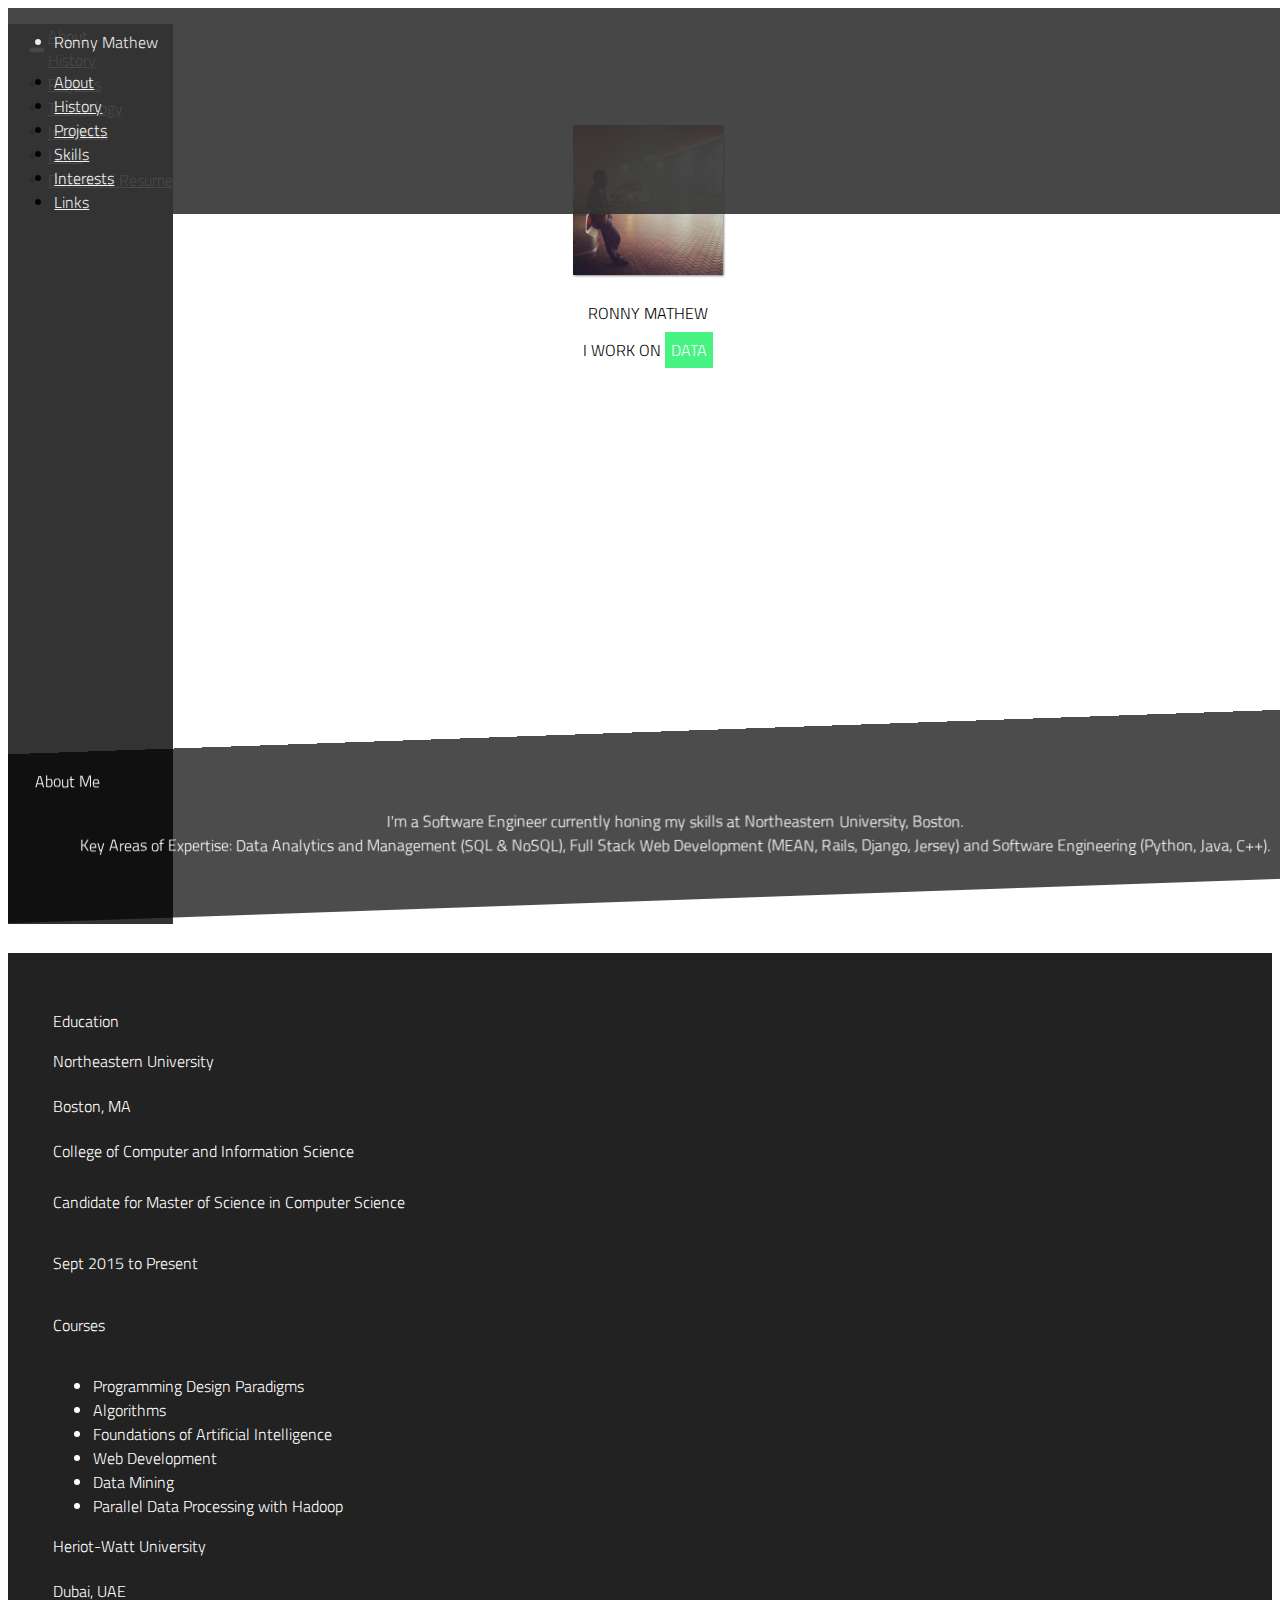
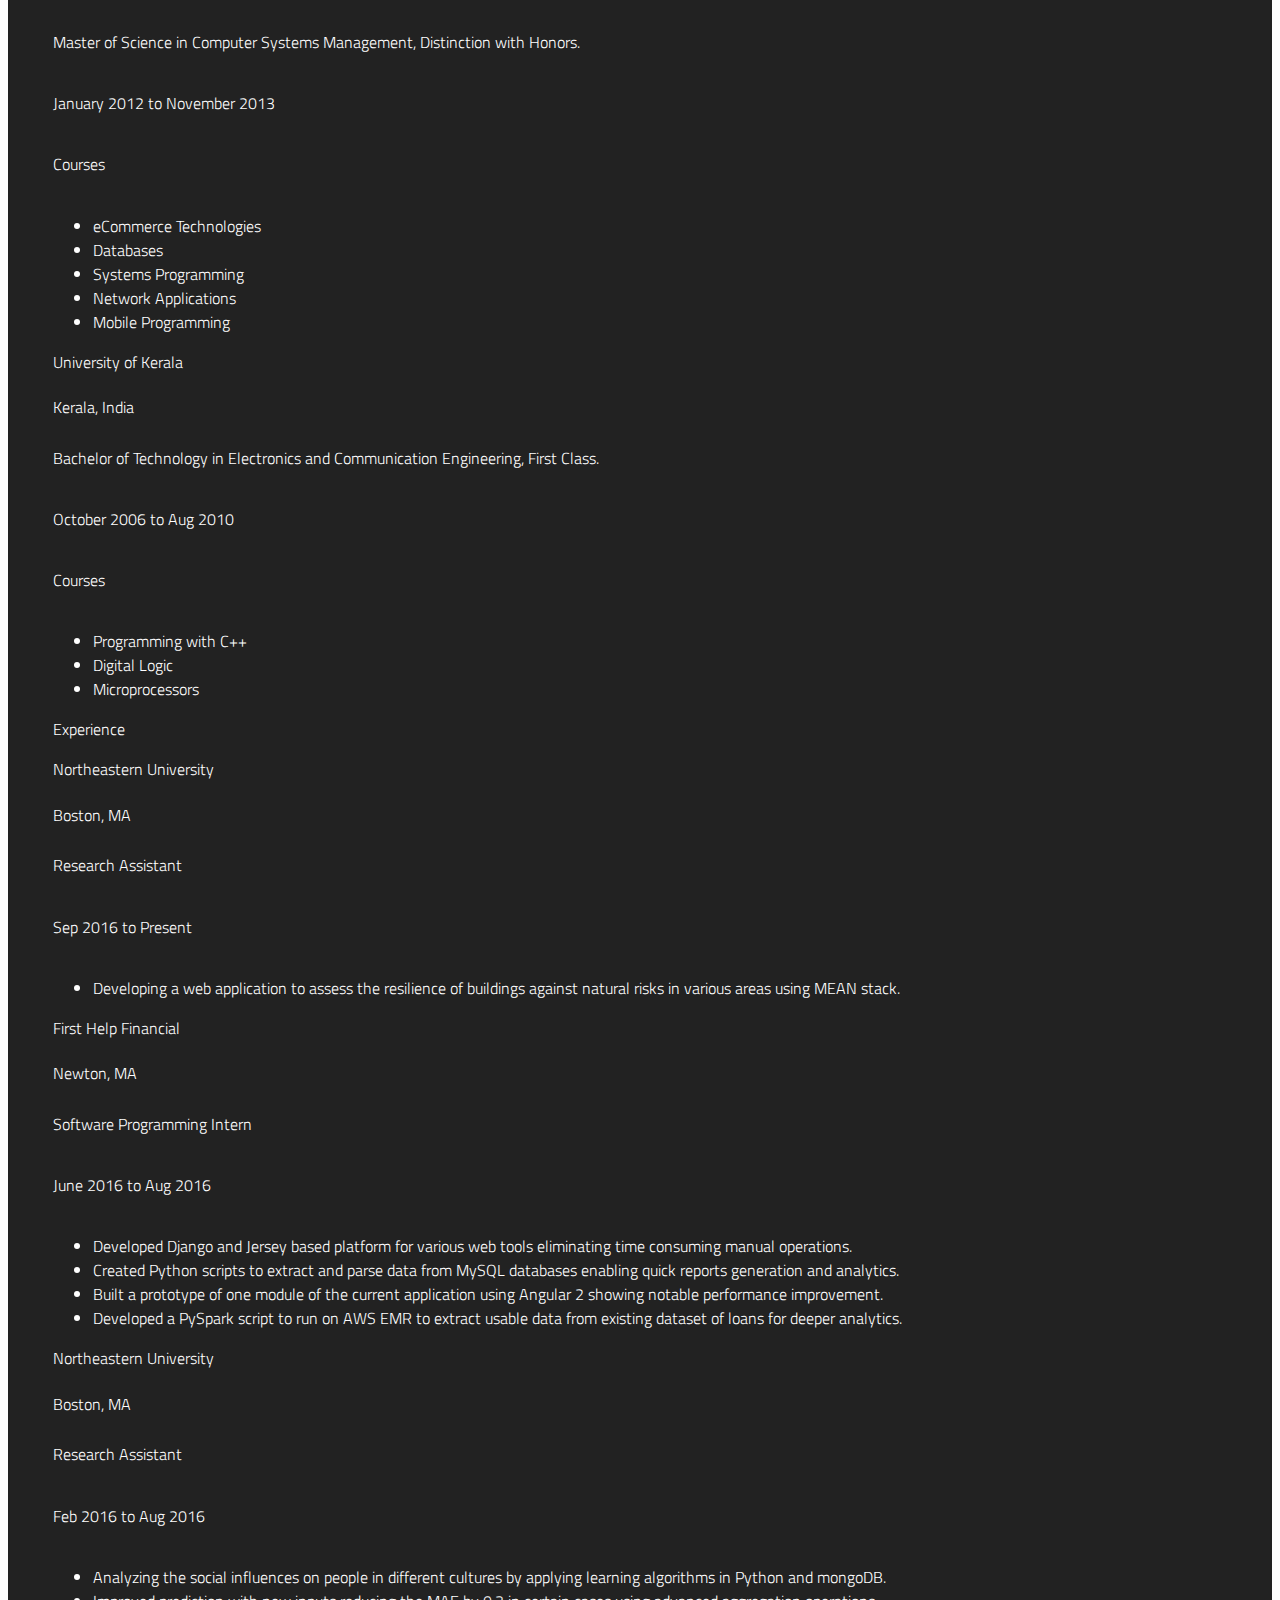
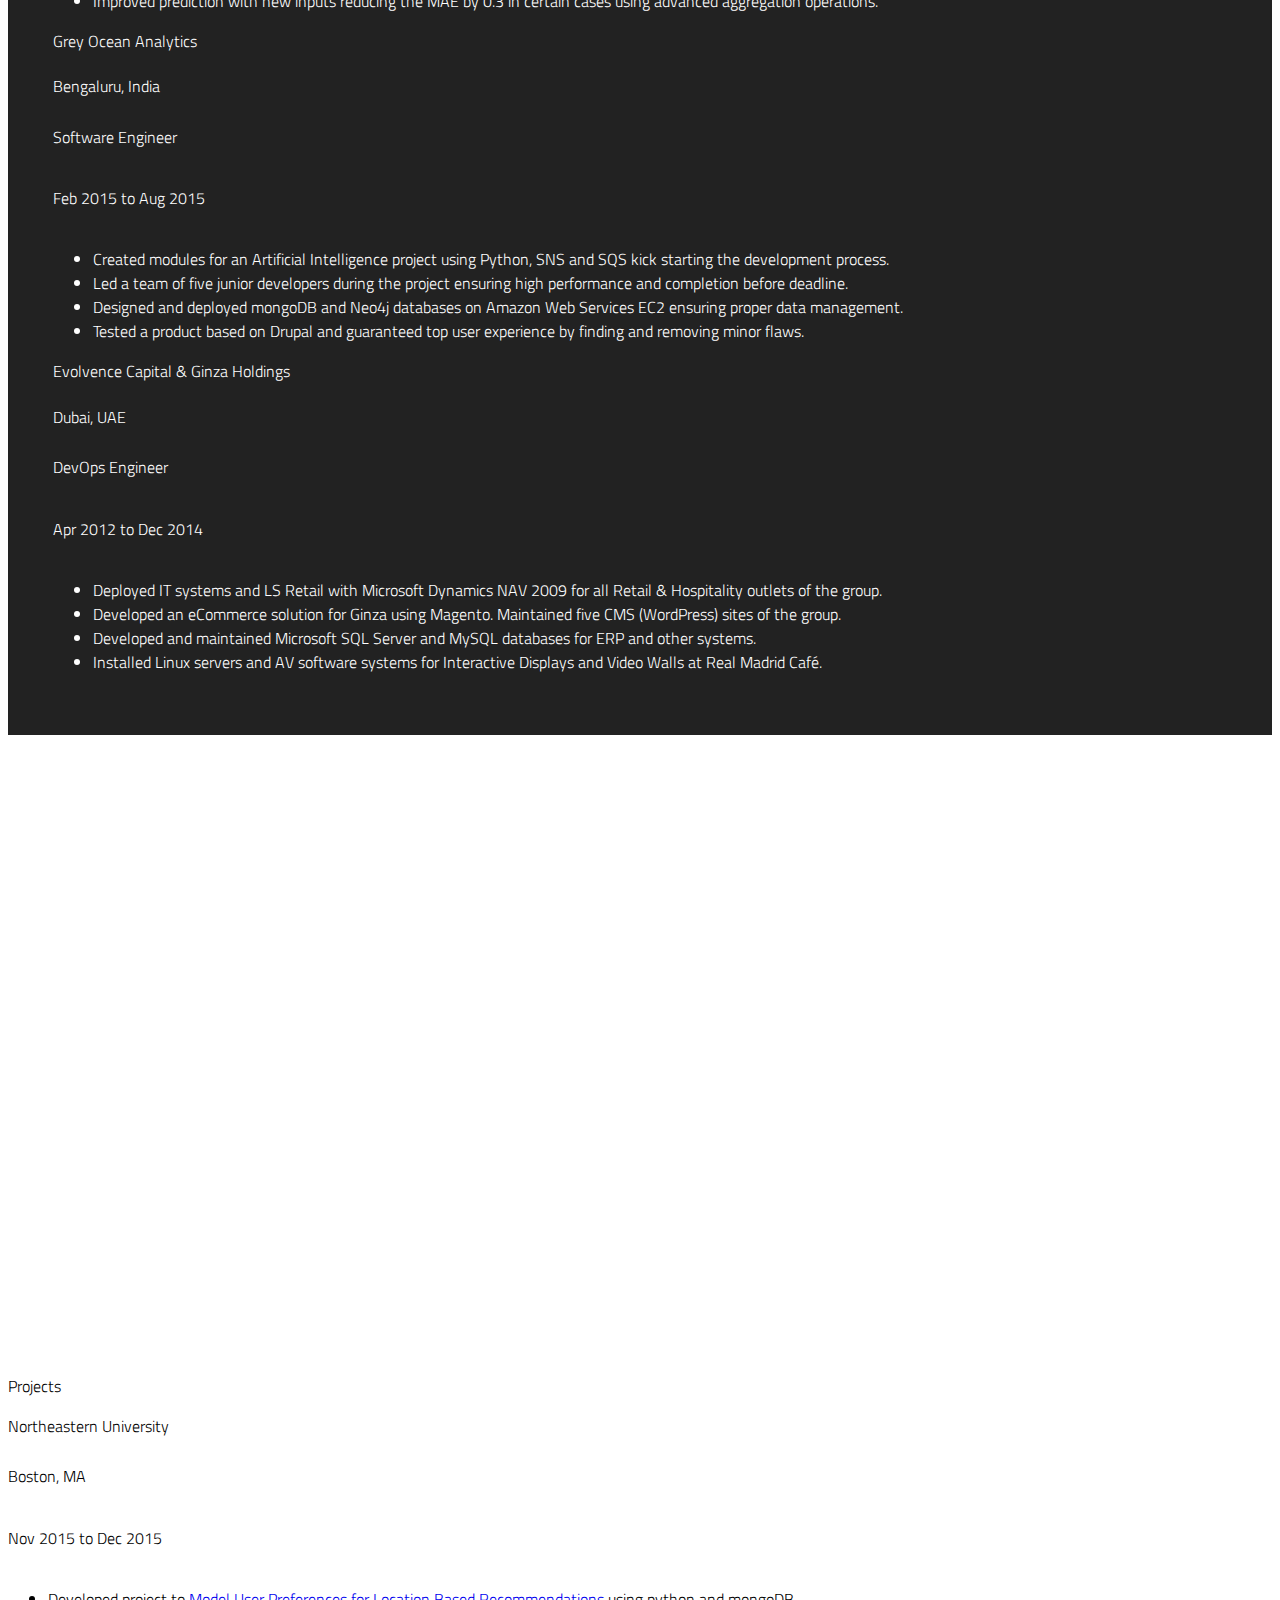
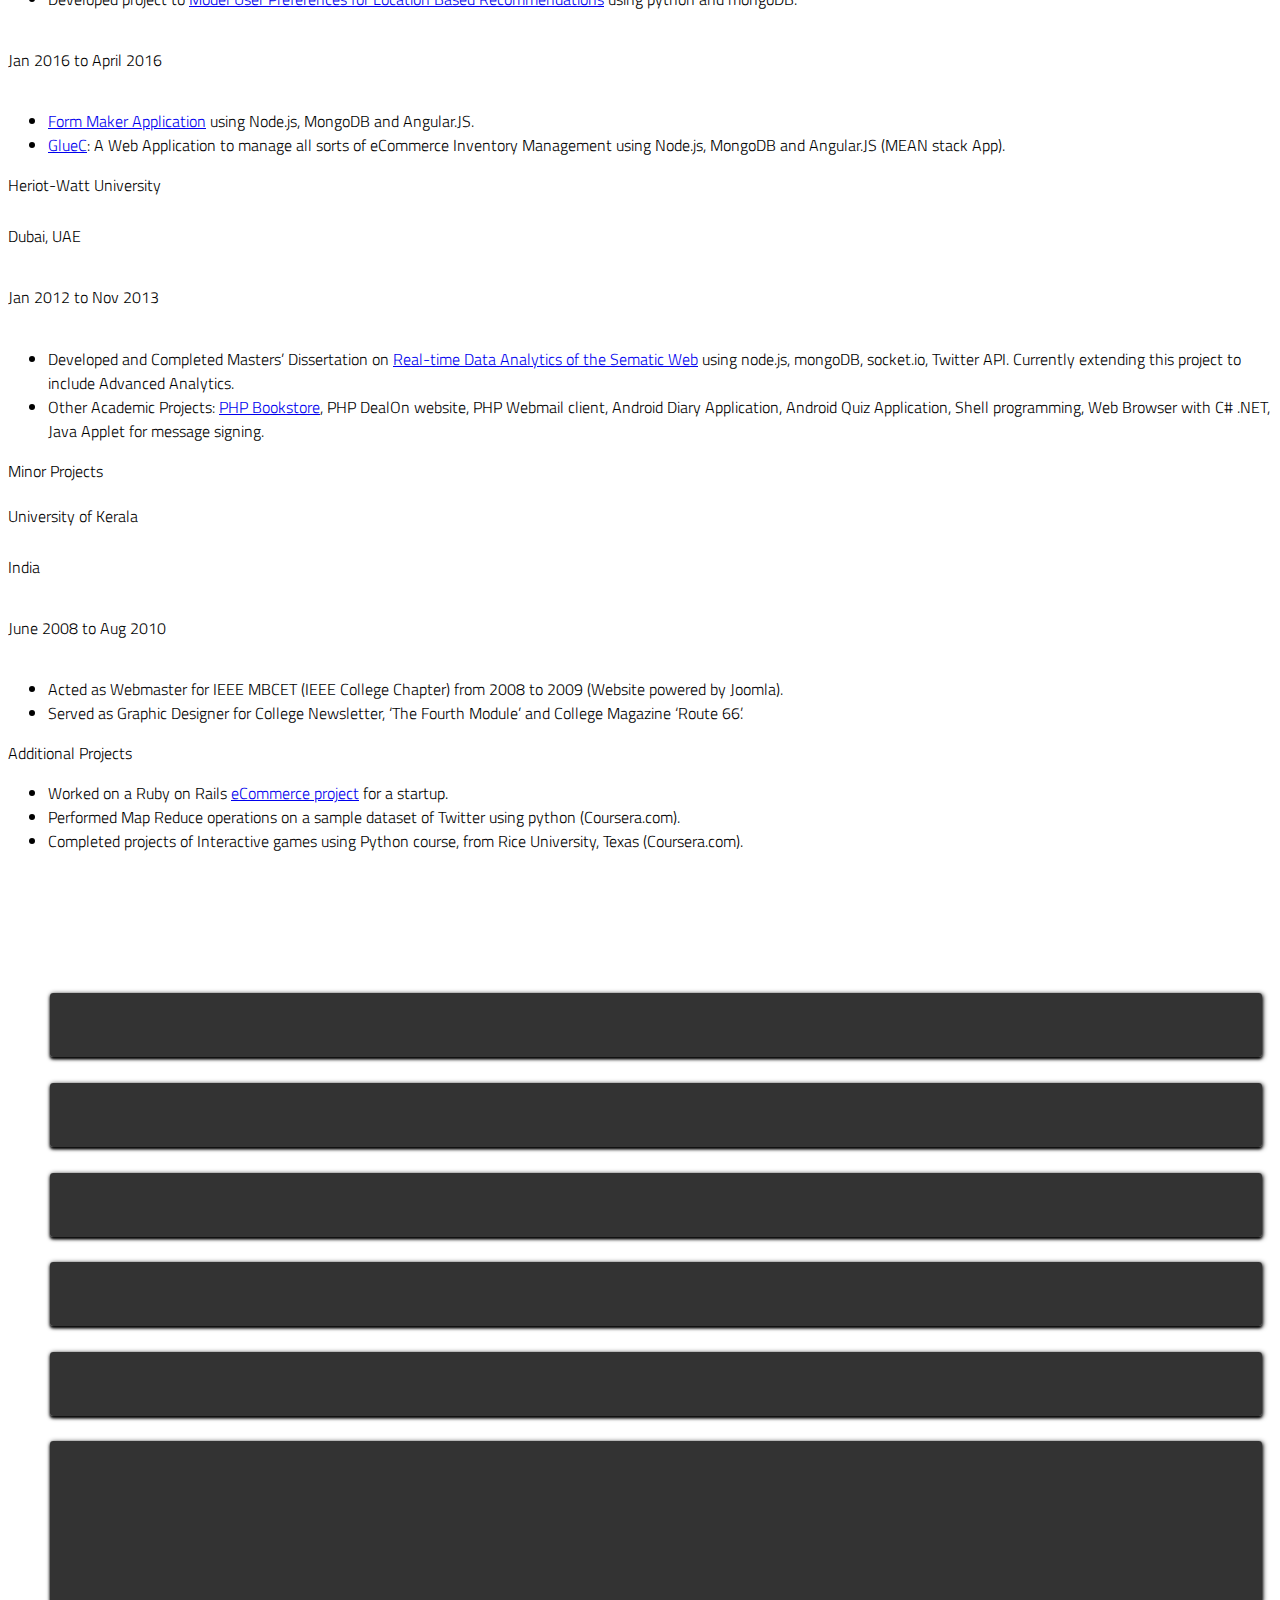
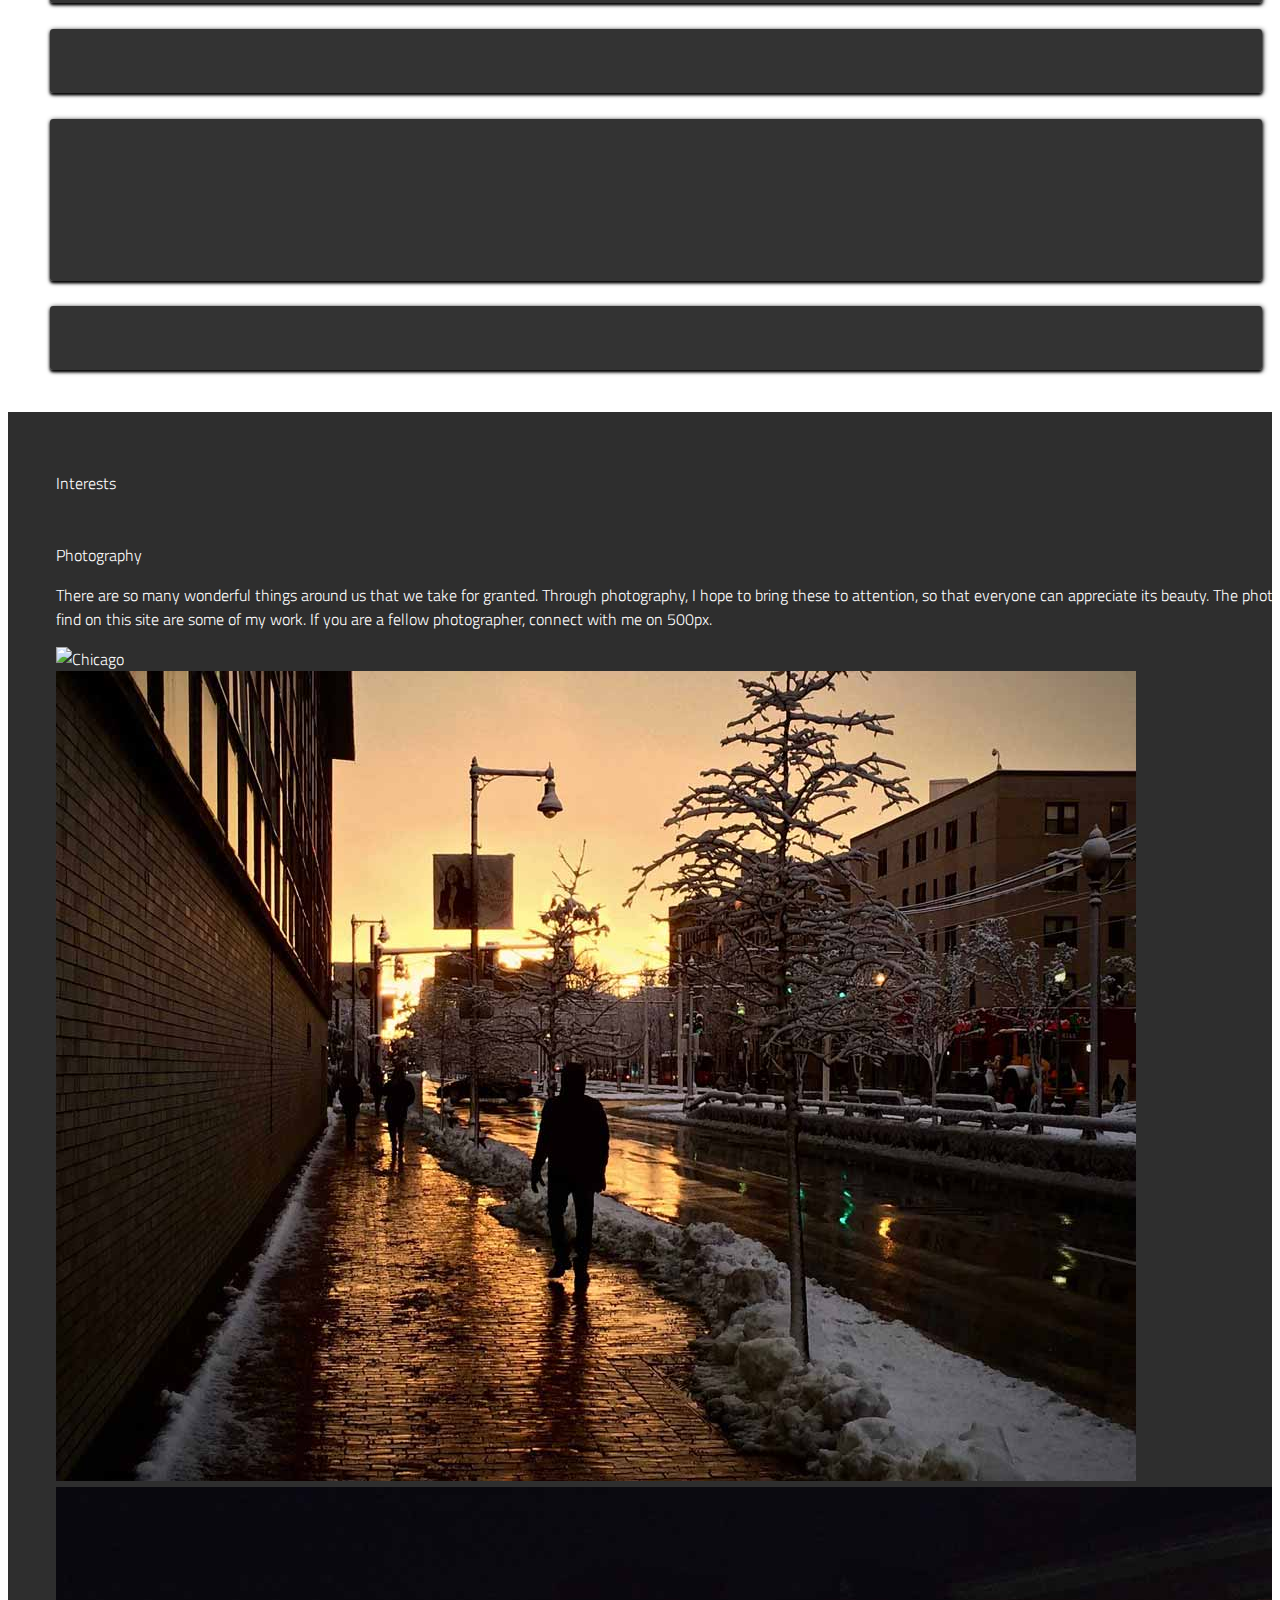
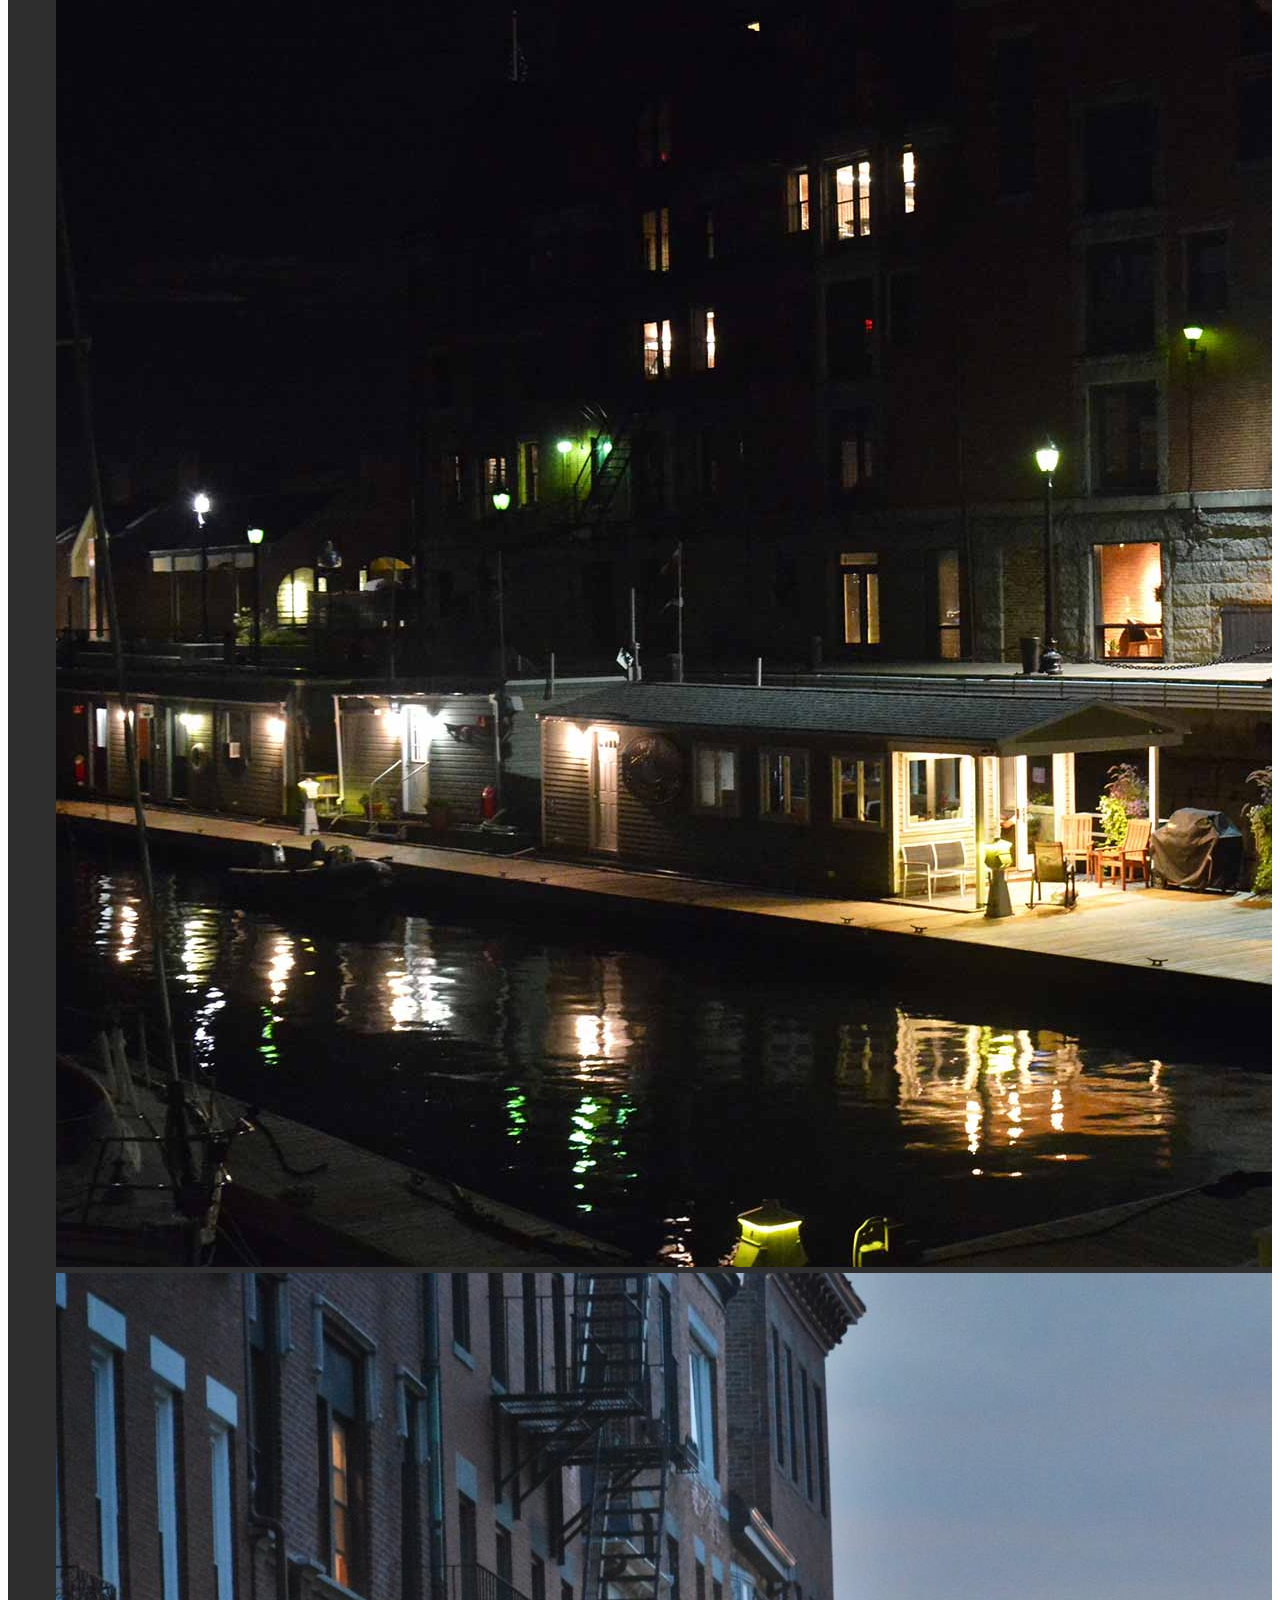
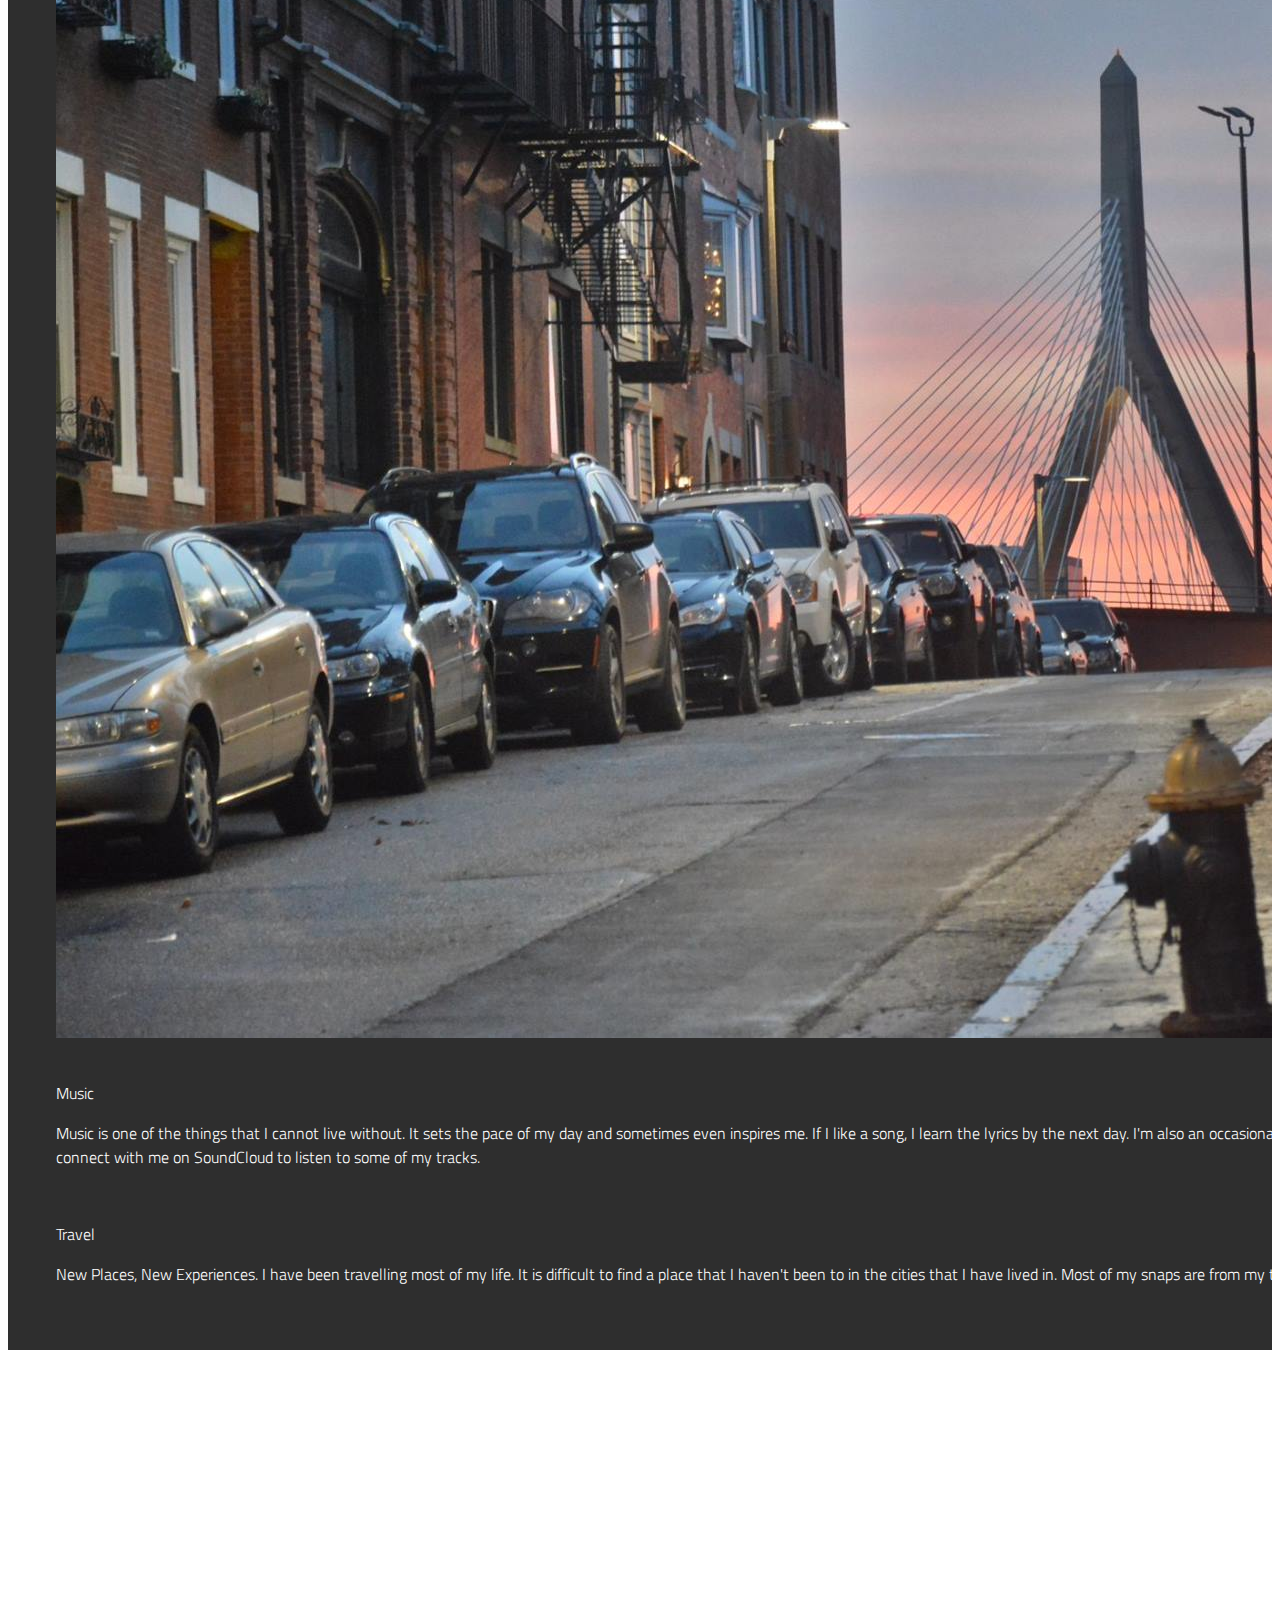
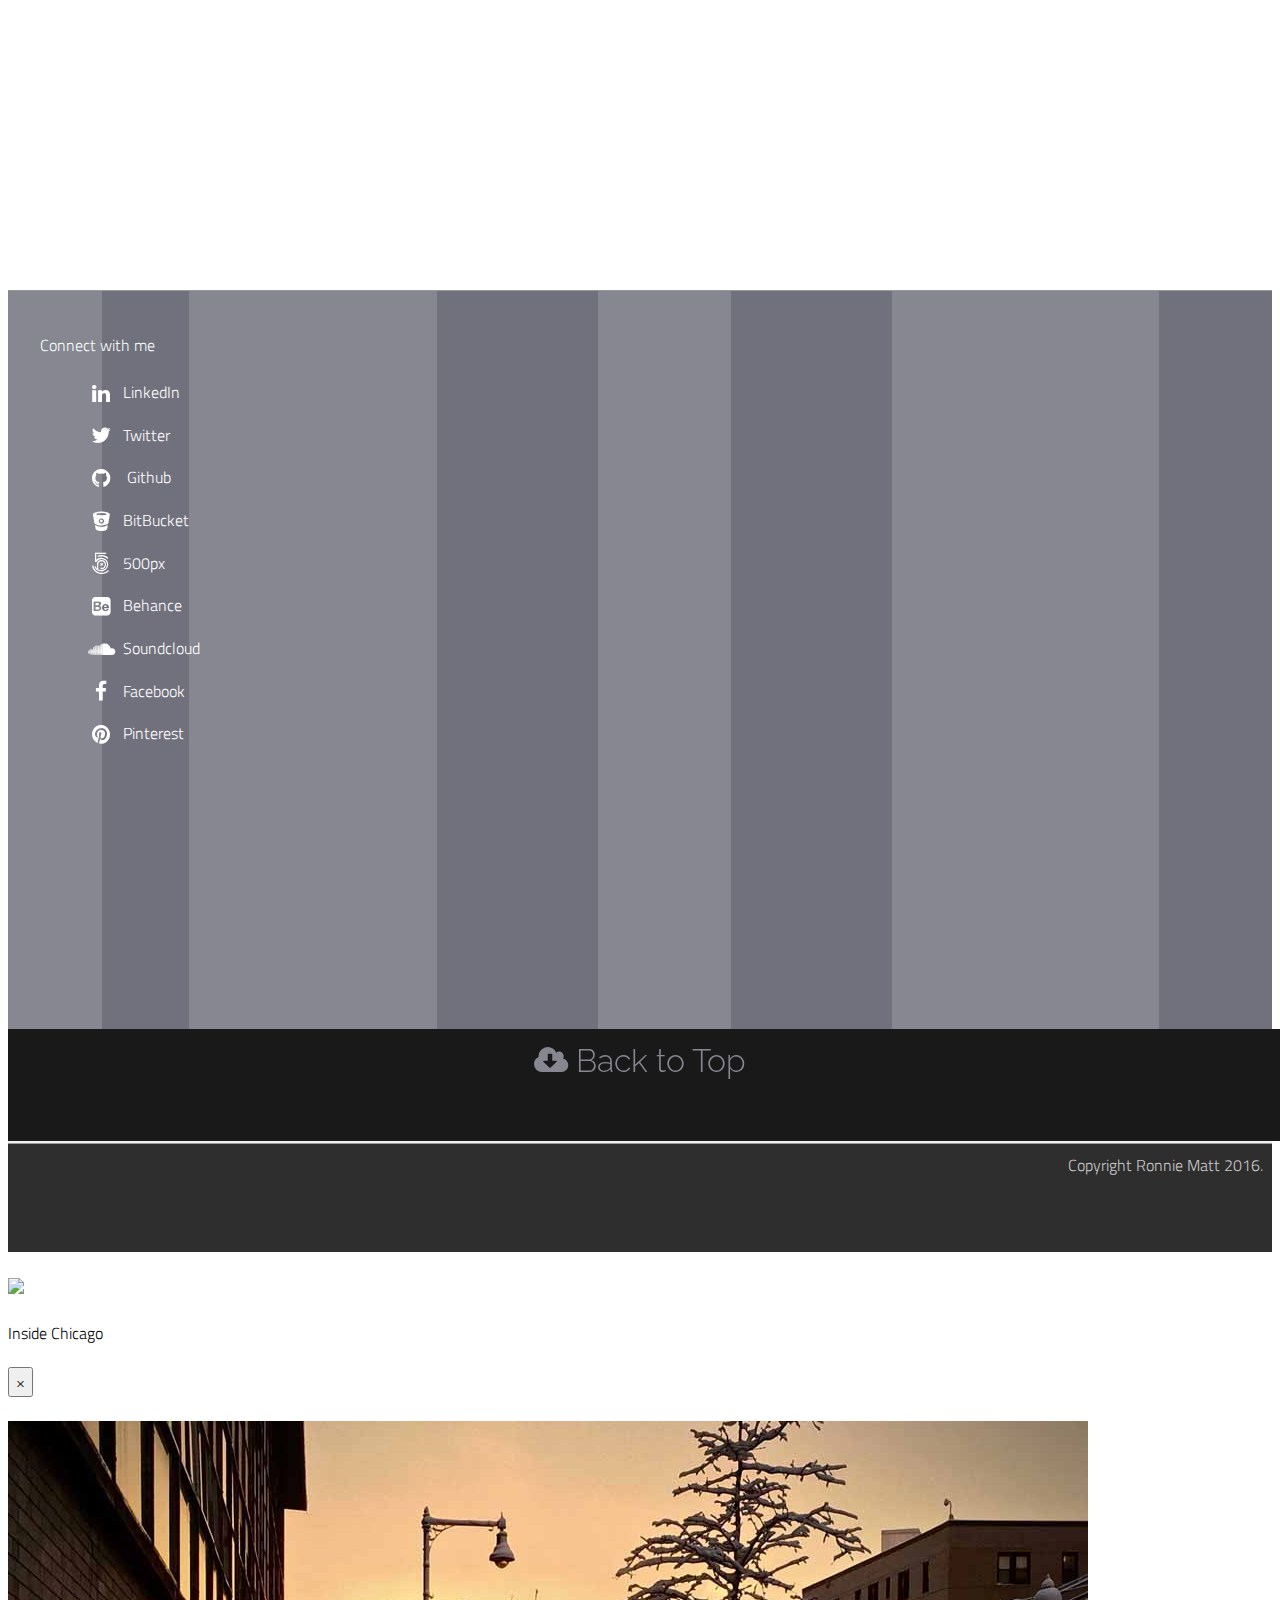
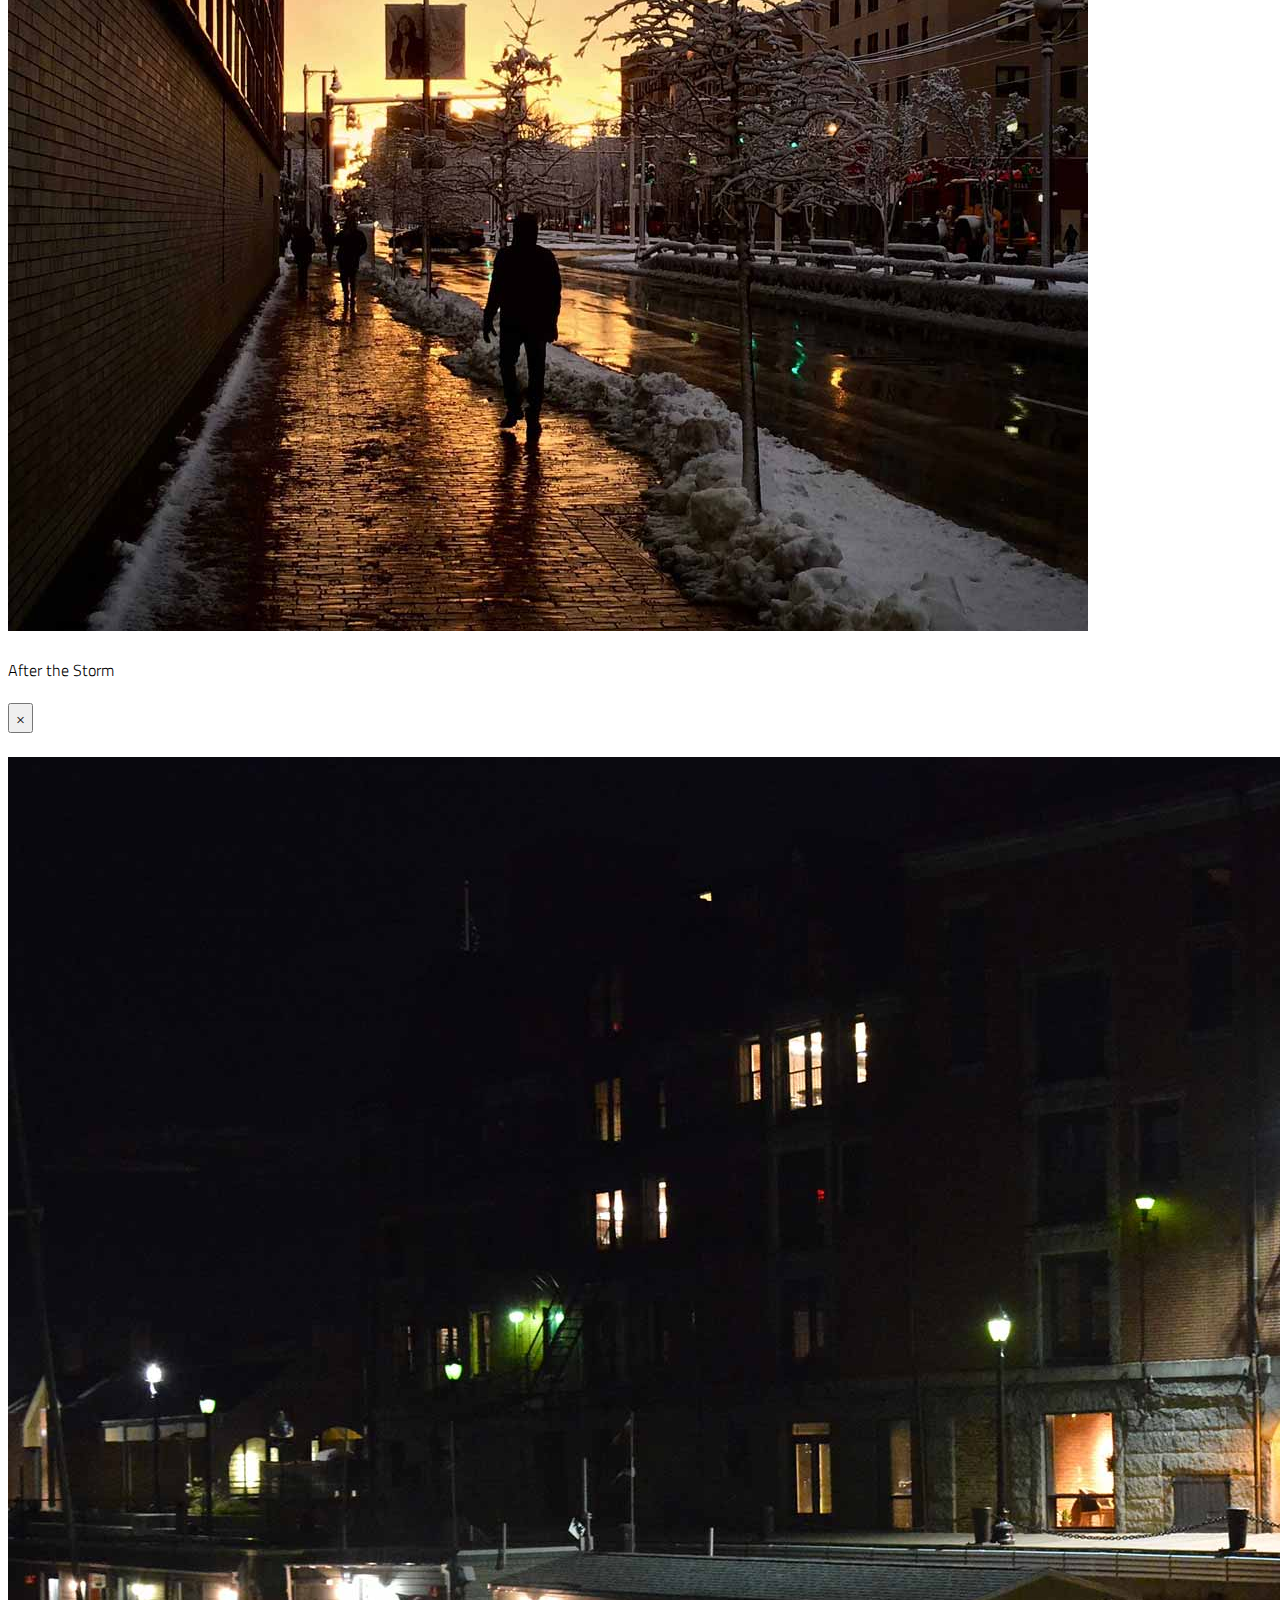
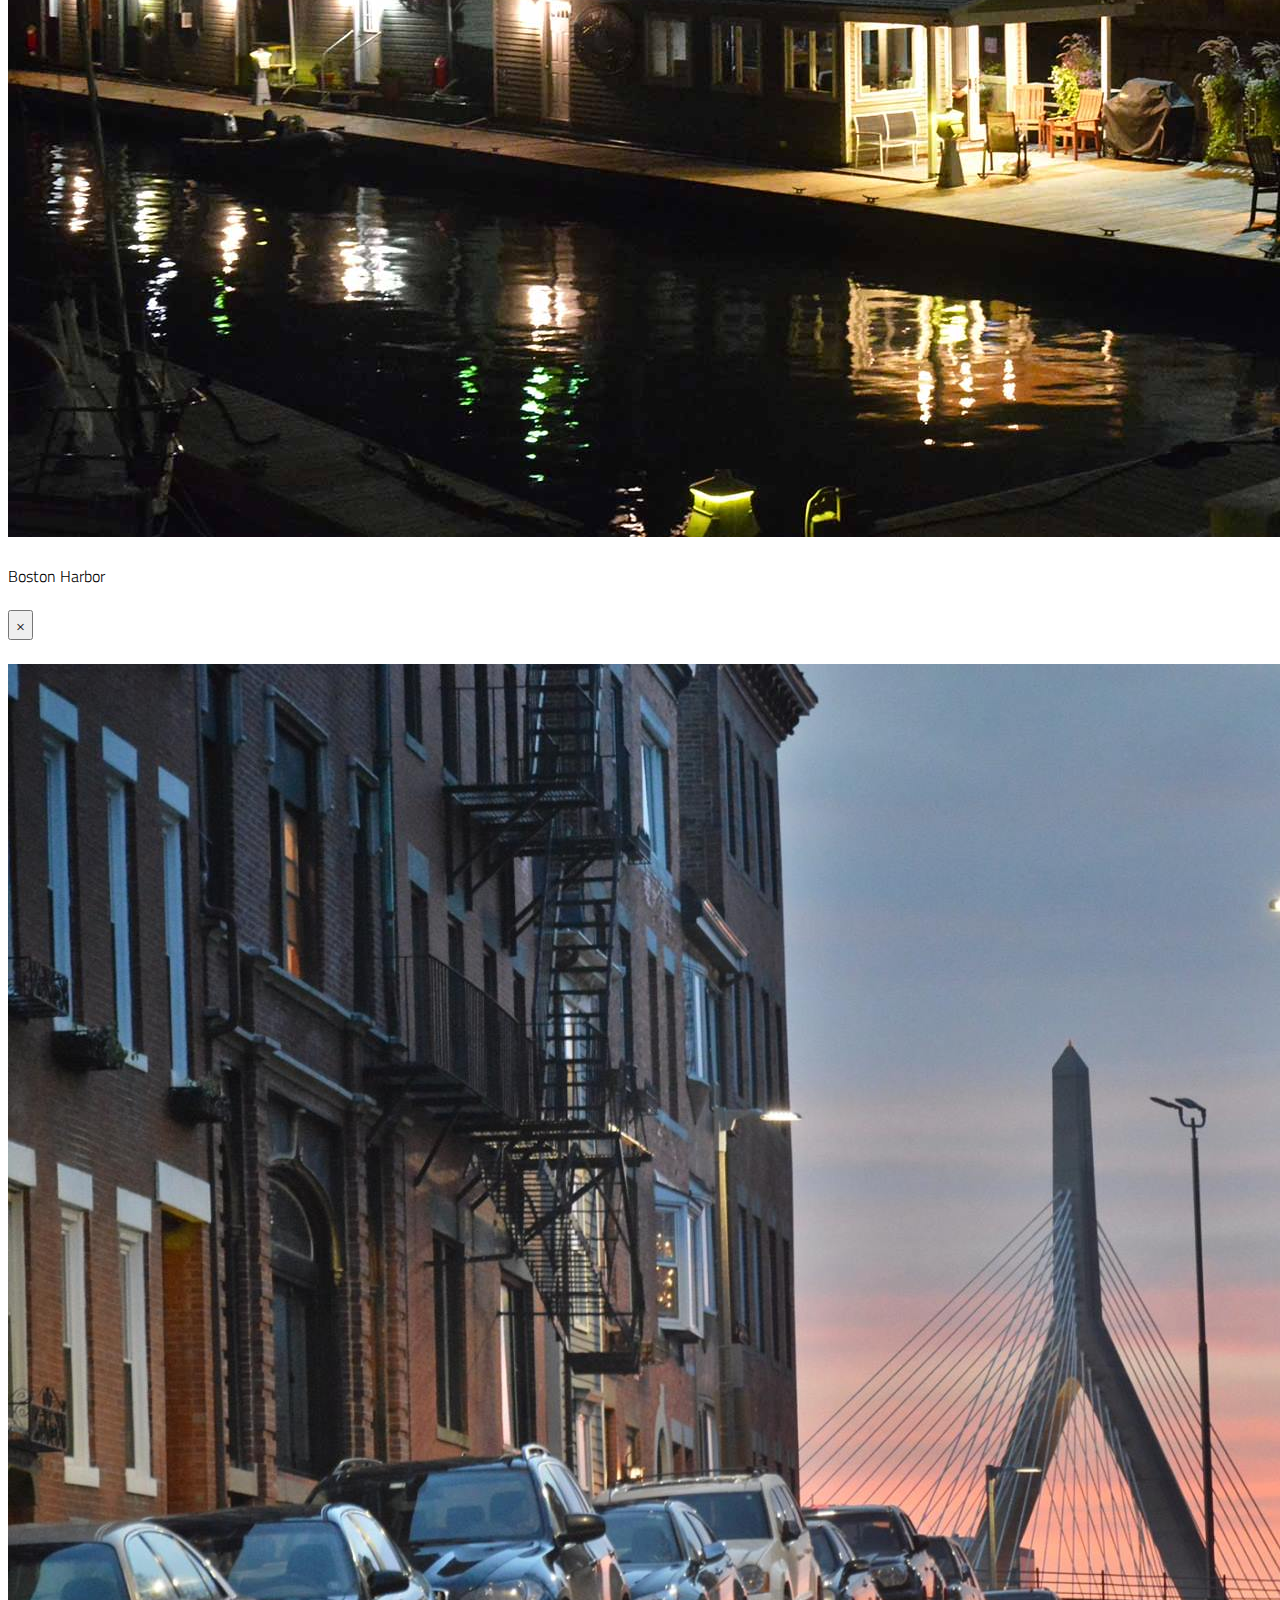
==== index.html @ aa796fb3 "Update index.html" ====
<!doctype html>
<html class="no-js" lang="en">
<head>
    <meta charset="utf-8" />
    <meta http-equiv="x-ua-compatible" content="ie=edge">
    <meta name="viewport" content="width=device-width, initial-scale=1.0" />
    <title>Ronny Mathew</title>
    <link rel="stylesheet" href="https://cdnjs.cloudflare.com/ajax/libs/foundation/6.1.2/foundation-flex.min.css" />
    <link rel="stylesheet" href="https://maxcdn.bootstrapcdn.com/font-awesome/4.5.0/css/font-awesome.min.css"/>
    <link href='https://fonts.googleapis.com/css?family=Titillium+Web:400,600,300' rel='stylesheet' type='text/css' />
    <link rel="stylesheet" href="https://cdn.rawgit.com/konpa/devicon/master/devicon.min.css" />
    <link href='https://fonts.googleapis.com/css?family=Raleway:300,400' rel='stylesheet' type='text/css'>
    <link href="css/foundation.css" rel="stylesheet"/>
    <link href="css/style.css" rel="stylesheet"/>
    <!--<script type="text/javascript" src="https://raw.githubusercontent.com/LeaVerou/prefixfree/gh-pages/prefixfree.min.js"></script>-->
    <meta name="description" content="Ronny Mathew's Personal Homepage.">
    <meta name="keywords" content="Node,node.js,angular,angular.js,HTML,CSS,Sass,JavaScript,Python,Rails,Ruby,Ronny,George,Mathew,ronnygeo">
    <meta name="author" content="Ronny Mathew">
    <script src="//fast.eager.io/3GxRuWCFHO.js"></script>
</head>
<body>

<div class="off-canvas-wrapper">
    <div class="off-canvas-wrapper-inner" id="offCanvasWrapper" data-off-canvas-wrapper>

        <div class="title-bar" data-responsive-toggle="widemenu" data-hide-for="medium">
            <div class="title-bar-left">
                <button id="closeOffCanvas" class="menu-icon" type="button" data-open="offCanvasLeft"></button>
                <span class="title-bar-title"></span>
            </div>
        </div>
        <!--<div class="sticky">-->
        <!-- off-canvas left menu -->
        <div class="off-canvas sticky position-left" id="offCanvasLeft" data-off-canvas>
            <ul class="vertical dropdown menu" id="ocMenu" data-dropdown-menu>
                <li><a href="#intro">About</a></li>
                <li><a href="#history">History</a></li>
                <li><a href="#projects">Projects</a></li>
                <li><a href="#skills">Technology</a></li>
                <li><a href="#interests">Interests</a></li>
                <li><a href="#links">Links</a></li>
                <li><a href="#resume">Download Resume</a></li>
            </ul>
        </div>
        <!--</div>-->
        <div id="widemenu" class="top-bar" data-magellan-target="intro">
            <div class="top-bar-left">
                <ul class="dropdown menu" data-dropdown-menu>
                    <li class="menu-text">Ronny Mathew</li>
                </ul>
            </div>
            <div class="top-bar-right">
                <ul class="menu" data-responsive-menu="drilldown medium-dropdown">
                    <li><a href="#intro">About</a></li>
                    <li><a href="#history">History</a></li>
                    <li><a href="#projects">Projects</a></li>
                    <li><a href="#skills">Skills</a></li>
                    <li><a href="#interests">Interests</a></li>
                    <li><a href="#links">Links</a></li>
                    <!--<li><a href="#resume">Resume</a></li>-->
                </ul>
            </div></div>

        <div data-off-canvas-content>
            <div  id="main-container">
                <div class="parallax-window" data-parallax="scroll" data-ios-fix="true" data-bleed="50" data-image-src="images/boston.jpg">
                    <div id="intro" class="row column">
                        <div id="intro-text">
                            <img src="images/me.jpg" id="intro-img" width="150px"/>
                            <h1>RONNY MATHEW</h1>
                            <h2>I WORK ON <span id="role"></span></h2>
                        </div>

                        <div class="align-bottom" id="about-me" style="width:100vw">
                            <h1>About Me</h1>
                            <p class="text-justify">I'm a Software Engineer currently honing my skills at Northeastern University, Boston.
                                <br>Key Areas of Expertise: Data Analytics and Management (SQL & NoSQL), Full Stack Web Development (MEAN, Rails, Django, Jersey) and Software Engineering (Python, Java, C++).</p>
                        </div>
                    </div>
                </div>

                <div id="history" class="page" data-magellan-target="history">

                    <div class="row">
                        <div class="column small-12 large-6" id="education"><h1>Education</h1>
                            <h3>Northeastern University</h3>
                            <h4>Boston, MA</h4>
                            <h4>College of Computer and Information Science</h4>
                            <h5>Candidate for Master of Science in Computer Science</h5>
                            <h6>Sept 2015 to Present</h6>
                            <h6>Courses</h6>
                            <ul>
                                <li>Programming Design Paradigms</li>
                                <li>Algorithms</li>
                                <li>Foundations of Artificial Intelligence</li>
                                <li>Web Development</li>
                                <li>Data Mining</li>
                                <li>Parallel Data Processing with Hadoop</li>
                            </ul>
                            <h3>Heriot-Watt University</h3>
                            <h4>Dubai, UAE</h4>
                            <h5>Master of Science in Computer Systems Management, Distinction with Honors. 	</h5>
                            <h6>January 2012 to November 2013</h6>
                            <h6>Courses</h6>
                            <ul><li>eCommerce Technologies
                            </li>
                                <li>Databases</li>
                                <li>Systems Programming</li>
                                <li>Network Applications</li>
                                <li>Mobile Programming</li>
                            </ul>

                            <h3>University of Kerala</h3>
                            <h4>Kerala, India</h4>
                            <h5>Bachelor of Technology in Electronics and Communication Engineering, First Class.</h5>
                            <h6>October 2006 to Aug 2010</h6>
                            <h6>Courses</h6>
                            <ul>
                                <li>Programming with C++</li>
                                <li>Digital Logic</li>
                                <li>Microprocessors</li>
                            </ul>
                        </div>

                        <div class="column small-12 large-6" id="experience">
                            <h1>Experience</h1>
                            <h3>Northeastern University</h3>
                            <h4>Boston, MA</h4>
                            <h5>Research Assistant</h5>
                            <h6>Sep 2016 to Present</h6>
                            <ul class="text-justify">
                                <li>Developing a web application to assess the resilience of buildings against natural risks in various areas using MEAN stack.</li>
                            </ul>
                            <h3>First Help Financial</h3>
                            <h4>Newton, MA</h4>
                            <h5>Software Programming Intern</h5>
                            <h6>June 2016 to Aug 2016</h6>
                            <ul class="text-justify">
                                <li>Developed Django and Jersey based platform for various web tools eliminating time consuming manual operations.</li>
                                <li>Created Python scripts to extract and parse data from MySQL databases enabling quick reports generation and analytics.</li>
                                <li>Built a prototype of one module of the current application using Angular 2 showing notable performance improvement.</li>
                                <li>Developed a PySpark script to run on AWS EMR to extract usable data from existing dataset of loans for deeper analytics.</li>
                            </ul>
                            <h3>Northeastern University</h3>
                            <h4>Boston, MA</h4>
                            <h5>Research Assistant</h5>
                            <h6>Feb 2016 to Aug 2016</h6>
                            <ul class="text-justify">
                                <li>Analyzing the social influences on people in different cultures by applying learning algorithms in Python and mongoDB.</li>
                                <li>Improved prediction with new inputs reducing the MAE by 0.3 in certain cases using advanced aggregation operations.</li>
                            </ul>
                            <h3>Grey Ocean Analytics</h3>
                            <h4>Bengaluru, India</h4>
                            <h5>Software Engineer</h5>
                            <h6>Feb 2015 to Aug 2015</h6>
                            <ul class="text-justify">
                                <li>Created modules for an Artificial Intelligence project using Python, SNS and SQS kick starting the development process.</li>
                                <li>Led a team of five junior developers during the project ensuring high performance and completion before deadline.</li>
                                <li>Designed and deployed mongoDB and Neo4j databases on Amazon Web Services EC2 ensuring proper data management.</li>
                                <li>Tested a product based on Drupal and guaranteed top user experience by finding and removing minor flaws.</li>
                            </ul>
                            <h3>Evolvence Capital & Ginza Holdings</h3>
                            <h4>Dubai, UAE</h4>
                            <h5>DevOps Engineer</h5>
                            <h6>Apr 2012 to Dec 2014</h6>
                            <ul class="text-justify">
                                <li>Deployed IT systems and LS Retail with Microsoft Dynamics NAV 2009 for all Retail & Hospitality outlets of the group.</li>
                                <li>Developed an eCommerce solution for Ginza using Magento. Maintained five CMS (WordPress) sites of the group.</li>
                                <li>Developed and maintained Microsoft SQL Server and MySQL databases for ERP and other systems.</li>
                                <li>Installed Linux servers and AV software systems for Interactive Displays and Video Walls at Real Madrid Café.</li>
                            </ul>
                        </div>
                    </div>
                </div>
                <!--<blockquote>-->
                <!--<p>If you feel like you are working for someone, you are not doing it right..</p>-->
                <!--<cite>Me.</cite>-->
                <!--</blockquote>-->



                <div class="parallax-window" data-parallax="scroll" data-ios-fix="true" data-natural-width="100vw" data-positionY="left"
                     data-image-src="./images/northeastern.jpg">
                </div>



                <div id="projects" class="page" data-magellan-target="projects">
                    <div class="row">
                        <div class="column small-12 large-6">
                            <h1>Projects</h1>
                            <h3>Northeastern University</h3>
                            <h5>Boston, MA</h5>
                            <h6>Nov 2015 to Dec 2015</h6>
                            <ul>
                                <li>Developed project to <a href="http://rohitbegani.github.io/FAIproject-CS5100/" target="_blank">Model User Preferences for Location Based Recommendations</a> using python and mongoDB.</li>
                            </ul>

                            <h6>Jan 2016 to April 2016</h6>
                            <ul>
                                <li><a href="http://webdevelopment-mathewronny.rhcloud.com/assignment/client/#/" target="_blank">Form Maker Application</a> using Node.js, MongoDB and Angular.JS.</li>
                                <li><a href="http://prod-gluec.rhcloud.com/" target="_blank">GlueC</a>: A Web Application to manage all sorts of eCommerce Inventory Management using Node.js, MongoDB and Angular.JS (MEAN stack App).</li>

                            </ul>

                            <h3>Heriot-Watt University</h3>
                            <h5>Dubai, UAE</h5>
                            <h6>Jan 2012 to Nov 2013</h6>
                            <ul class="text-justify">
                                <li>Developed and Completed Masters’ Dissertation on <a href="http://webemotion.ronnygeo.com/" target="_blank">Real-time Data Analytics of the Sematic Web</a> using node.js, mongoDB, socket.io, Twitter API. Currently extending this project to include Advanced Analytics.</li>
                                <li>Other Academic Projects: <a href="http://aws.ronnygeo.xyz/mybooks" target="_blank">PHP Bookstore</a>, PHP DealOn website, PHP Webmail client, Android Diary Application, Android Quiz Application, Shell programming, Web Browser with C# .NET, Java Applet for message signing.</li>
                            </ul>
                        </div>
                        <div class="column small-12 large-6">
                            <h3>Minor Projects</h3>
                            <h4>University of Kerala</h4>
                            <h5>India</h5>
                            <h6>June 2008 to Aug 2010</h6>
                            <ul class="text-justify">
                                <li>Acted as Webmaster for IEEE MBCET (IEEE College Chapter) from 2008 to 2009 (Website powered by Joomla).</li>
                                <li>Served as Graphic Designer for College Newsletter, ‘The Fourth Module’ and College Magazine ‘Route 66’.</li>
                            </ul>

                            <h3>Additional Projects</h3>
                            <ul class="text-justify">
                                <li>Worked on a Ruby on Rails <a href="http://aws.ronnygeo.xyz:3000/" target="_blank">eCommerce project</a> for a startup.</li>
                                <li>Performed Map Reduce operations on a sample dataset of Twitter using python (Coursera.com).</li>
                                <li>Completed projects of Interactive games using Python course, from Rice University, Texas (Coursera.com).</li>
                            </ul>
                        </div>
                    </div>
                </div>

                <!--<div class="parallax-window" data-parallax="scroll" data-ios-fix="true"-->
                <!--data-image-src="./images/bicycle.jpg"></div>-->

                <div id="skills" class="parallax-window page" data-parallax="scroll" data-ios-fix="true" data-bleed="10" data-image-src="images/tunnel.jpg" data-magellan-target="skills">
                    <h1>Technology</h1>

                    <div class="row align-spaced align-stretch" data-equalizer>
                        <div class="column small-12 medium-3 skill-box align-middle" data-equalizer-watch>
                            <i class="devicon-javascript-plain"></i>
                            <i class="devicon-sass-original"></i>
                        </div>
                        <div class="column small-12 medium-3 skill-box" data-equalizer-watch>
                            <!--<div class="skill-box">-->
                            <i class="devicon-python-plain"></i>
                            <i class="devicon-django-plain"></i>
                            <!--</div>-->
                        </div>
                        <div class="column small-12 medium-3 skill-box" data-equalizer-watch>
                            <i class="devicon-ruby-plain"></i>
                            <i class="devicon-rails-plain-wordmark"></i>
                        </div>
                        <div class="column  small-12 medium-3 skill-box skill-box-bigger-font" data-equalizer-watch>
                            <i class="devicon-nodejs-plain-wordmark"></i>
                        </div>
                        <div class="column small-12 medium-3 skill-box" data-equalizer-watch>
                            <i class="devicon-angularjs-plain"></i>
                            <i class="devicon-react-original"></i>
                        </div>
                        <div class="column small-12 medium-3 skill-box" data-equalizer-watch>
                            <i class="devicon-html5-plain-wordmark"></i>&nbsp;<i class="devicon-css3-plain-wordmark"></i>
                        </div>
                        <div class="column small-12 medium-3 skill-box align-stretch" data-equalizer-watch>
                            <i class="devicon-mongodb-plain-wordmark"></i>
                            <i class="devicon-redis-plain-wordmark"></i>
                        </div>
                        <div class="column small-12 medium-3 skill-box" data-equalizer-watch>
                            <i class="devicon-mysql-plain-wordmark"></i>&nbsp;<i class="devicon-postgresql-plain-wordmark"></i>
                        </div>
                        <div class="column skill-box small-12 medium-3" data-equalizer-watch>
                            <i class="devicon-java-plain-wordmark"></i>
                            <i class="devicon-cplusplus-plain"></i>
                        </div>

                    </div>

                </div>

                <div id="interests" class="page" data-magellan-target="interests">
                    <!--<div class="bg-dark">-->
                    <h1>Interests</h1><br>
                    <h2>Photography</h2>
                    <p class="text-justify">There are so many wonderful things around us that we take for granted.
                        Through photography, I hope to bring these to attention, so that everyone can appreciate its beauty. The photos you find on this site are some of my work. If you are a fellow photographer, connect with me on 500px.</p>
                    <div class="row align-middle" id="photos">
                        <div class="small-3 columns" id="image-thumb-1">
                            <a data-open="modalChicago"><img class="thumbnail" width=70% src="./images/chicago.jpg" alt="Chicago"></a>
                        </div>

                        <div class="small-3 columns" id="image-thumb-2">
                            <a data-open="modalSunset"><img class="thumbnail" src="./images/sunset.jpg" alt="Sunset"/></a>
                        </div>

                        <div class="small-3 columns" id="image-thumb-3">
                            <a data-open="modalHarbor"><img class="thumbnail" src="./images/harbor.jpg" alt="Boston Harbor"/></a>
                        </div>

                        <div class="small-3 columns" id="image-thumb-4">
                            <a data-open="modalBridge"><img class="thumbnail" src="./images/bridge.jpg" alt="Boston bridge in the Sunset"/></a>
                        </div>
                    </div>
                    <br><h2>Music</h2>
                    <p class="text-justify">Music is one of the things that I cannot live without. It sets the pace of my day and sometimes even inspires me. If I like a song, I learn the lyrics by the next day. I'm also an occasional singer, connect with me on SoundCloud to listen to some of my tracks.</p>
                    <br><h2>Travel</h2>
                    <p class="text-justify">New Places, New Experiences. I have been travelling most of my life. It is difficult to find a place that I haven't been to in the cities that I have lived in. Most of my snaps are from my travels.</p>
                    <!--<div class="row align-center"><div id="map"></div></div>-->
                </div>



                <!--<div class="parallax-window" id="image-after">-->

                <div class="parallax-window" data-parallax="scroll" data-ios-fix="true" data-natural-width="100vw" data-positionY="left"
                     data-image-src="./images/sunsetbeach.jpg">
                </div>

                <!--<blockquote class="blockquote-reverse">-->
                <!--<p>You never know when your visa to this world expires, but before it does, make sure you have done something that-->
                <!--people will remember you for.</p>-->
                <!--<cite>Me.</cite>-->
                <!--</blockquote>-->
            </div>

            <div id="links" class="my-links" data-magellan-target="links">
                <div class="row">
                    <h1>Connect with me</h1>
                </div>
                <div class="row align-center">
                    <ul class="no-decoration-links">
                        <li><a href="https://www.linkedin.com/in/ronnygeo" target="_blank"><span class="fa-stack fa-lg">
  <i class="fa fa-linkedin fa-stack-1x"></i>
</span>LinkedIn</a></li>
                        <li><a href="https://www.twitter.com/ronnygeo" target="_blank"><span class="fa-stack fa-lg">
  <i class="fa fa-twitter fa-stack-1x"></i>
</span>Twitter</a></li>
                        <li><a href="https://www.github.com/ronnygeo" target="_blank">
                <span class="fa-stack fa-lg">
  <i class="fa fa-github fa-stack-1x"></i>
</span>
                            Github<br></a></li>
                        <li><a href="https://www.bitbucket.com/ronnygeo" target="_blank">
                <span class="fa-stack fa-lg">
  <i class="fa fa-bitbucket fa-stack-1x"></i>
</span>BitBucket</a></li>
                        <li><a href="https://500px.com/ronnygeo" target="_blank"><span class="fa-stack fa-lg">
  <i class="fa fa-500px fa-stack-1x"></i>
</span>500px</a></li>
                        <li><a href="https://behance.net/ronnygeo" target="_blank"><span class="fa-stack fa-lg">
  <i class="fa fa-behance-square fa-stack-1x"></i>
</span>Behance</a></li>
                        <li><a href="https://soundcloud.com/ronnie-matt" target="_blank"><span class="fa-stack fa-lg">
  <i class="fa fa-soundcloud fa-stack-1x"></i>
</span>Soundcloud</a></li>
                        <li><a href="https://www.facebook.com/ronnygeo" target="_blank"><span class="fa-stack fa-lg">
  <i class="fa fa-facebook fa-stack-1x"></i>
</span>Facebook</a></li>
                        <li><a href="https://pinterest.com/ronniematt/" target="_blank"><span class="fa-stack fa-lg">
  <i class="fa fa-pinterest fa-stack-1x"></i>
</span>Pinterest</a></li>
                    </ul>
                </div>
            </div>

            <div id="resume">
                <a href="#">
                    <div>

                        <span class="fa fa-cloud-download fa-stack-2x">&nbsp;<span id="resume-text">Back to Top</span></span>
                    </div></a>
            </div>
            <footer>Copyright Ronnie Matt 2016.
            </footer>
        </div>
    </div>
</div>
</div>

<div class="reveal" id="modalChicago" data-reveal>
    <br><img class="img-responsive" width=70% src="./images/chicago.jpg"/>
    <h4 class="text-center">Inside Chicago</h4>
    <button class="close-button" data-close aria-label="Close modal" type="button">
        <span aria-hidden="true">&times;</span>
    </button>
</div>
<div class="reveal" id="modalSunset" data-reveal>
    <br>
    <img class="img-responsive" src="./images/sunset.jpg"/>
    <h4 class="text-center">After the Storm</h4>
    <button class="close-button" data-close aria-label="Close modal" type="button">
        <span aria-hidden="true">&times;</span>
    </button>
</div>
<div class="reveal" id="modalHarbor" data-reveal>
    <br>
    <img class="img-responsive" src="./images/harbor.jpg"/>
    <h4 class="text-center">Boston Harbor</h4>
    <button class="close-button" data-close aria-label="Close modal" type="button">
        <span aria-hidden="true">&times;</span>
    </button>
</div>
<div class="reveal" id="modalBridge" data-reveal>
    <br>
    <img class="img-responsive" src="./images/bridge.jpg"/>
    <h4 class="text-center">Bridge in the Sunset</h4>
    <button class="close-button" data-close aria-label="Close modal" type="button">
        <span aria-hidden="true">&times;</span>
    </button>
</div>

<script src="https://code.jquery.com/jquery-1.12.0.min.js"></script>
<script src="https://cdnjs.cloudflare.com/ajax/libs/foundation/6.1.2/foundation.min.js"></script>
<script src="js/theater.min.js"></script>
<script src="https://cdn.jsdelivr.net/scrollreveal.js/3.0.9/scrollreveal.min.js"></script>
<script src="https://cdnjs.cloudflare.com/ajax/libs/parallax.js/1.4.2/parallax.min.js"></script>
<script src="js/smoothscroll.js"></script>
<!--<script src="https://maps.googleapis.com/maps/api/js?callback=initMap" async defer></script>-->
<script src="js/script.js"></script>
</body>
</html>
---- css/style.css ----
* {
  font-size: 1em;
  font-family: "Titillium Web", "Helvetica Neue", sans-serif;
  font-weight: 300; }

h1, h2, h3, h4, h5, h6 {
  font-family: "Titillium Web", san-serif;
  font-weight: 300; }

body {
  overflow-x: hidden; }

.top-bar {
  position: fixed;
  width: 100vw;
  z-index: 250;
  padding: 0.4rem !important;
  margin-bottom: 5vh;
  height: 3.2rem;
  opacity: 0.9; }

.title-bar {
  position: fixed;
  z-index: 250;
  padding: 0.5rem 0 0.7rem 0.3rem !important;
  margin-left: 1em;
  margin-top: 1em;
  border-radius: 5px;
  text-align: center; }

#offCanvasLeft {
  position: fixed !important; }

#main-container {
  padding: 0 !important;
  overflow: hidden; }

#ocMenu {
  background-color: rgba(0, 0, 0, 0.8);
  height: 100vh; }

#ocMenu a {
  color: white; }

.page {
  width: 100vw;
  min-height: 100vh;
  padding-top: 10vh; }

#intro {
  /*background:url("../images/boston.jpg"); */
  /*background-size: cover; */
  width: 100vw;
  min-height: 100vh;
  color: white;
  min-width: 100vw !important;
  margin-right: 0 !important;
  margin-left: 0 !important;
  overflow: hidden;
  padding-top: 5vh !important;
  width: 100vw; }

#history {
  /*top: -2em; */
  background-color: #222222;
  color: #ffffff;
  padding: 5vmin; }

#intro-text {
  margin: 5vh auto 25vh auto;
  text-align: center;
  color: #000000;
  padding: 3vh;
  width: 90vw;
  background-color: rgba(255, 255, 255, 0.4); }

#intro-img {
  box-sizing: border-box;
  width: 150px;
  box-shadow: 1px 1px 2px #888888;
  margin-bottom: 1vh; }

#about-me {
  position: absolute;
  background-color: rgba(0, 0, 0, 0.7);
  font-size: 1em;
  color: white;
  -webkit-transform: skewY(-2deg);
  -moz-transform: skewY(-2deg);
  -ms-transform: skewY(-2deg);
  -o-transform: skewY(-2deg);
  transform: skewY(-2deg);
  padding: 3vmin;
  overflow: hidden;
  width: 100vw !important; 
  bottom: 0;
}

#about-me p {
  text-align: center; }

#intro #role {
  color: #ffffff;
  background-color: rgba(24, 240, 100, 0.8);
  padding: 0.5vw; }

#about-me * {
  transform: skewY(2deg);
  -webkit-transform: skewY(2deg); }

#projects {
  padding-top: 5.5em;
  padding-bottom: 2em; }

#interests {
  background-color: #2e2e2e;
  color: #ffffff;
  padding: 3em;
  margin-top: 0 !important; }

#skills {
  padding: 1rem;
  padding-top: 2rem;
  display: block;
  color: white;
  margin: auto; }

.skill-box {
  padding-top: 4rem;
  font-size: 4rem;
  color: #f4fff8;
  text-align: center;
  background-color: rgba(0, 0, 0, 0.8);
  margin: 2vw;
  border-radius: 3px;
  box-shadow: 0 2px 3px black, 1px 1px 5px #1f1f1f; }

.skill-container {
  box-shadow: 1px 3px 28px #000000;
  border: black solid 0.5px;
  background-color: rgba(255, 255, 0, 0.5); }

.skill-box-bigger-font {
  font-size: 8rem !important; }

#image-after {
  background-image: url("../images/sunsetbeach.jpg");
  background-size: cover;
  background-position-y: 70%;
  background-position-x: 50%;
  width: 100vw;
  height: 50vh; }

.my-links {
  background-color: #878792;
  background-image: url("../images/lines.svg");
  min-width: 50vw;
  color: #f4fff8;
  margin: auto;
  padding: 2em;
  min-height: 75vh; }
  .my-links a {
    color: white;
    transition: color 0.4s ease-in-out; }
  .my-links a:hover {
    color: #D0D0D0; }

#resume {
  background-color: rgba(0, 0, 0, 0.9);
  margin: auto;
  min-height: 5rem;
  width: 100vw;
  padding: 1rem;
  transition: background-color 0.5s ease-in; }

#resume a {
  color: #878792;
  transition: color 0.5s linear; }

#resume-text {
  font-family: "Helvetica Neue", "Raleway", san-serif !important; }

#resume:hover {
  background-color: rgba(255, 255, 255, 0.7);
  color: #878792;
  transition: background-color 0.5s ease-in; }

#resume:hover a {
  color: #000000;
  transition: color 0.5s linear; }

.my-links a {
  text-decoration: none;
  color: #FFFFFF; }

/*font-size: 3em; */
/* div Styling classes. */
.overlay-dark {
  background-color: rgba(0, 0, 0, 0.3); }

.overlay-light {
  background-color: rgba(255, 255, 255, 0.5); }

.bg-dark {
  background-color: rgba(20, 20, 20, 0.9); }

.bg-light {
  background-color: rgba(200, 200, 200, 0.9); }

footer {
  height: 10vh;
  padding: 1vmin;
  background-color: #2e2e2e;
  color: #cacaca;
  border-top-style: ridge;
  text-align: right; }

.section-break {
  height: 30vh; }

.page-break {
  height: 10vh; }

.no-decoration-links {
  list-style: none; }

.parallax-window {
  min-height: 60vh;
  width: 100%;
  background: transparent; }

#map {
  text-align: center;
  width: 85vw;
  height: 50vh;
  background-color: #CCC; }

@media (min-width: 640px) {
  #intro {
    margin-top: 0 !important; } }

/*# sourceMappingURL=style.css.map */
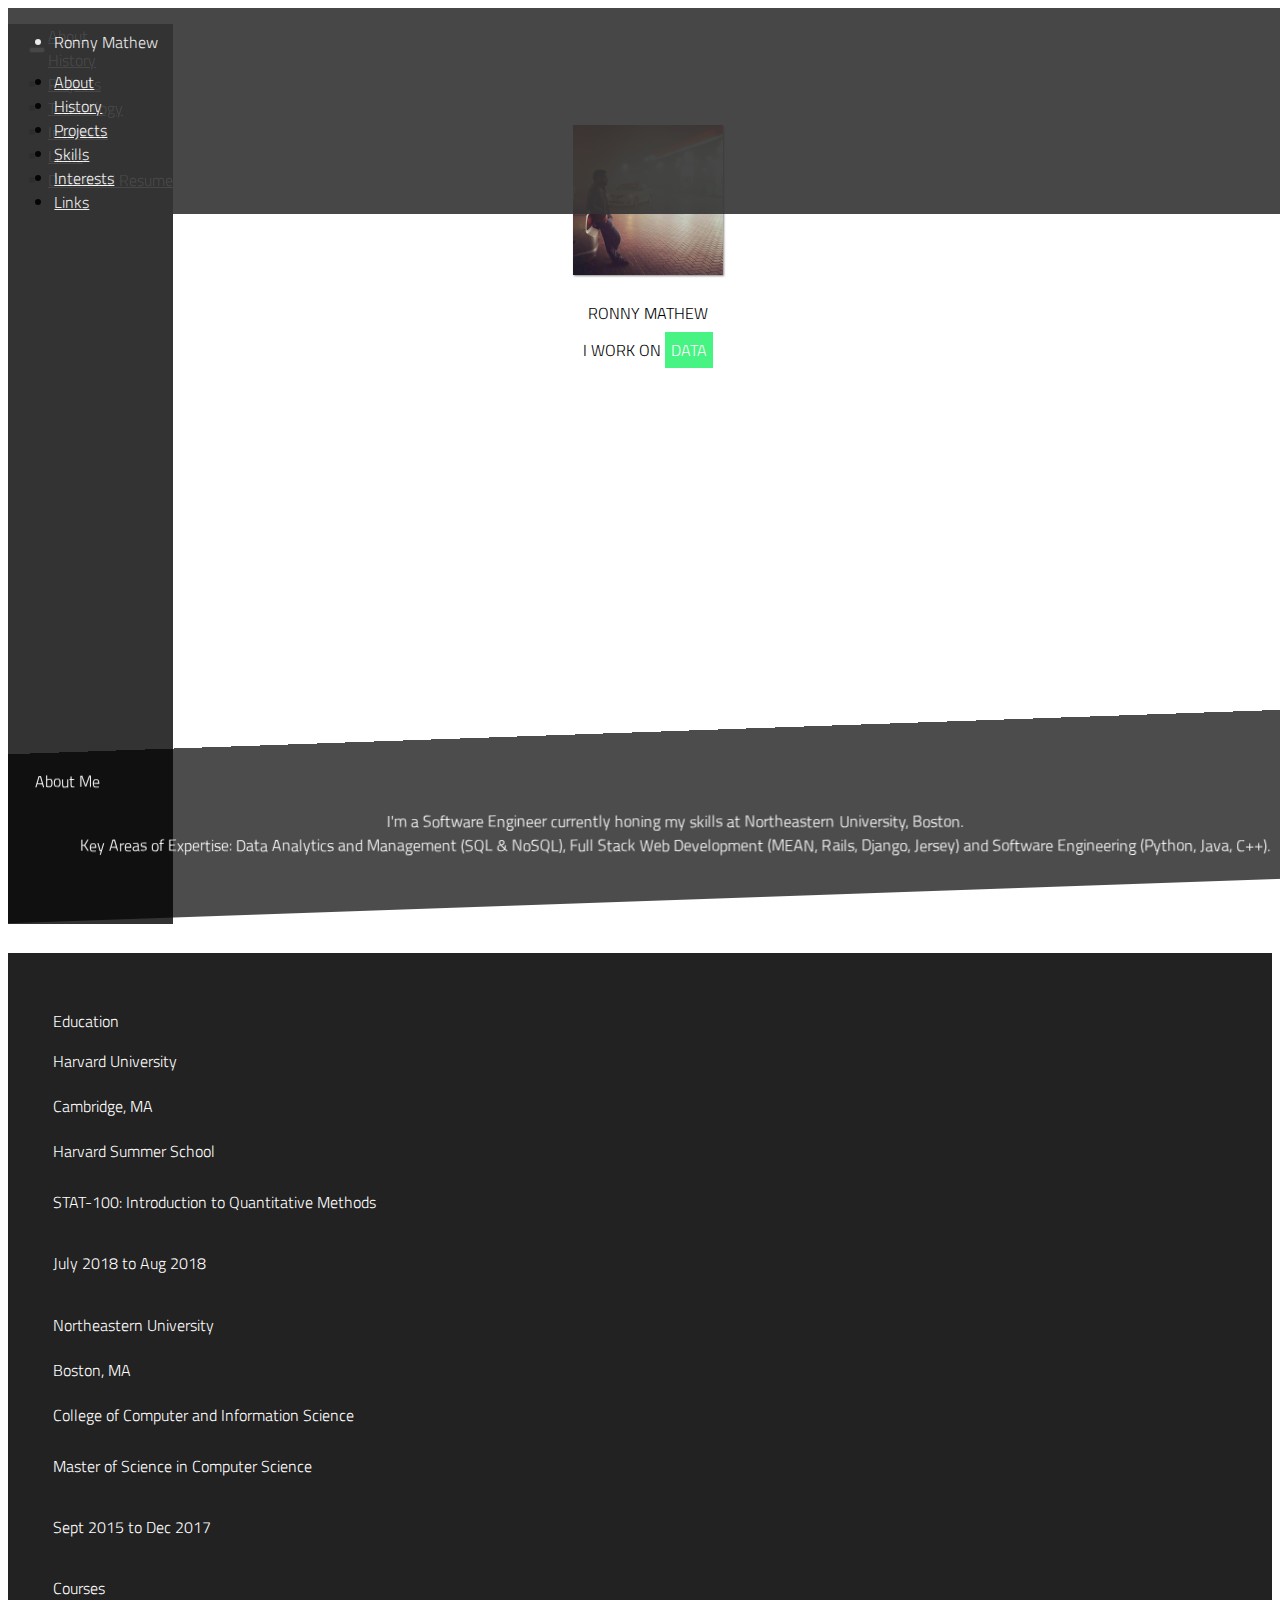
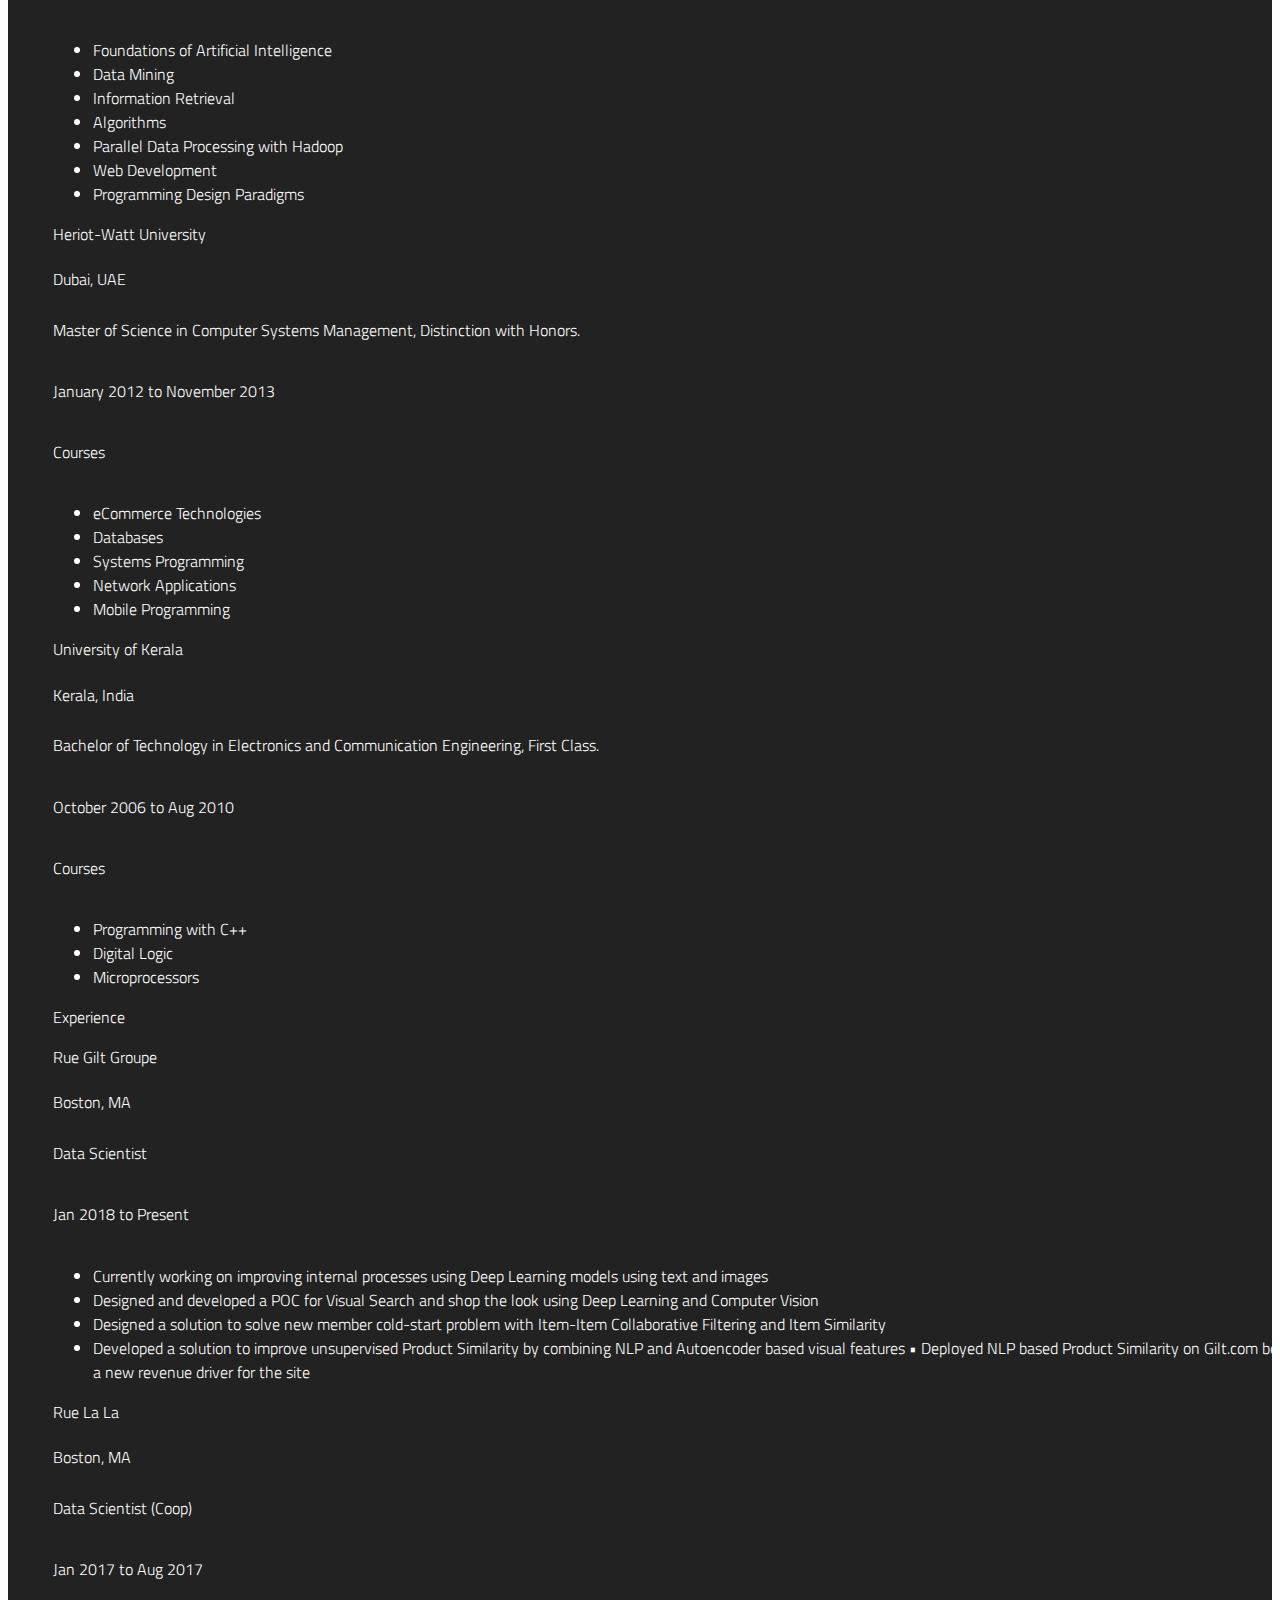
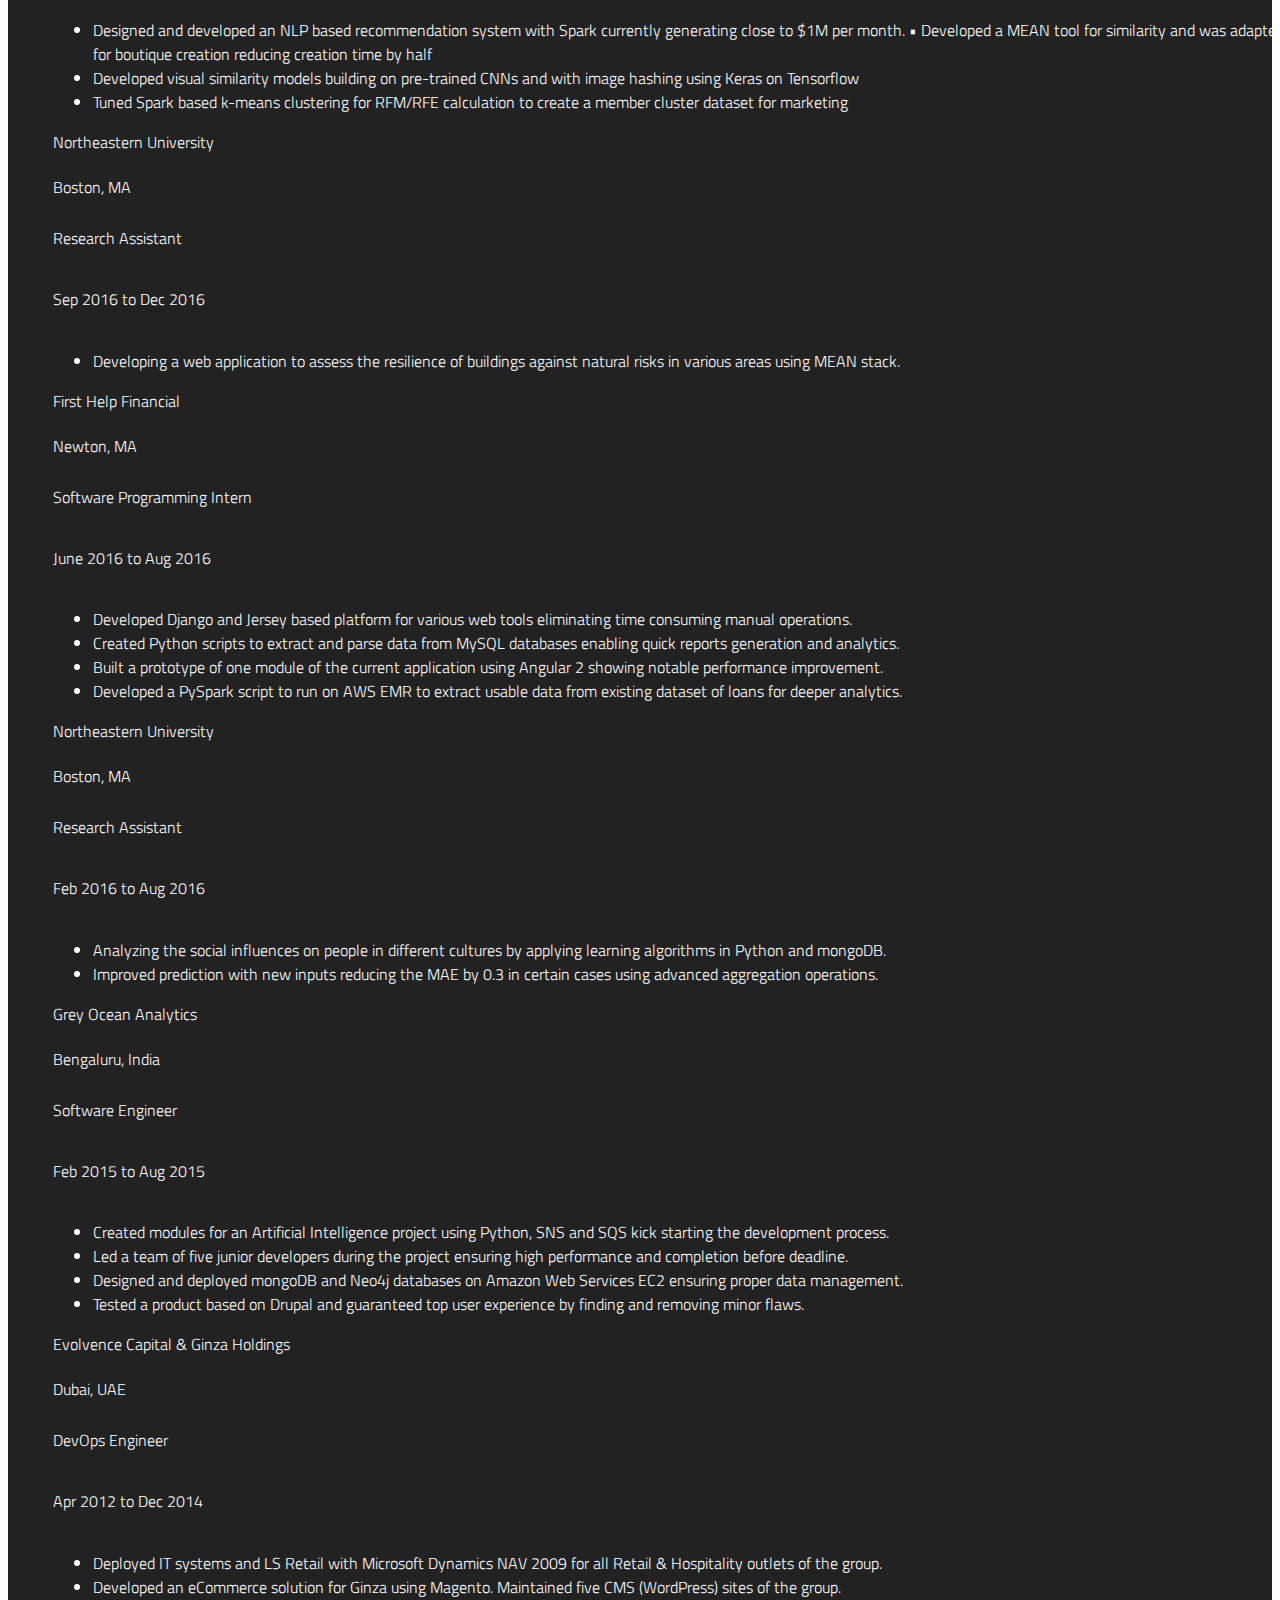
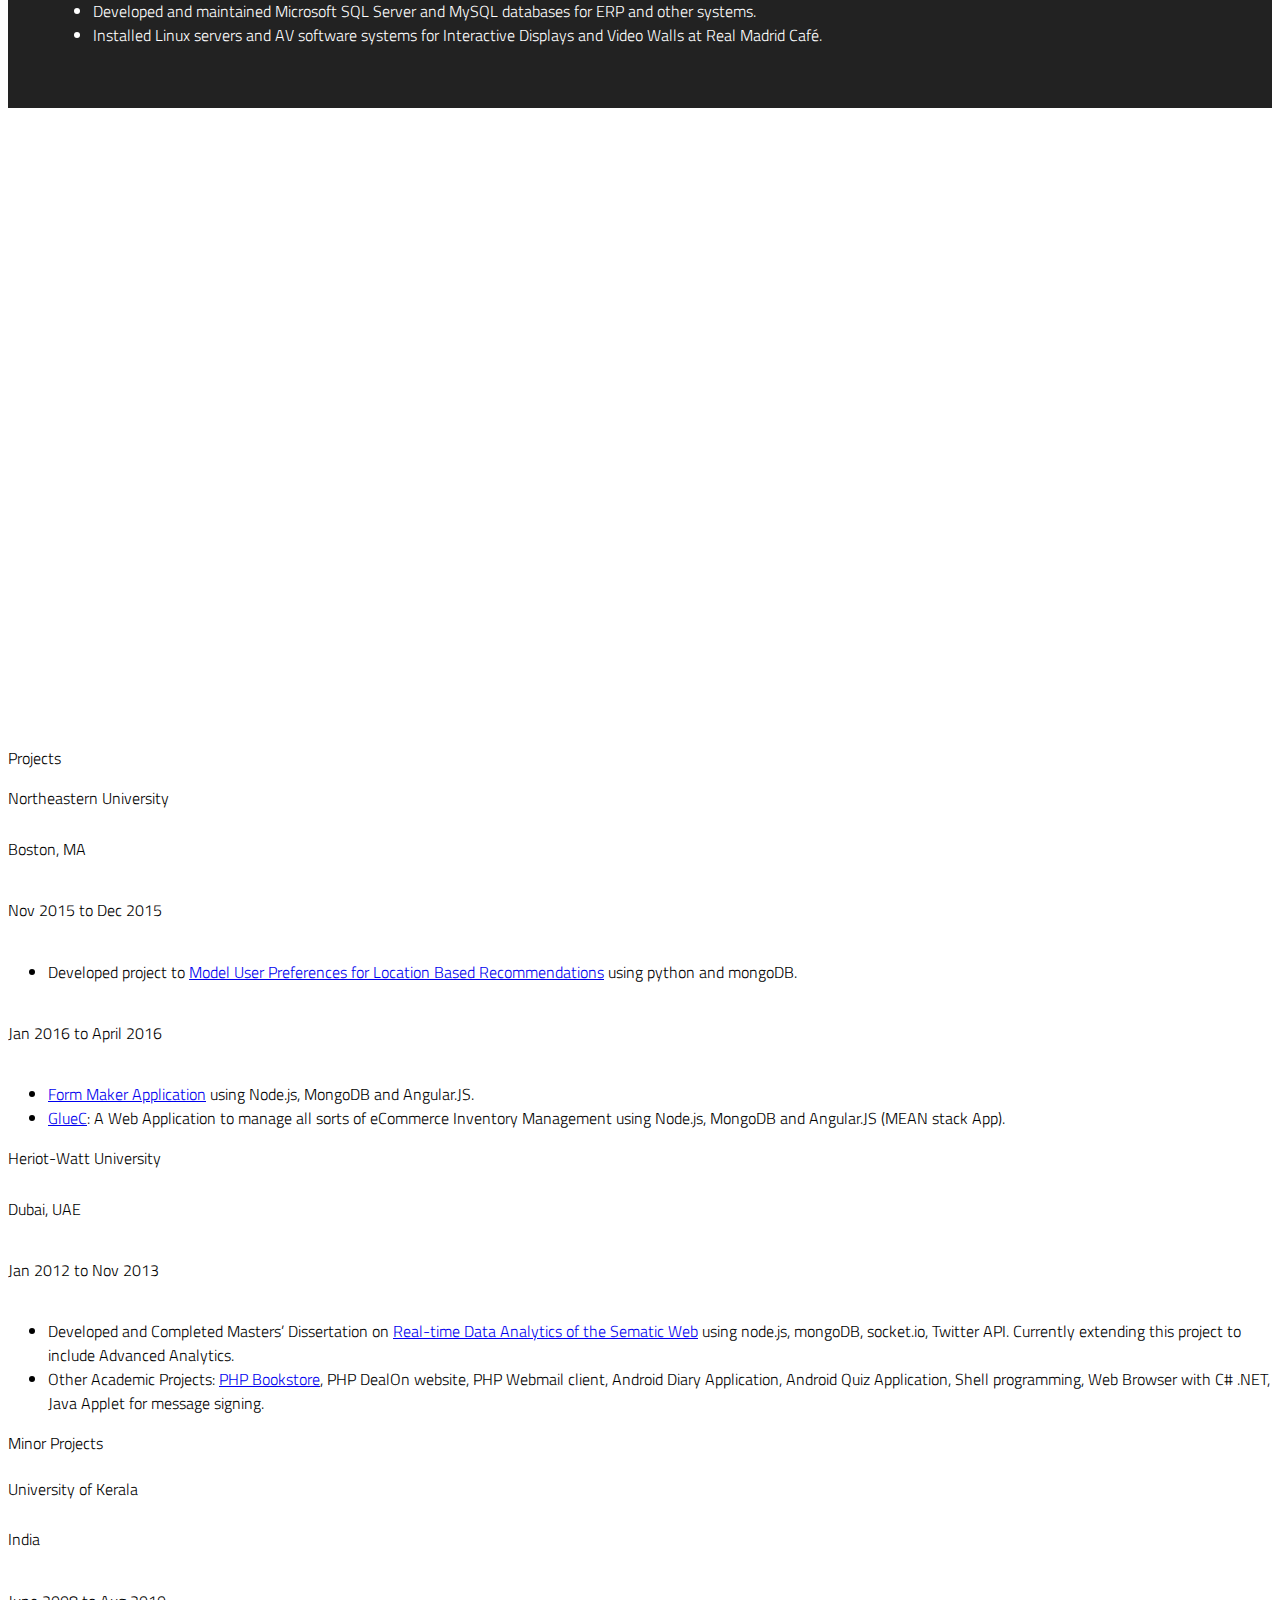
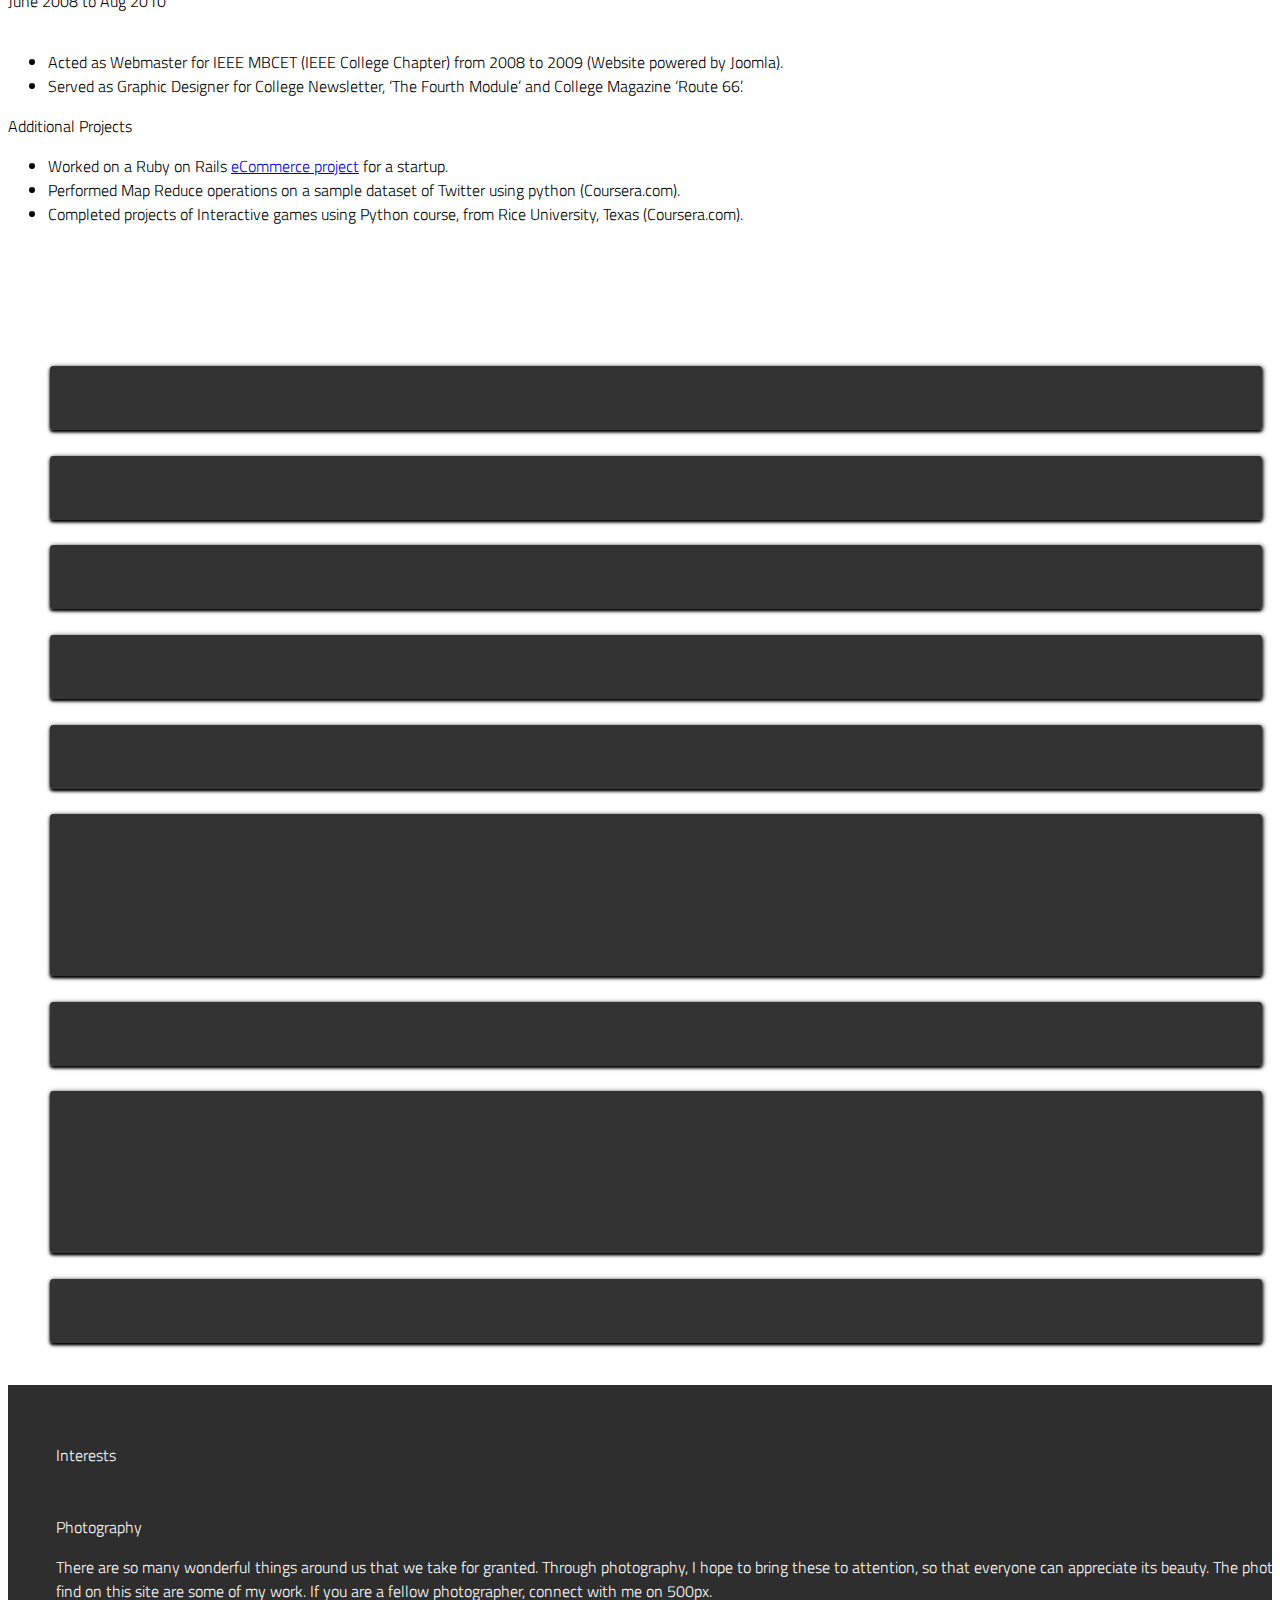
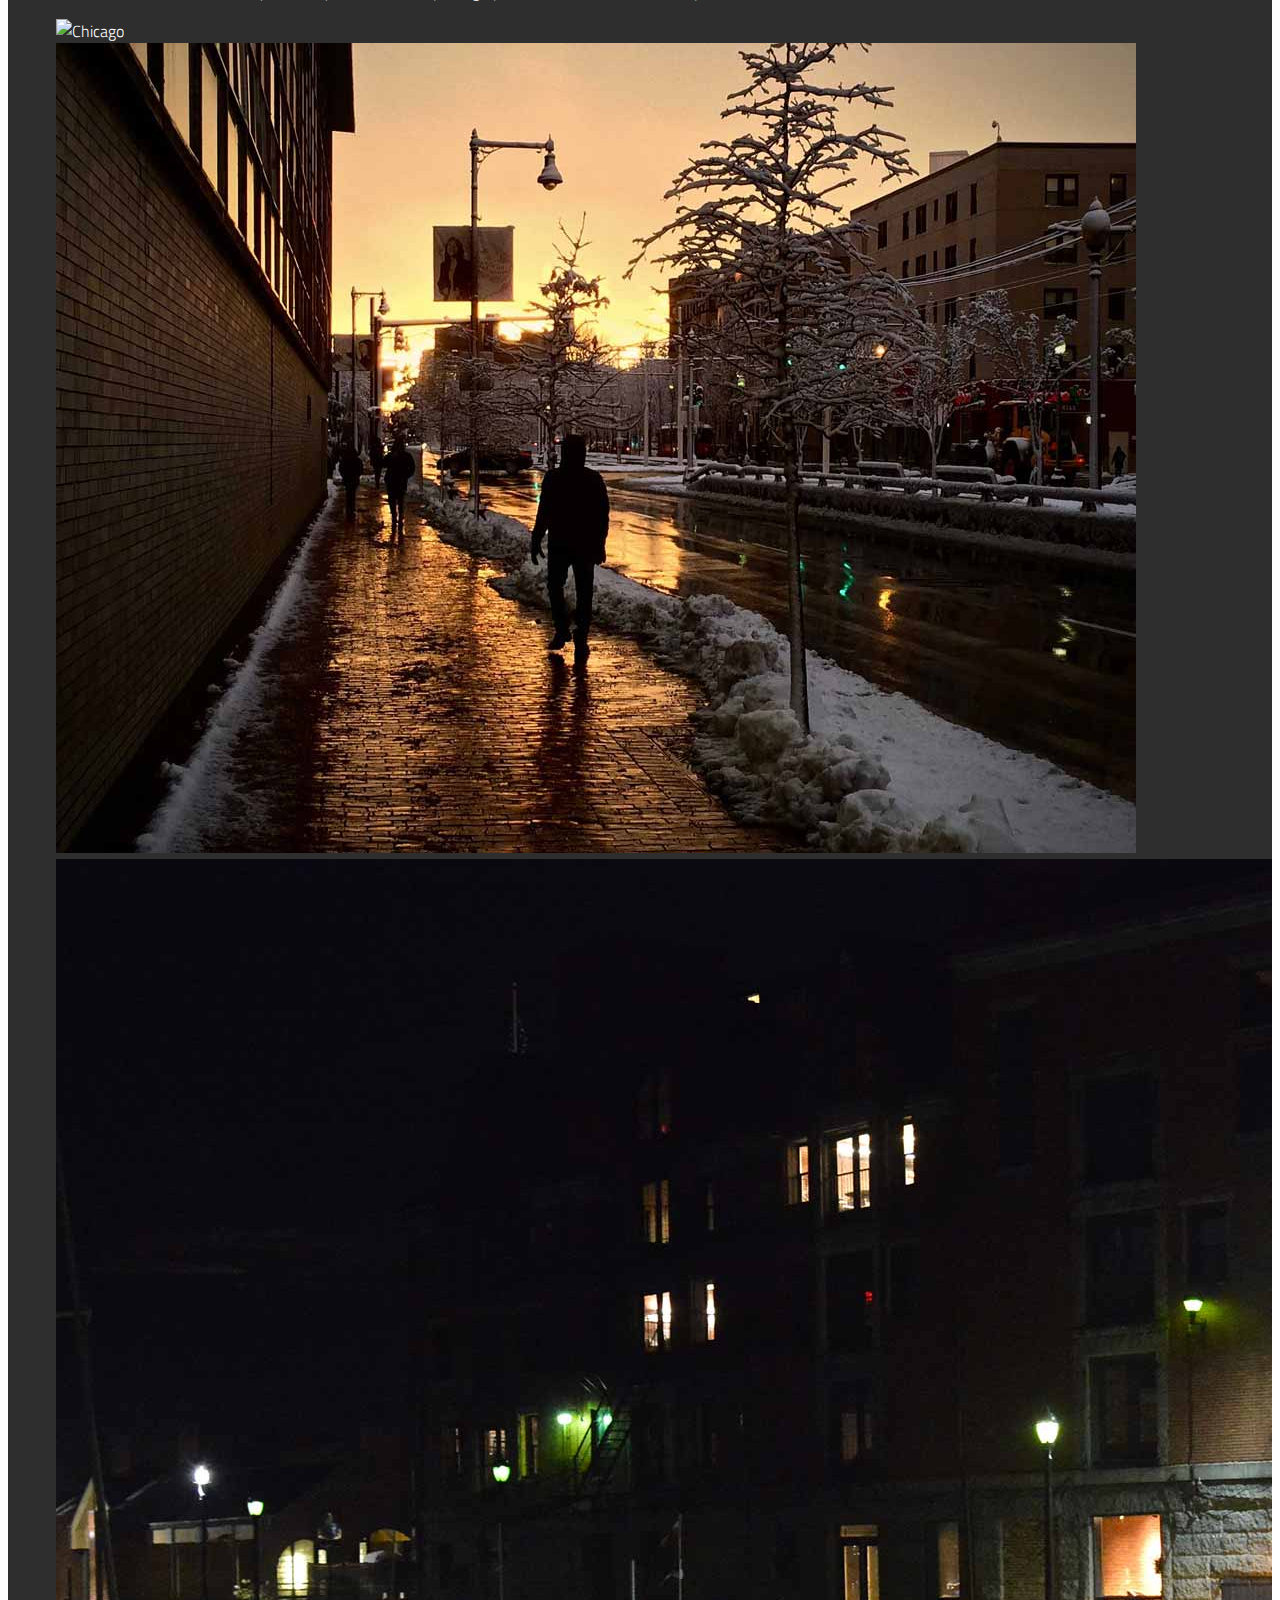
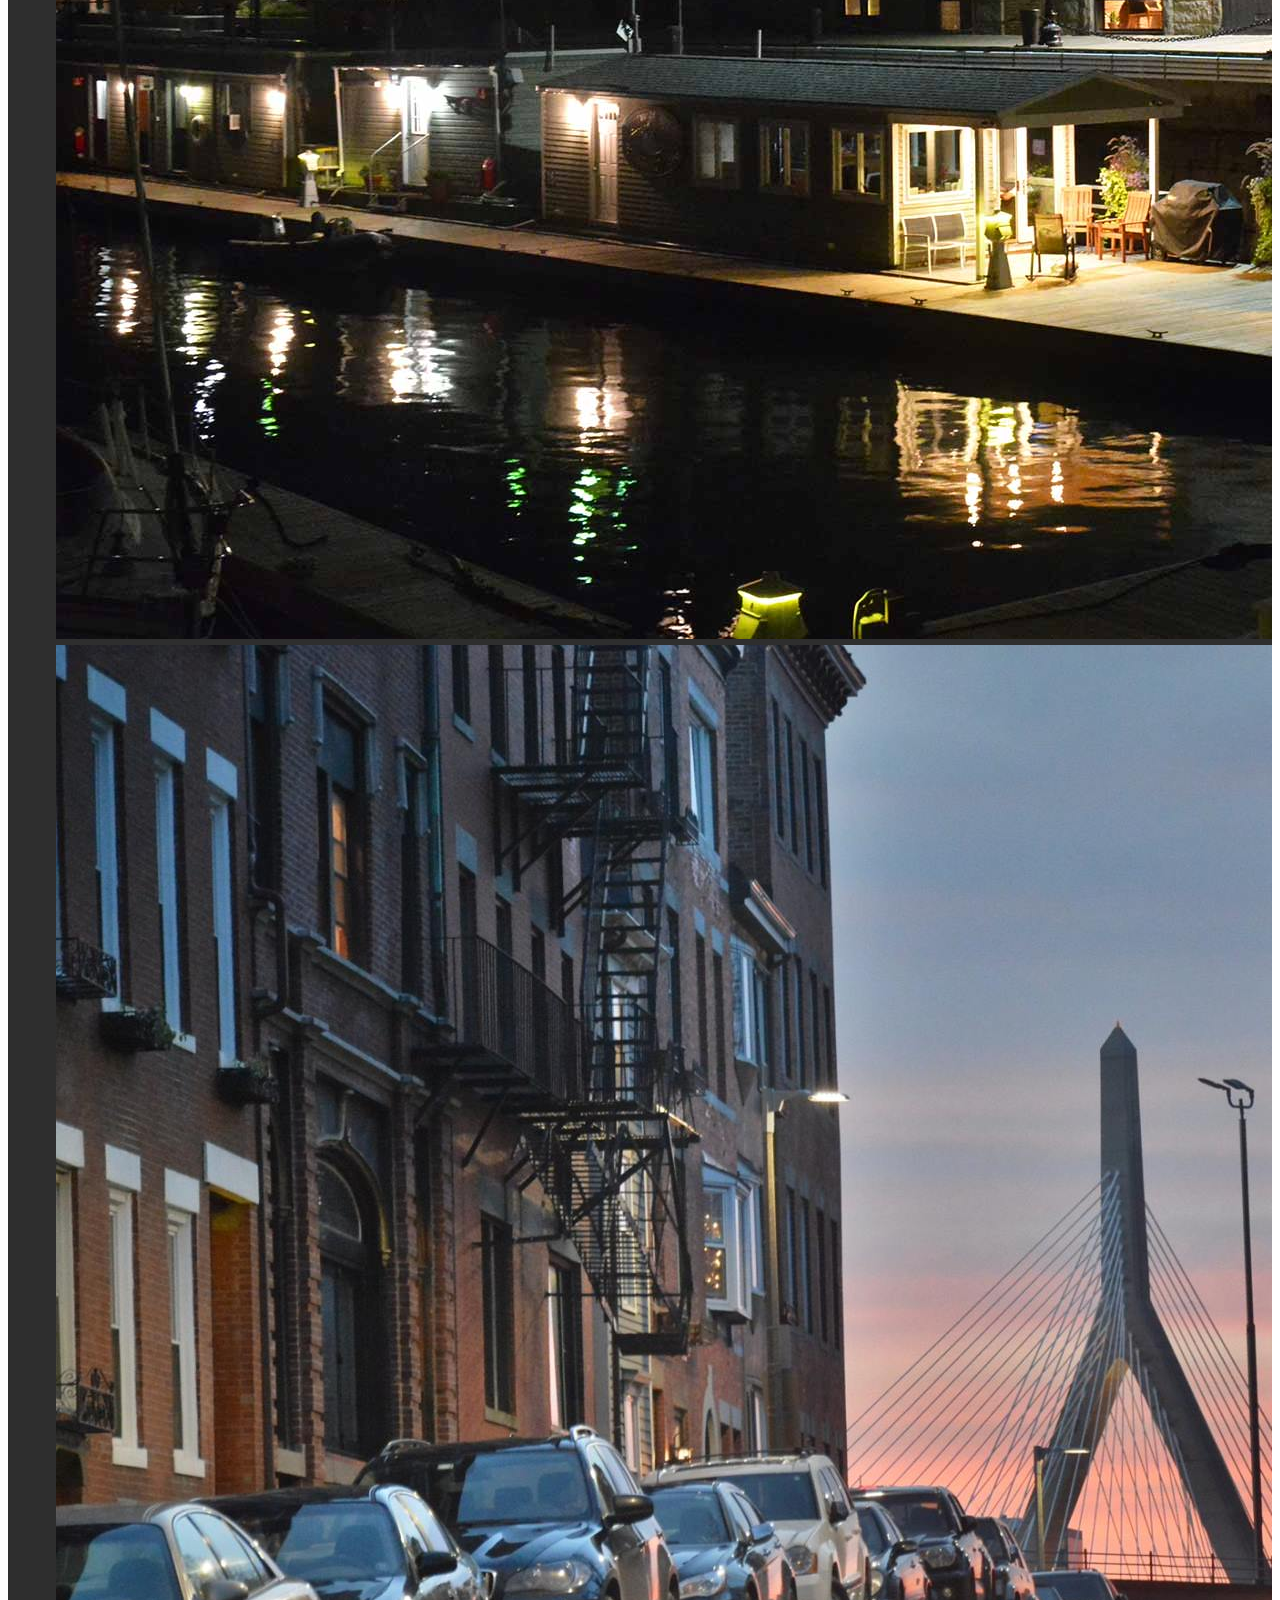
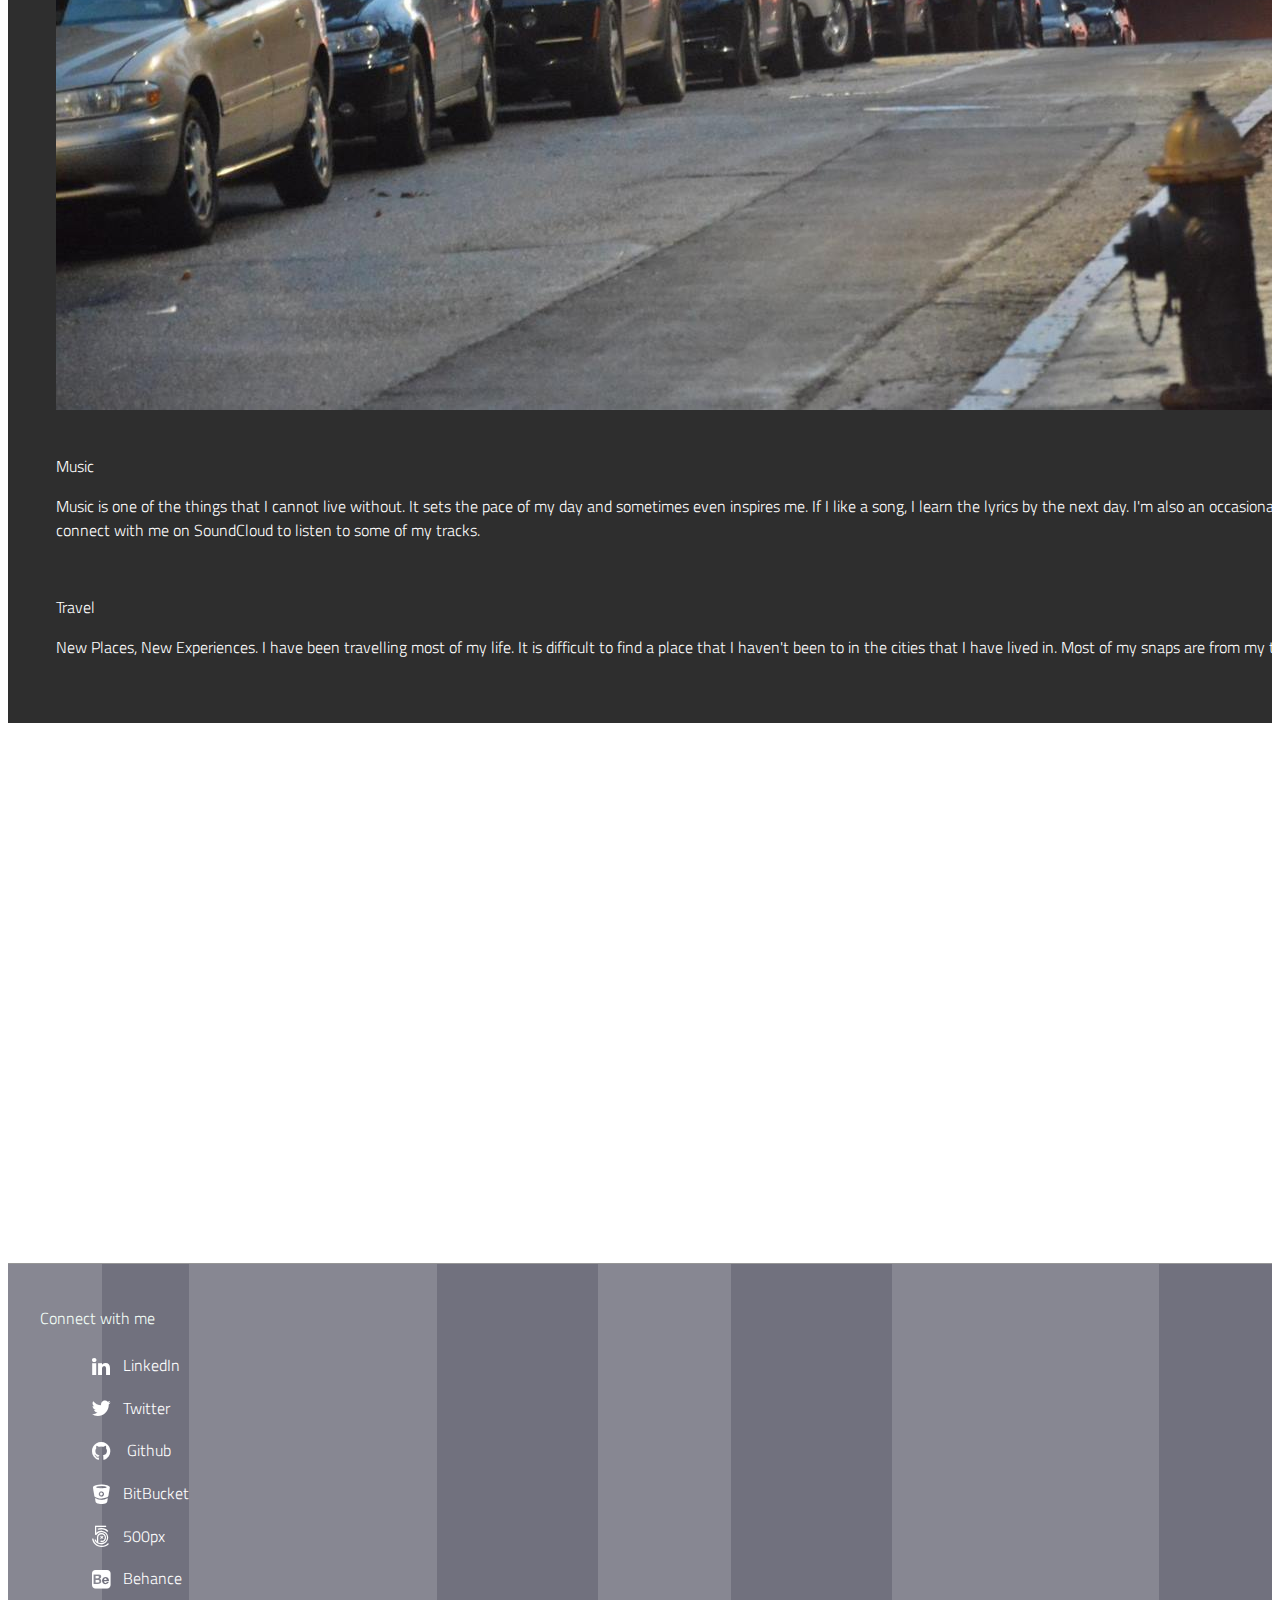
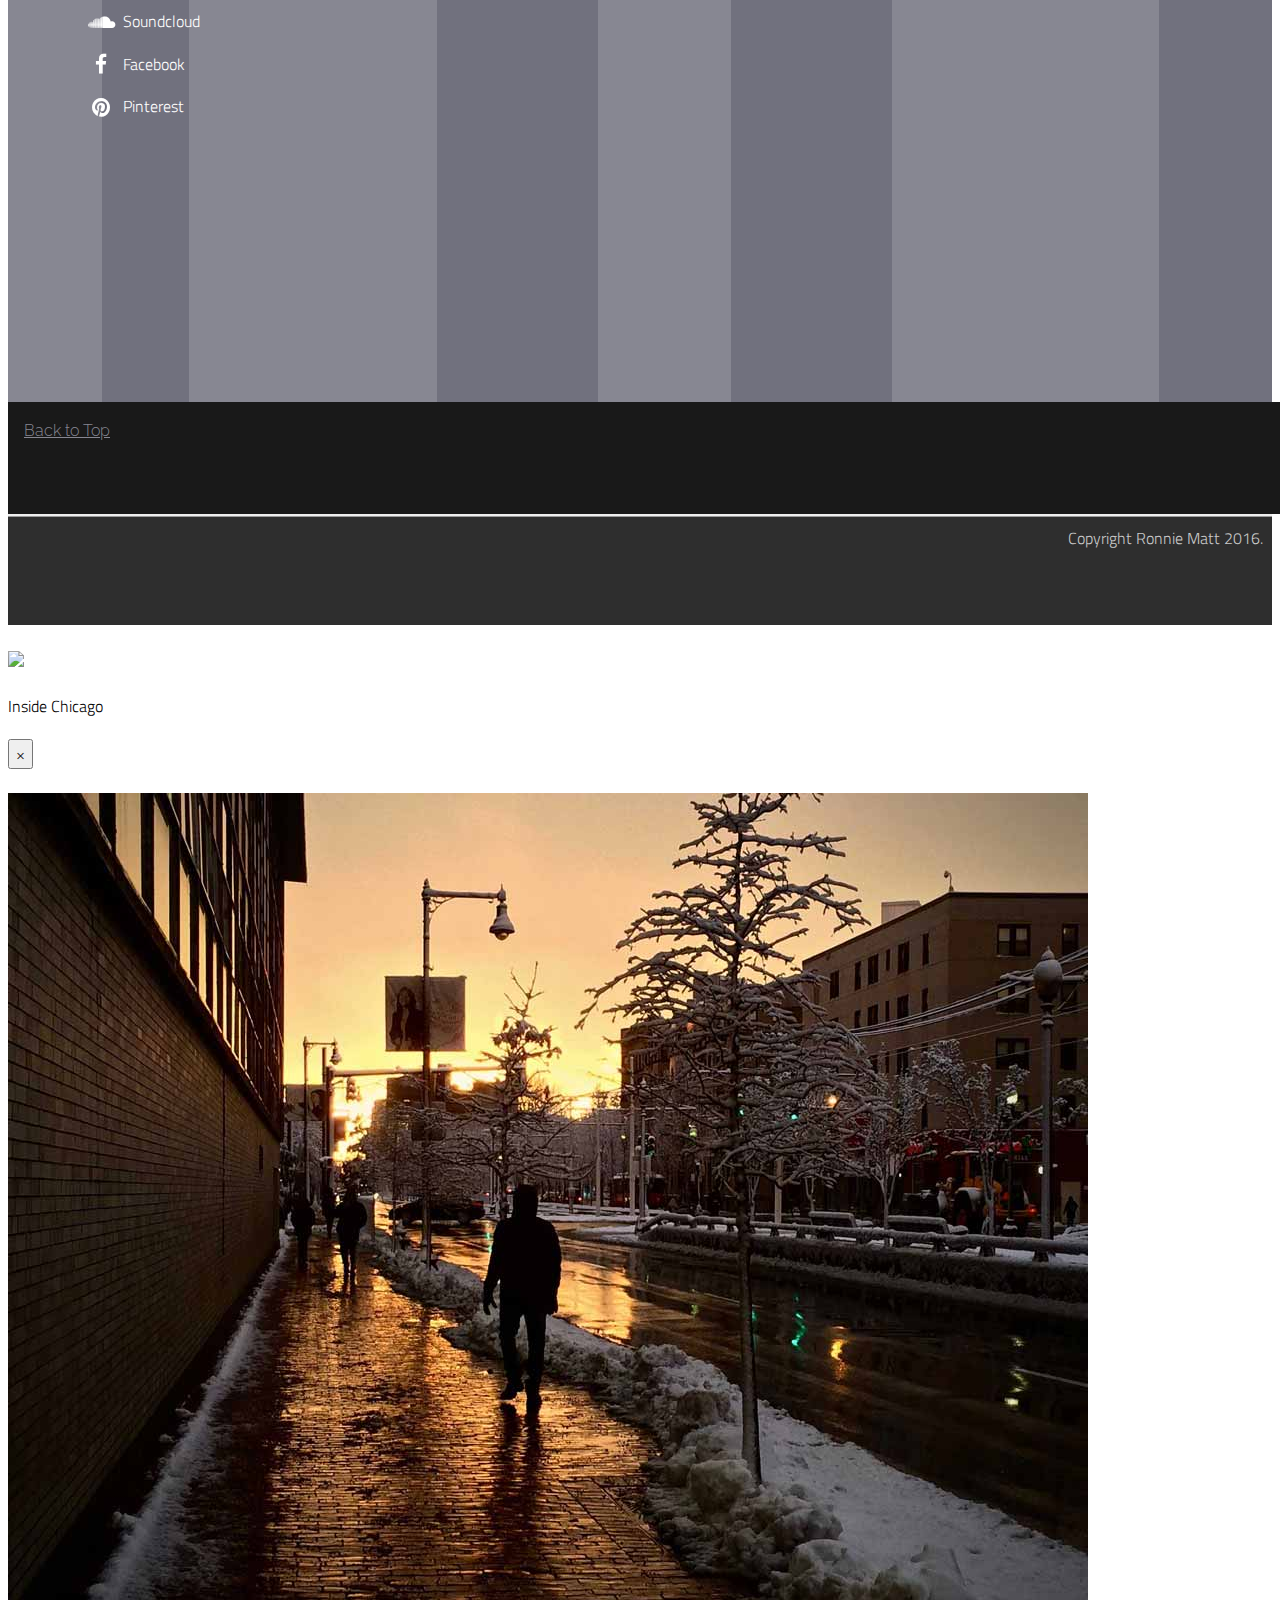
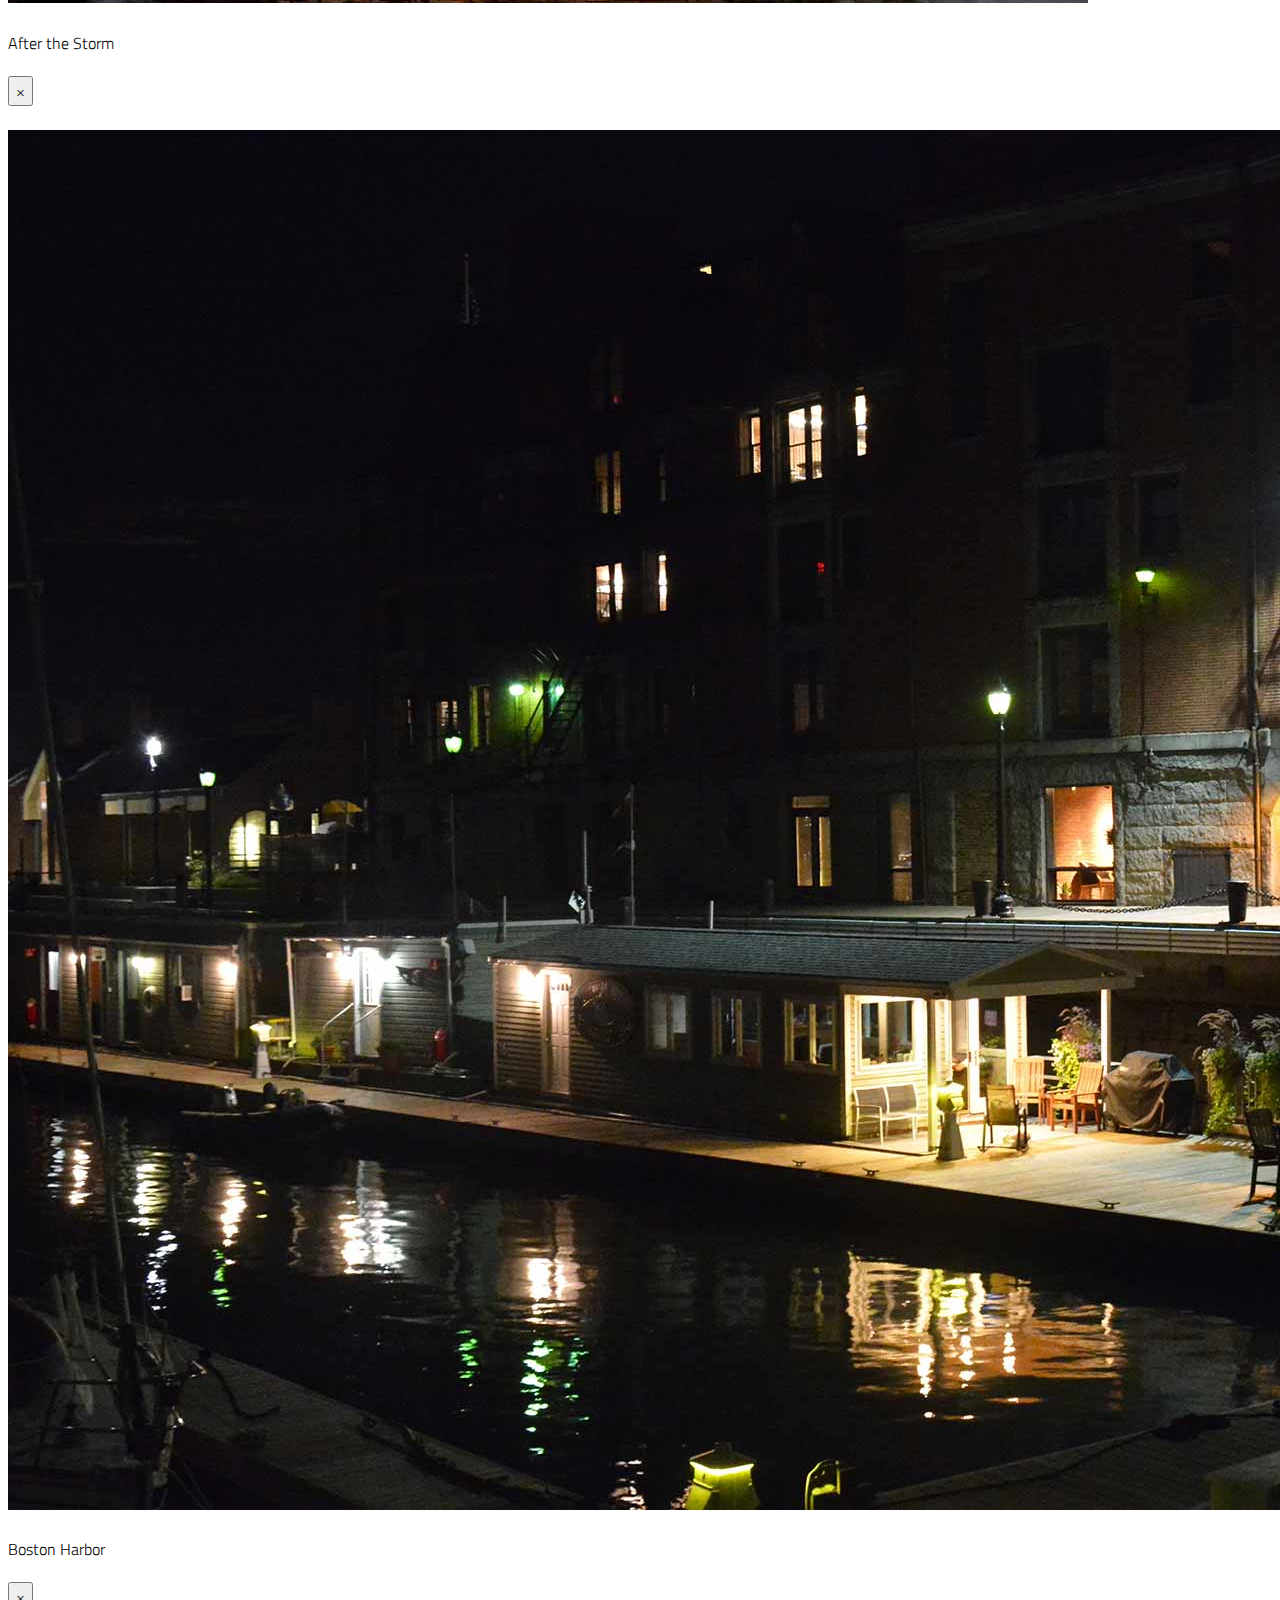
==== commit ad9e4953: "Update index.html" ====
--- a/index.html
+++ b/index.html
@@ -83,19 +83,25 @@
 
                     <div class="row">
                         <div class="column small-12 large-6" id="education"><h1>Education</h1>
+                            <h3>Harvard University</h3>
+                            <h4>Cambridge, MA</h4>
+                            <h4>Harvard Summer School</h4>
+                            <h5>STAT-100: Introduction to Quantitative Methods</h5>
+                            <h6>July 2018 to Aug 2018</h6>
                             <h3>Northeastern University</h3>
                             <h4>Boston, MA</h4>
                             <h4>College of Computer and Information Science</h4>
-                            <h5>Candidate for Master of Science in Computer Science</h5>
-                            <h6>Sept 2015 to Present</h6>
+                            <h5>Master of Science in Computer Science</h5>
+                            <h6>Sept 2015 to Dec 2017</h6>
                             <h6>Courses</h6>
                             <ul>
+                                <li>Foundations of Artificial Intelligence</li>
+                                <li>Data Mining</li>
+                                <li>Information Retrieval</li>
+                                <li>Algorithms</li>
+                                <li>Parallel Data Processing with Hadoop</li>
+                                <li>Web Development</li>
                                 <li>Programming Design Paradigms</li>
-                                <li>Algorithms</li>
-                                <li>Foundations of Artificial Intelligence</li>
-                                <li>Web Development</li>
-                                <li>Data Mining</li>
-                                <li>Parallel Data Processing with Hadoop</li>
                             </ul>
                             <h3>Heriot-Watt University</h3>
                             <h4>Dubai, UAE</h4>
@@ -124,10 +130,29 @@
 
                         <div class="column small-12 large-6" id="experience">
                             <h1>Experience</h1>
+                            <h3>Rue Gilt Groupe</h3>
+                            <h4>Boston, MA</h4>
+                            <h5>Data Scientist</h5>
+                            <h6>Jan 2018 to Present</h6>
+                            <ul class="text-justify">
+                                <li>Currently working on improving internal processes using Deep Learning models using text and images</li>
+                                <li>Designed and developed a POC for Visual Search and shop the look using Deep Learning and Computer Vision</li>
+                                <li>Designed a solution to solve new member cold-start problem with Item-Item Collaborative Filtering and Item Similarity</li>
+                                <li>Developed a solution to improve unsupervised Product Similarity by combining NLP and Autoencoder based visual features • Deployed NLP based Product Similarity on Gilt.com becoming a new revenue driver for the site</li>
+                            </ul>
+                            <h3>Rue La La</h3>
+                            <h4>Boston, MA</h4>
+                            <h5>Data Scientist (Coop)</h5>
+                            <h6>Jan 2017 to Aug 2017</h6>
+                            <ul class="text-justify">
+                                <li>Designed and developed an NLP based recommendation system with Spark currently generating close to $1M per month. • Developed a MEAN tool for similarity and was adapted to use for boutique creation reducing creation time by half</li>
+                                <li>Developed visual similarity models building on pre-trained CNNs and with image hashing using Keras on Tensorflow</li>
+                                <li>Tuned Spark based k-means clustering for RFM/RFE calculation to create a member cluster dataset for marketing</li>
+                            </ul>
                             <h3>Northeastern University</h3>
                             <h4>Boston, MA</h4>
                             <h5>Research Assistant</h5>
-                            <h6>Sep 2016 to Present</h6>
+                            <h6>Sep 2016 to Dec 2016</h6>
                             <ul class="text-justify">
                                 <li>Developing a web application to assess the resilience of buildings against natural risks in various areas using MEAN stack.</li>
                             </ul>
@@ -366,8 +391,7 @@
             <div id="resume">
                 <a href="#">
                     <div>
-
-                        <span class="fa fa-cloud-download fa-stack-2x">&nbsp;<span id="resume-text">Back to Top</span></span>
+                        <span id="resume-text">Back to Top</span>
                     </div></a>
             </div>
             <footer>Copyright Ronnie Matt 2016.
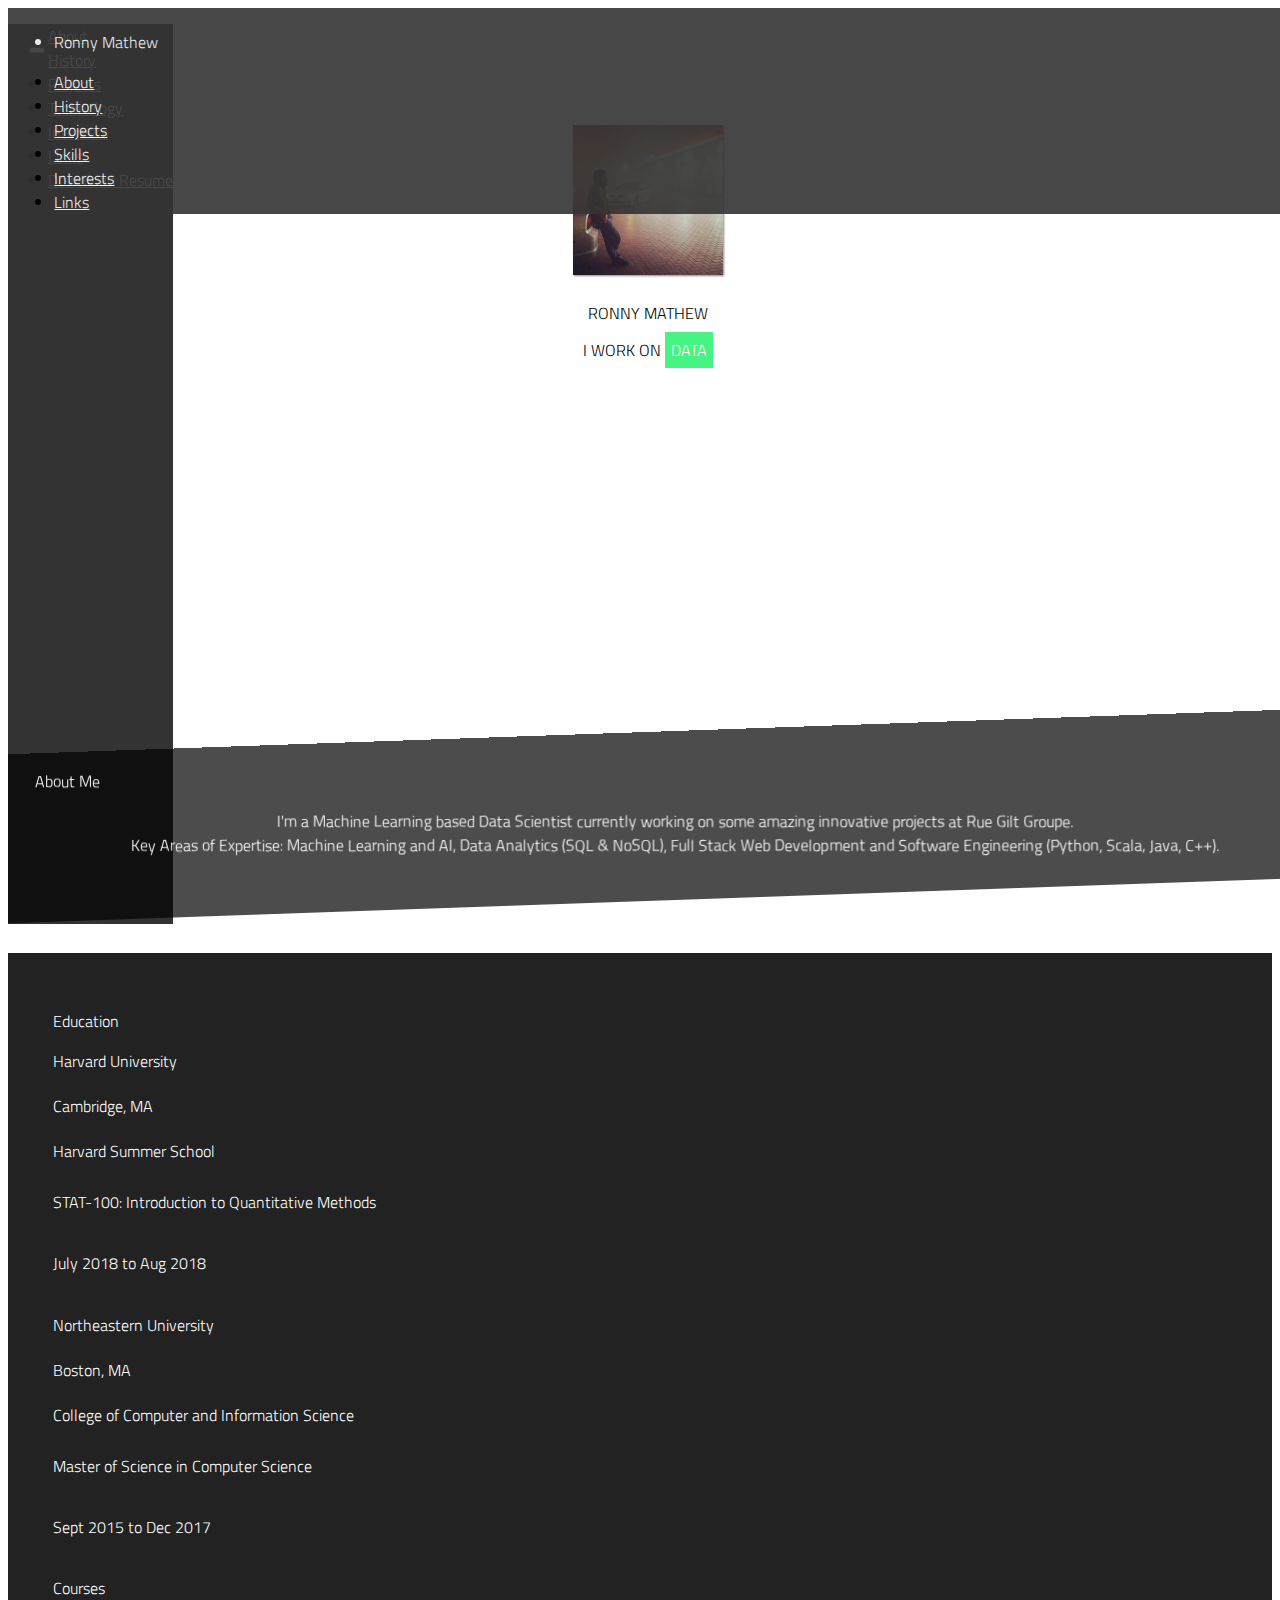
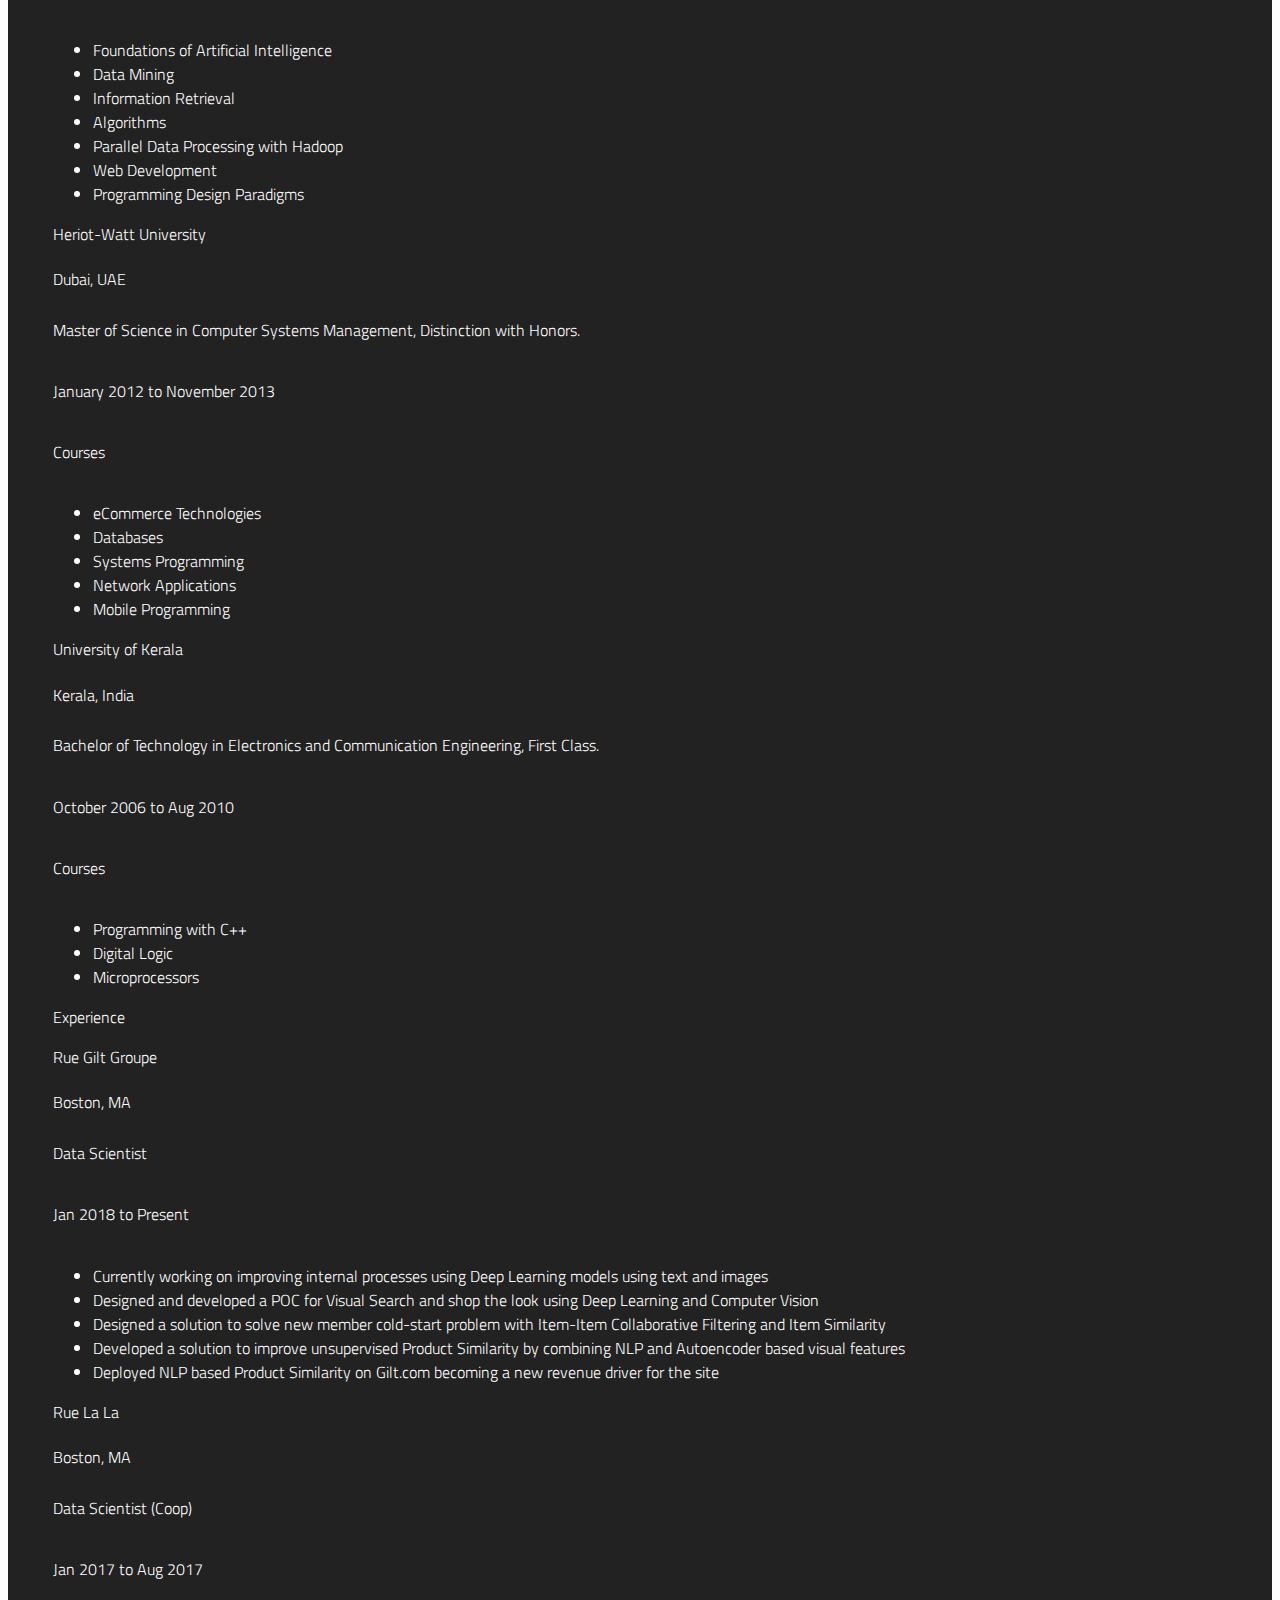
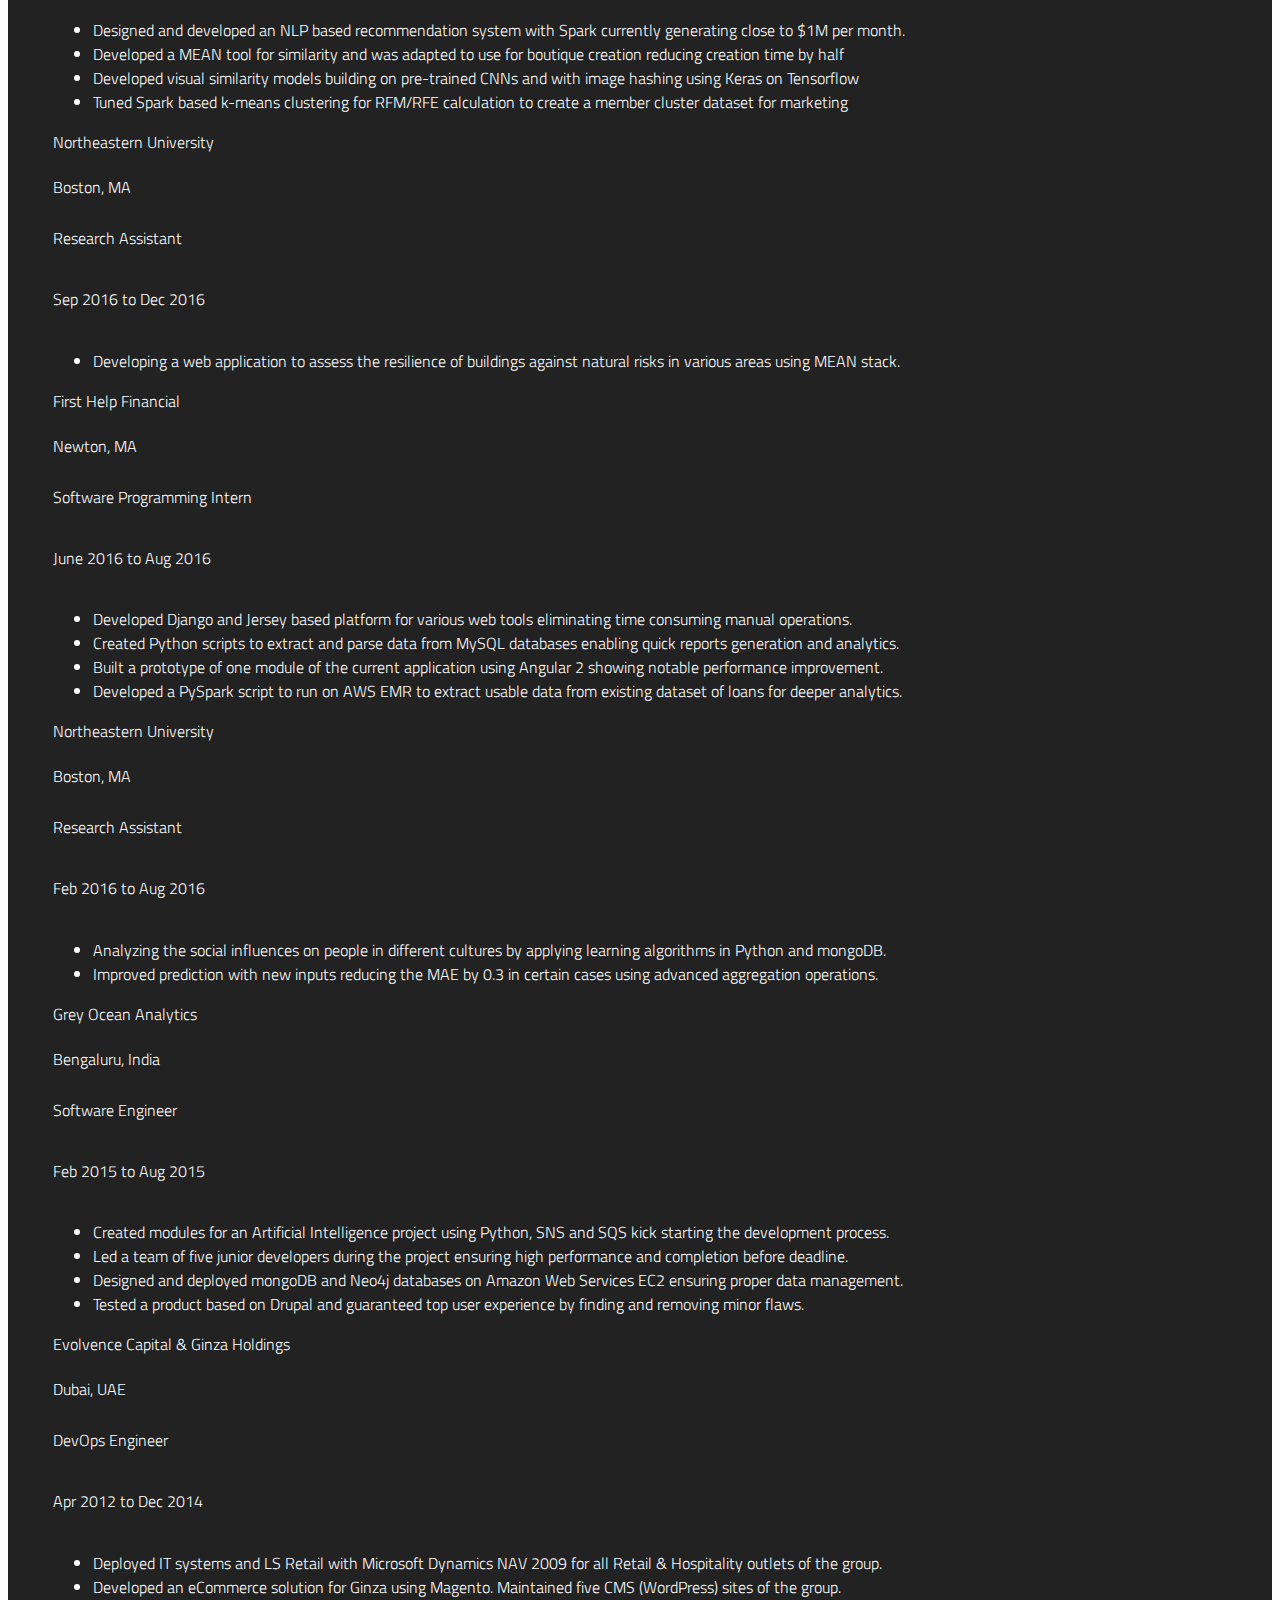
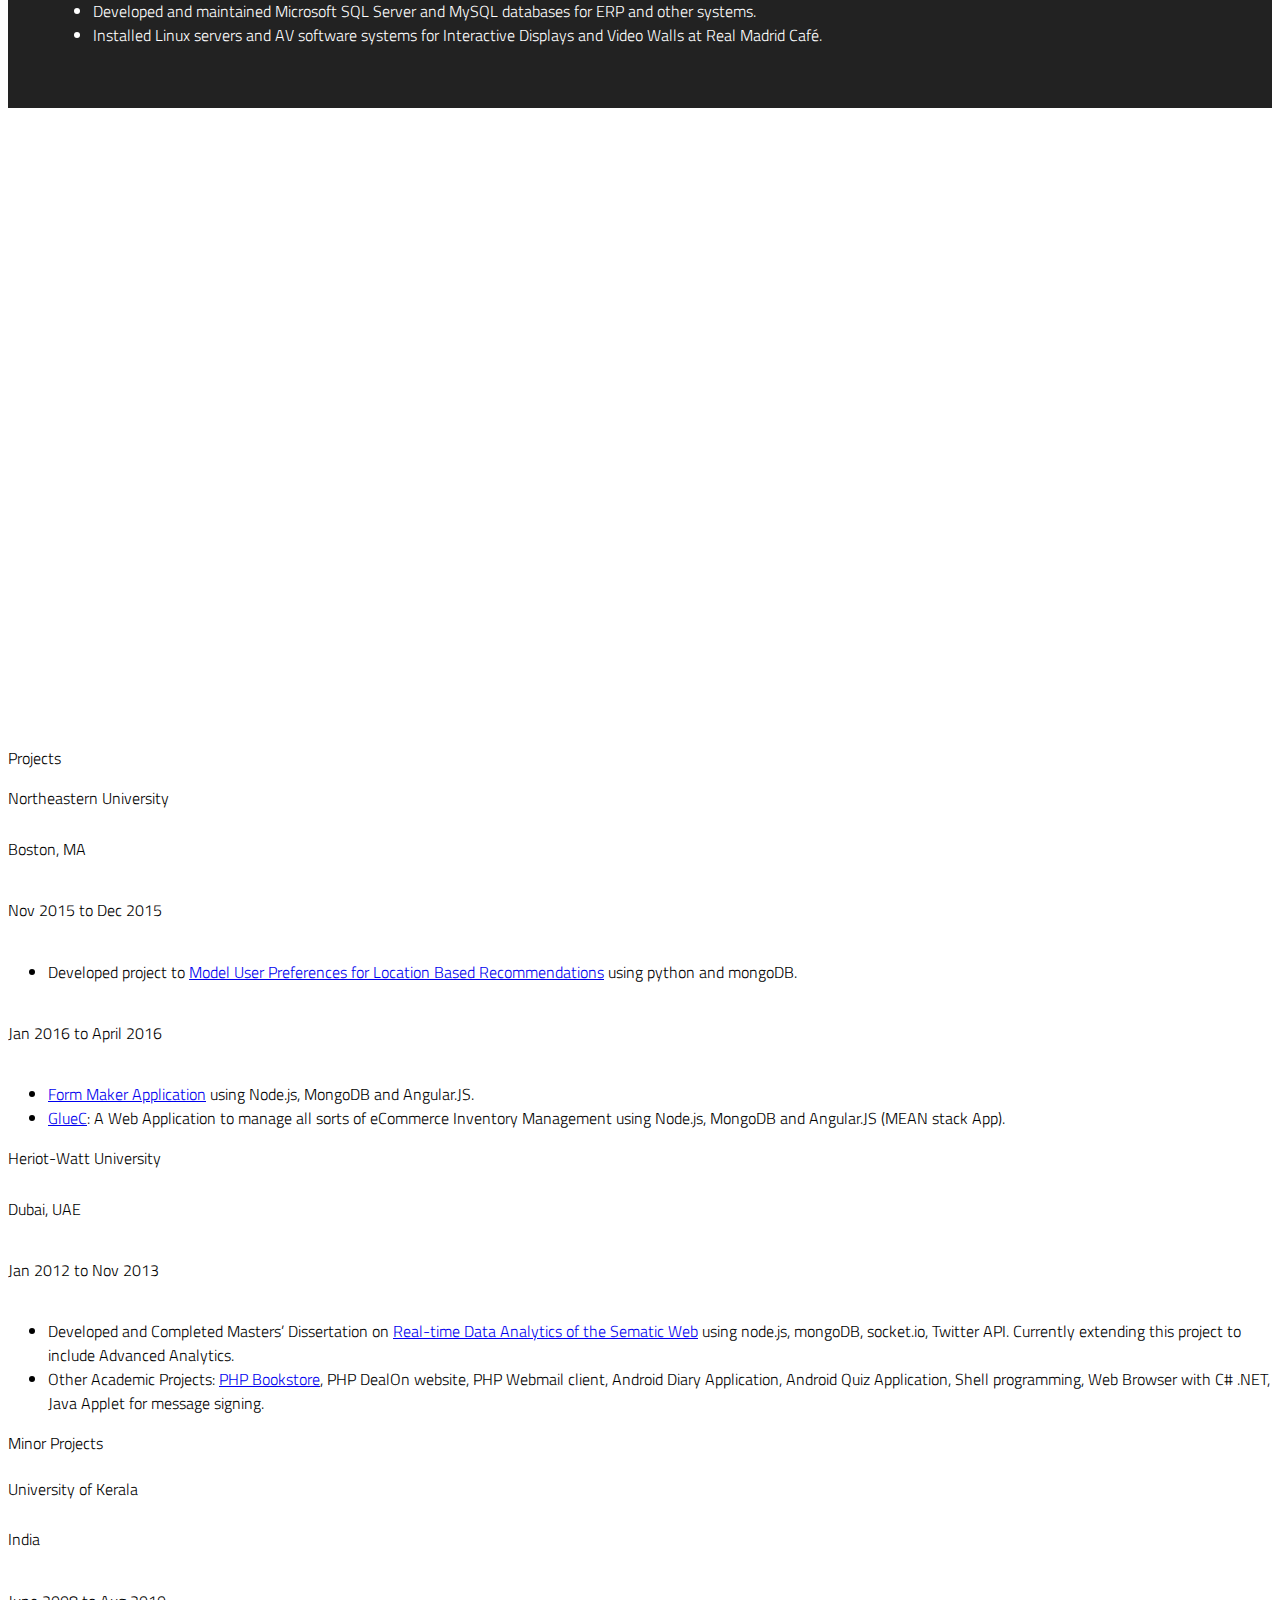
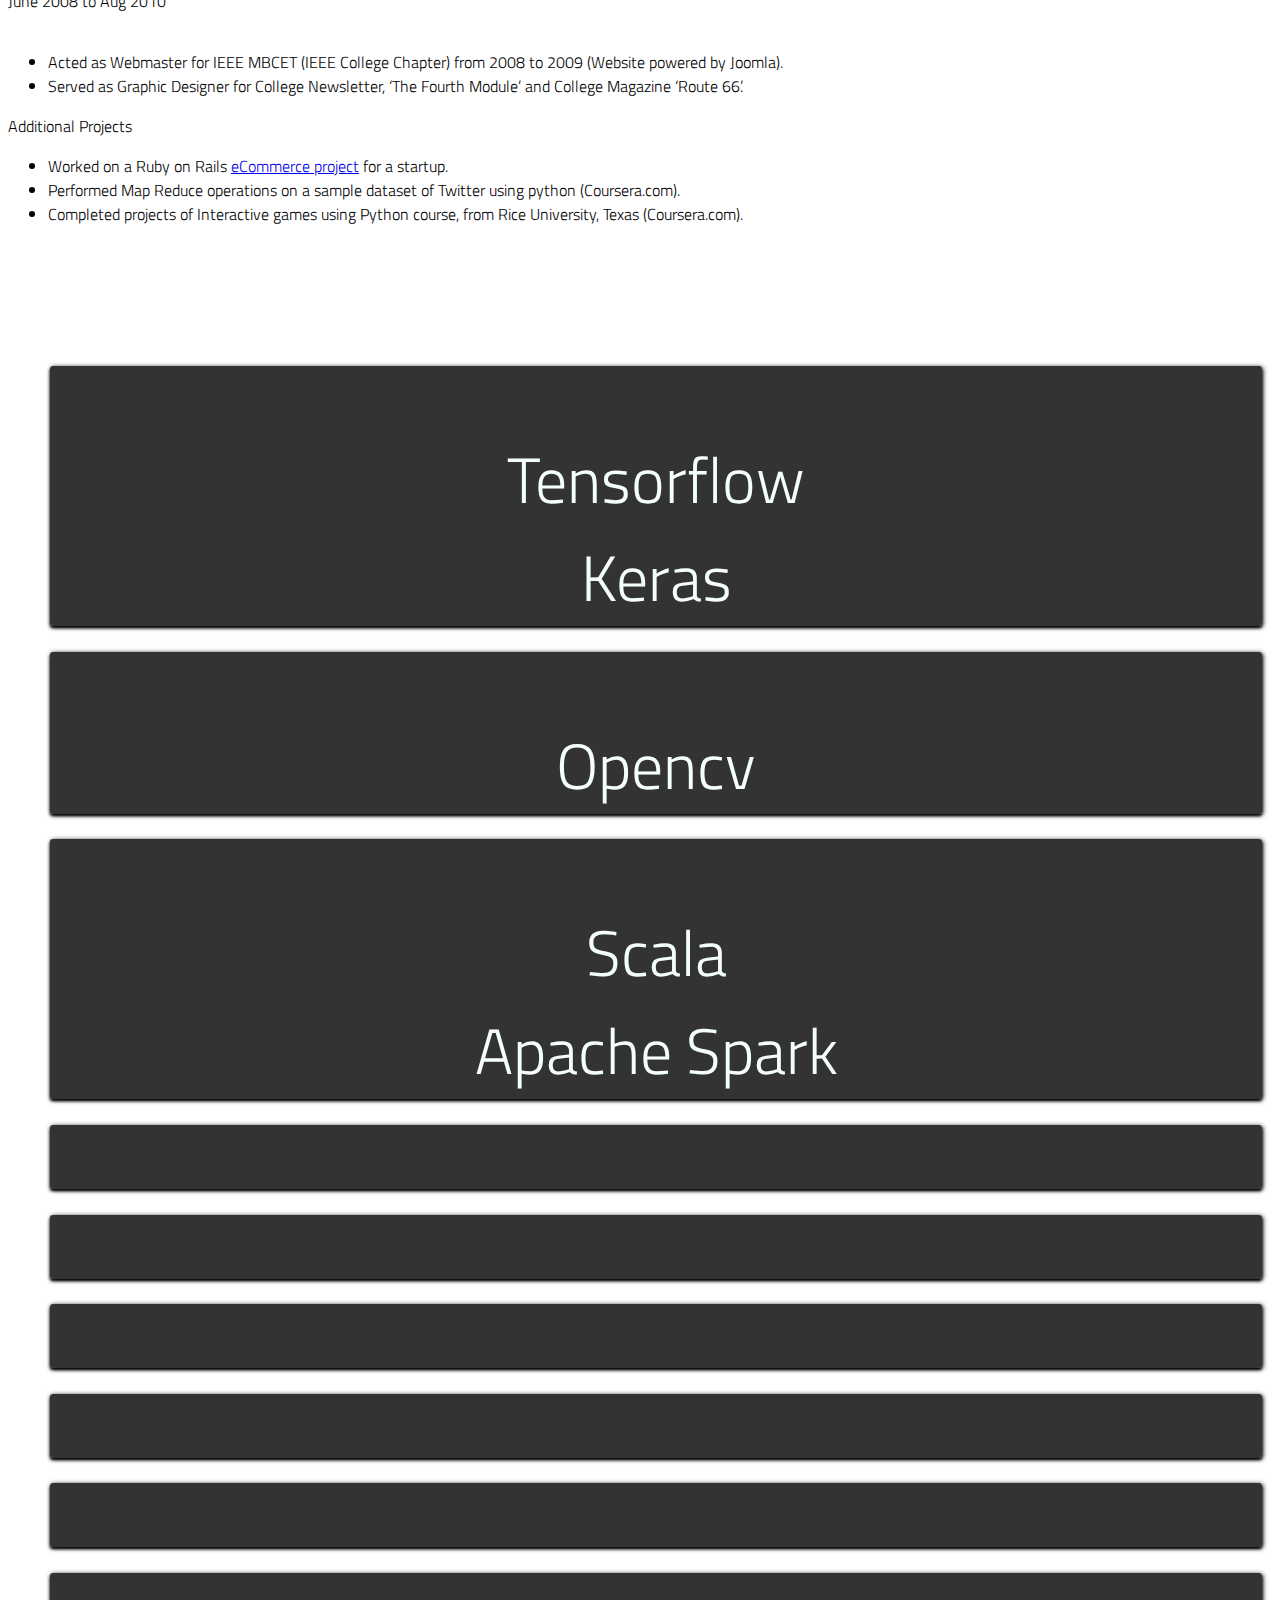
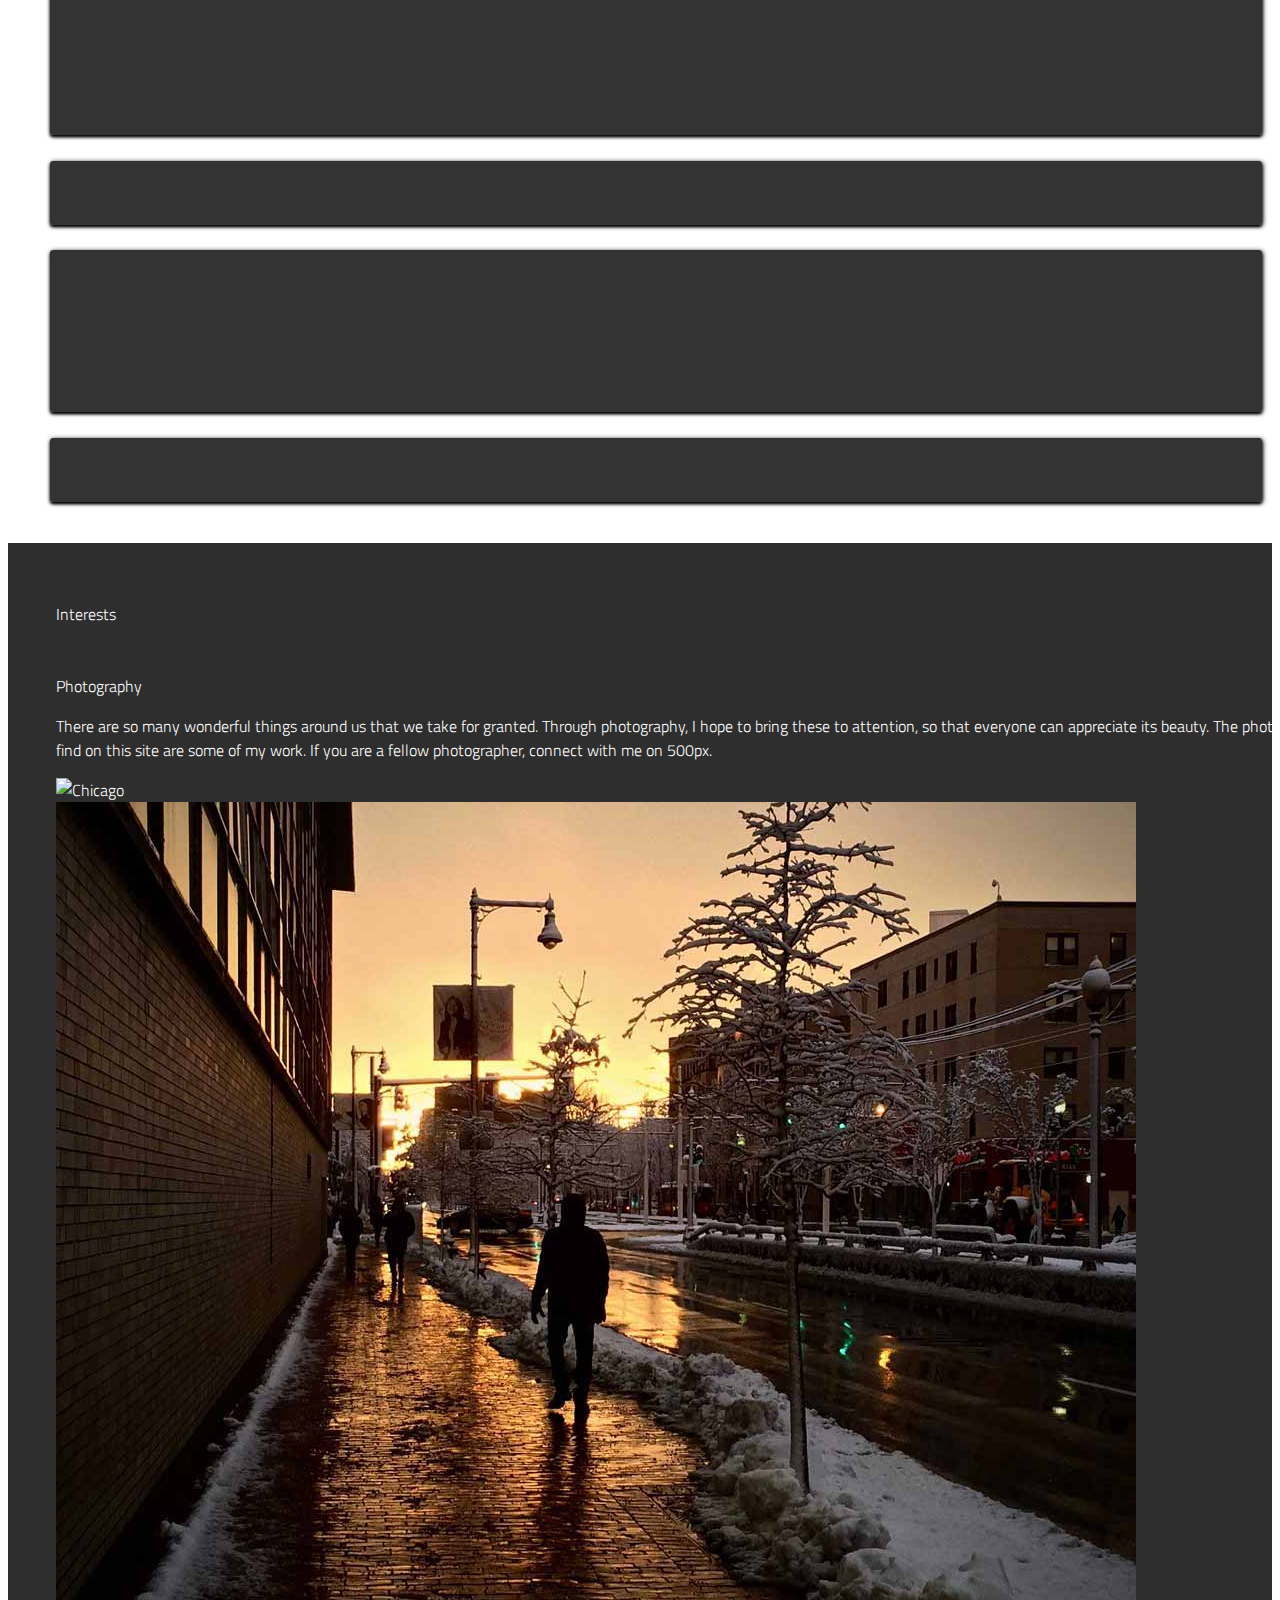
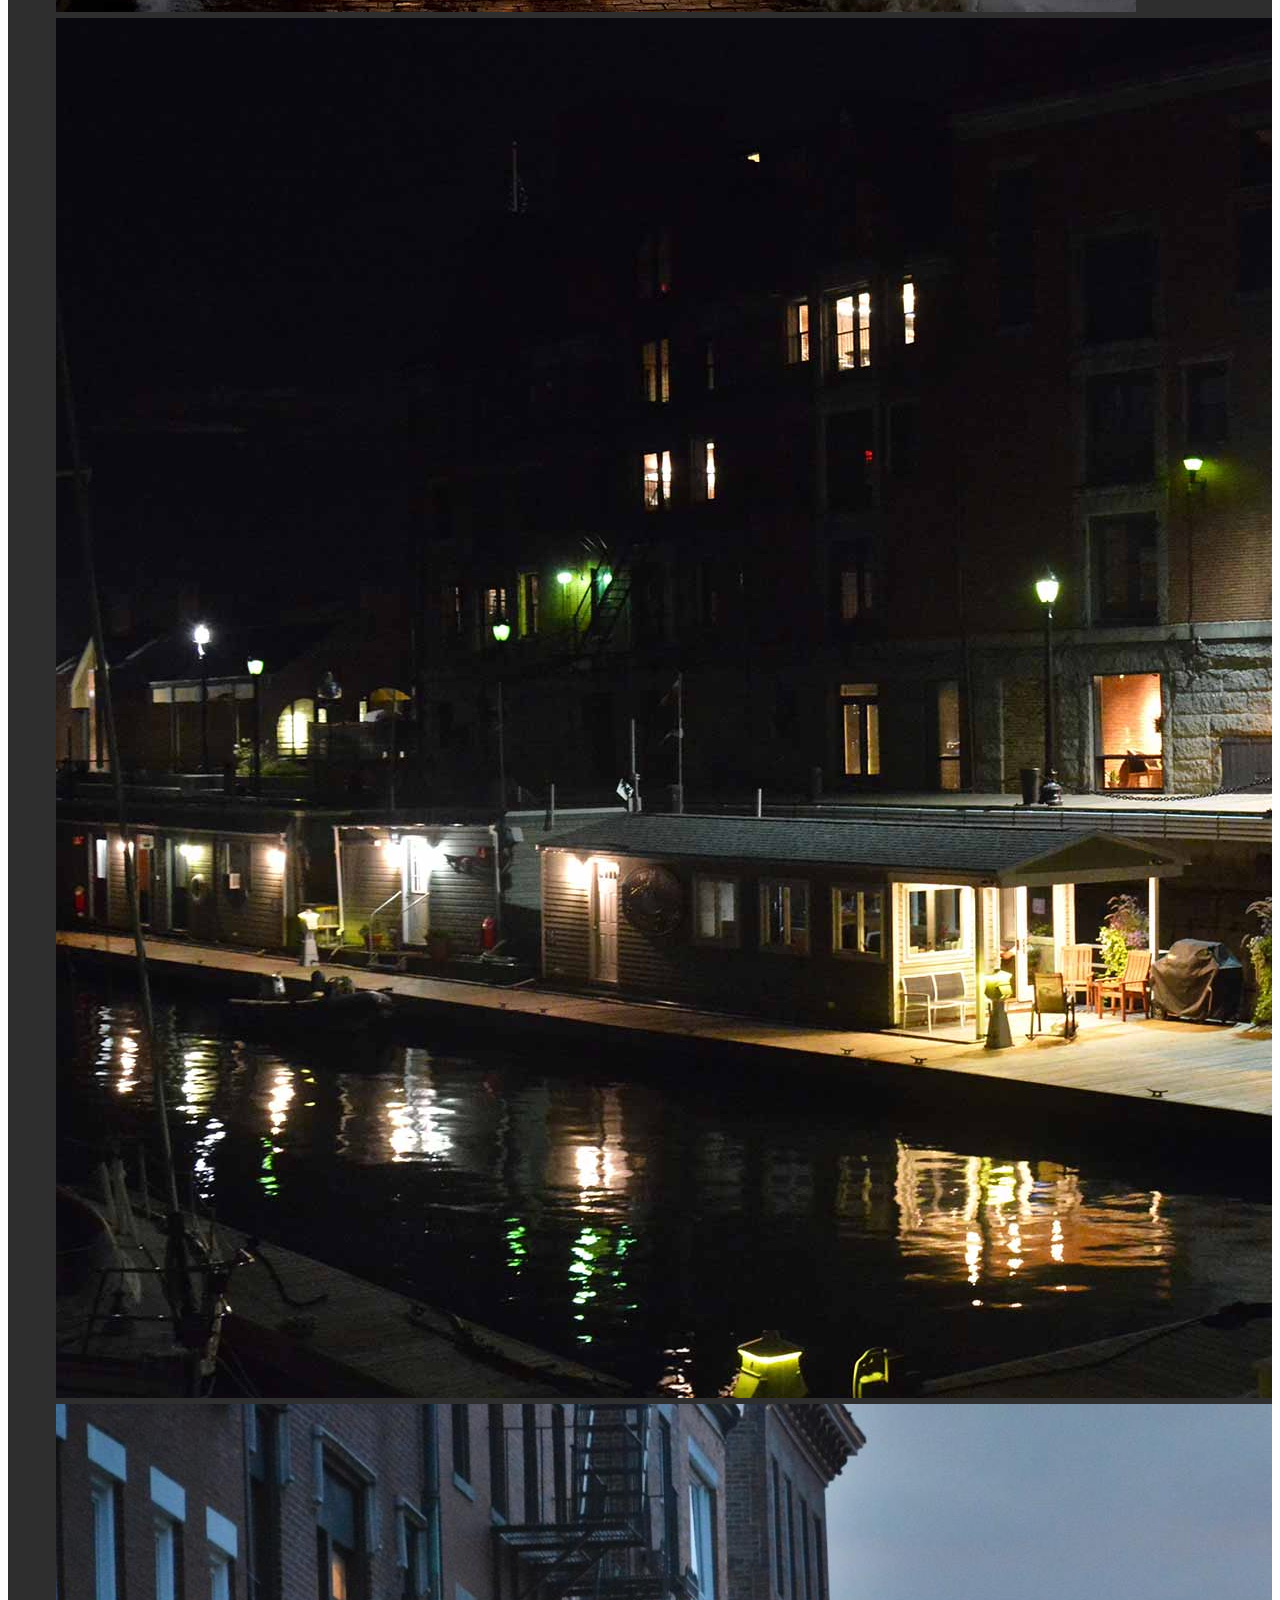
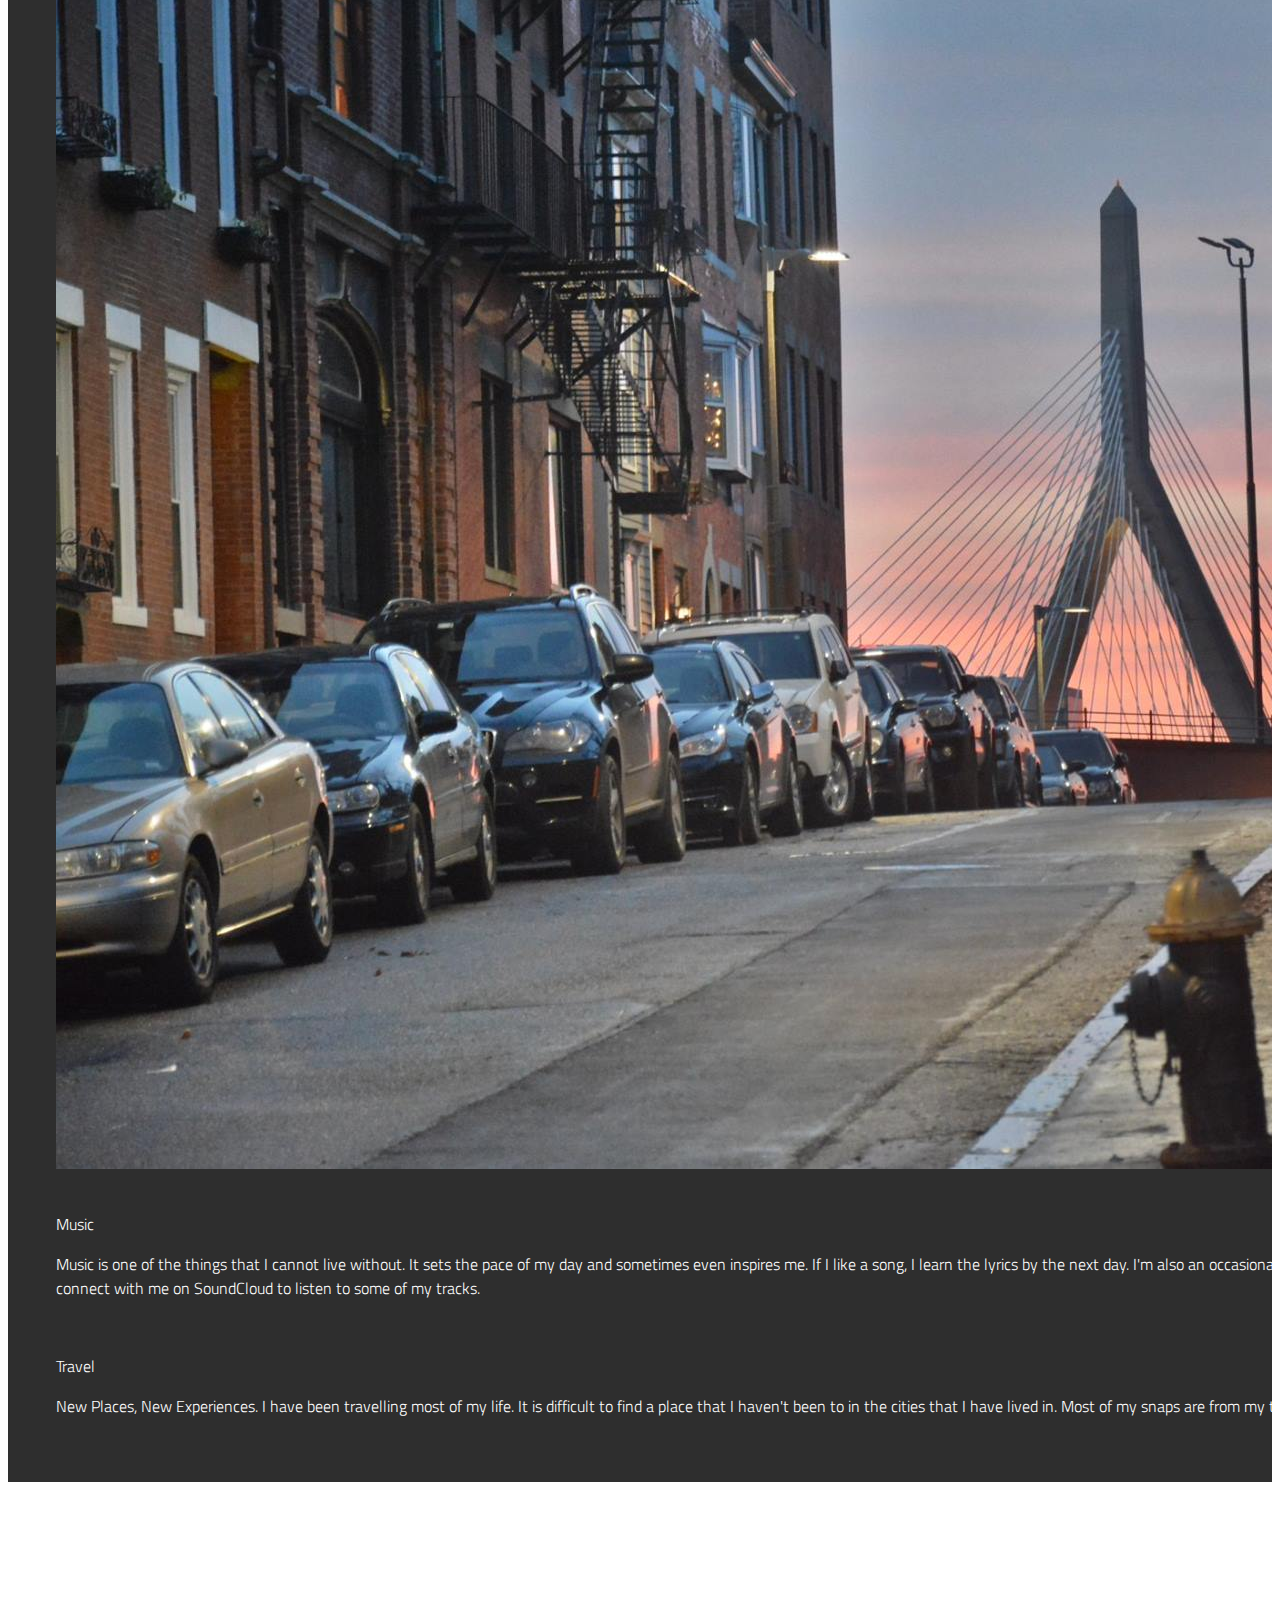
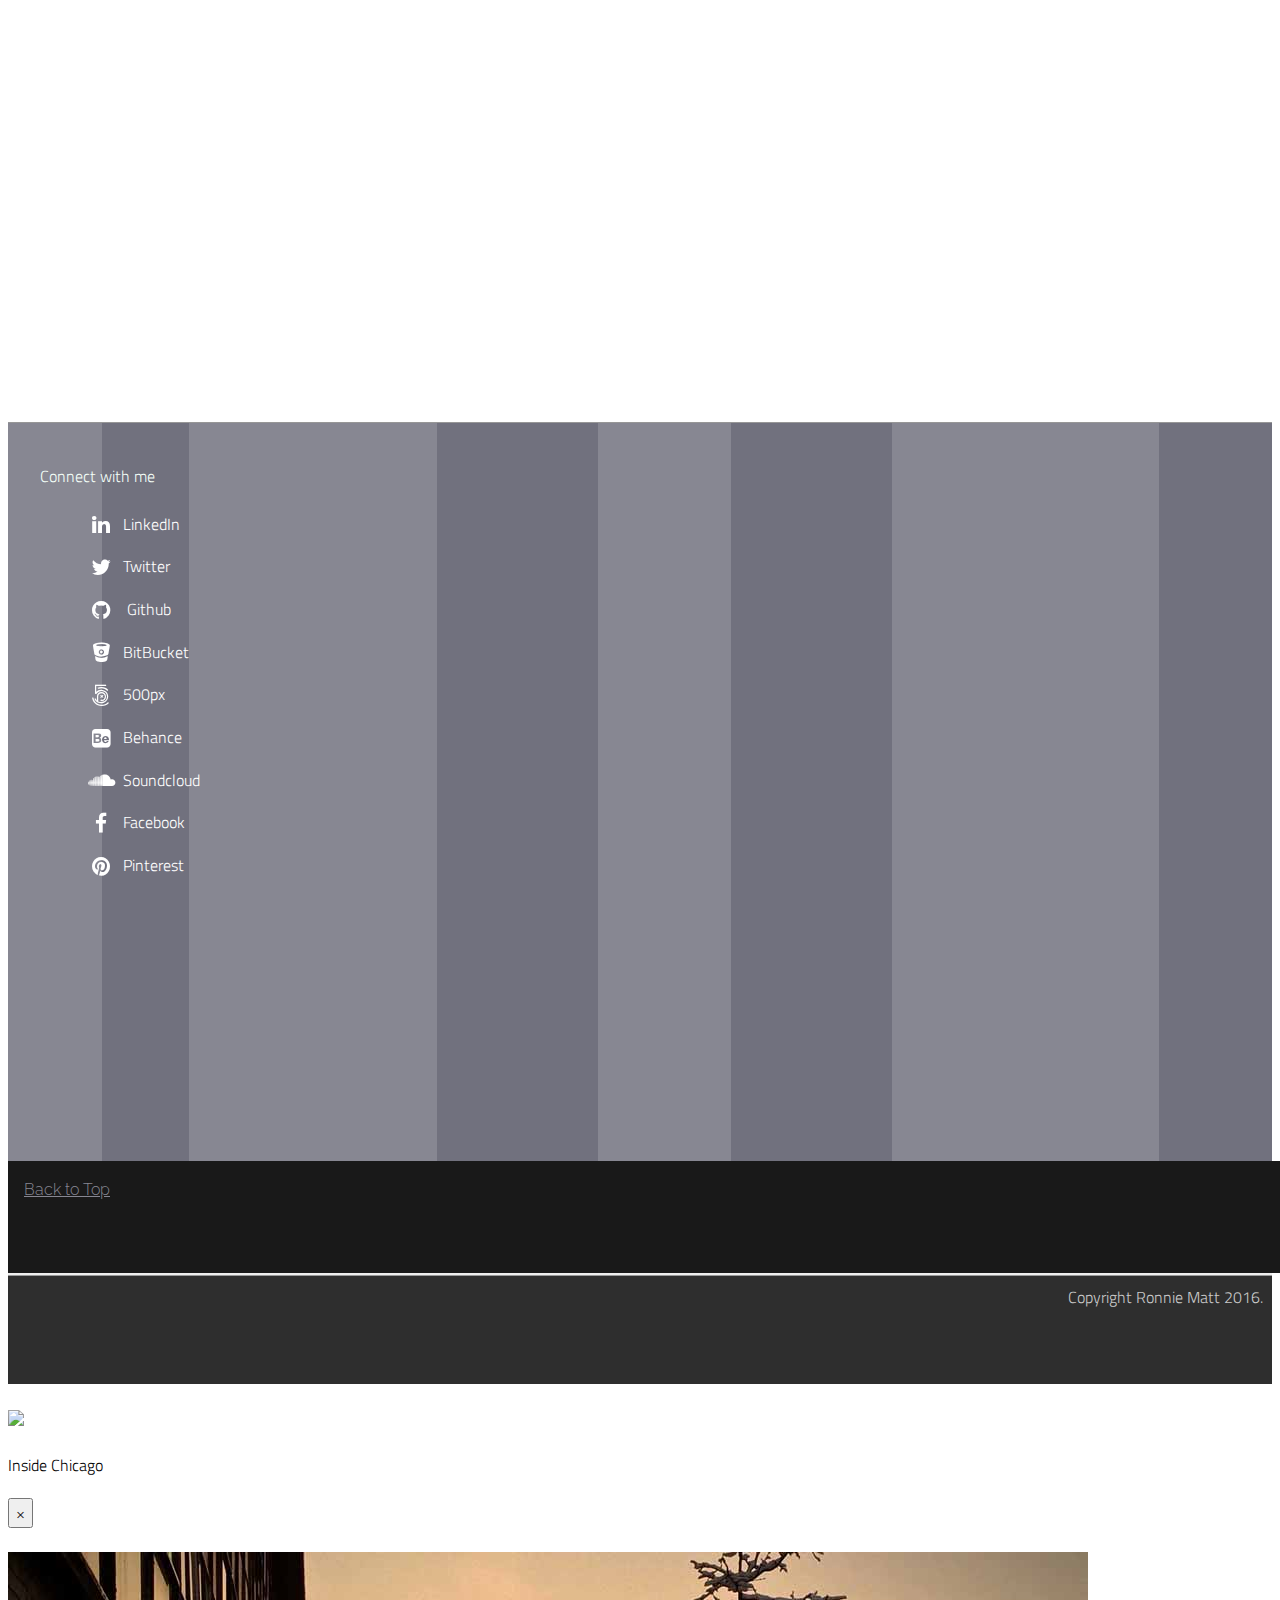
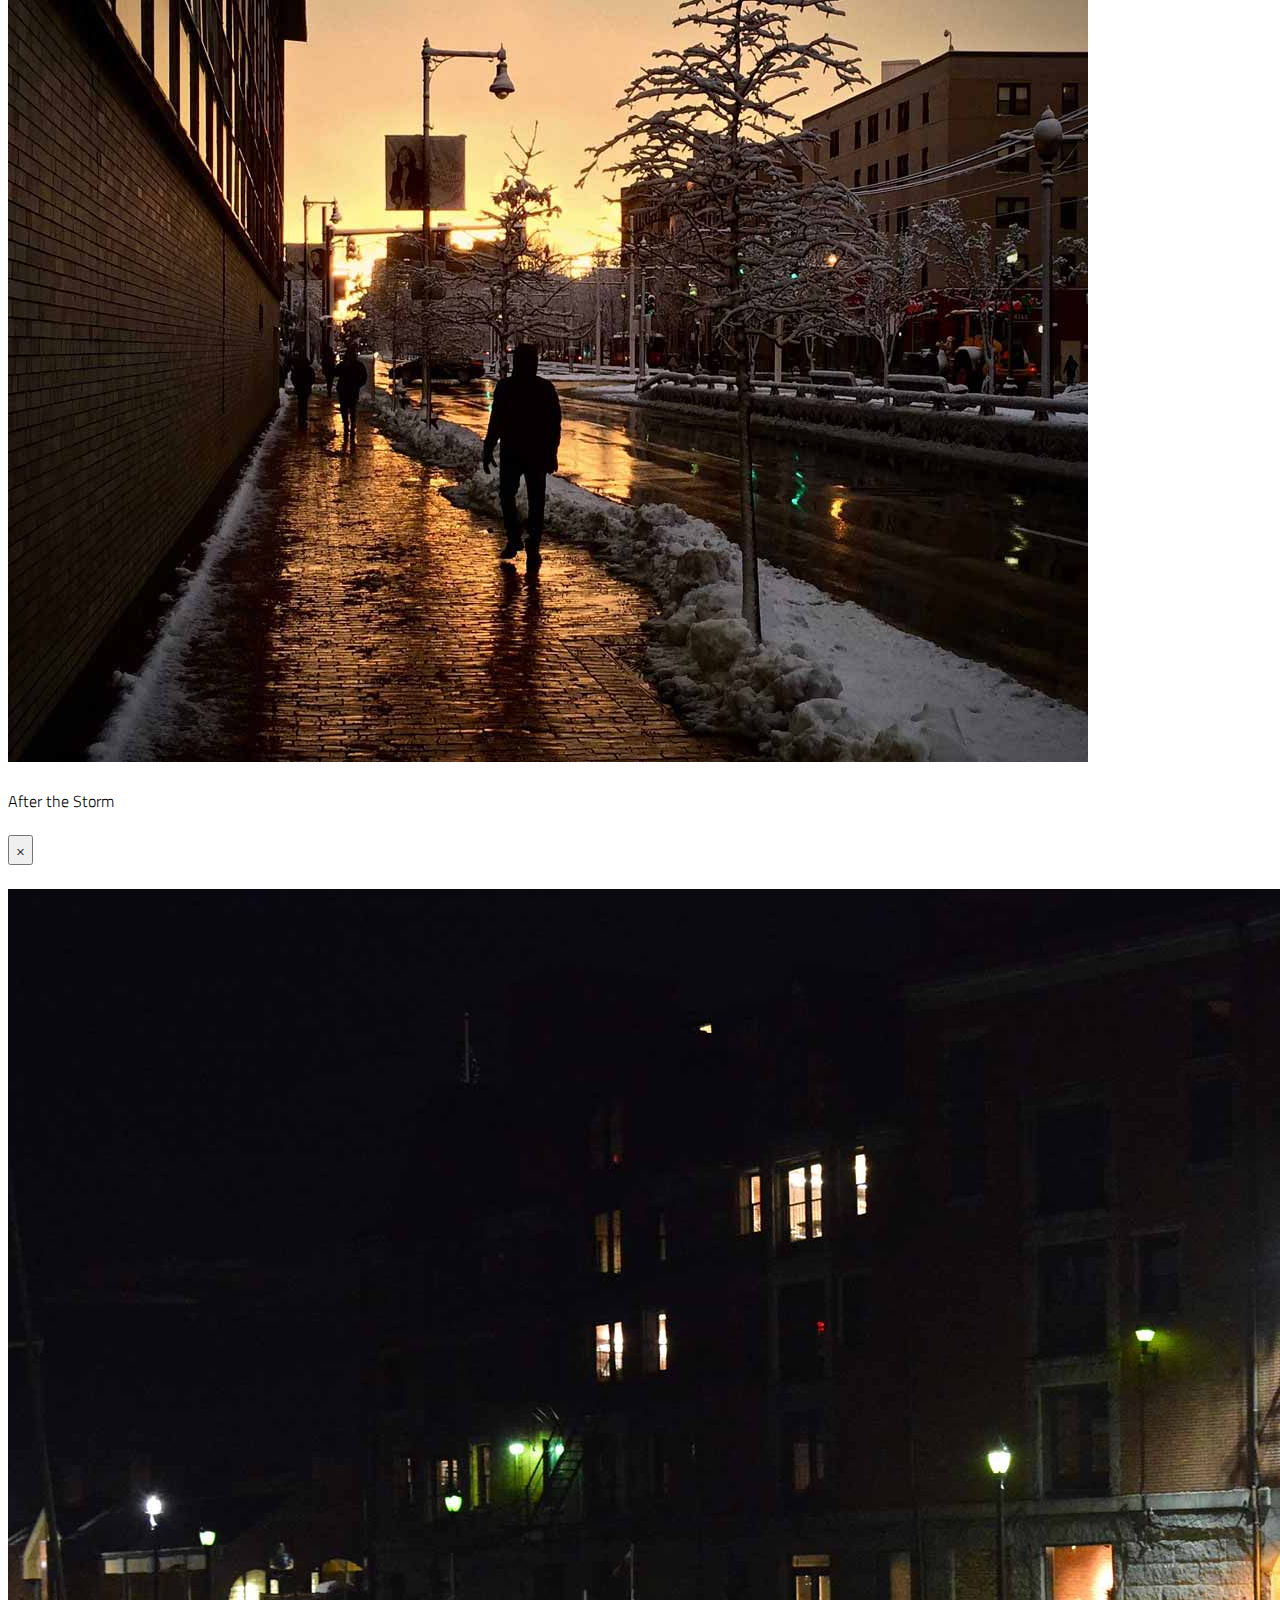
==== commit c388caad: "Update index.html" ====
--- a/index.html
+++ b/index.html
@@ -73,8 +73,8 @@
 
                         <div class="align-bottom" id="about-me" style="width:100vw">
                             <h1>About Me</h1>
-                            <p class="text-justify">I'm a Software Engineer currently honing my skills at Northeastern University, Boston.
-                                <br>Key Areas of Expertise: Data Analytics and Management (SQL & NoSQL), Full Stack Web Development (MEAN, Rails, Django, Jersey) and Software Engineering (Python, Java, C++).</p>
+                            <p class="text-justify">I'm a Machine Learning based Data Scientist currently working on some amazing innovative projects at Rue Gilt Groupe.
+                                <br>Key Areas of Expertise: Machine Learning and AI, Data Analytics (SQL & NoSQL), Full Stack Web Development and Software Engineering (Python, Scala, Java, C++).</p>
                         </div>
                     </div>
                 </div>
@@ -138,14 +138,16 @@
                                 <li>Currently working on improving internal processes using Deep Learning models using text and images</li>
                                 <li>Designed and developed a POC for Visual Search and shop the look using Deep Learning and Computer Vision</li>
                                 <li>Designed a solution to solve new member cold-start problem with Item-Item Collaborative Filtering and Item Similarity</li>
-                                <li>Developed a solution to improve unsupervised Product Similarity by combining NLP and Autoencoder based visual features • Deployed NLP based Product Similarity on Gilt.com becoming a new revenue driver for the site</li>
+                                <li>Developed a solution to improve unsupervised Product Similarity by combining NLP and Autoencoder based visual features</li> 
+                                <li>Deployed NLP based Product Similarity on Gilt.com becoming a new revenue driver for the site</li>
                             </ul>
                             <h3>Rue La La</h3>
                             <h4>Boston, MA</h4>
                             <h5>Data Scientist (Coop)</h5>
                             <h6>Jan 2017 to Aug 2017</h6>
                             <ul class="text-justify">
-                                <li>Designed and developed an NLP based recommendation system with Spark currently generating close to $1M per month. • Developed a MEAN tool for similarity and was adapted to use for boutique creation reducing creation time by half</li>
+                                <li>Designed and developed an NLP based recommendation system with Spark currently generating close to $1M per month.</li>
+                                <li>Developed a MEAN tool for similarity and was adapted to use for boutique creation reducing creation time by half</li>
                                 <li>Developed visual similarity models building on pre-trained CNNs and with image hashing using Keras on Tensorflow</li>
                                 <li>Tuned Spark based k-means clustering for RFM/RFE calculation to create a member cluster dataset for marketing</li>
                             </ul>
@@ -263,6 +265,17 @@
                     <h1>Technology</h1>
 
                     <div class="row align-spaced align-stretch" data-equalizer>
+                        <div class="column small-12 medium-3 skill-box align-middle" data-equalizer-watch>
+                            Tensorflow<i class="tensorflow"></i><br>
+                            Keras<i class="keras"></i>
+                        </div>
+                        <div class="column small-12 medium-3 skill-box align-middle" data-equalizer-watch>
+                            Opencv<i class="opencv"></i>
+                        </div>
+                        <div class="column small-12 medium-3 skill-box align-middle" data-equalizer-watch>
+                            Scala<i class="scala"></i><br>
+                            Apache Spark<i class="spark"></i>
+                        </div>
                         <div class="column small-12 medium-3 skill-box align-middle" data-equalizer-watch>
                             <i class="devicon-javascript-plain"></i>
                             <i class="devicon-sass-original"></i>
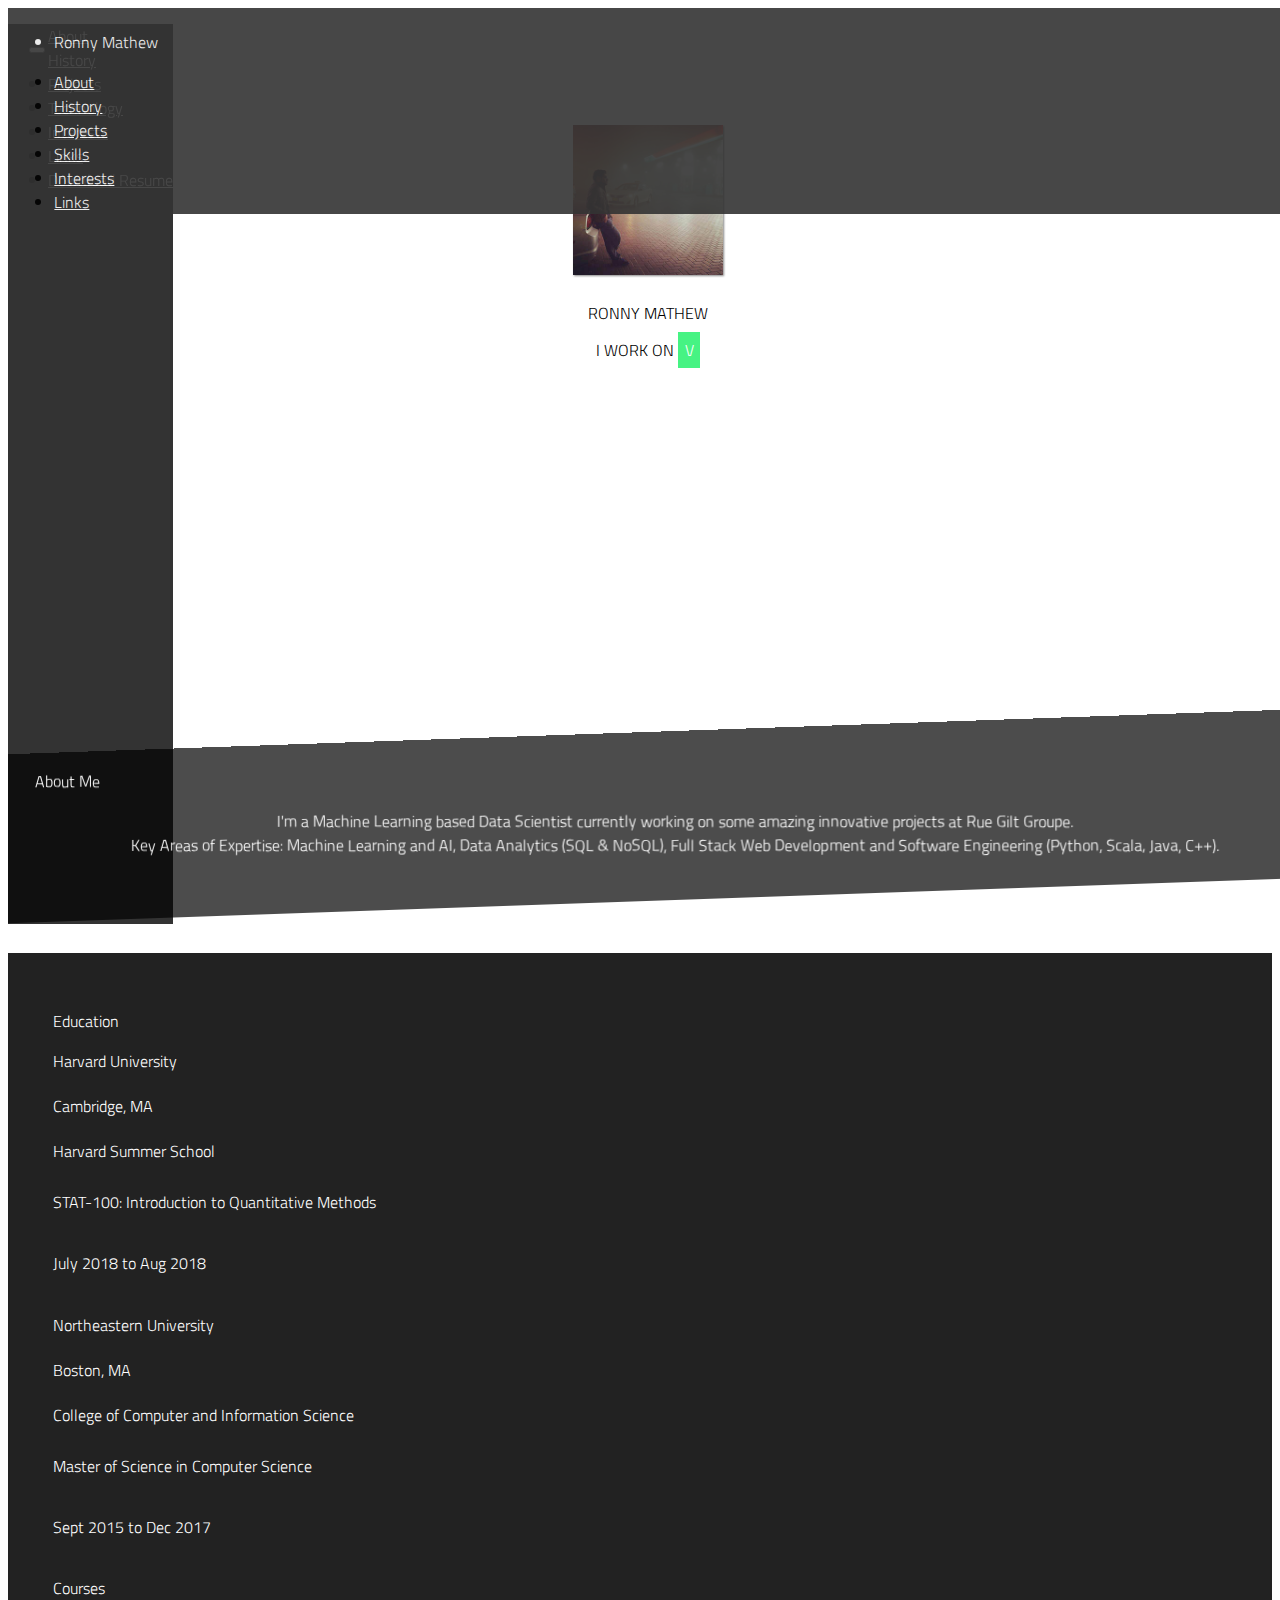
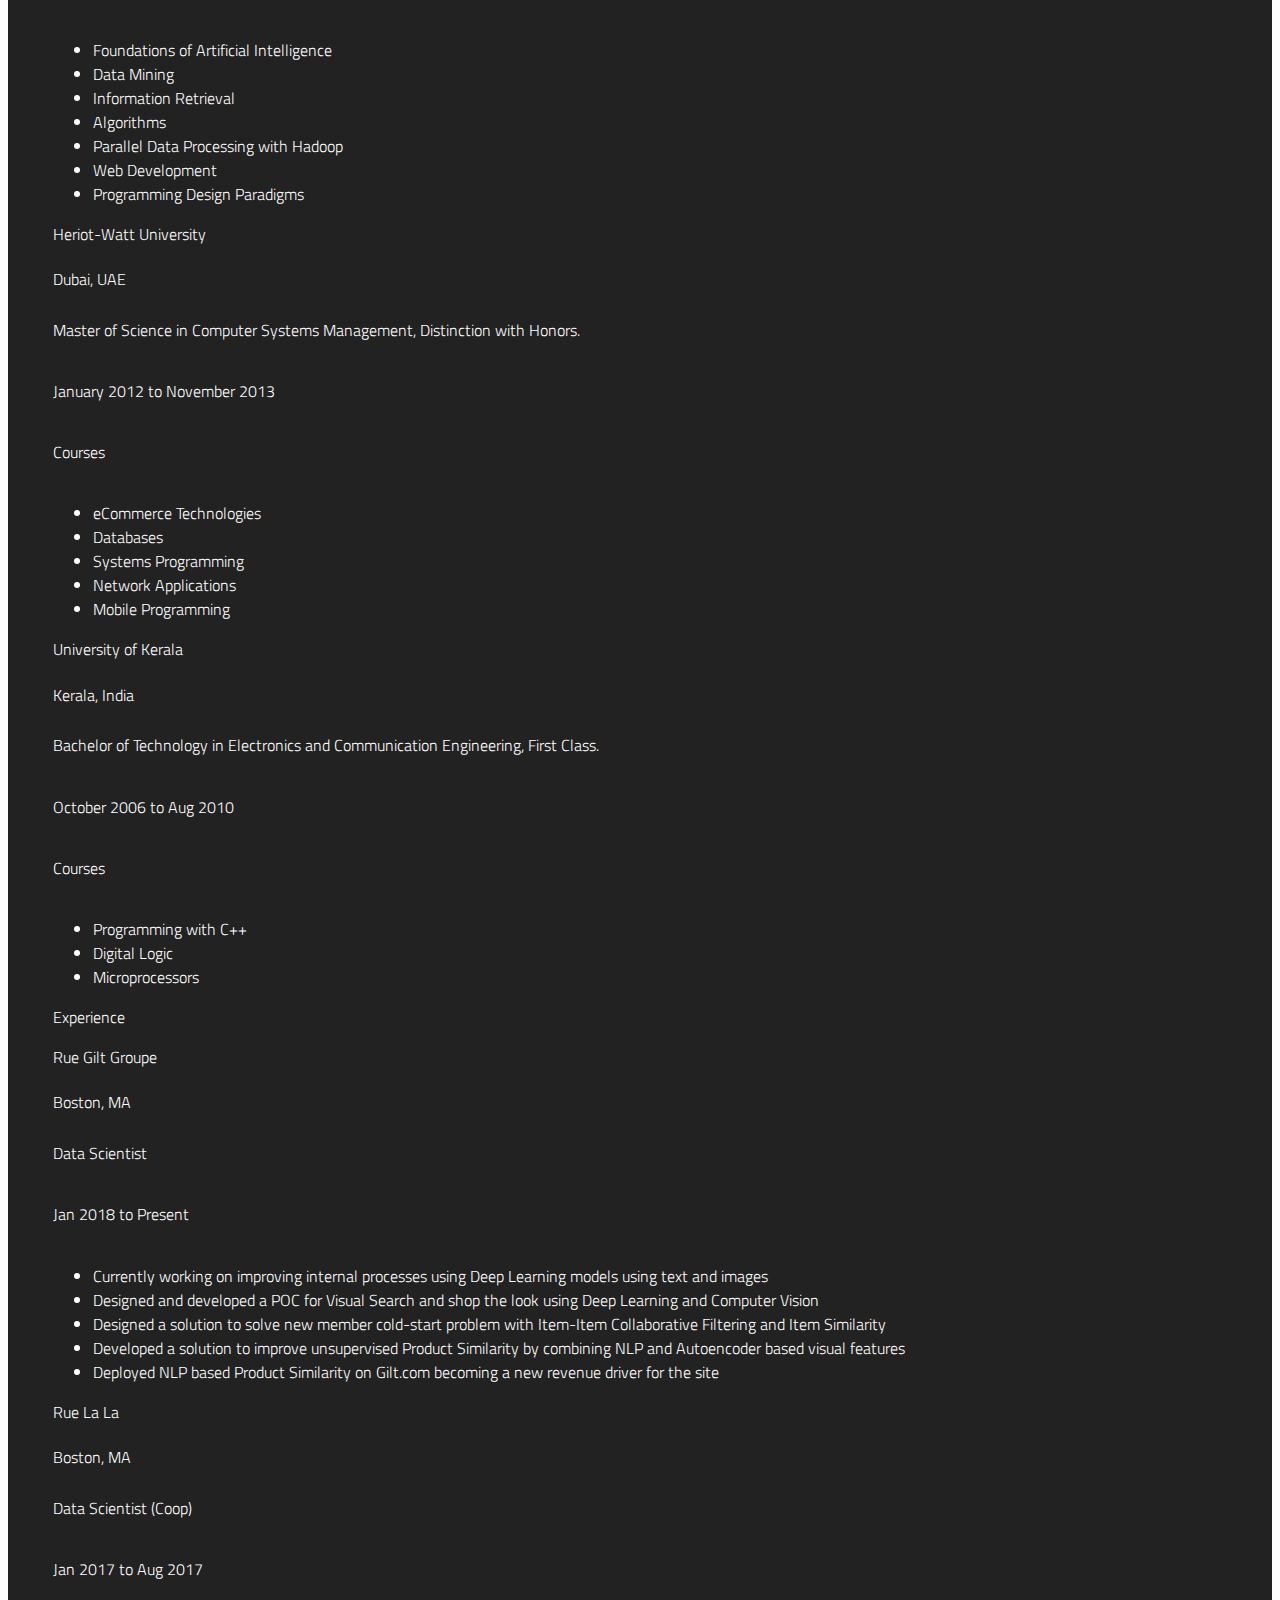
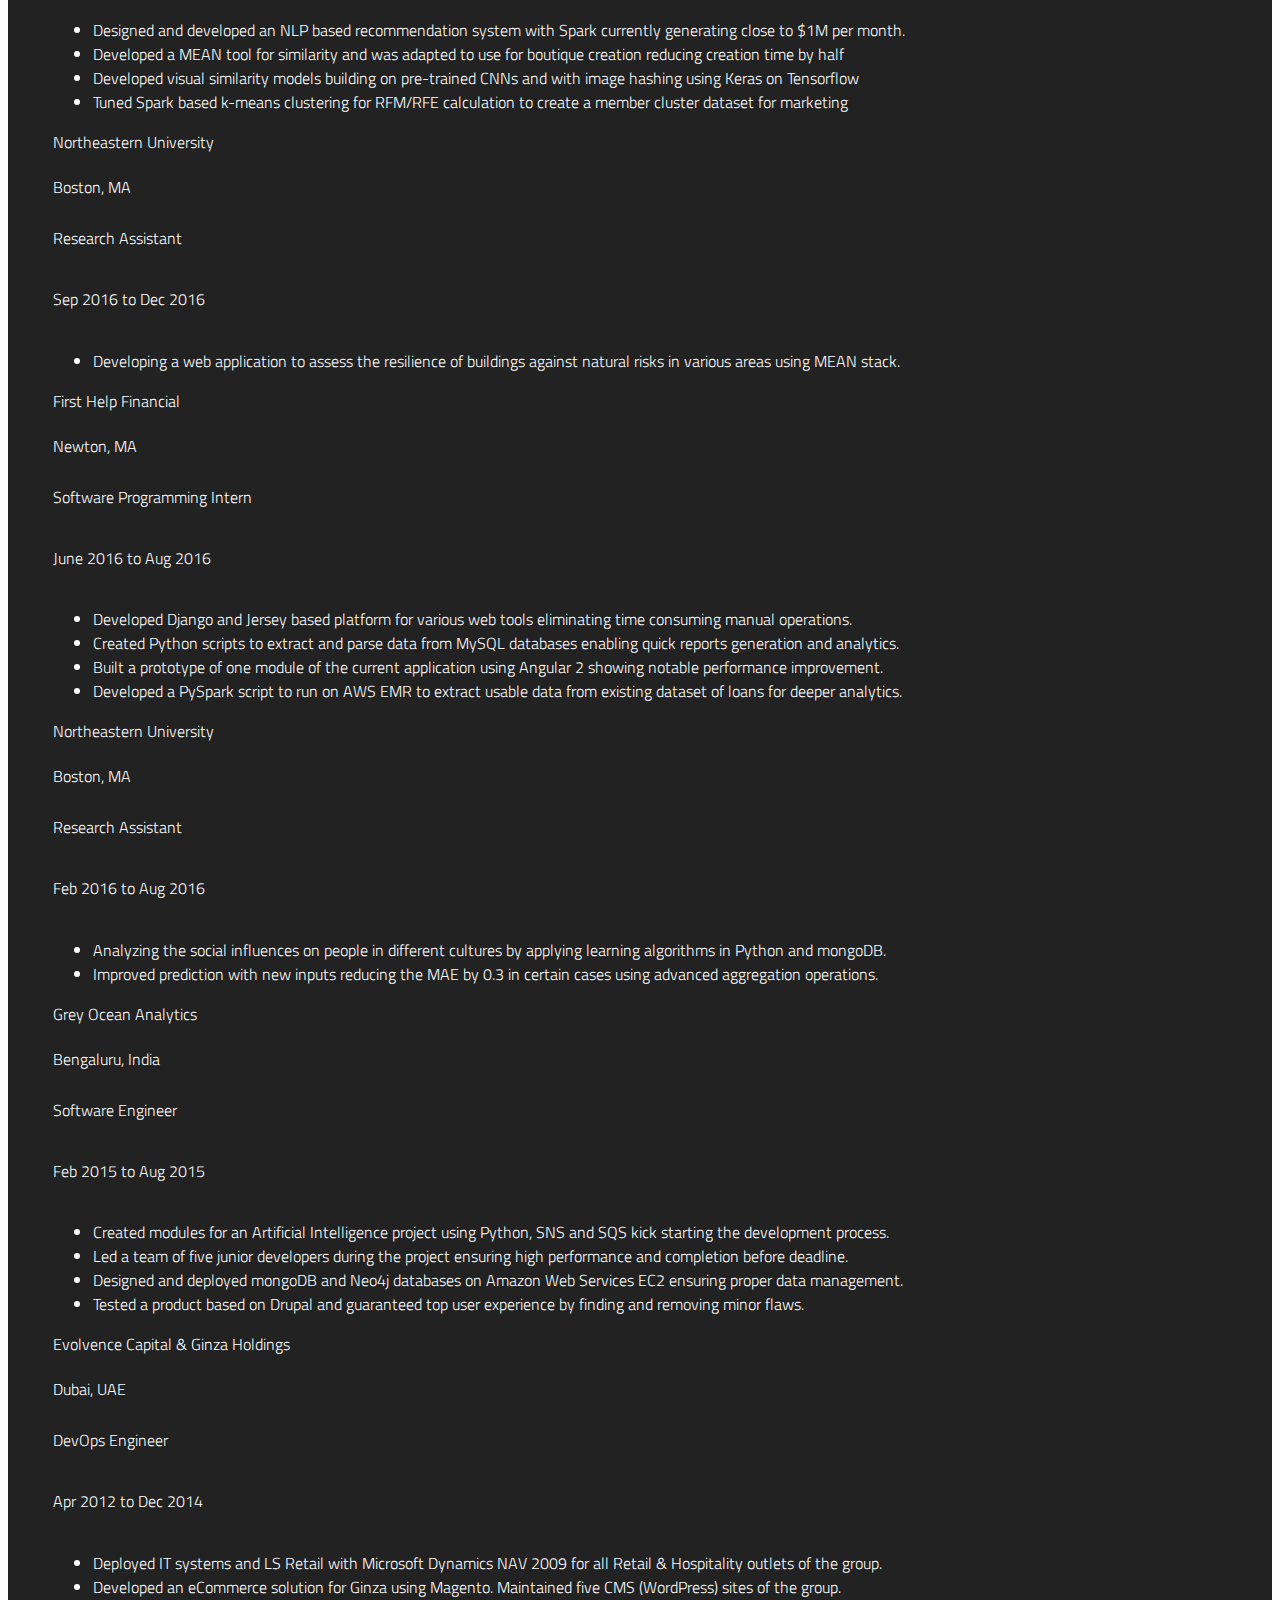
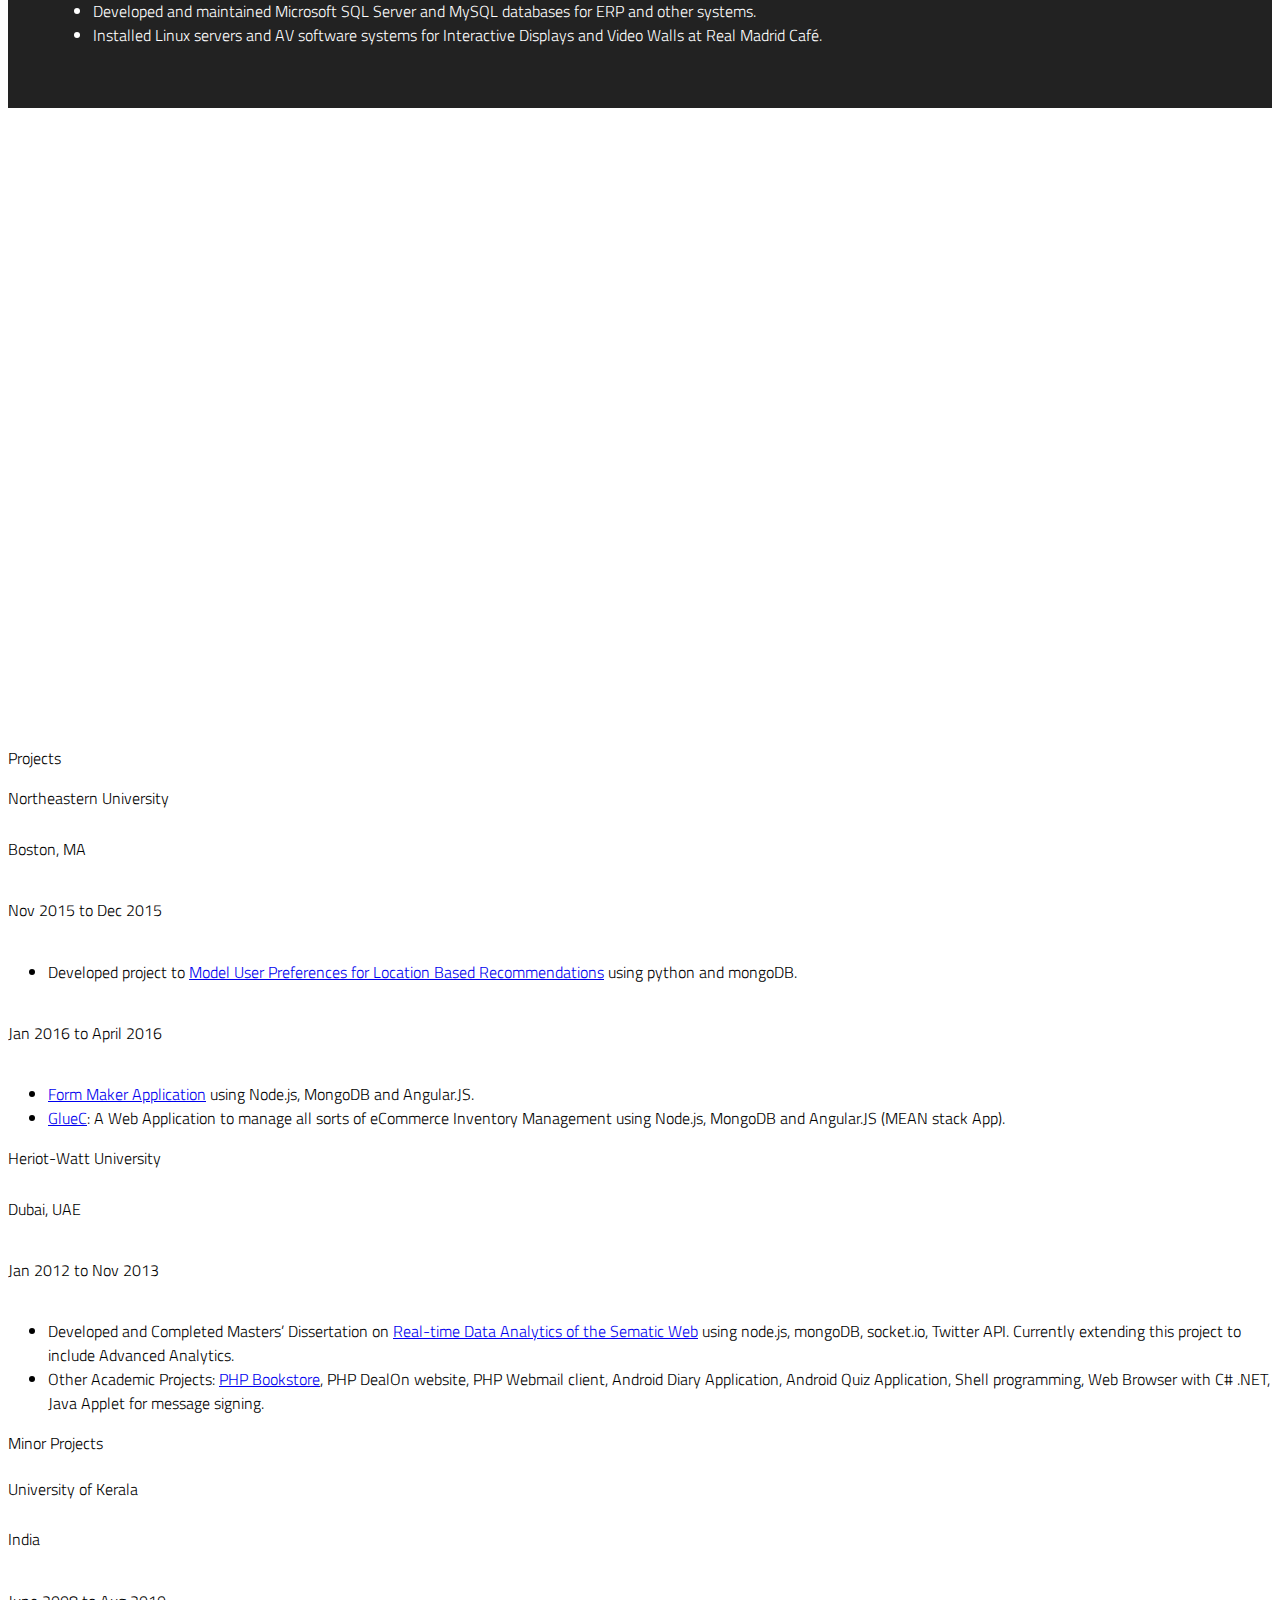
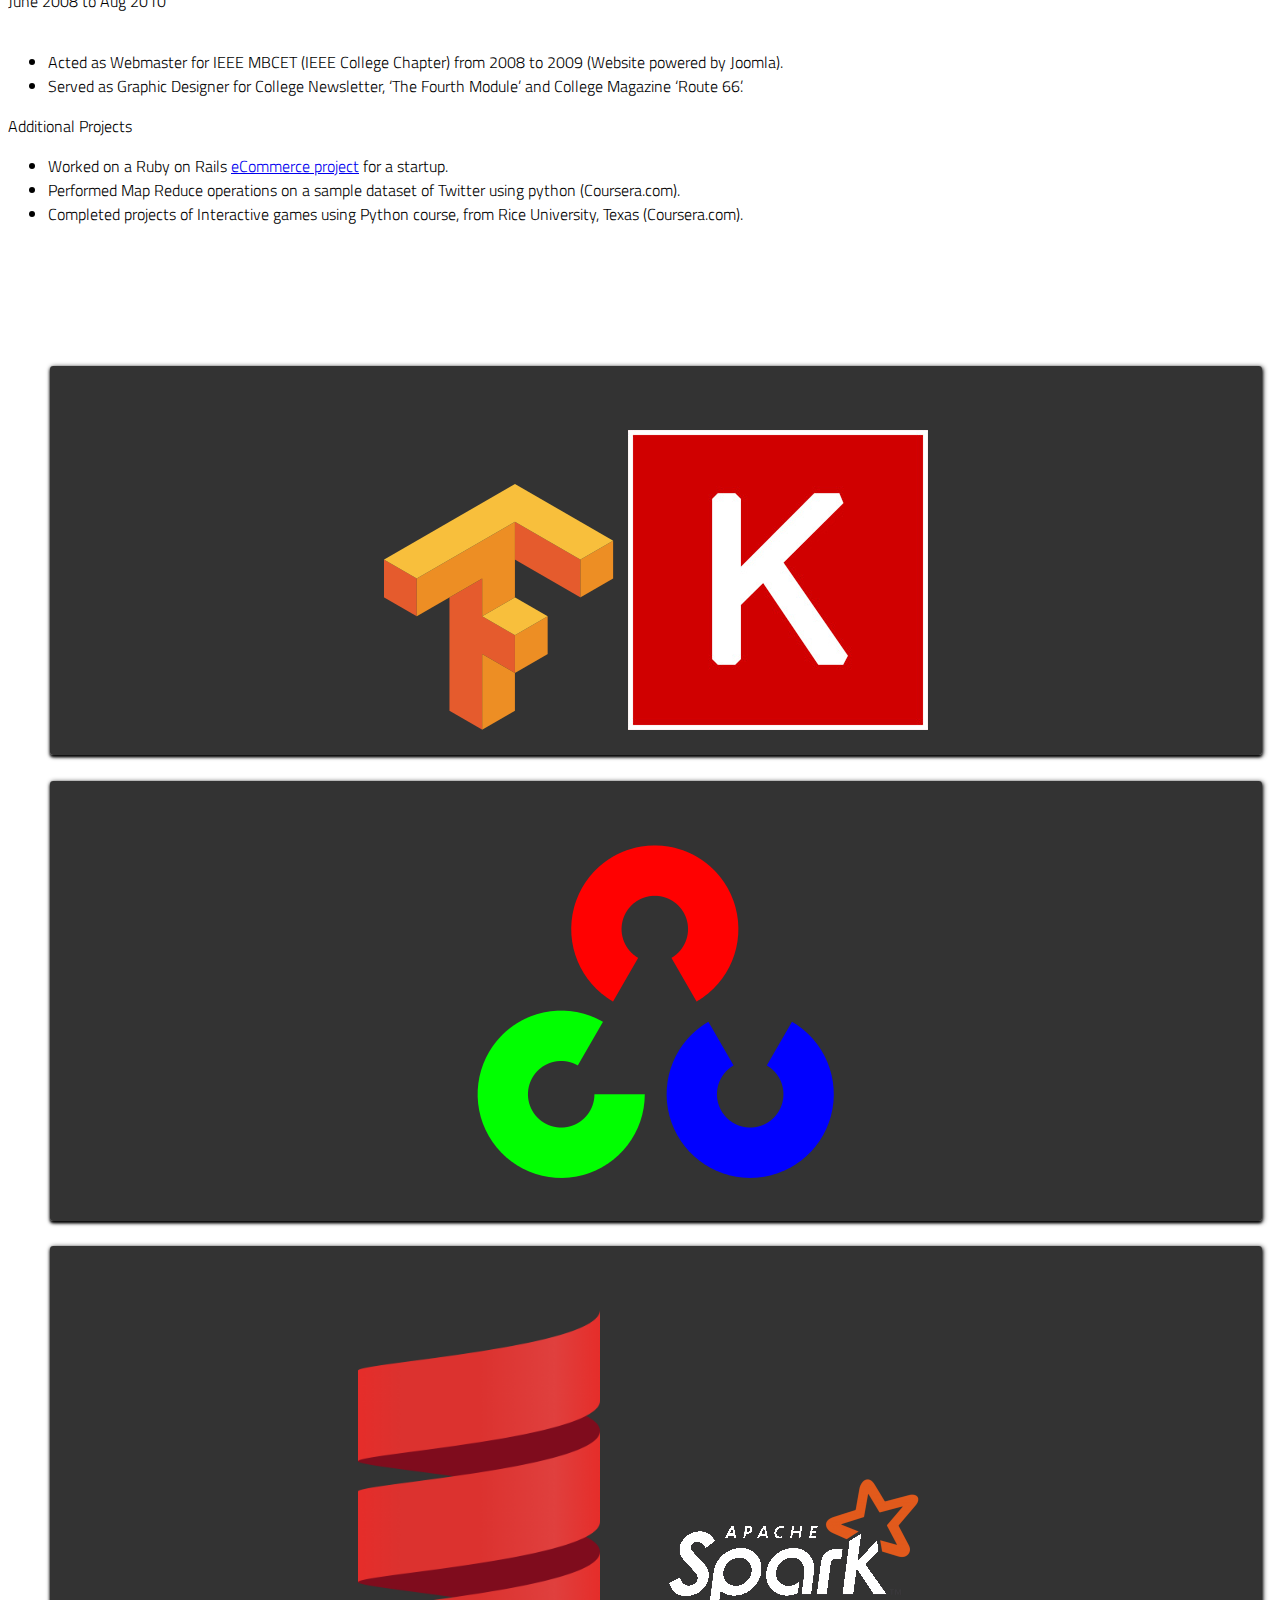
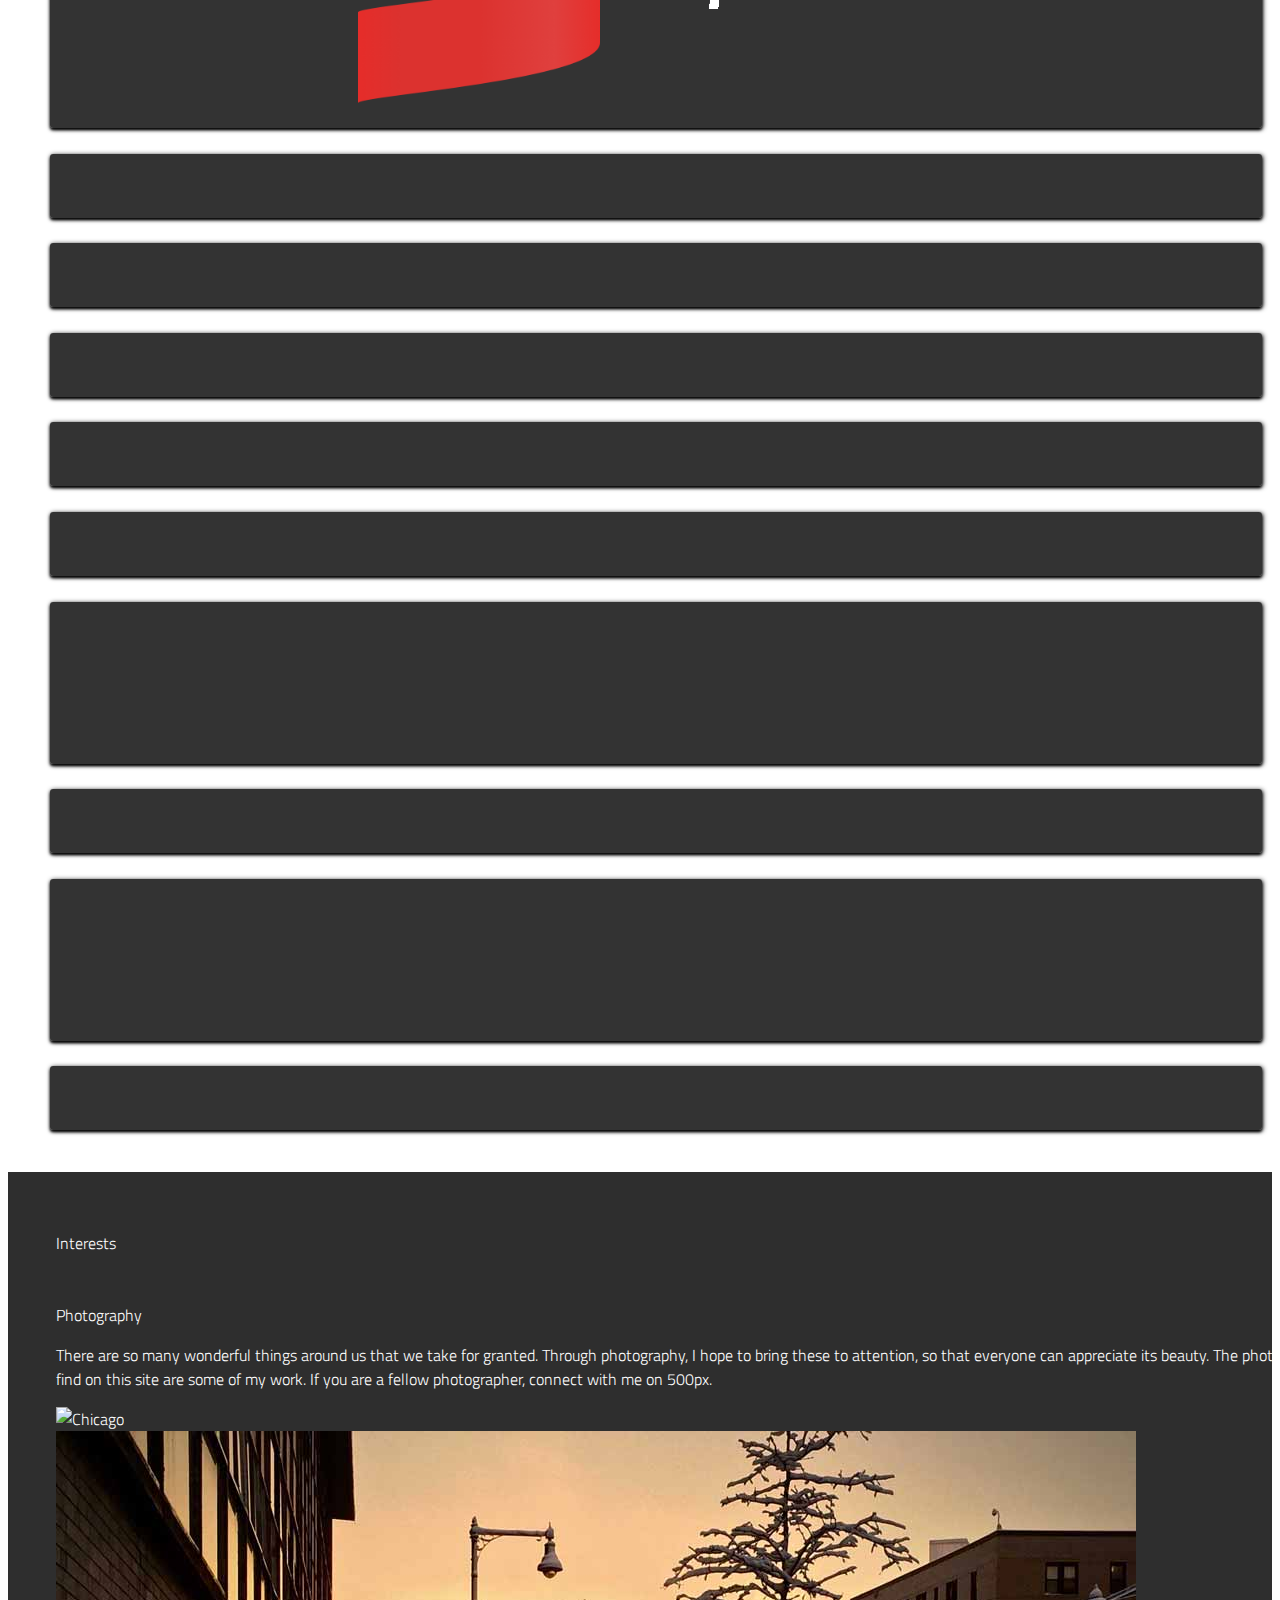
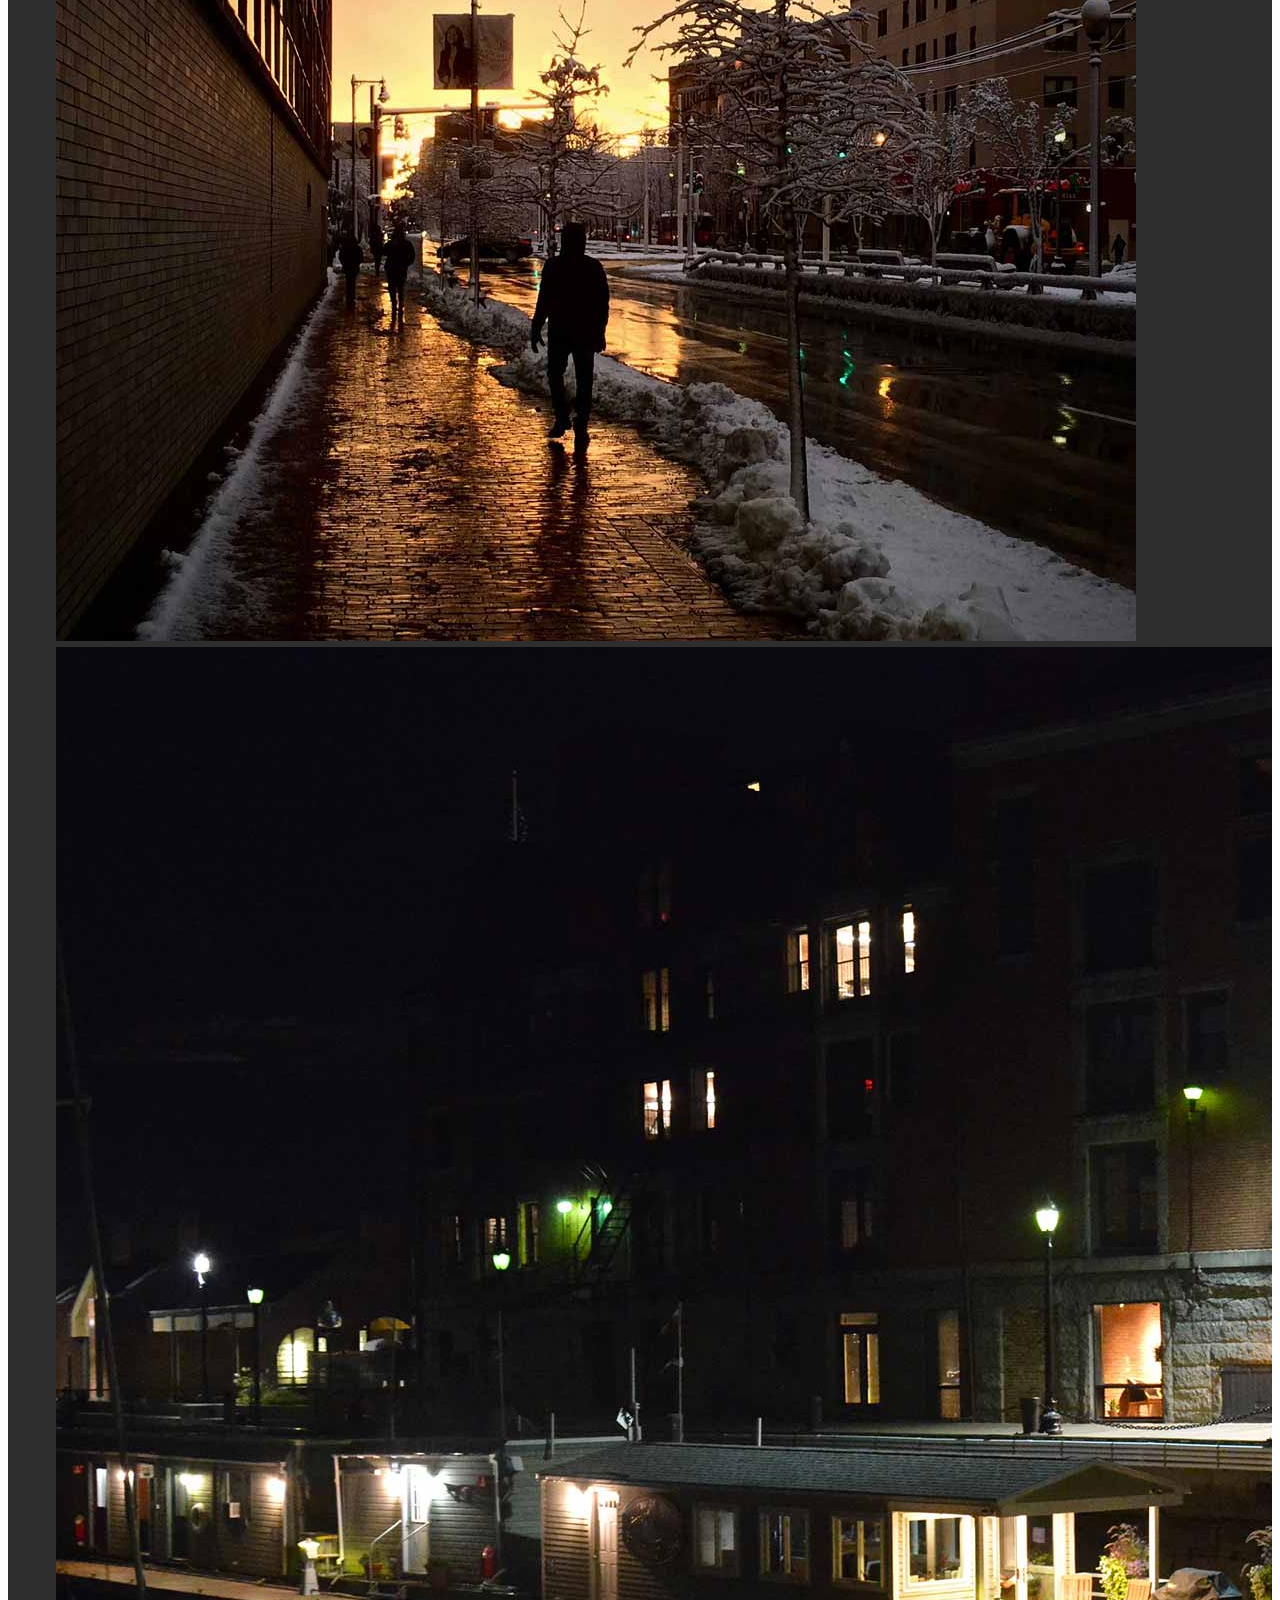
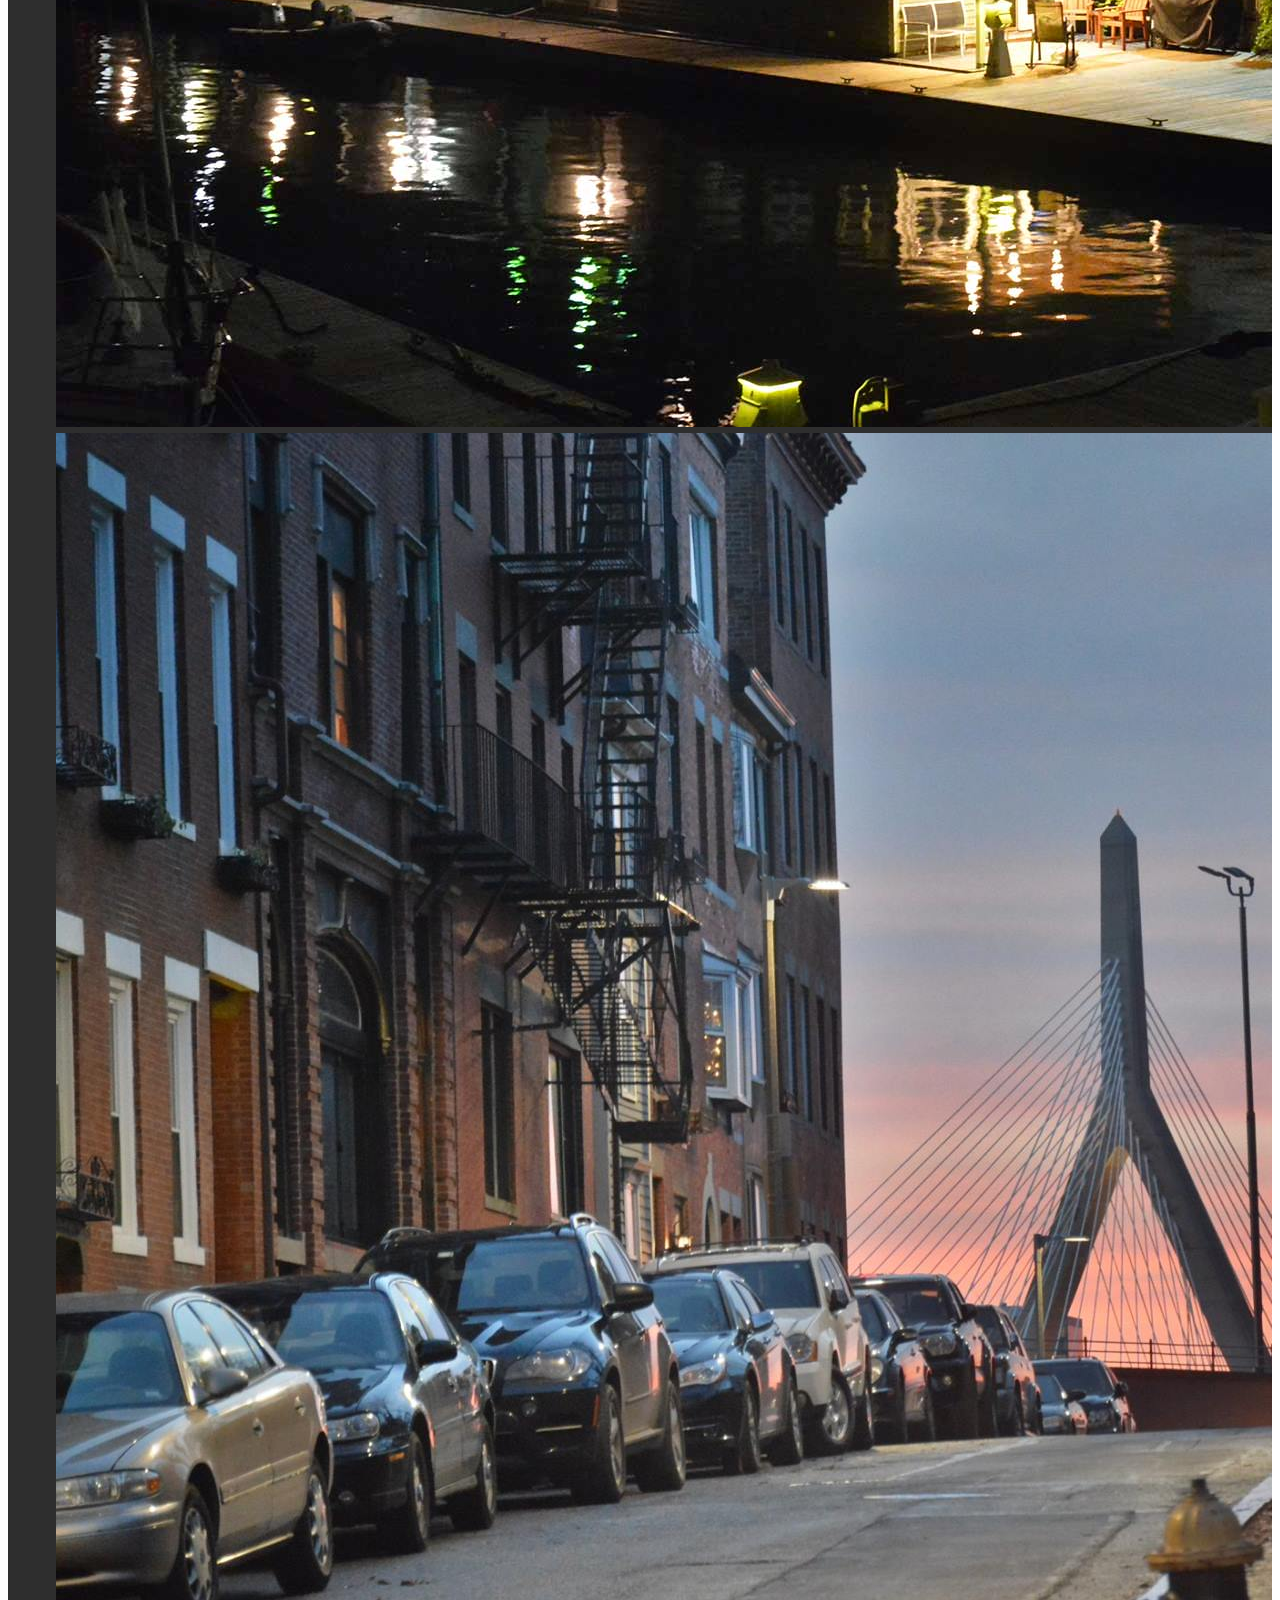
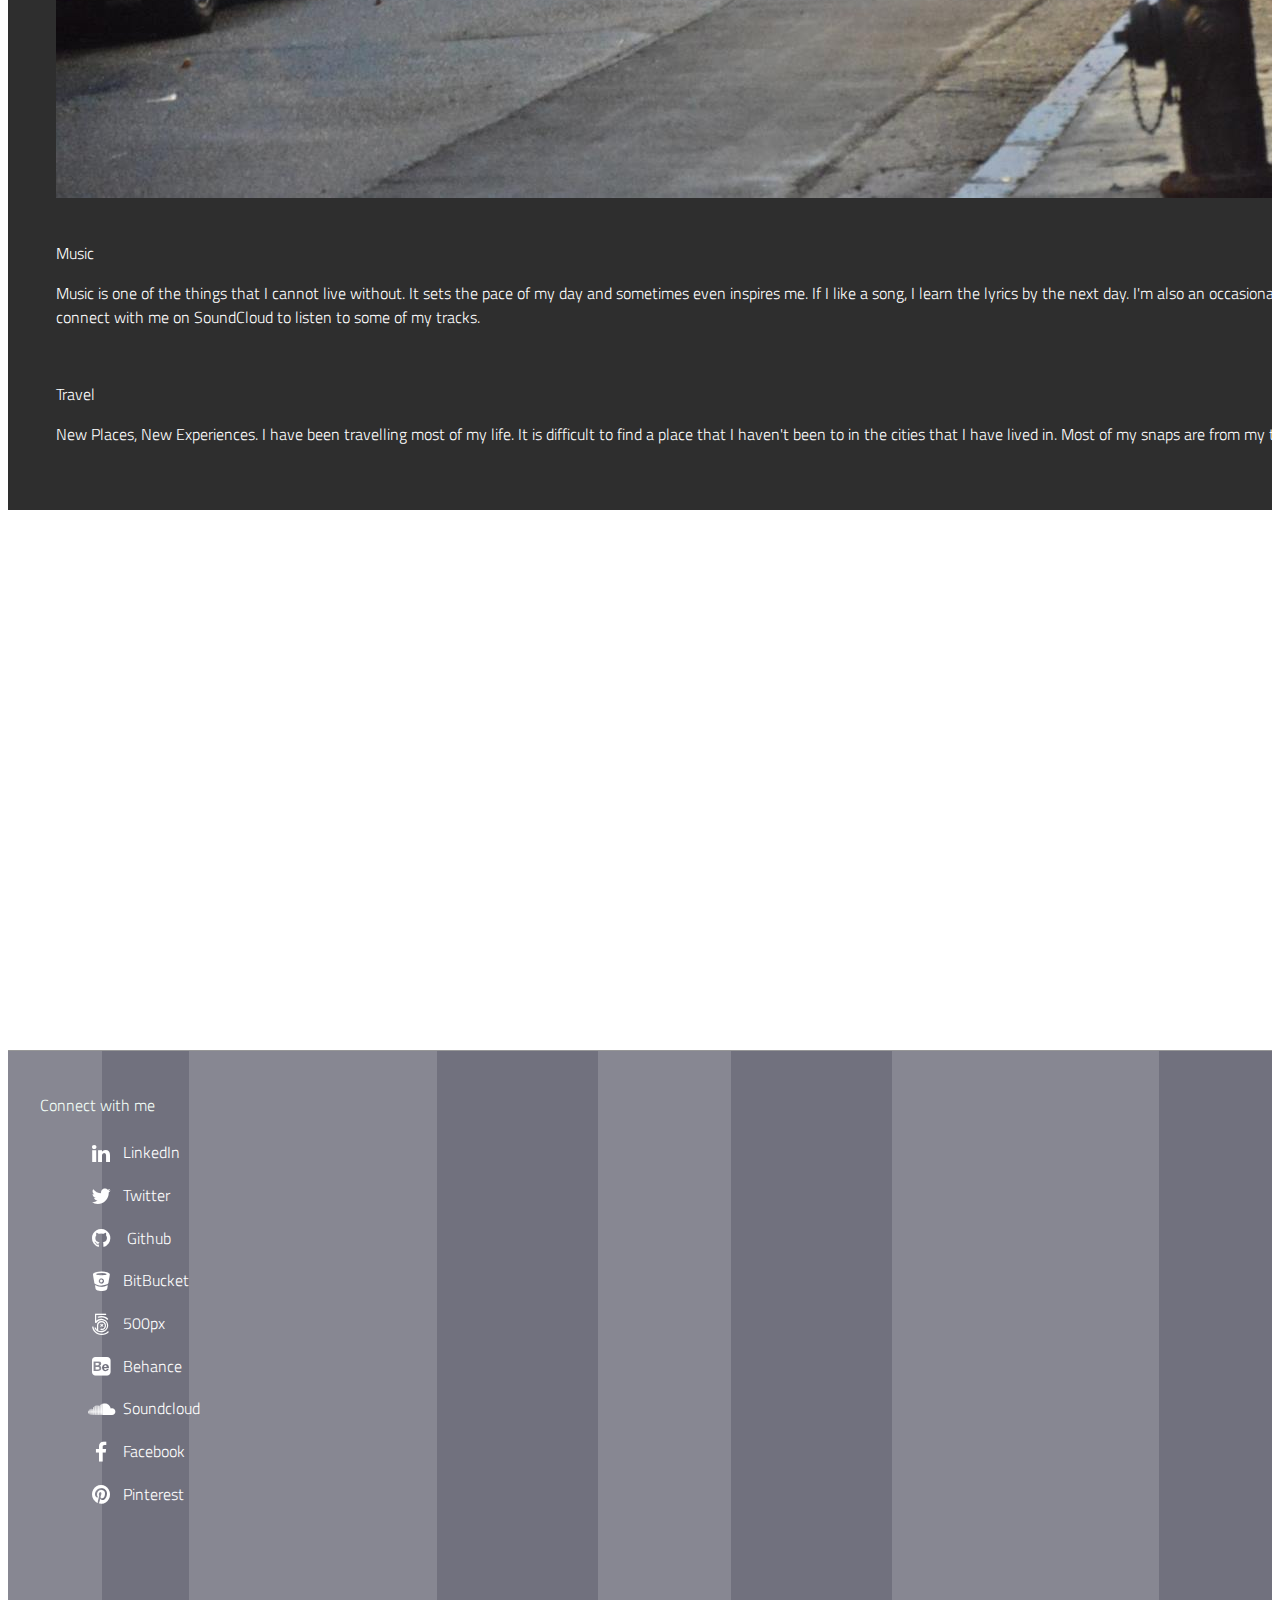
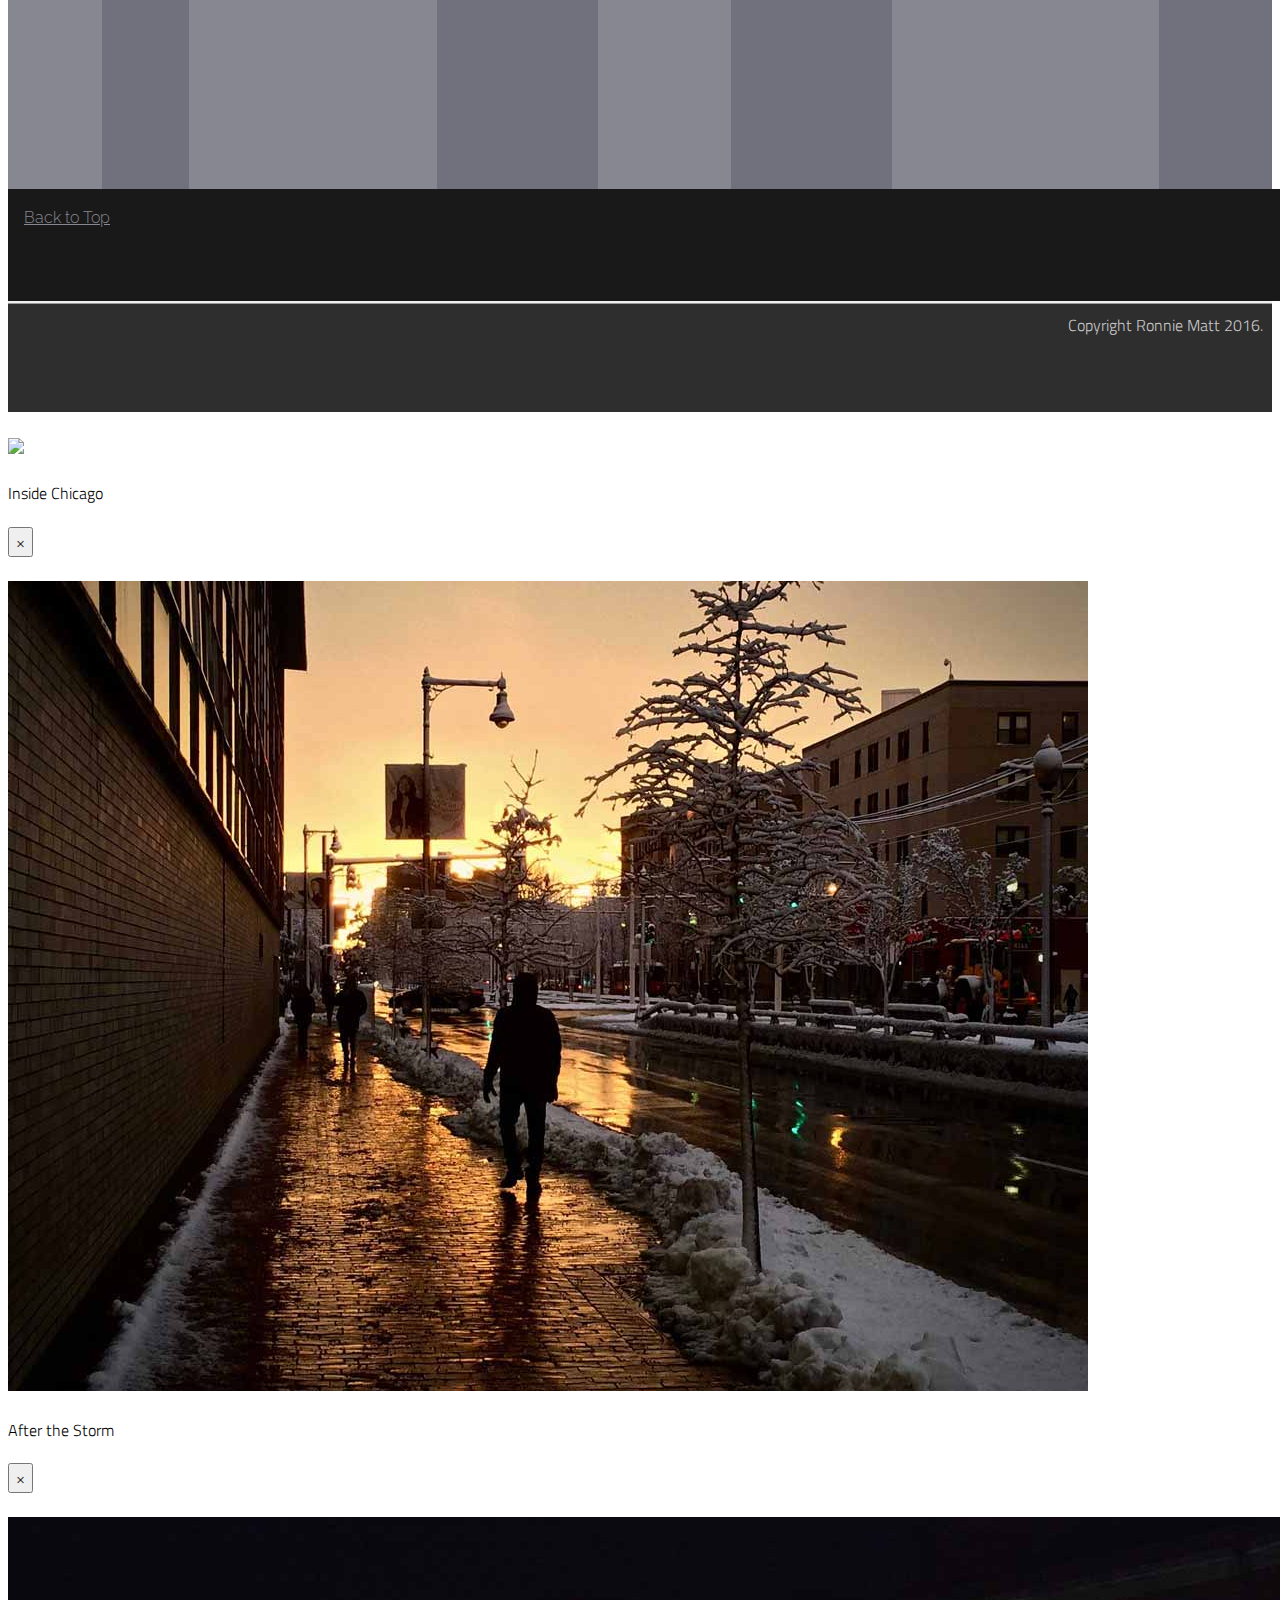
==== commit c481bbe5: "Update with images." ====
--- a/index.html
+++ b/index.html
@@ -138,7 +138,7 @@
                                 <li>Currently working on improving internal processes using Deep Learning models using text and images</li>
                                 <li>Designed and developed a POC for Visual Search and shop the look using Deep Learning and Computer Vision</li>
                                 <li>Designed a solution to solve new member cold-start problem with Item-Item Collaborative Filtering and Item Similarity</li>
-                                <li>Developed a solution to improve unsupervised Product Similarity by combining NLP and Autoencoder based visual features</li> 
+                                <li>Developed a solution to improve unsupervised Product Similarity by combining NLP and Autoencoder based visual features</li>
                                 <li>Deployed NLP based Product Similarity on Gilt.com becoming a new revenue driver for the site</li>
                             </ul>
                             <h3>Rue La La</h3>
@@ -266,15 +266,15 @@
 
                     <div class="row align-spaced align-stretch" data-equalizer>
                         <div class="column small-12 medium-3 skill-box align-middle" data-equalizer-watch>
-                            Tensorflow<i class="tensorflow"></i><br>
-                            Keras<i class="keras"></i>
+                            <img src="./images/tensorflow.png" style="max-width: 40%" />
+                            <img src="./images/keras.jpg" style="max-width: 40%" />
                         </div>
                         <div class="column small-12 medium-3 skill-box align-middle" data-equalizer-watch>
-                            Opencv<i class="opencv"></i>
+                            <img src="./images/opencv.png" style="max-width: 50%" />
                         </div>
                         <div class="column small-12 medium-3 skill-box align-middle" data-equalizer-watch>
-                            Scala<i class="scala"></i><br>
-                            Apache Spark<i class="spark"></i>
+                          <img src="./images/scala.png" style="max-width: 20%" />
+                          <img src="./images/apache_spark.png" style="max-width: 60%" />
                         </div>
                         <div class="column small-12 medium-3 skill-box align-middle" data-equalizer-watch>
                             <i class="devicon-javascript-plain"></i>
@@ -456,4 +456,3 @@
 <script src="js/script.js"></script>
 </body>
 </html>
-
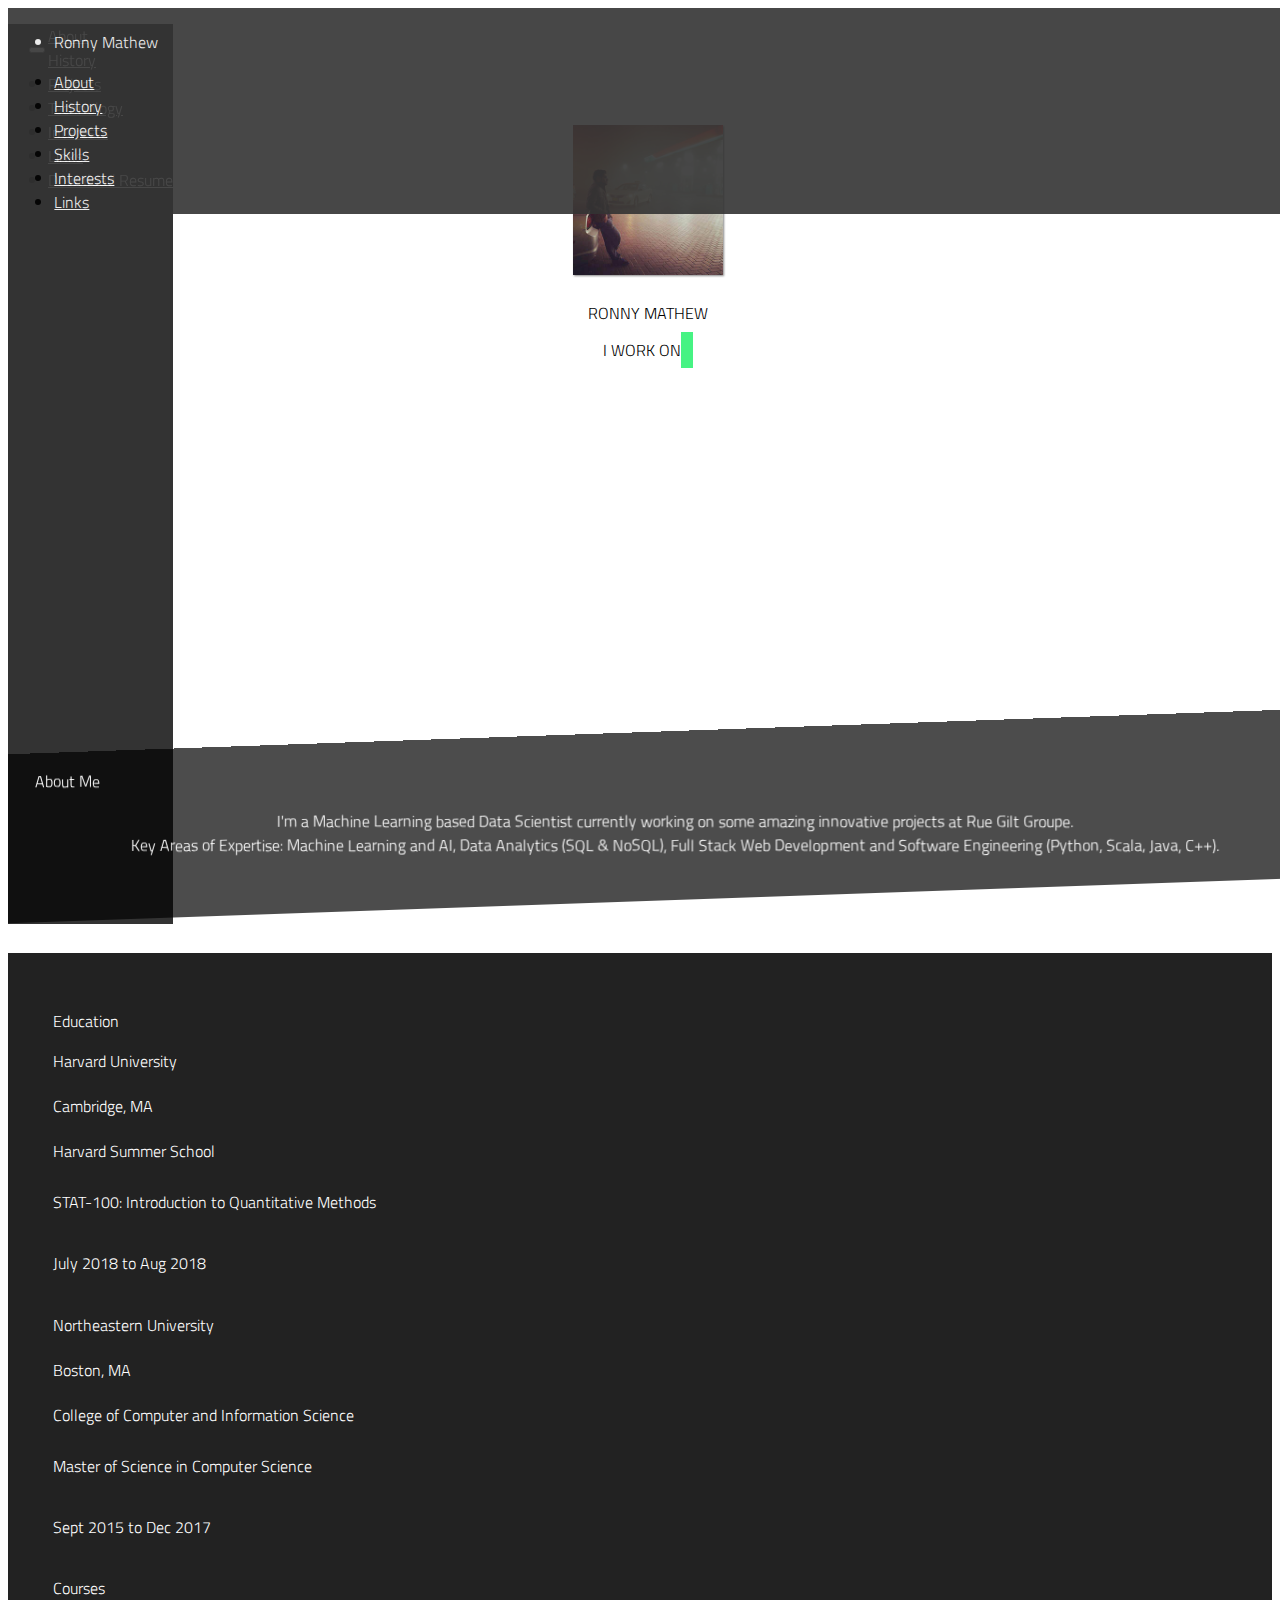
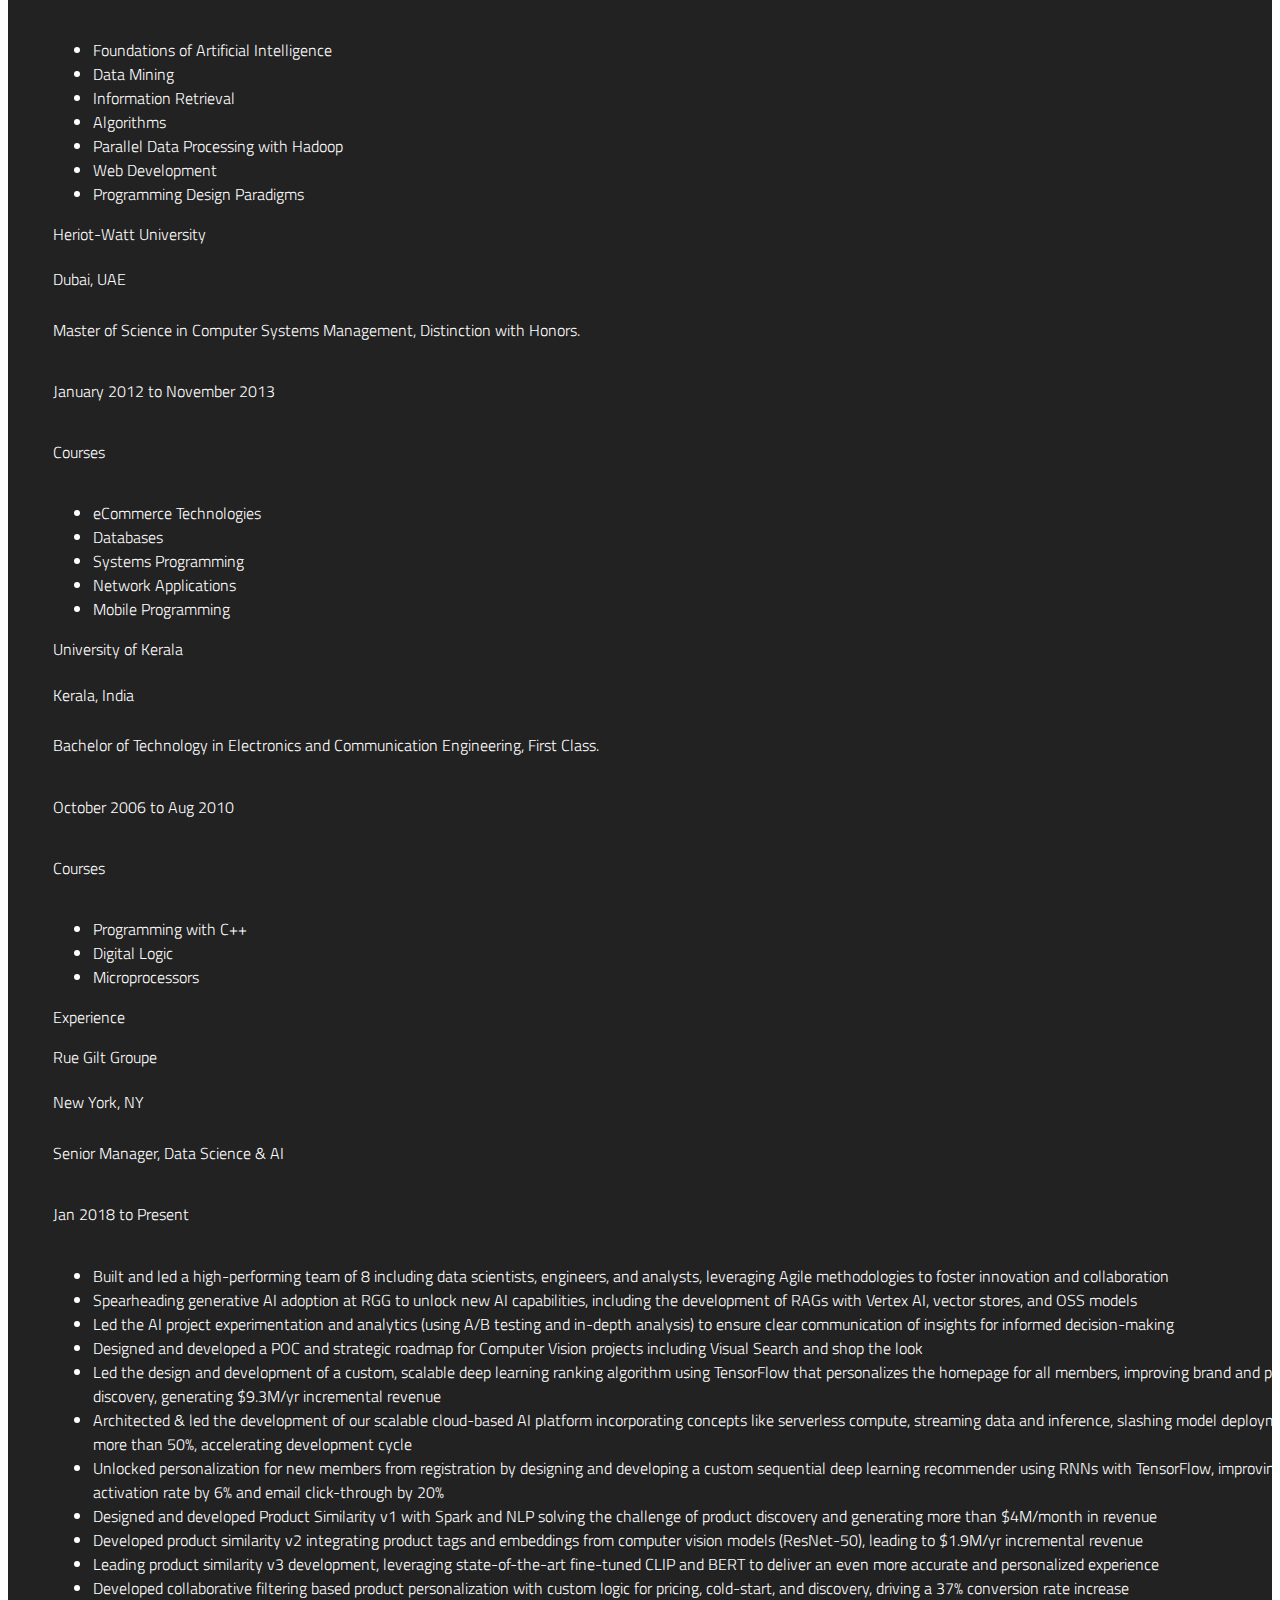
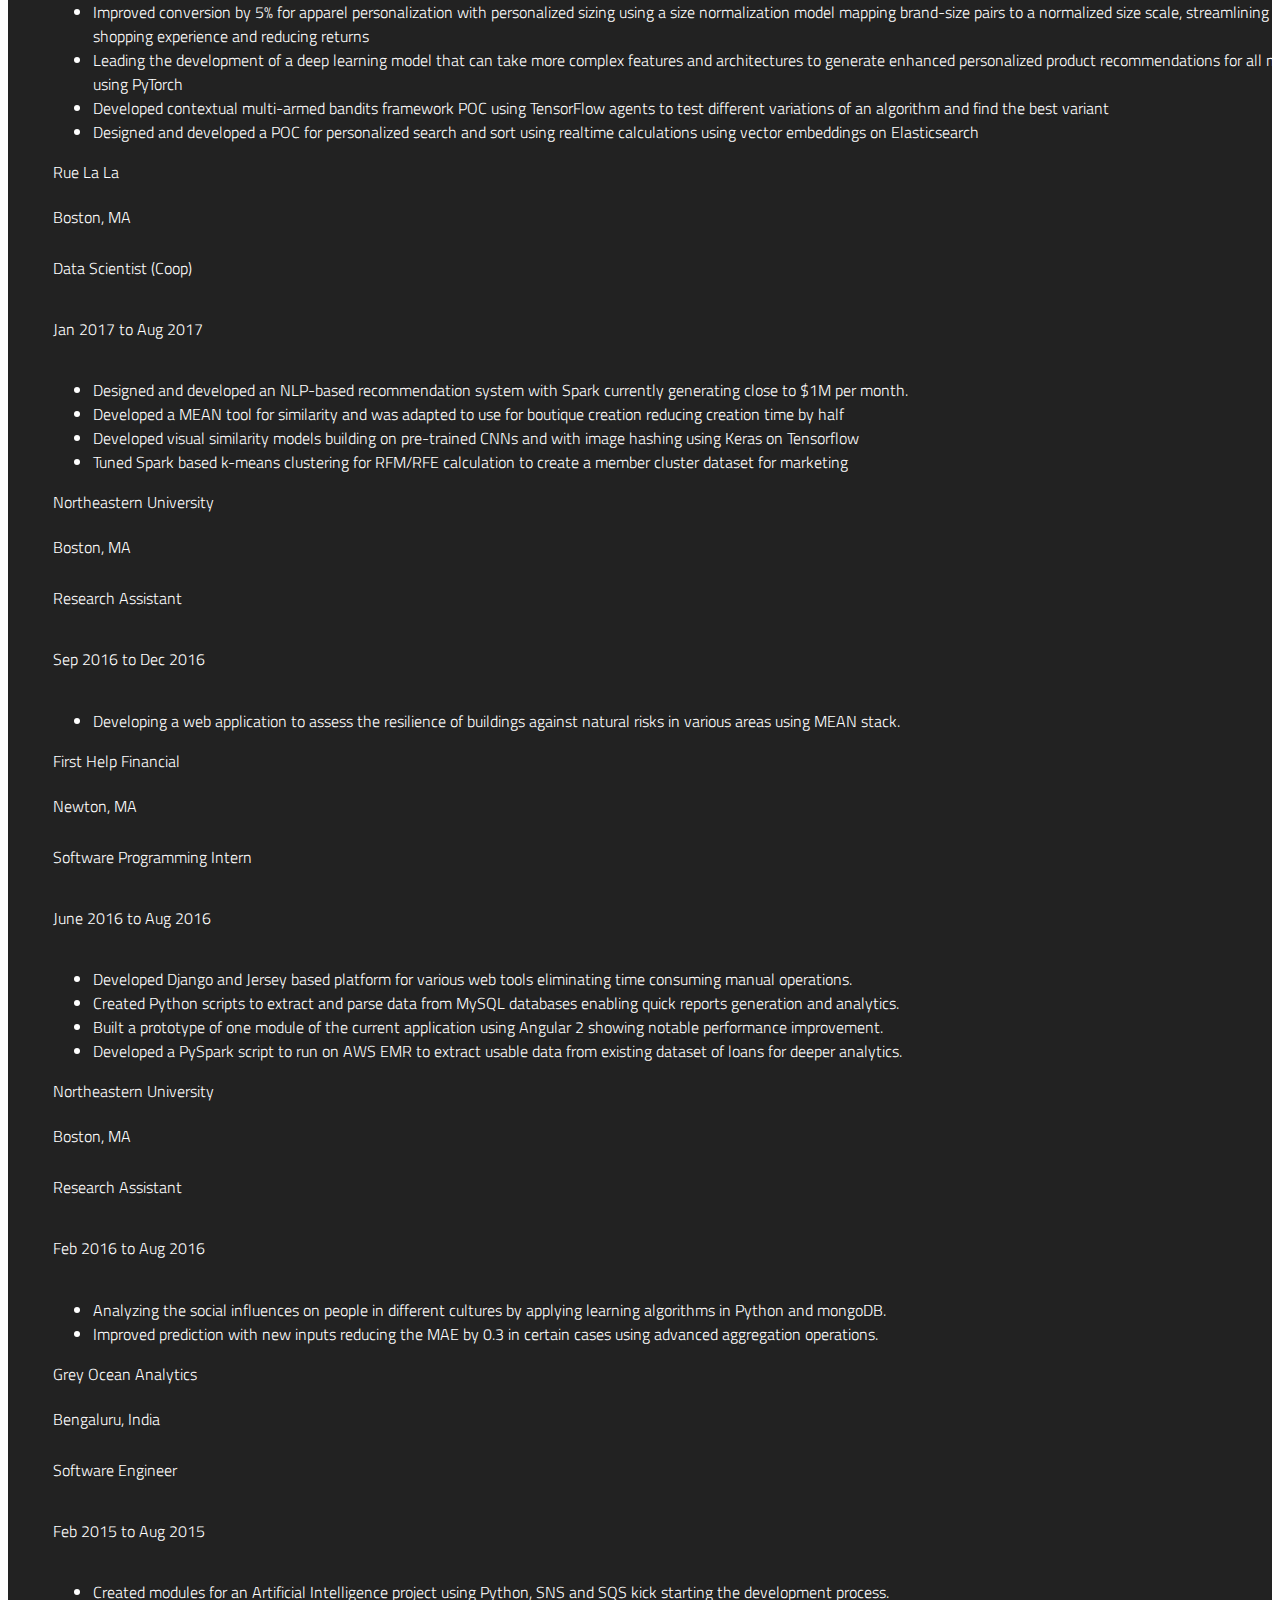
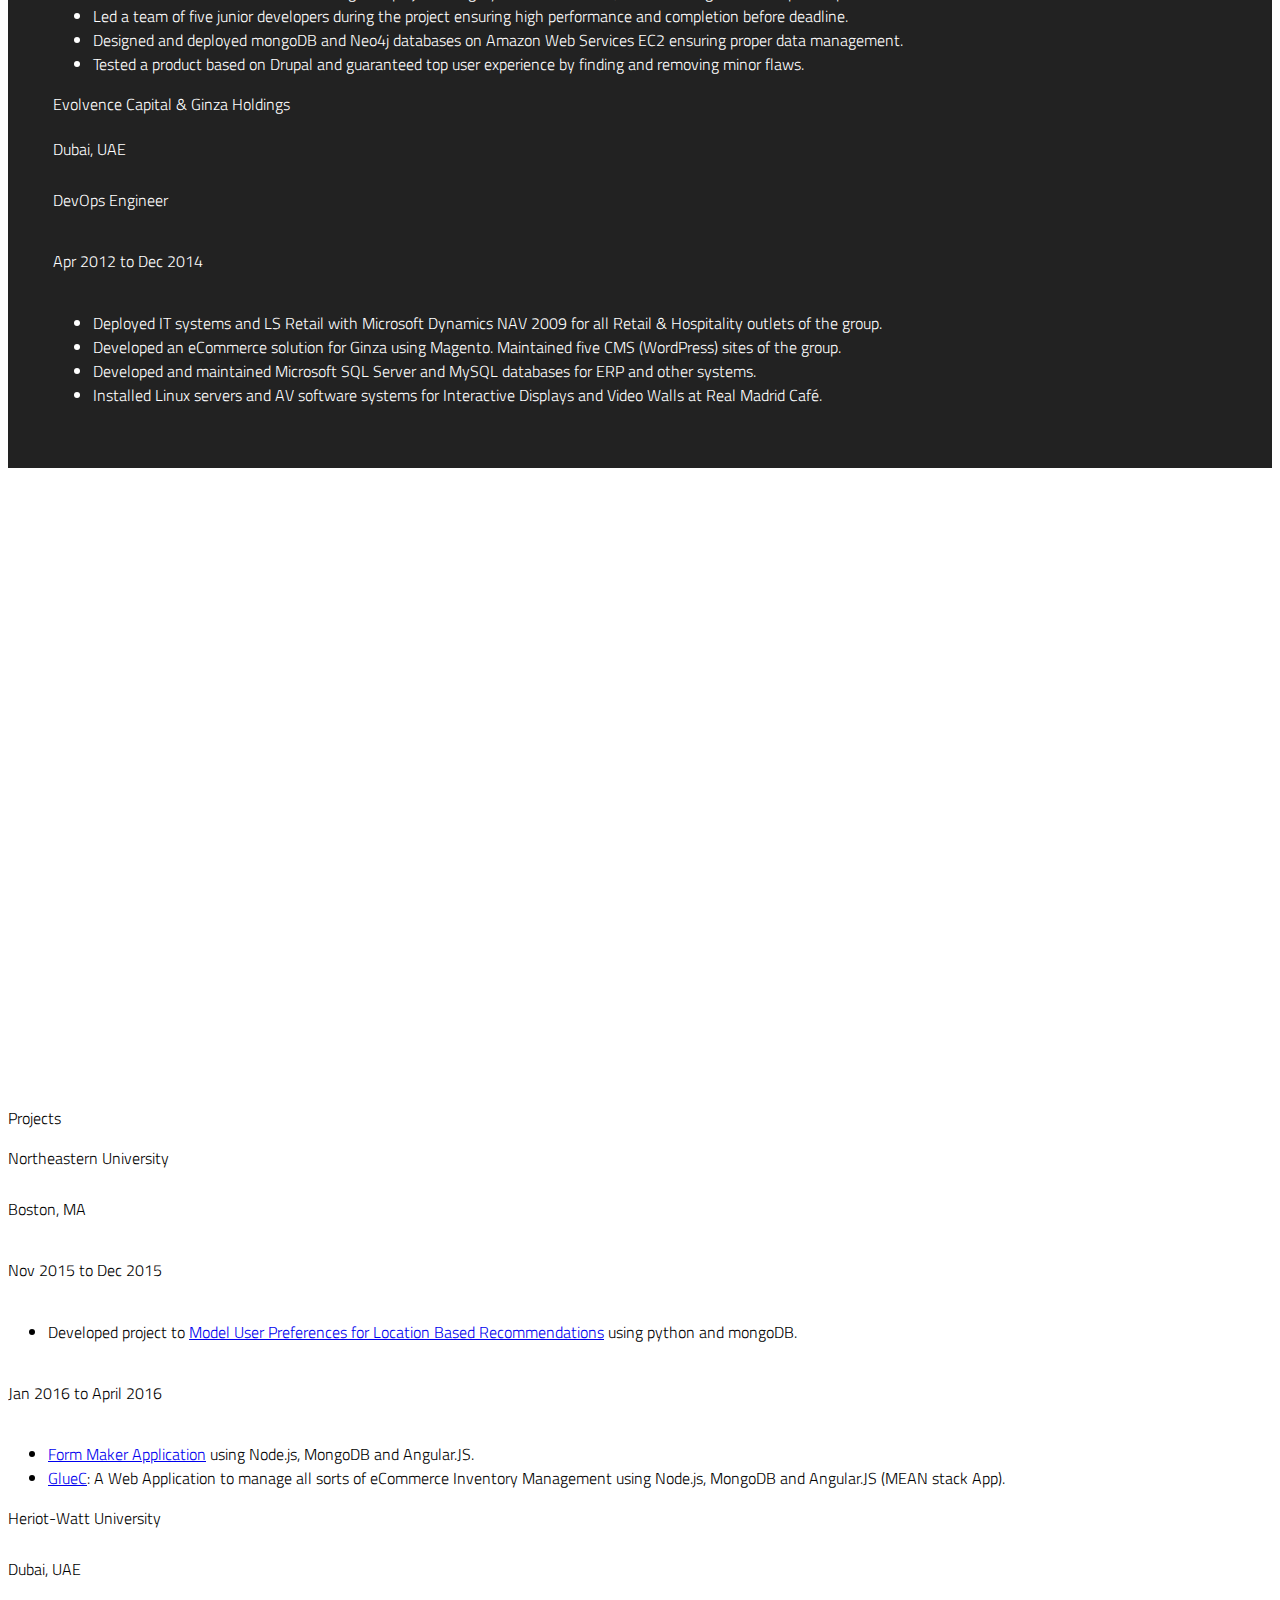
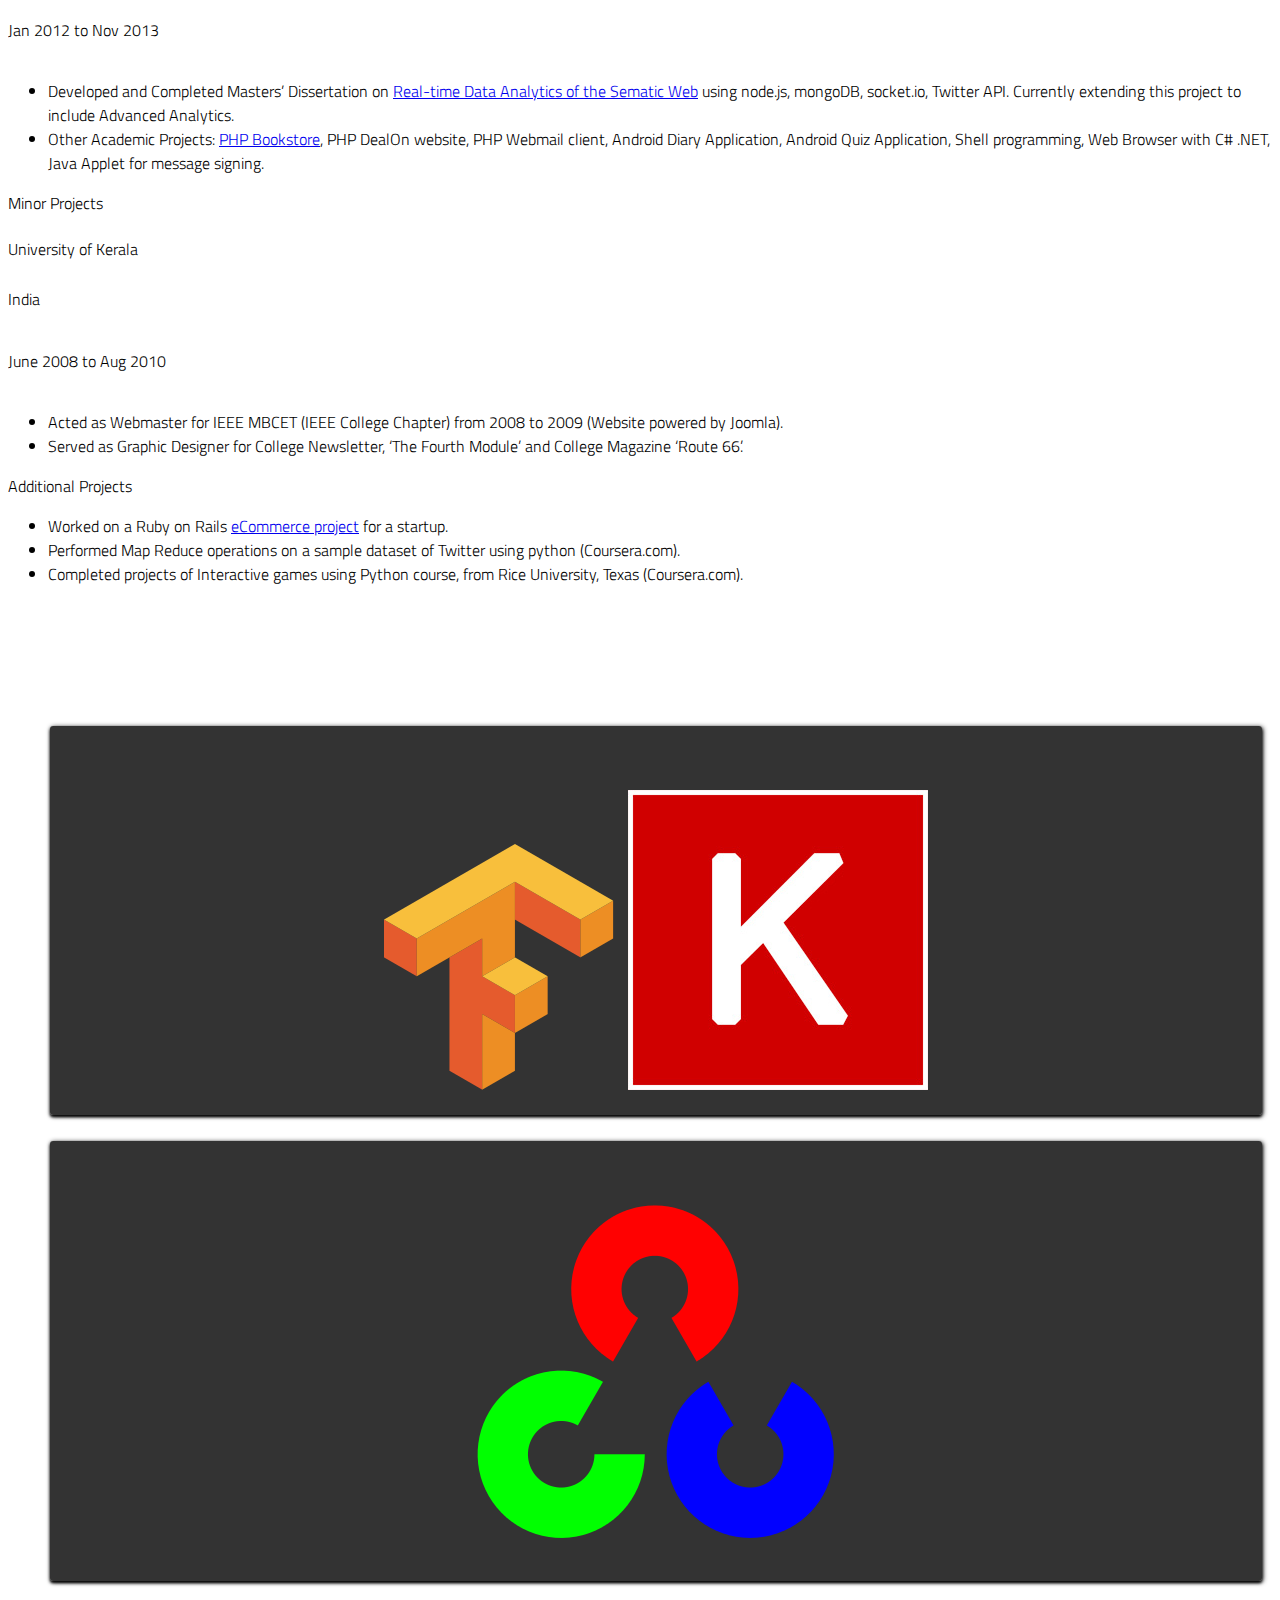
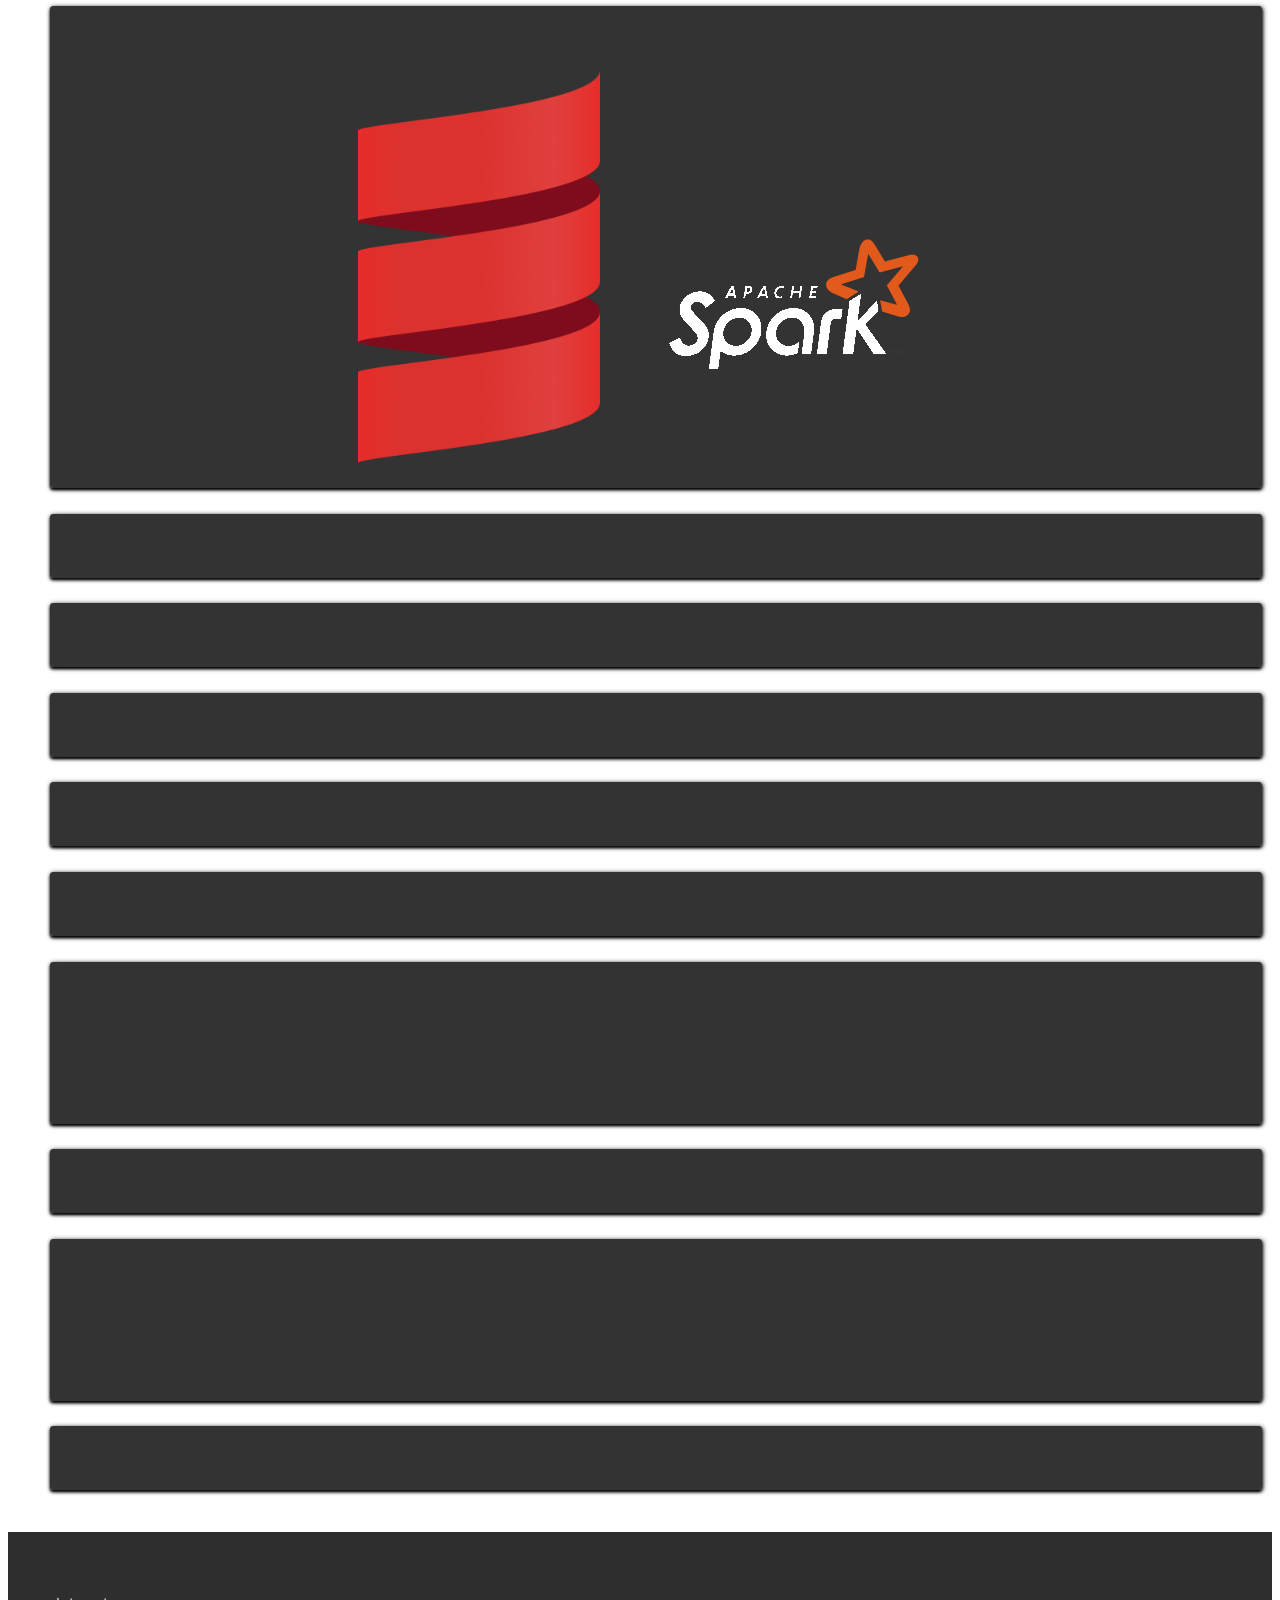
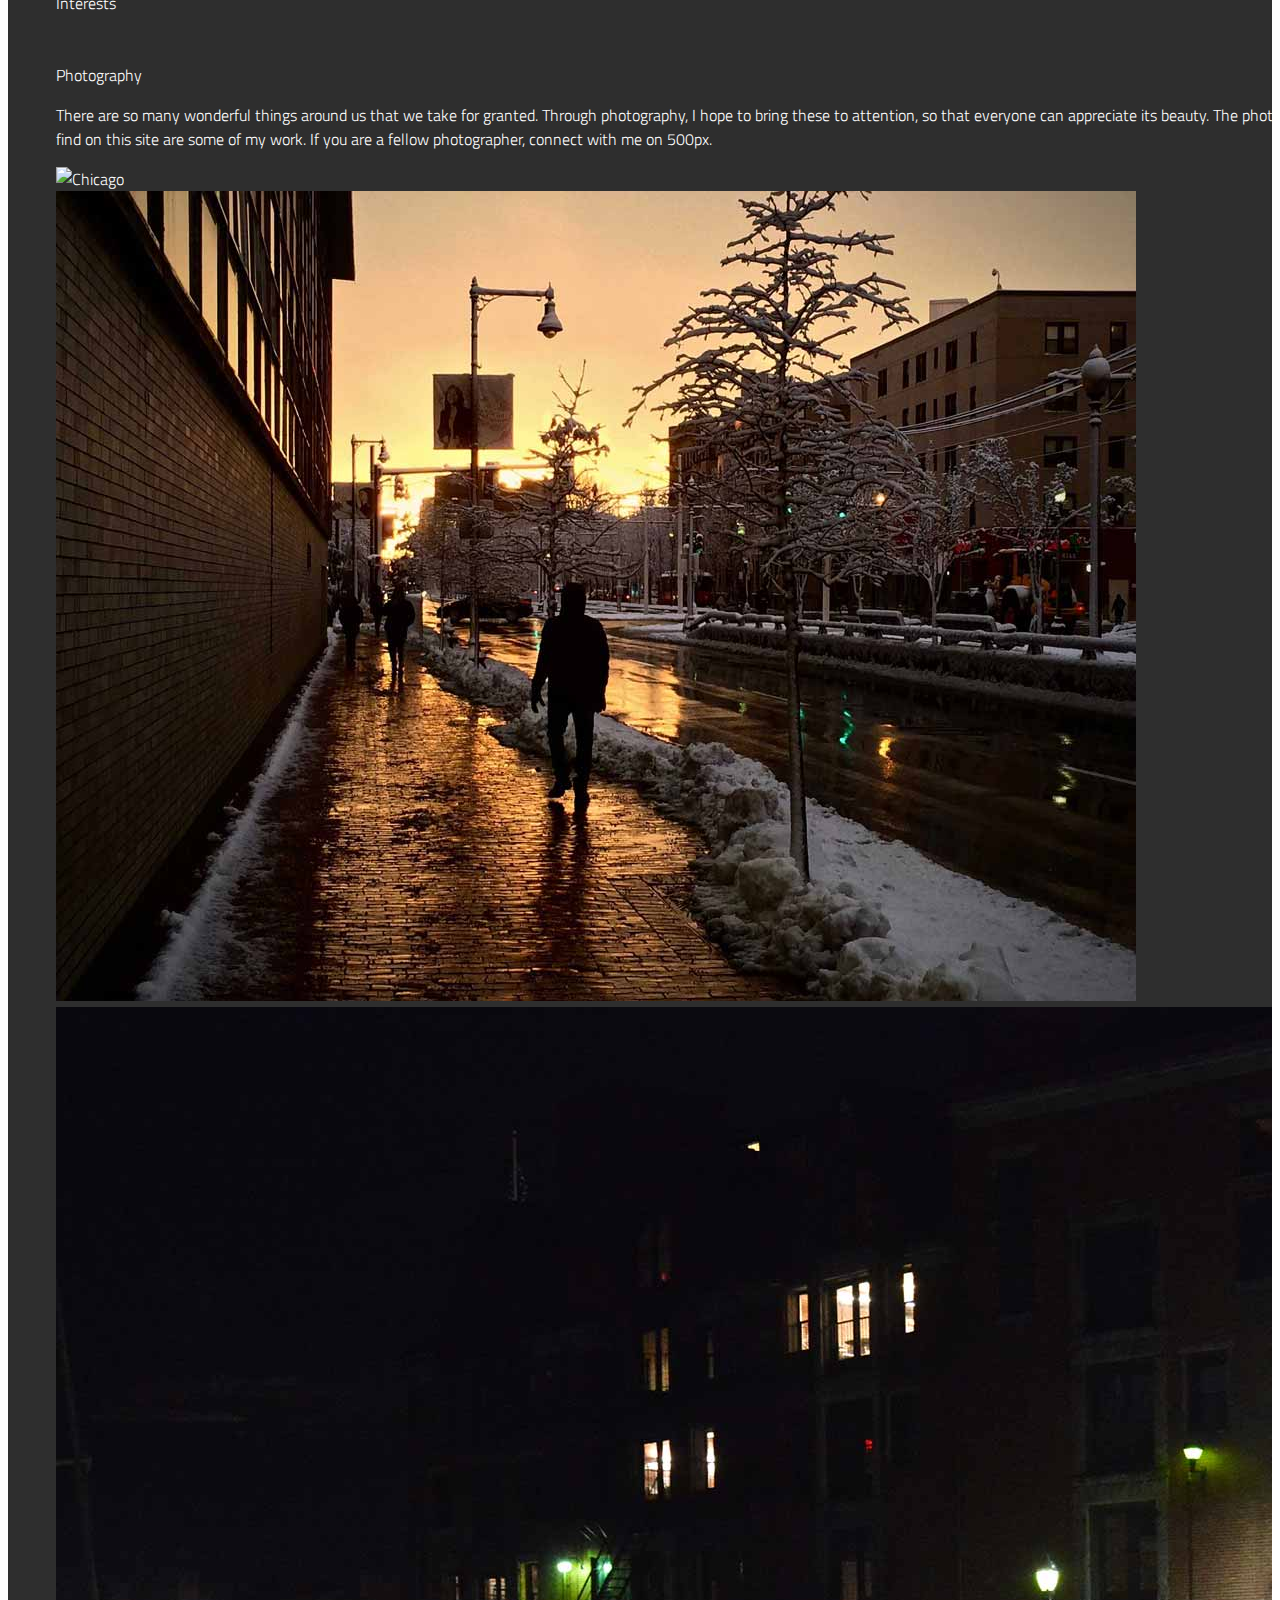
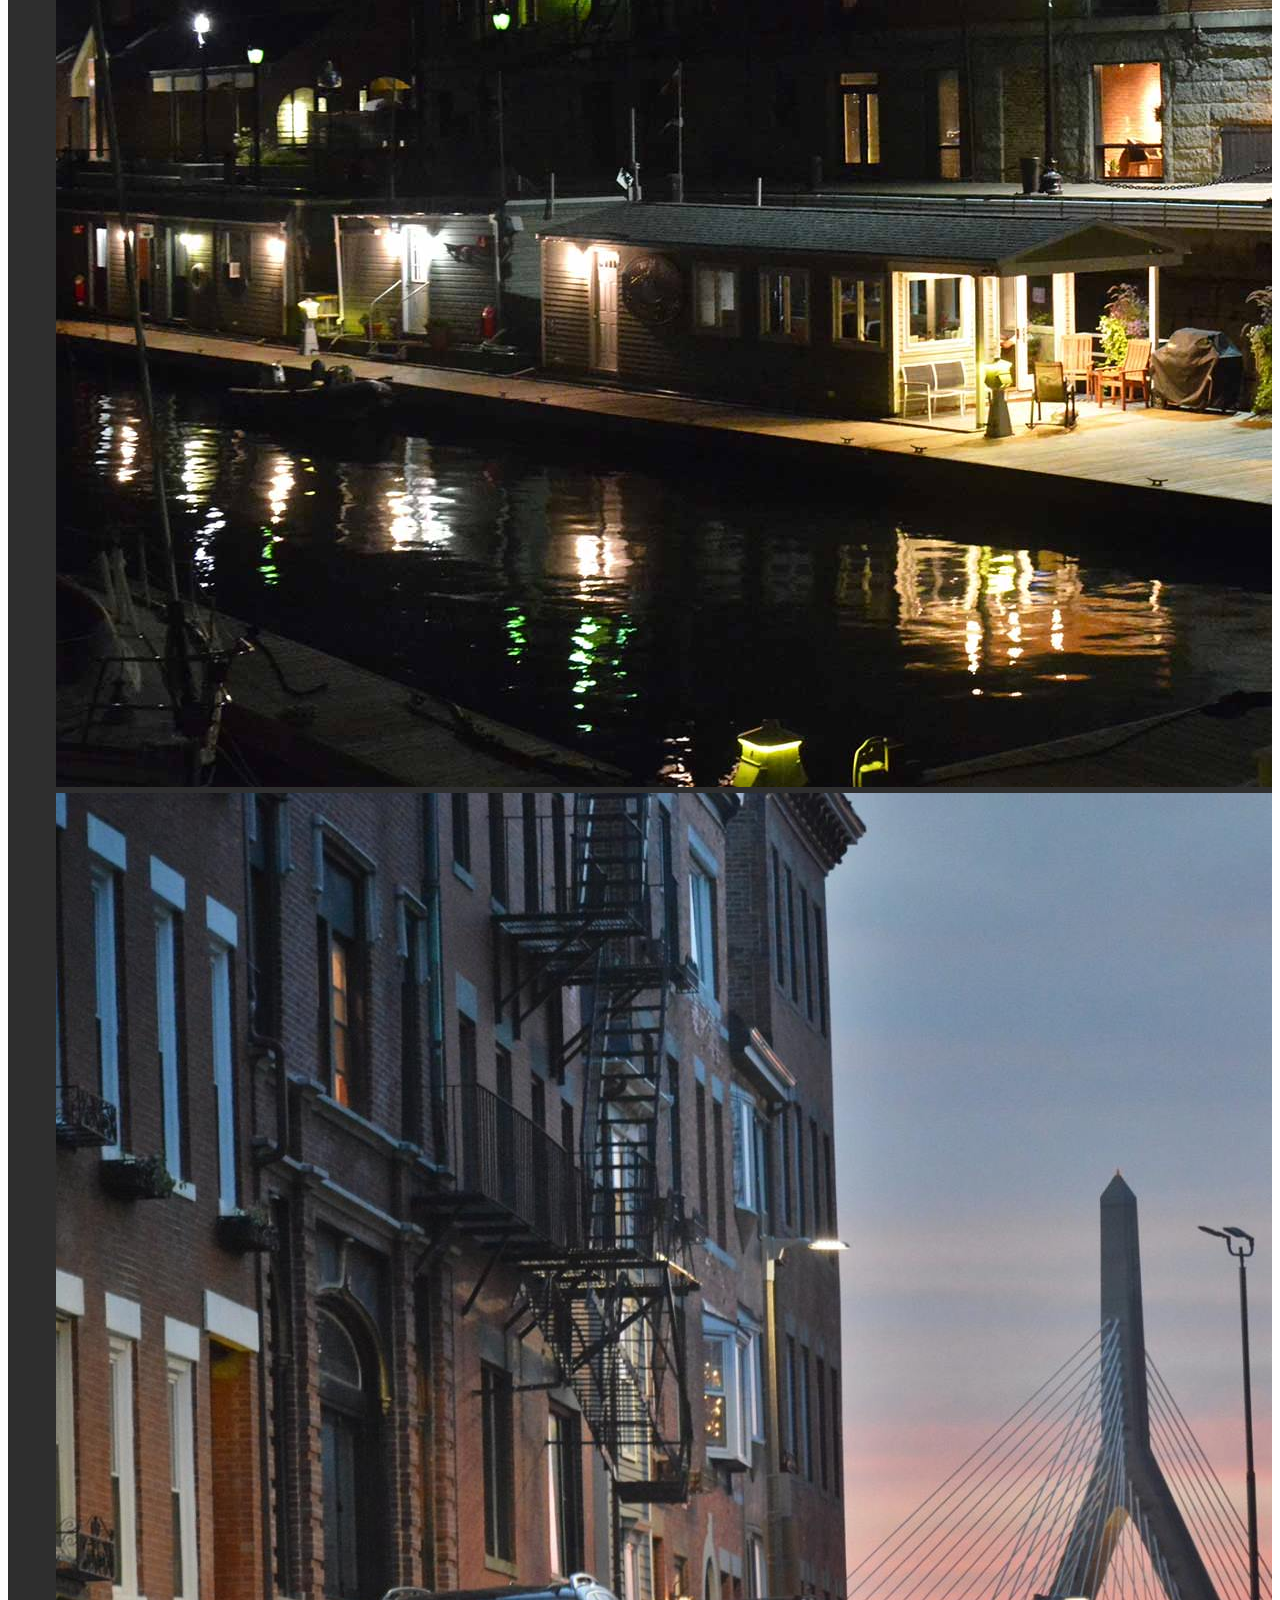
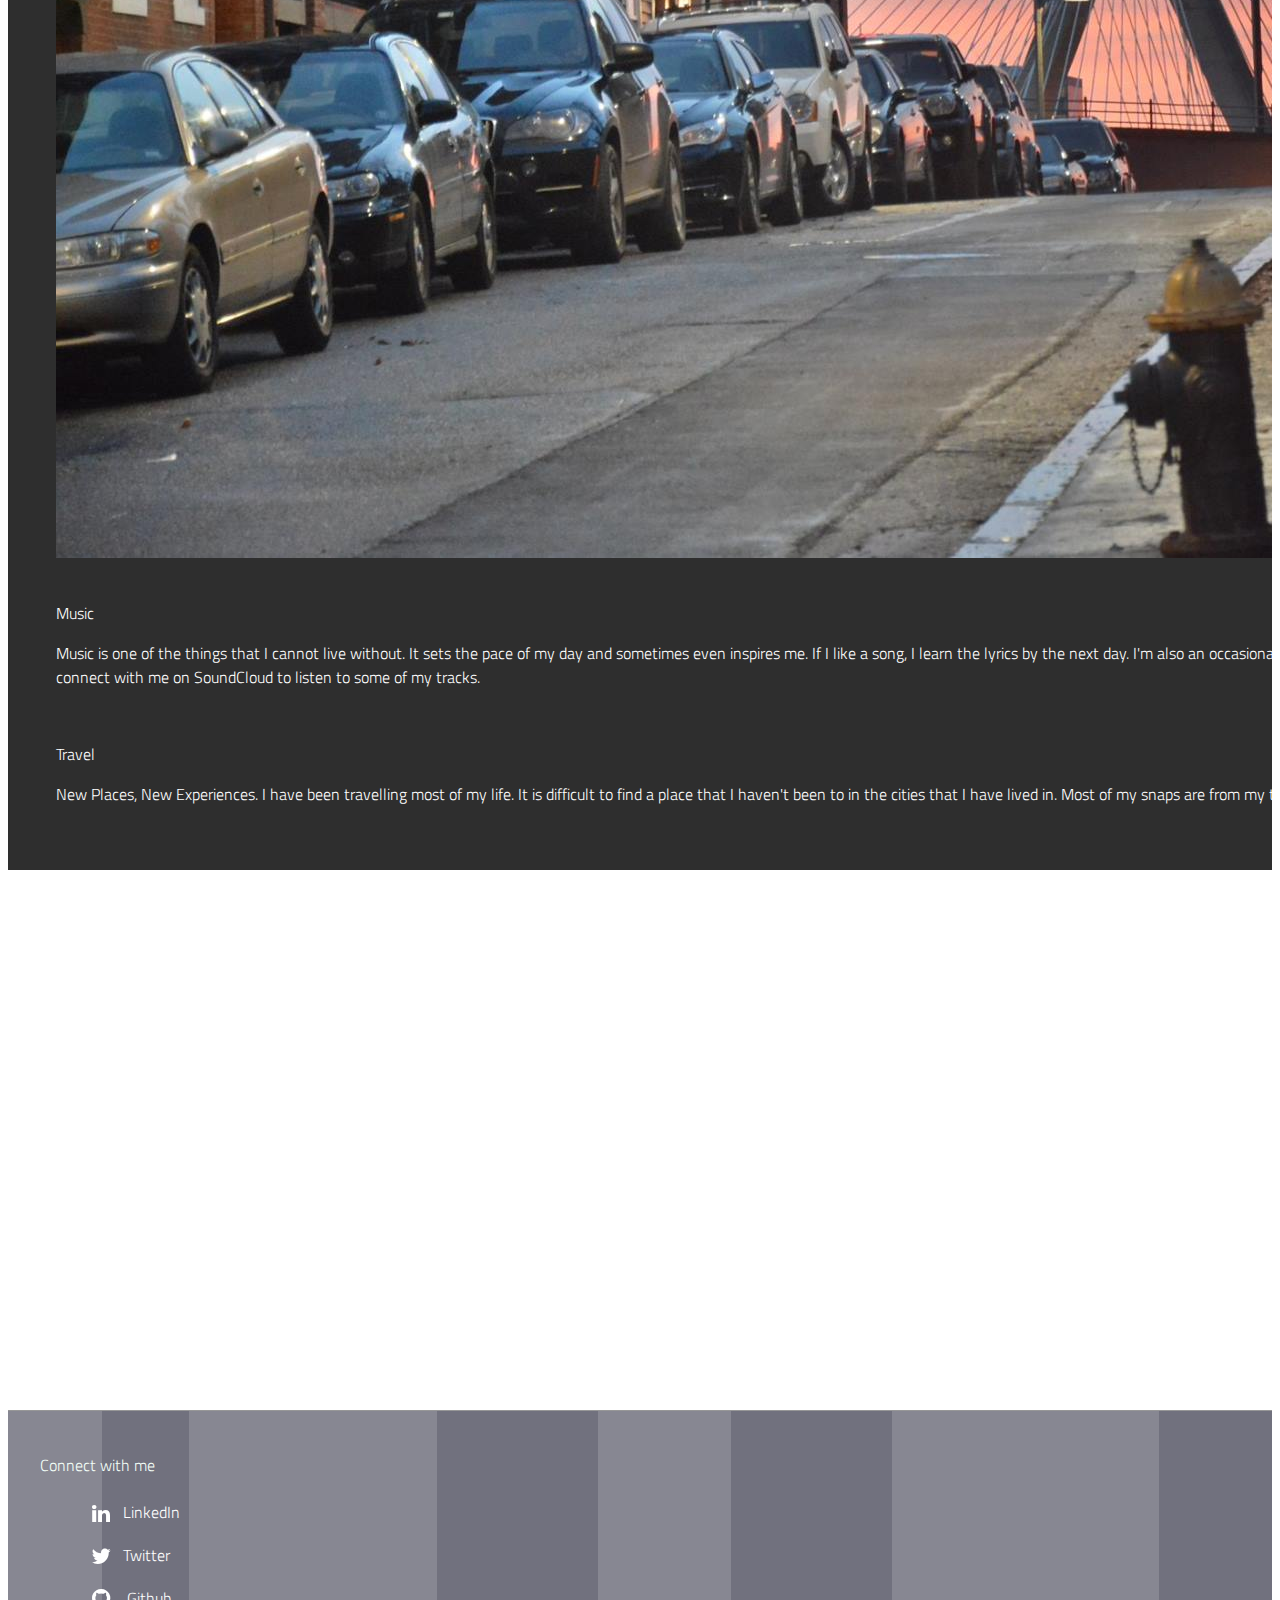
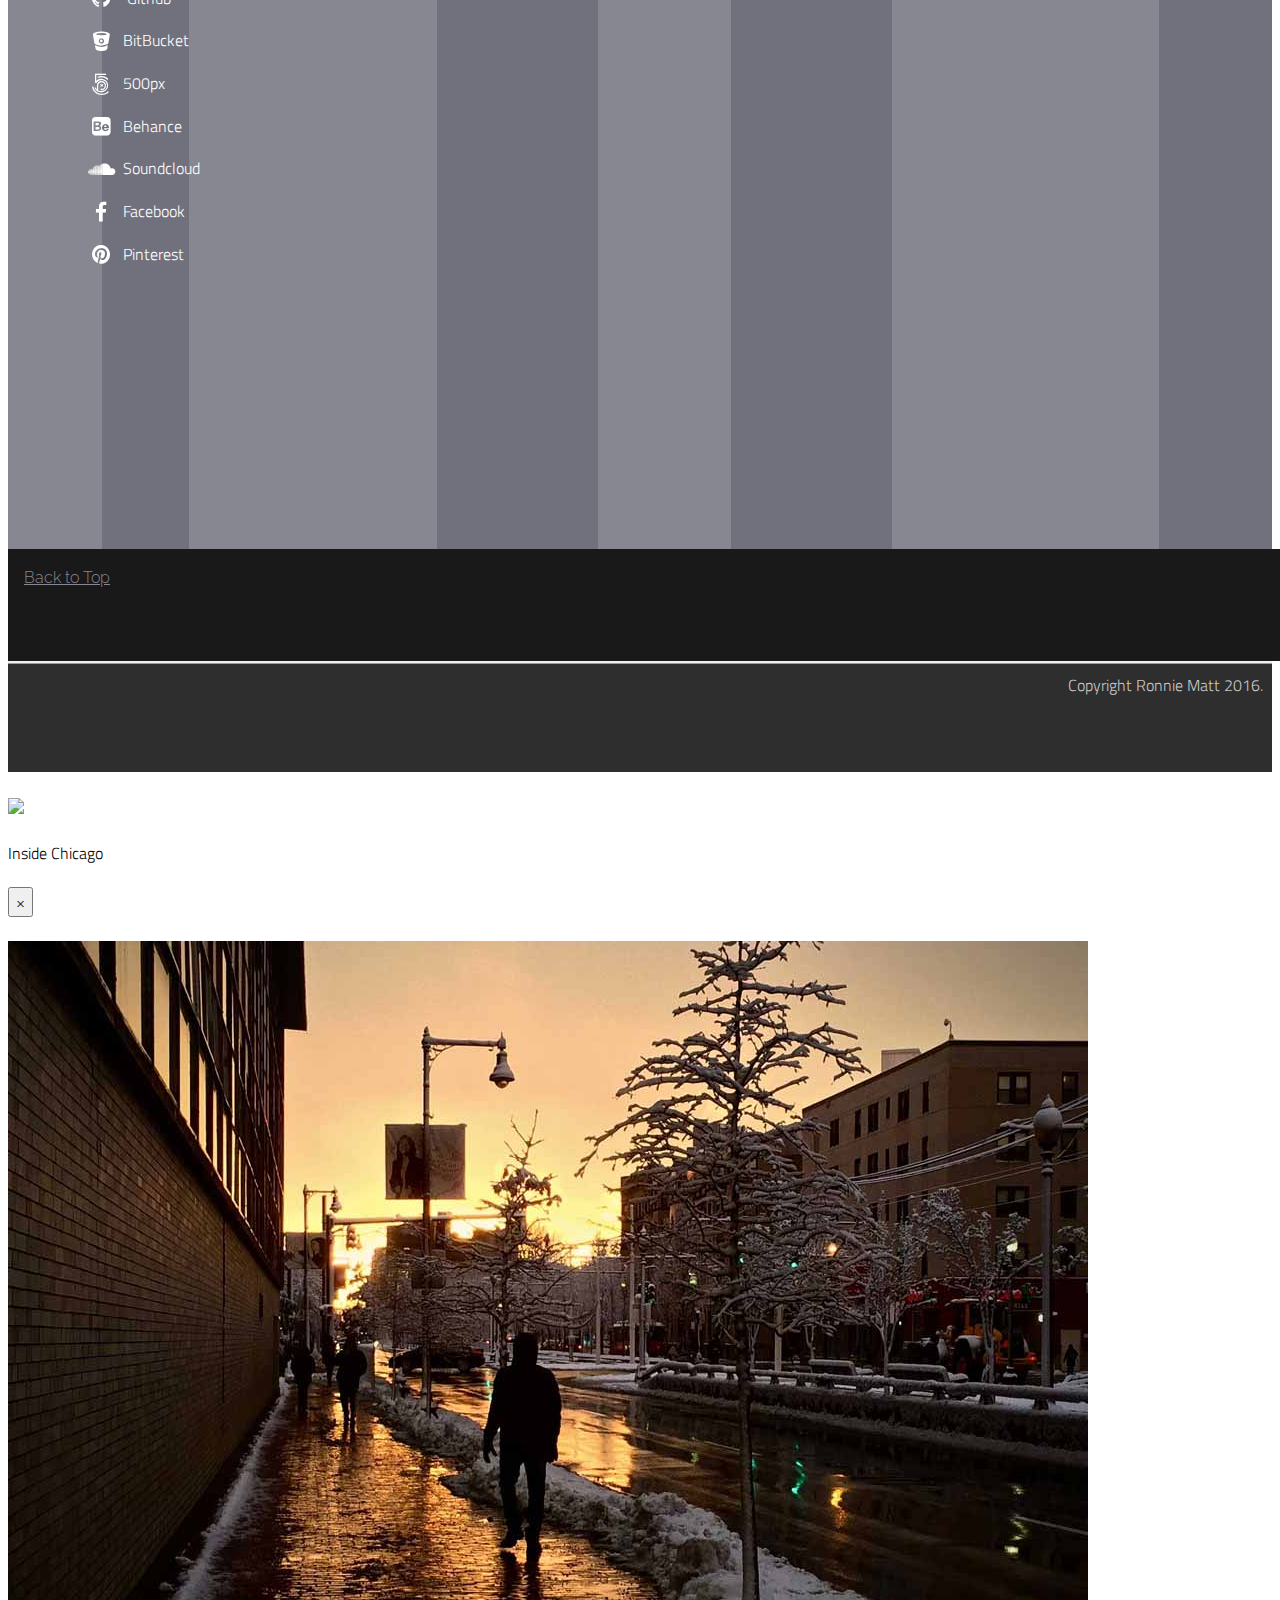
==== commit df5fcd02: "Update index.html" ====
--- a/index.html
+++ b/index.html
@@ -131,22 +131,33 @@
                         <div class="column small-12 large-6" id="experience">
                             <h1>Experience</h1>
                             <h3>Rue Gilt Groupe</h3>
-                            <h4>Boston, MA</h4>
-                            <h5>Data Scientist</h5>
+                            <h4>New York, NY</h4>
+                            <h5>Senior Manager, Data Science & AI</h5>
                             <h6>Jan 2018 to Present</h6>
                             <ul class="text-justify">
-                                <li>Currently working on improving internal processes using Deep Learning models using text and images</li>
-                                <li>Designed and developed a POC for Visual Search and shop the look using Deep Learning and Computer Vision</li>
-                                <li>Designed a solution to solve new member cold-start problem with Item-Item Collaborative Filtering and Item Similarity</li>
-                                <li>Developed a solution to improve unsupervised Product Similarity by combining NLP and Autoencoder based visual features</li>
-                                <li>Deployed NLP based Product Similarity on Gilt.com becoming a new revenue driver for the site</li>
+                                <li>Built and led a high-performing team of 8 including data scientists, engineers, and analysts, leveraging Agile methodologies to foster innovation and collaboration</li>
+                                <li>Spearheading generative AI adoption at RGG to unlock new AI capabilities, including the development of RAGs with Vertex AI, vector stores, and OSS models</li>
+                                <li>Led the AI project experimentation and analytics (using A/B testing and in-depth analysis) to ensure clear communication of insights for informed decision-making</li>
+
+                                <li>Designed and developed a POC and strategic roadmap for Computer Vision projects including Visual Search and shop the look</li>
+                                <li>Led the design and development of a custom, scalable deep learning ranking algorithm using TensorFlow that personalizes the homepage for all members, improving brand and product discovery, generating $9.3M/yr incremental revenue</li>
+                                <li>Architected & led the development of our scalable cloud-based AI platform incorporating concepts like serverless compute, streaming data and inference, slashing model deployment by more than 50%, accelerating development cycle</li>
+                                <li>Unlocked personalization for new members from registration by designing and developing a custom sequential deep learning recommender using RNNs with TensorFlow, improving activation rate by 6% and email click-through by 20%</li>
+                                <li>Designed and developed Product Similarity v1 with Spark and NLP solving the challenge of product discovery and generating more than $4M/month in revenue</li>
+                                <li>Developed product similarity v2 integrating product tags and embeddings from computer vision models (ResNet-50), leading to $1.9M/yr incremental revenue</li>
+                                <li>Leading product similarity v3 development, leveraging state-of-the-art fine-tuned CLIP and BERT to deliver an even more accurate and personalized experience</li>
+                                <li>Developed collaborative filtering based product personalization with custom logic for pricing, cold-start, and discovery, driving a 37% conversion rate increase</li>
+                                <li>Improved conversion by 5% for apparel personalization with personalized sizing using a size normalization model mapping brand-size pairs to a normalized size scale, streamlining the shopping experience and reducing returns</li>
+                                <li>Leading the development of a deep learning model that can take more complex features and architectures to generate enhanced personalized product recommendations for all members using PyTorch</li>
+                                <li>Developed contextual multi-armed bandits framework POC using TensorFlow agents to test different variations of an algorithm and find the best variant</li>
+                                <li>Designed and developed a POC for personalized search and sort using realtime calculations using vector embeddings on Elasticsearch</li>
                             </ul>
                             <h3>Rue La La</h3>
                             <h4>Boston, MA</h4>
                             <h5>Data Scientist (Coop)</h5>
                             <h6>Jan 2017 to Aug 2017</h6>
                             <ul class="text-justify">
-                                <li>Designed and developed an NLP based recommendation system with Spark currently generating close to $1M per month.</li>
+                                <li>Designed and developed an NLP-based recommendation system with Spark currently generating close to $1M per month.</li>
                                 <li>Developed a MEAN tool for similarity and was adapted to use for boutique creation reducing creation time by half</li>
                                 <li>Developed visual similarity models building on pre-trained CNNs and with image hashing using Keras on Tensorflow</li>
                                 <li>Tuned Spark based k-means clustering for RFM/RFE calculation to create a member cluster dataset for marketing</li>
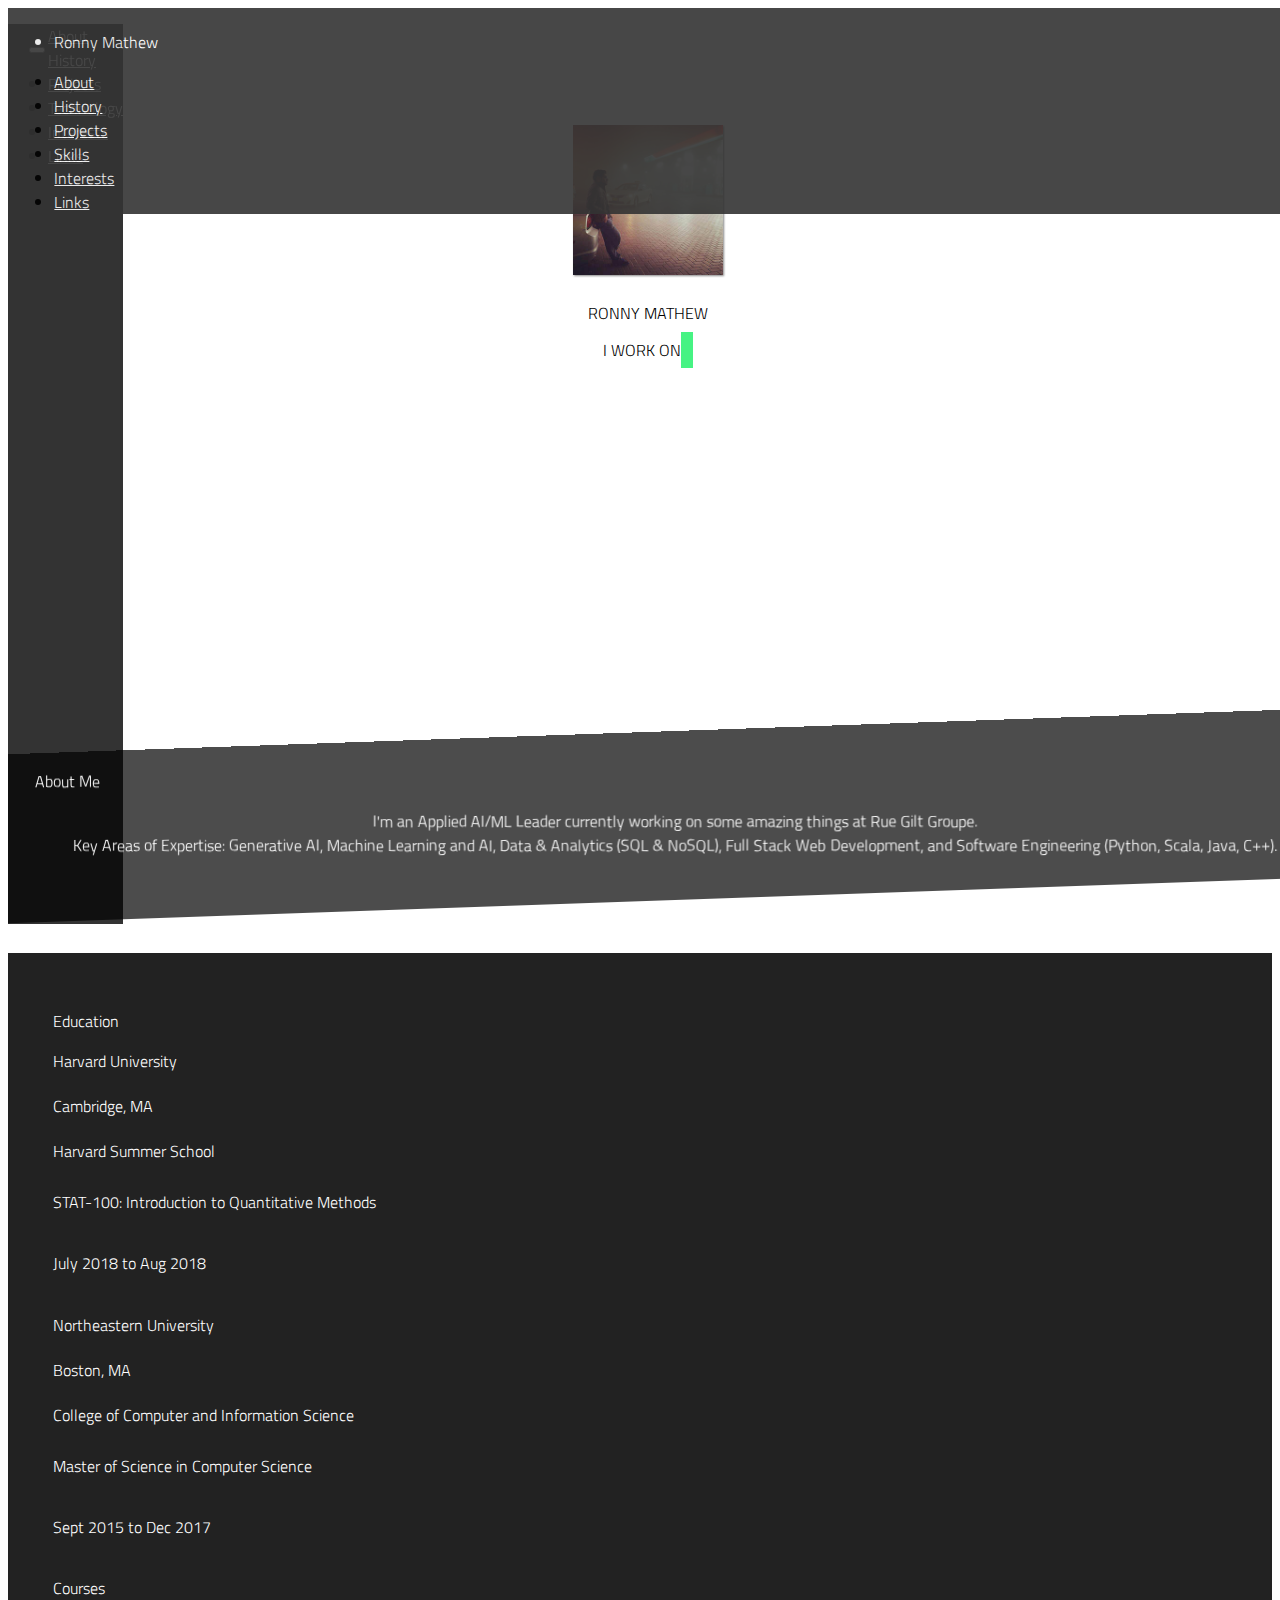
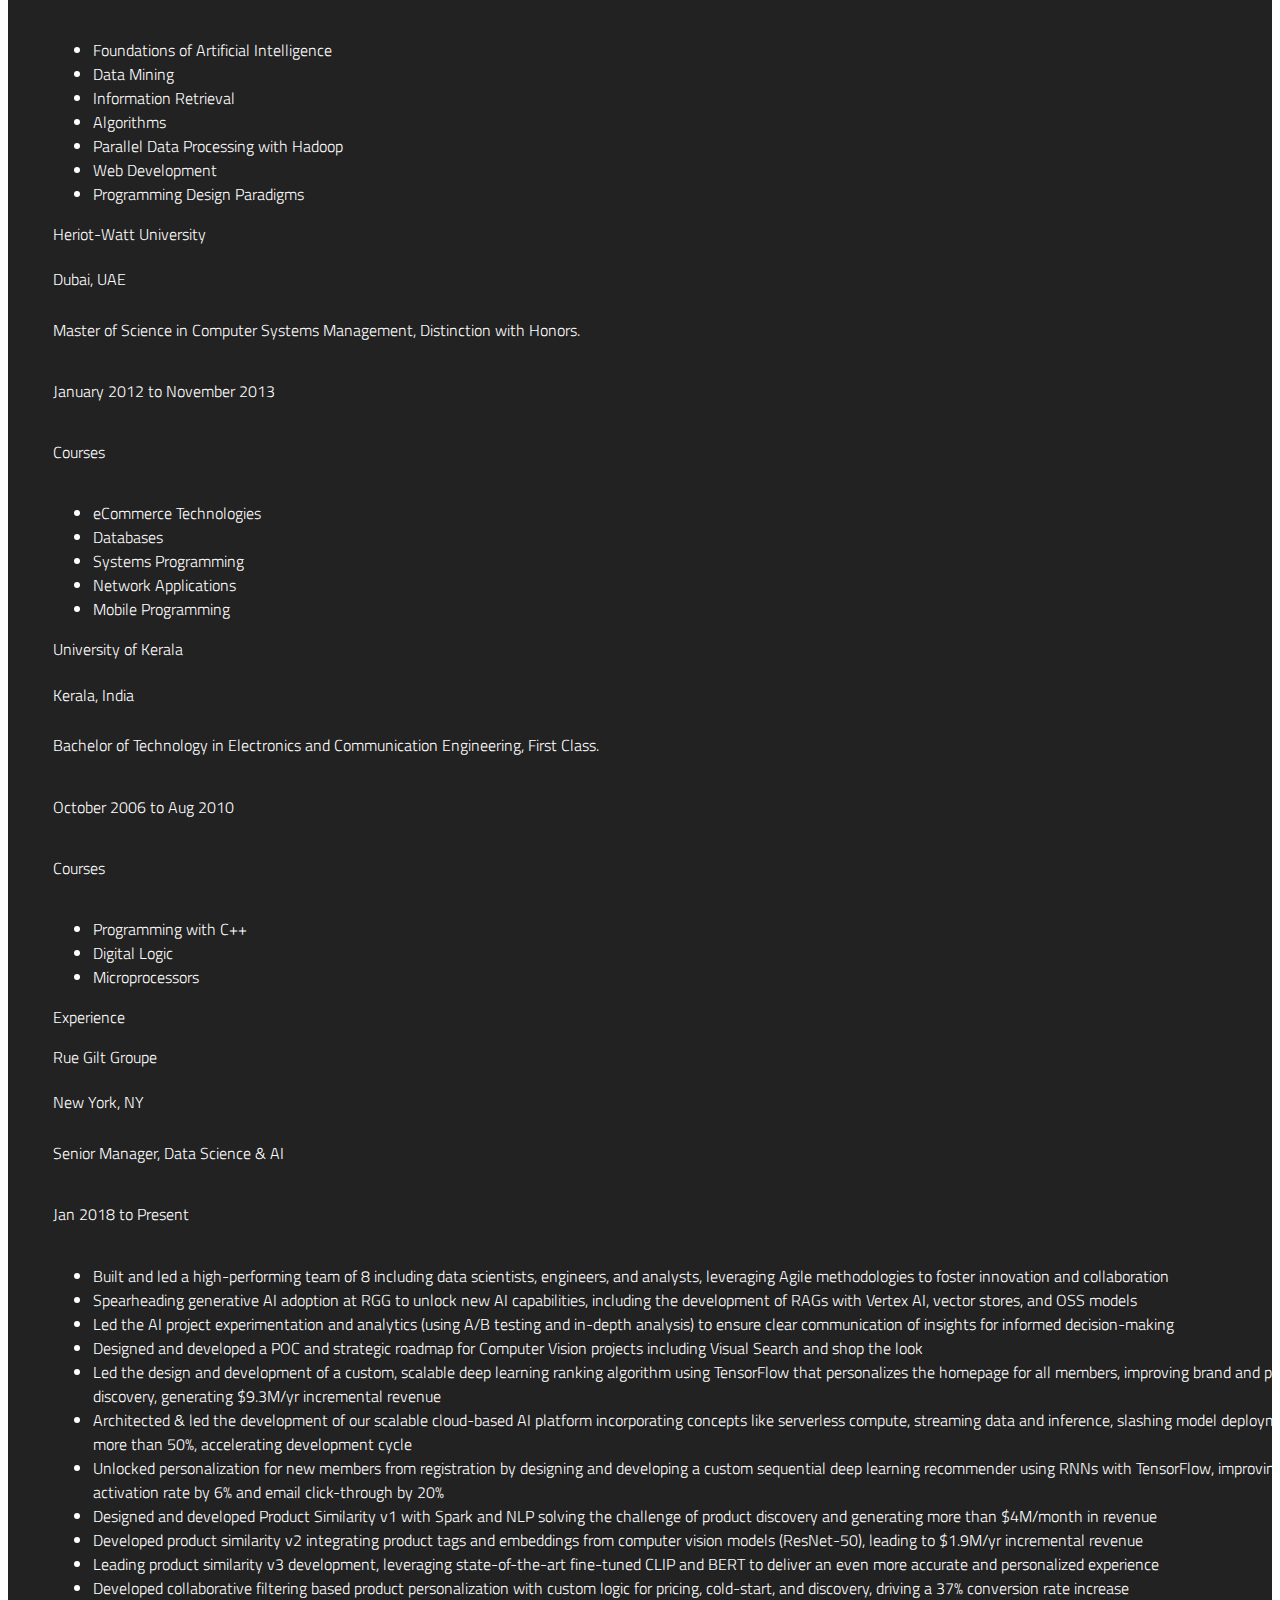
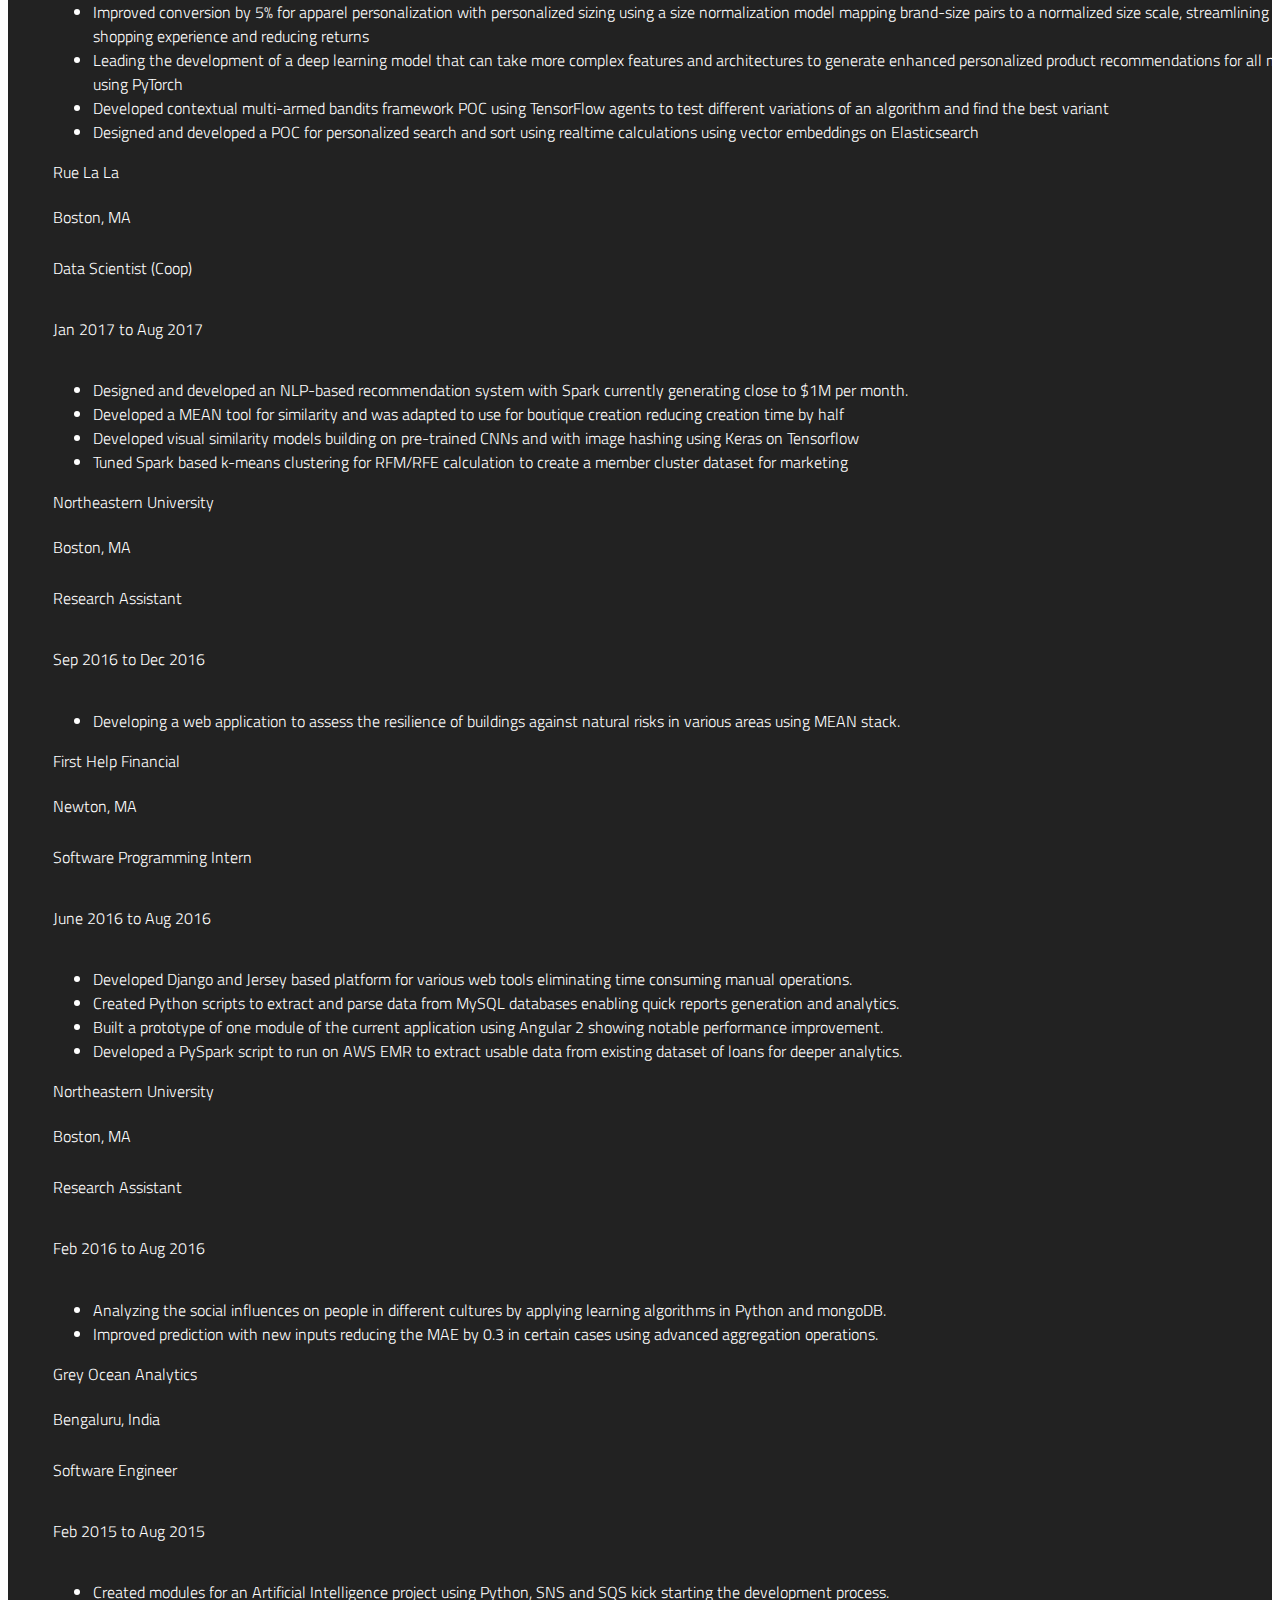
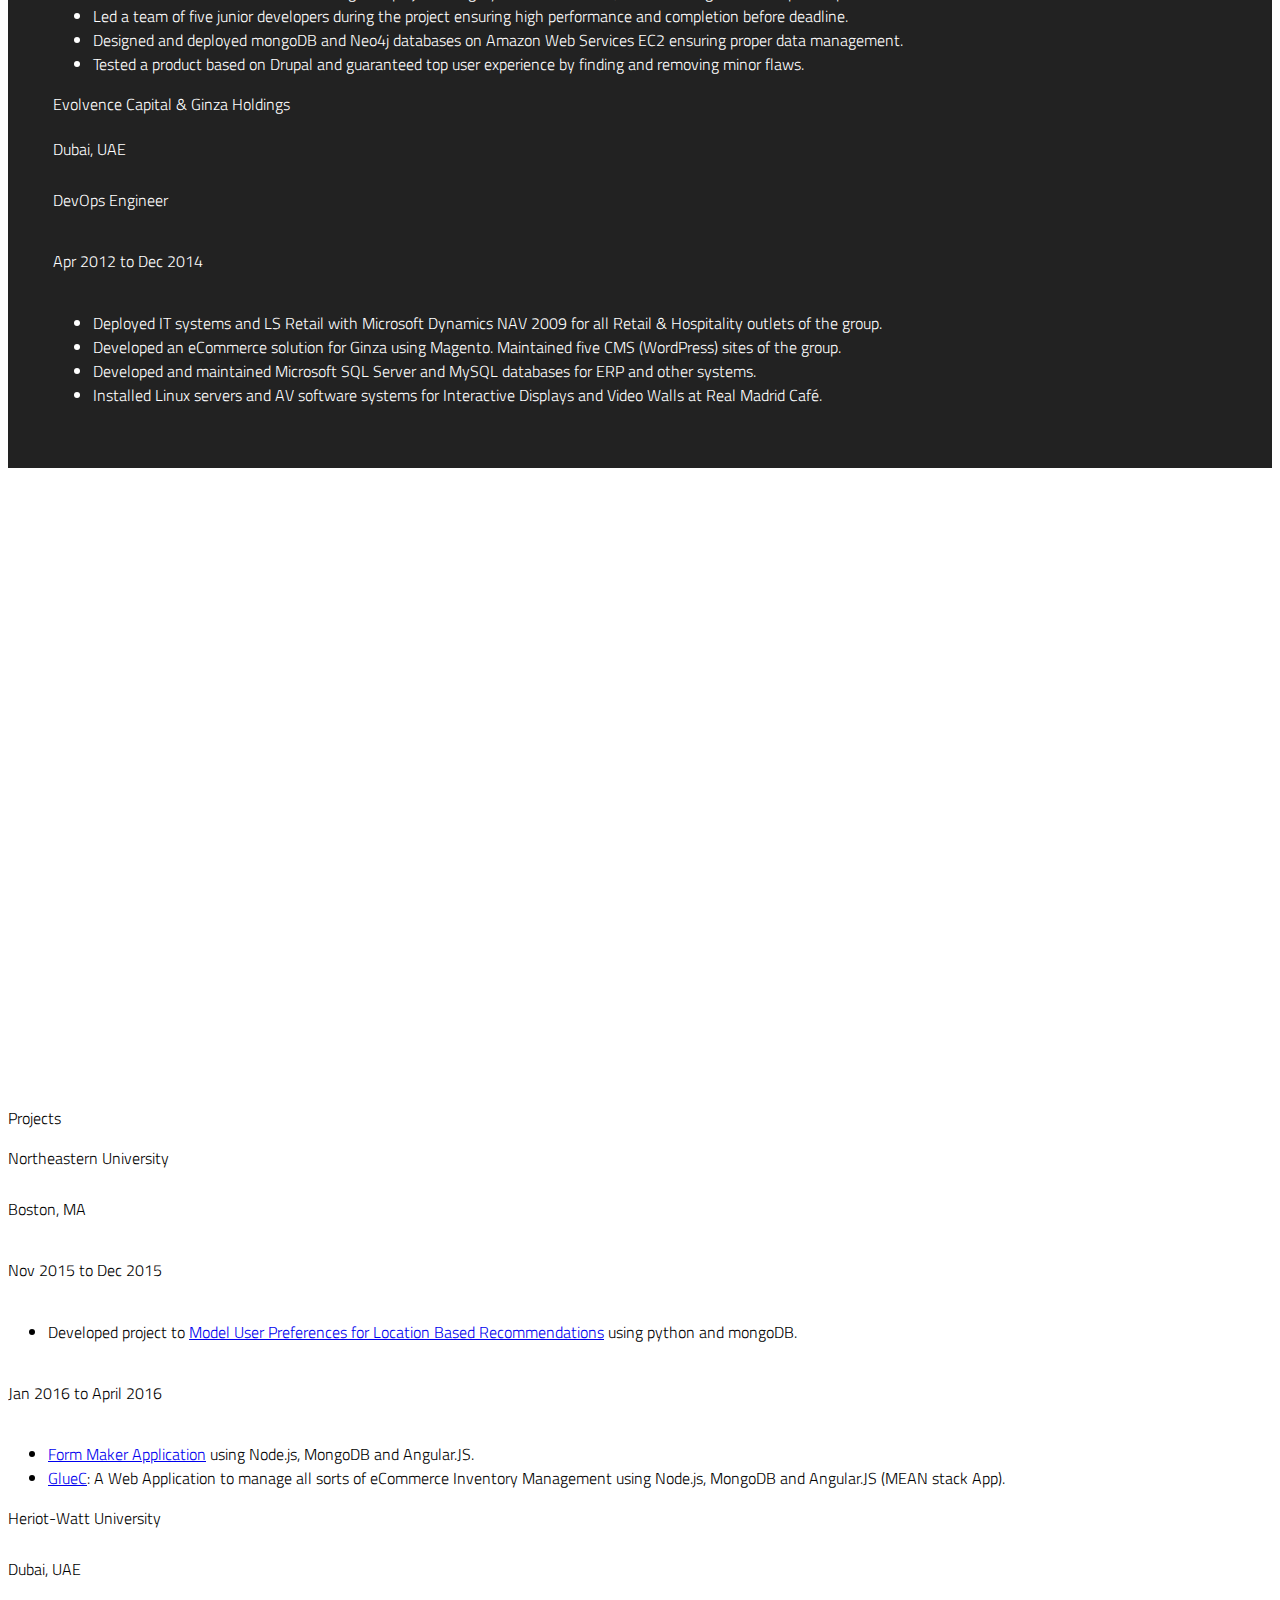
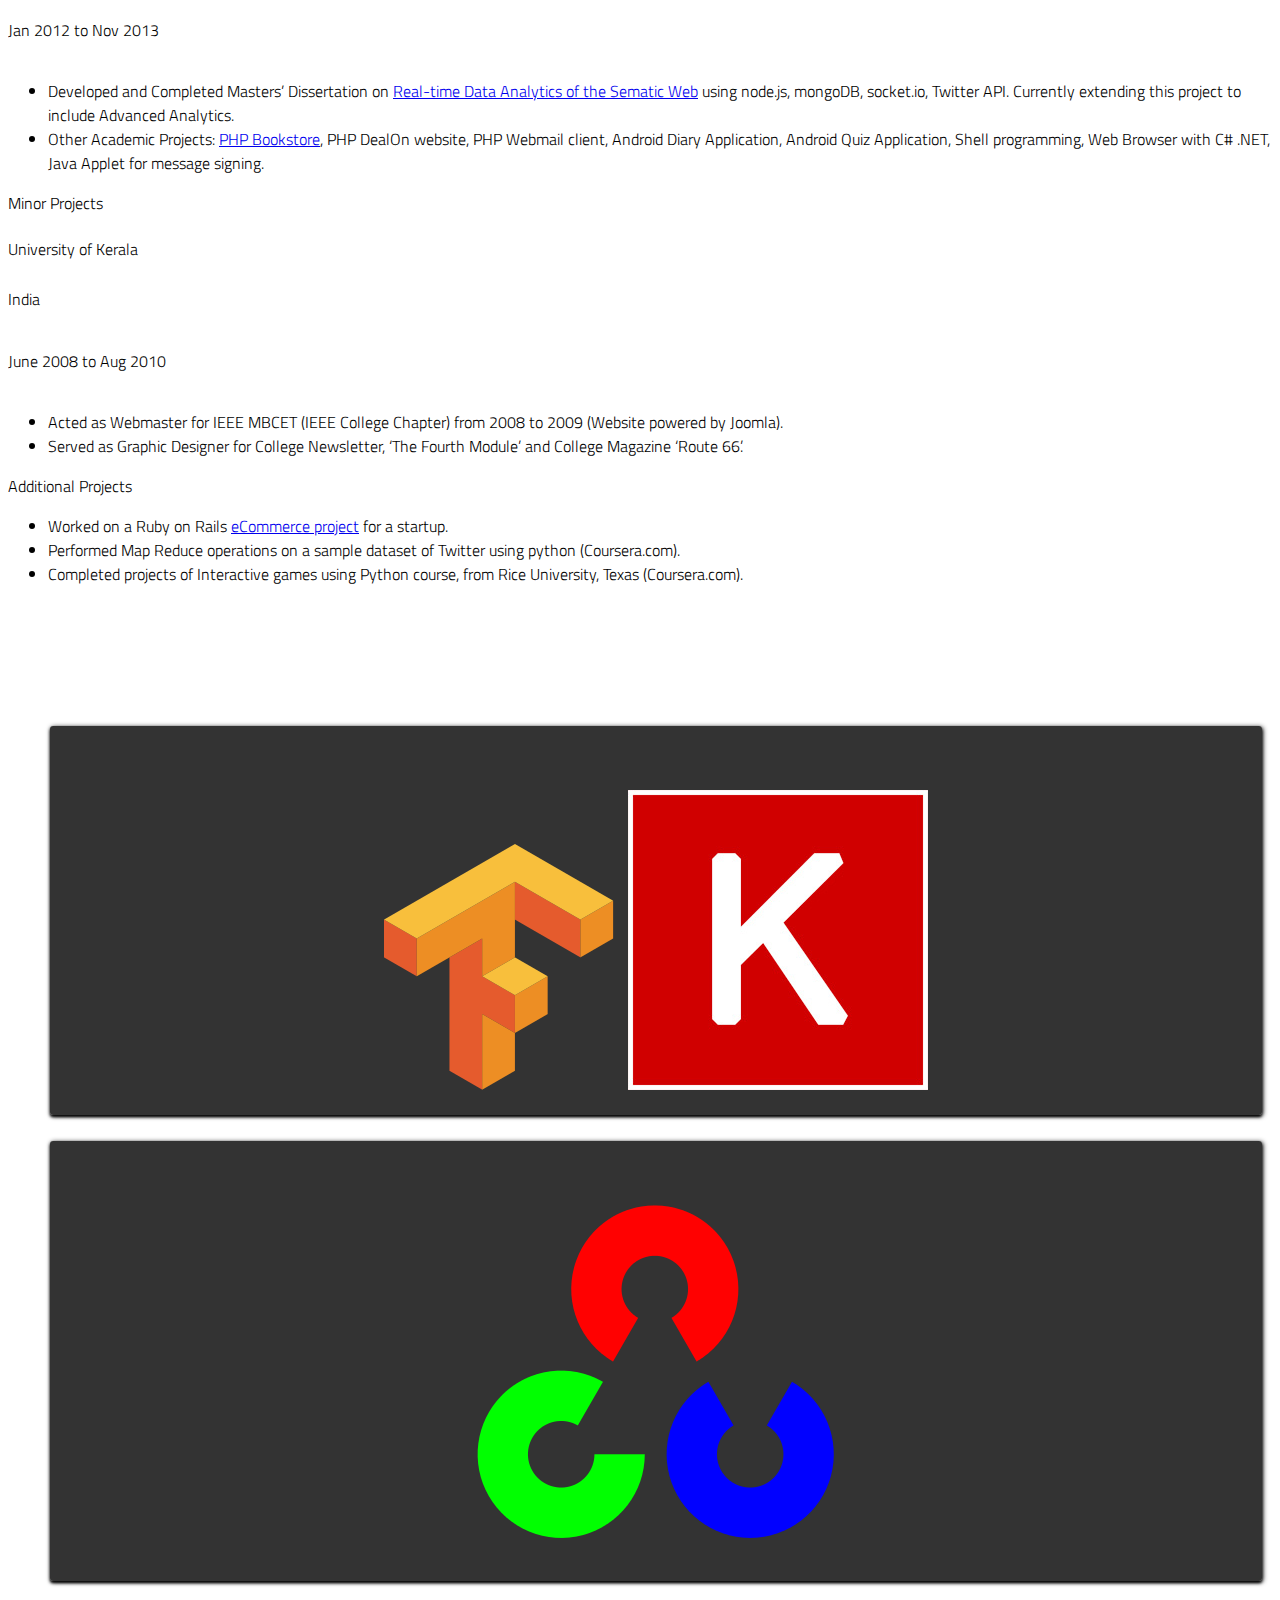
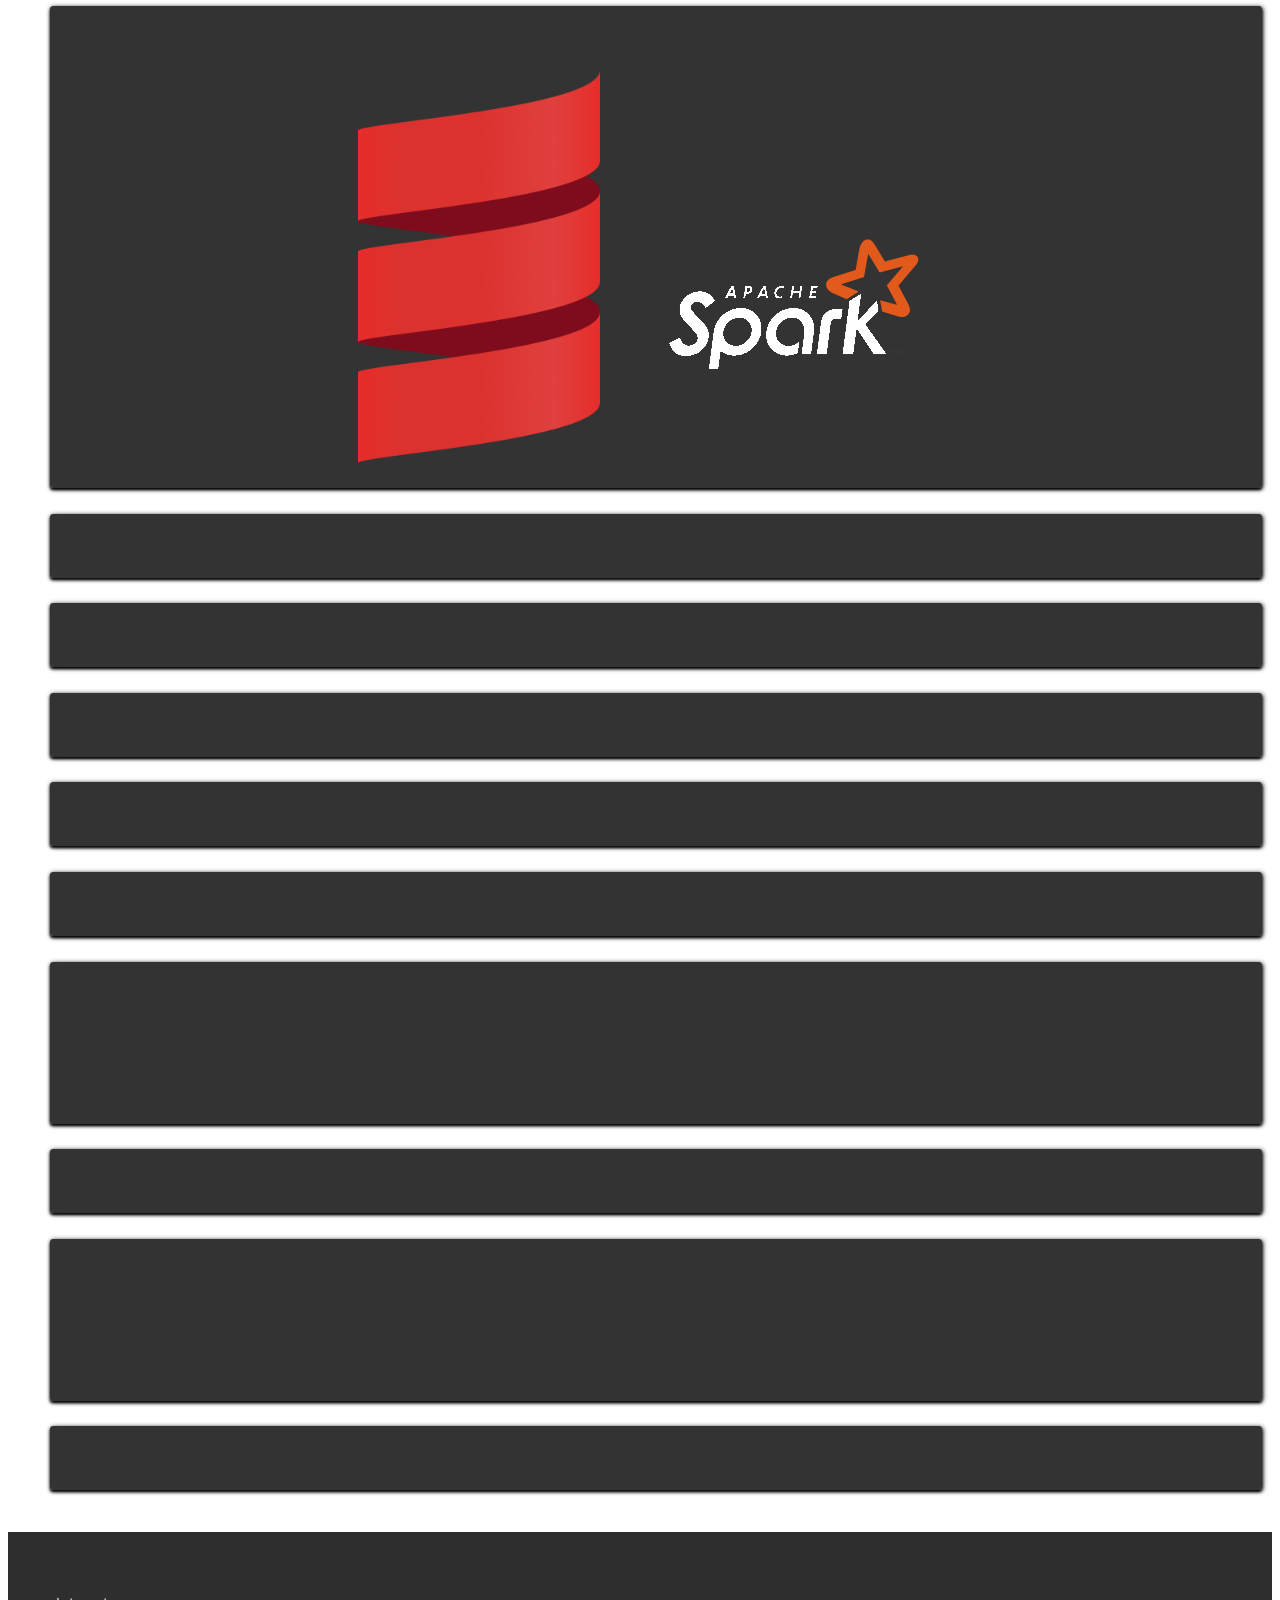
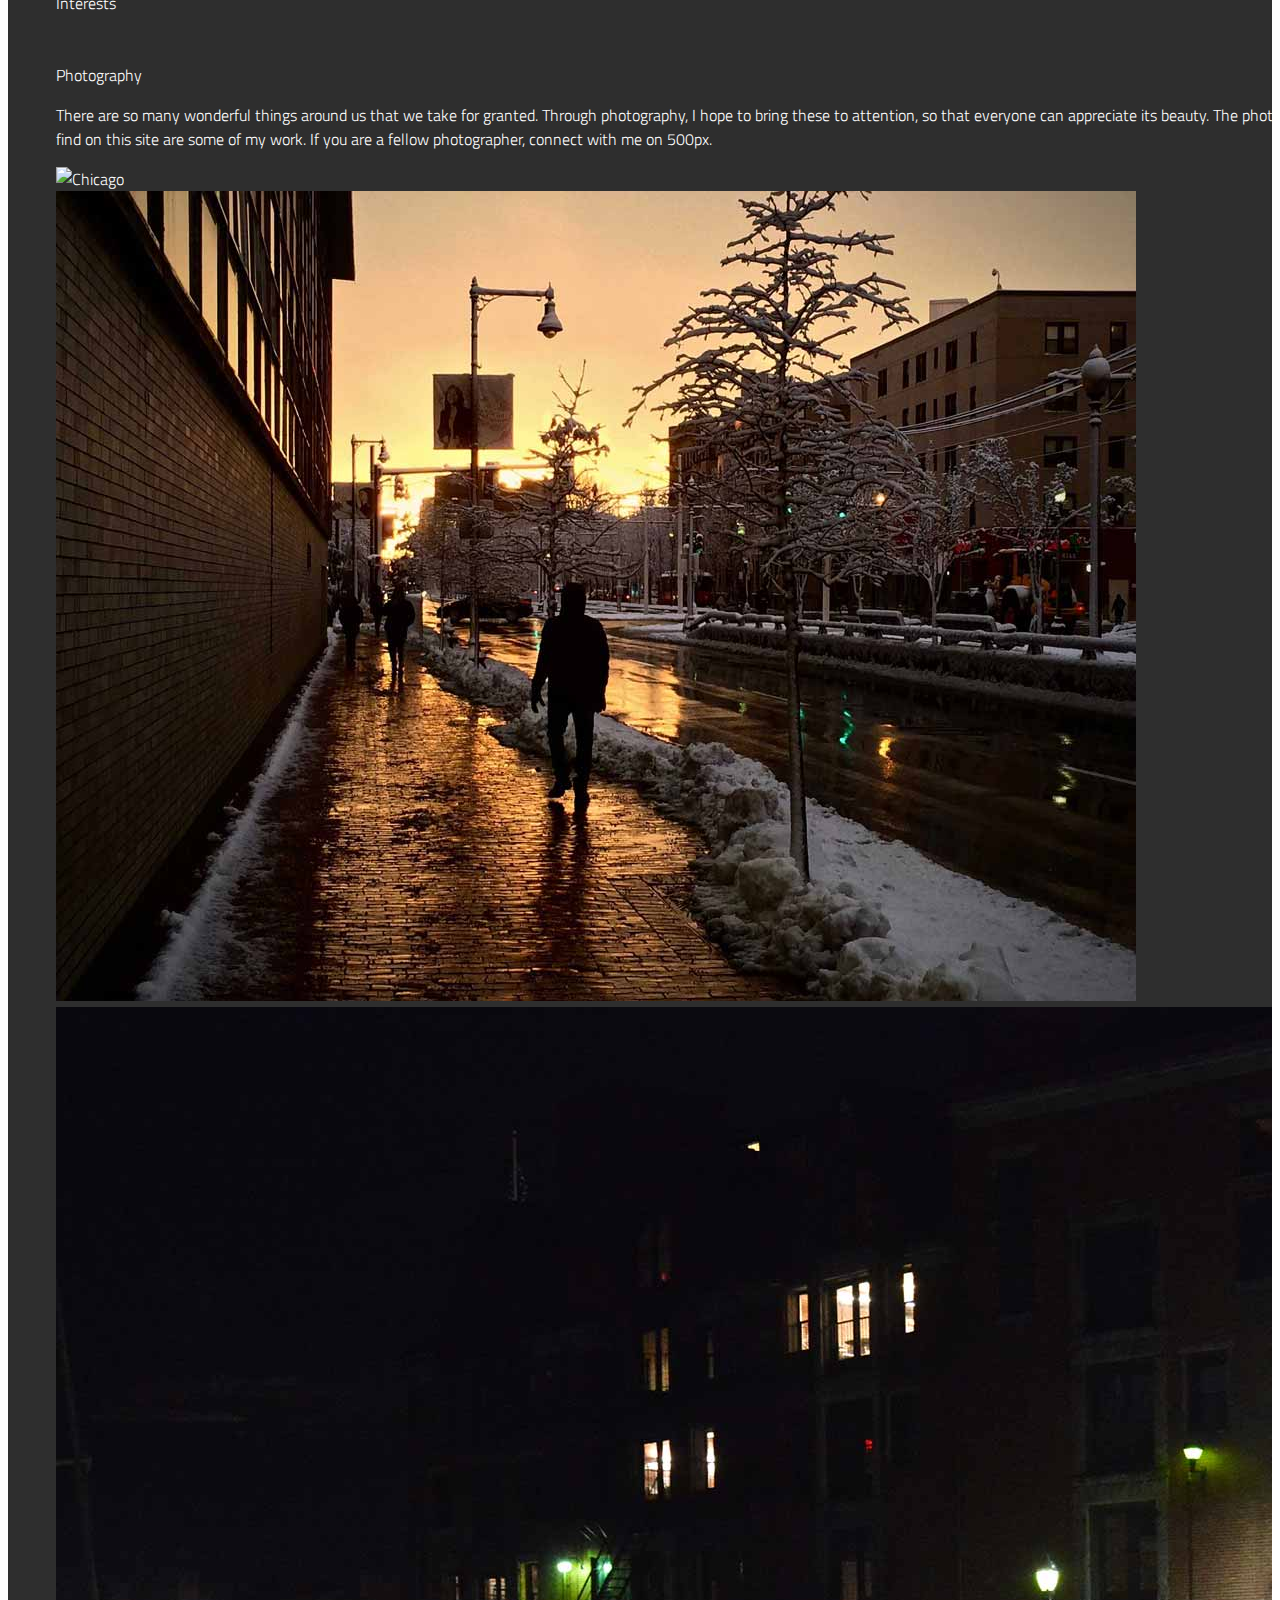
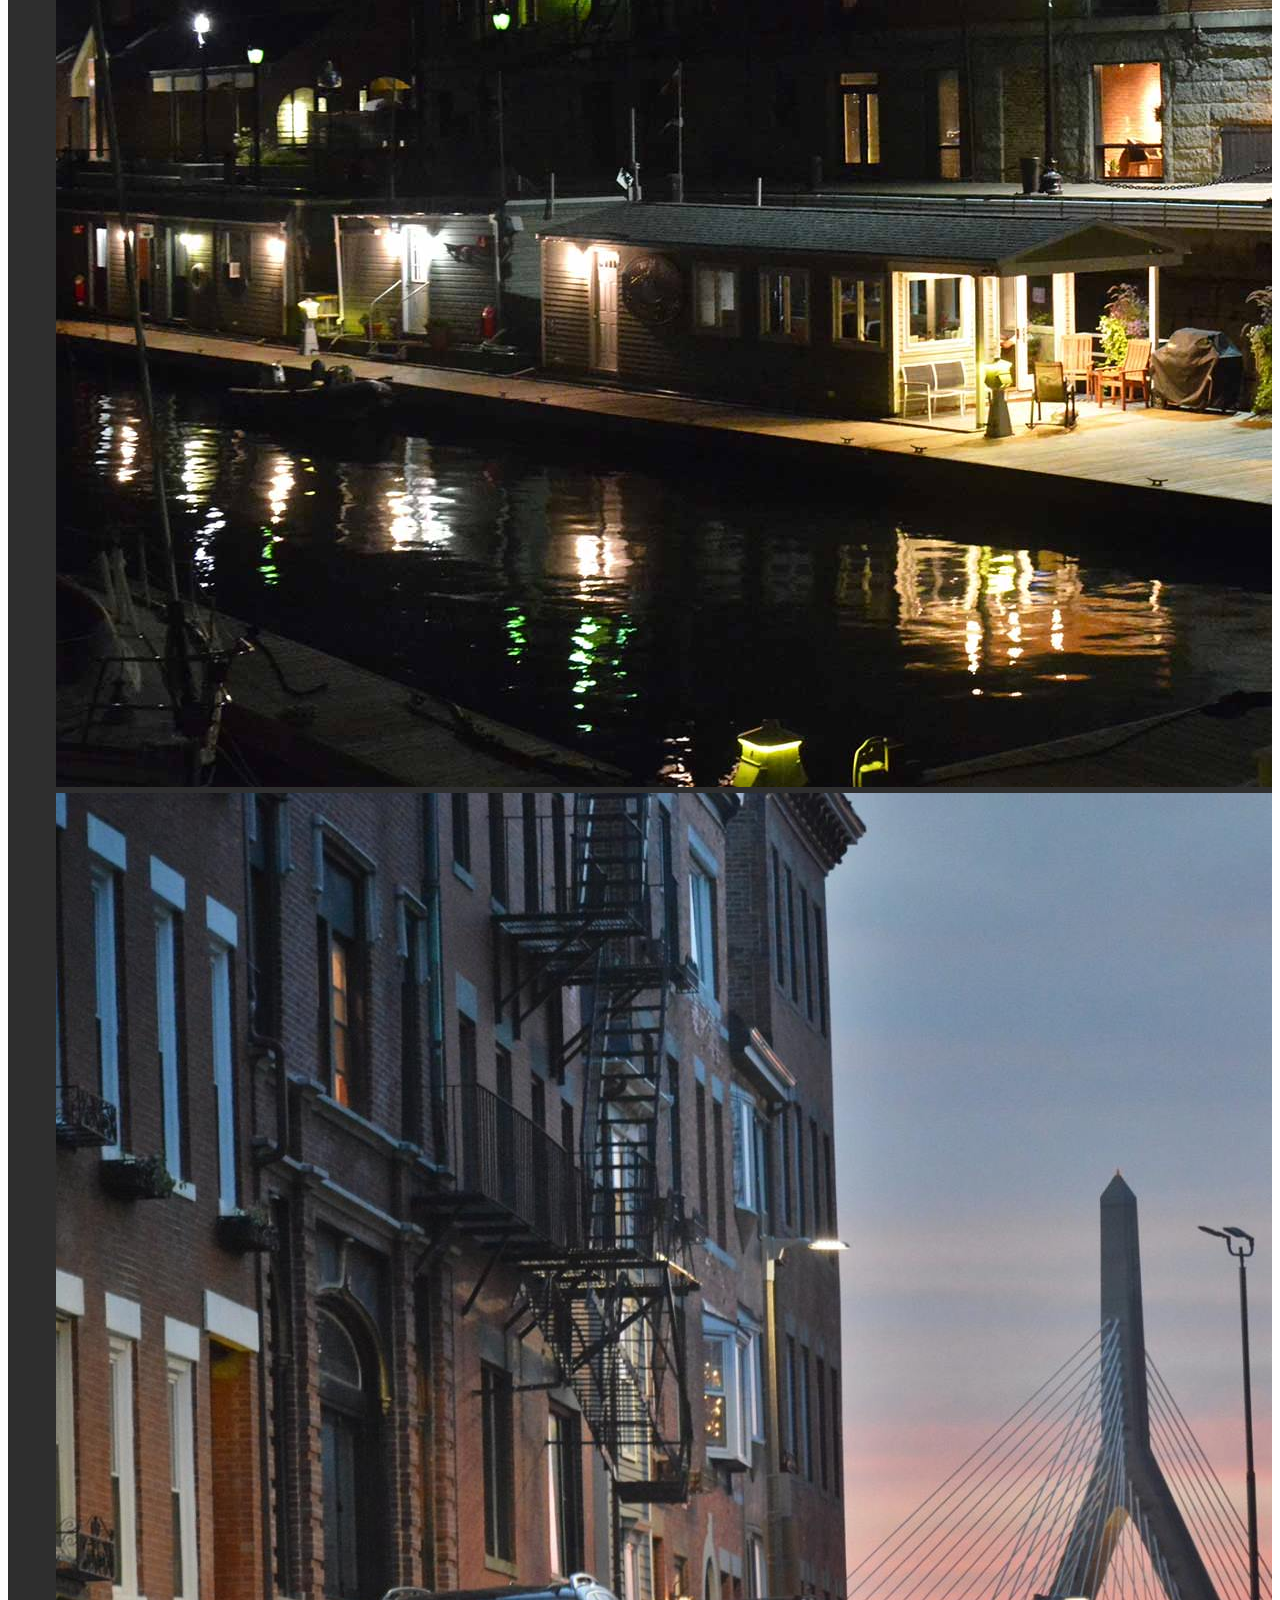
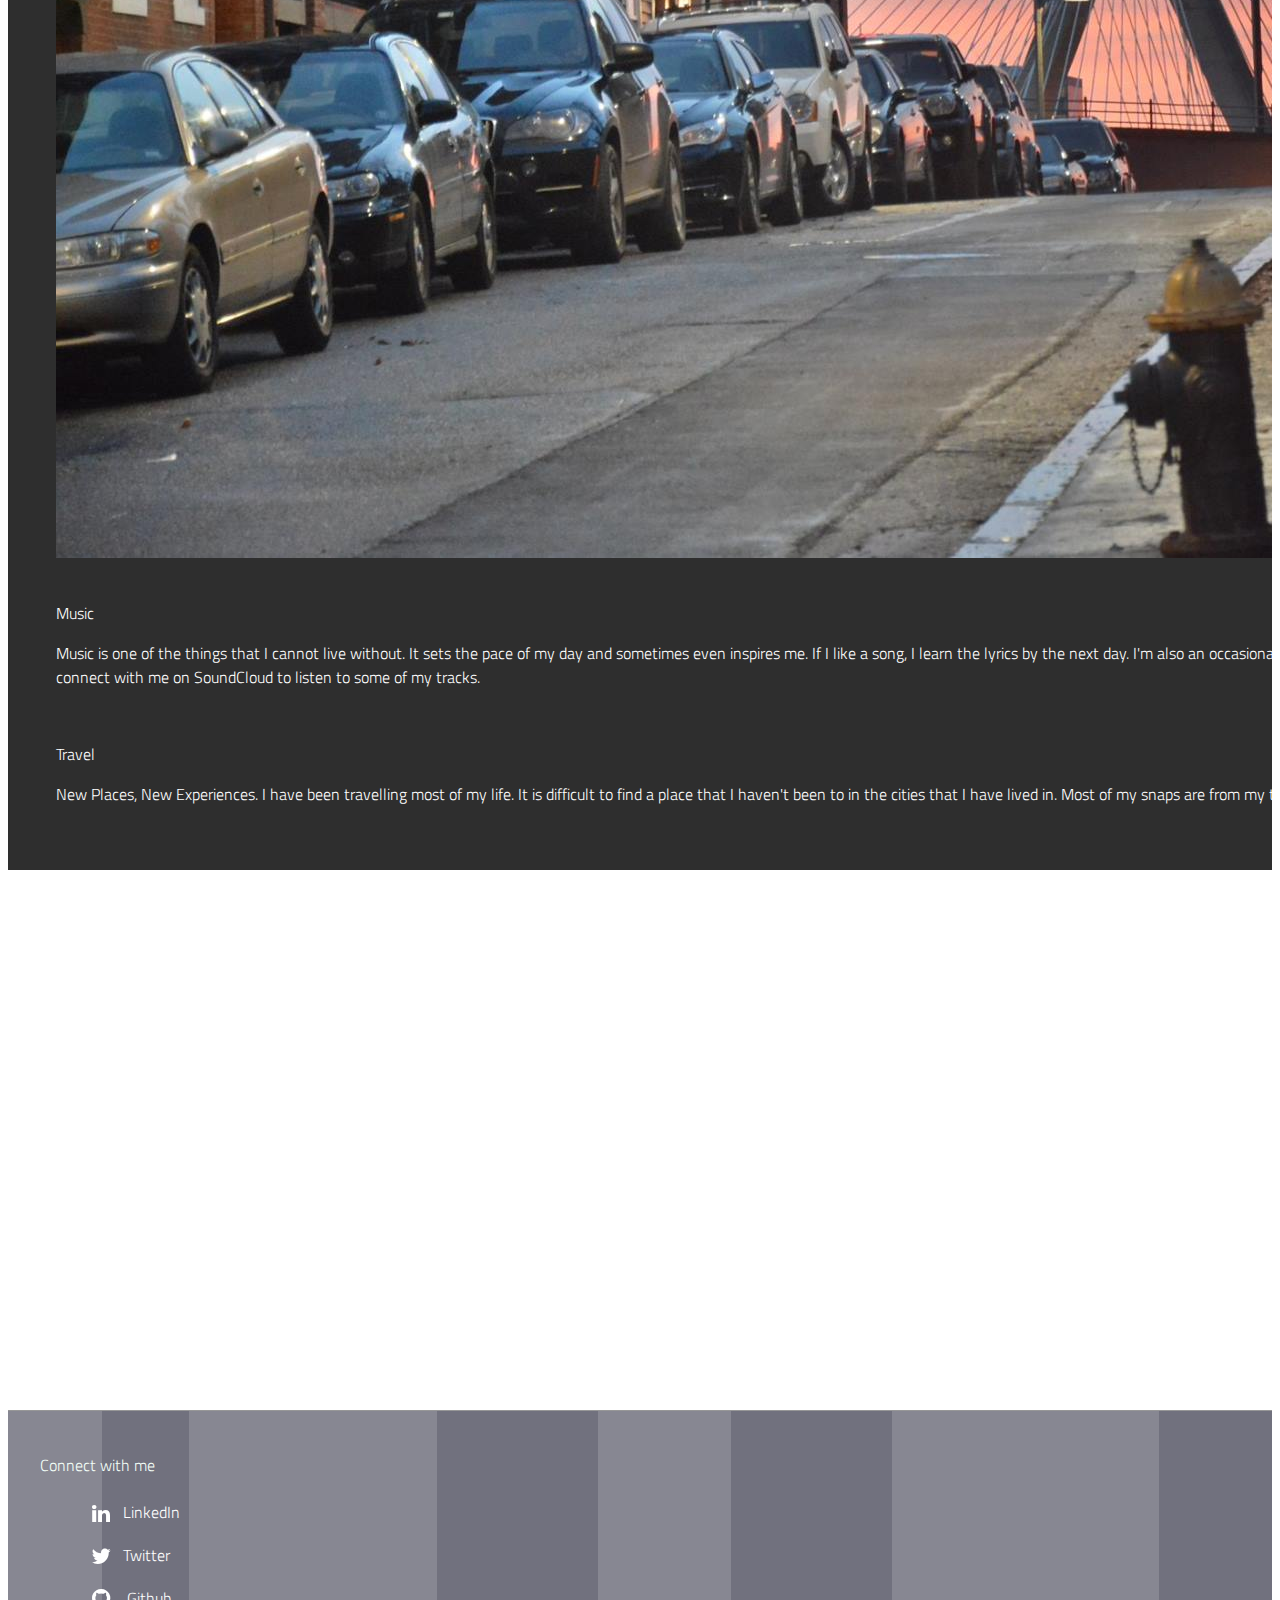
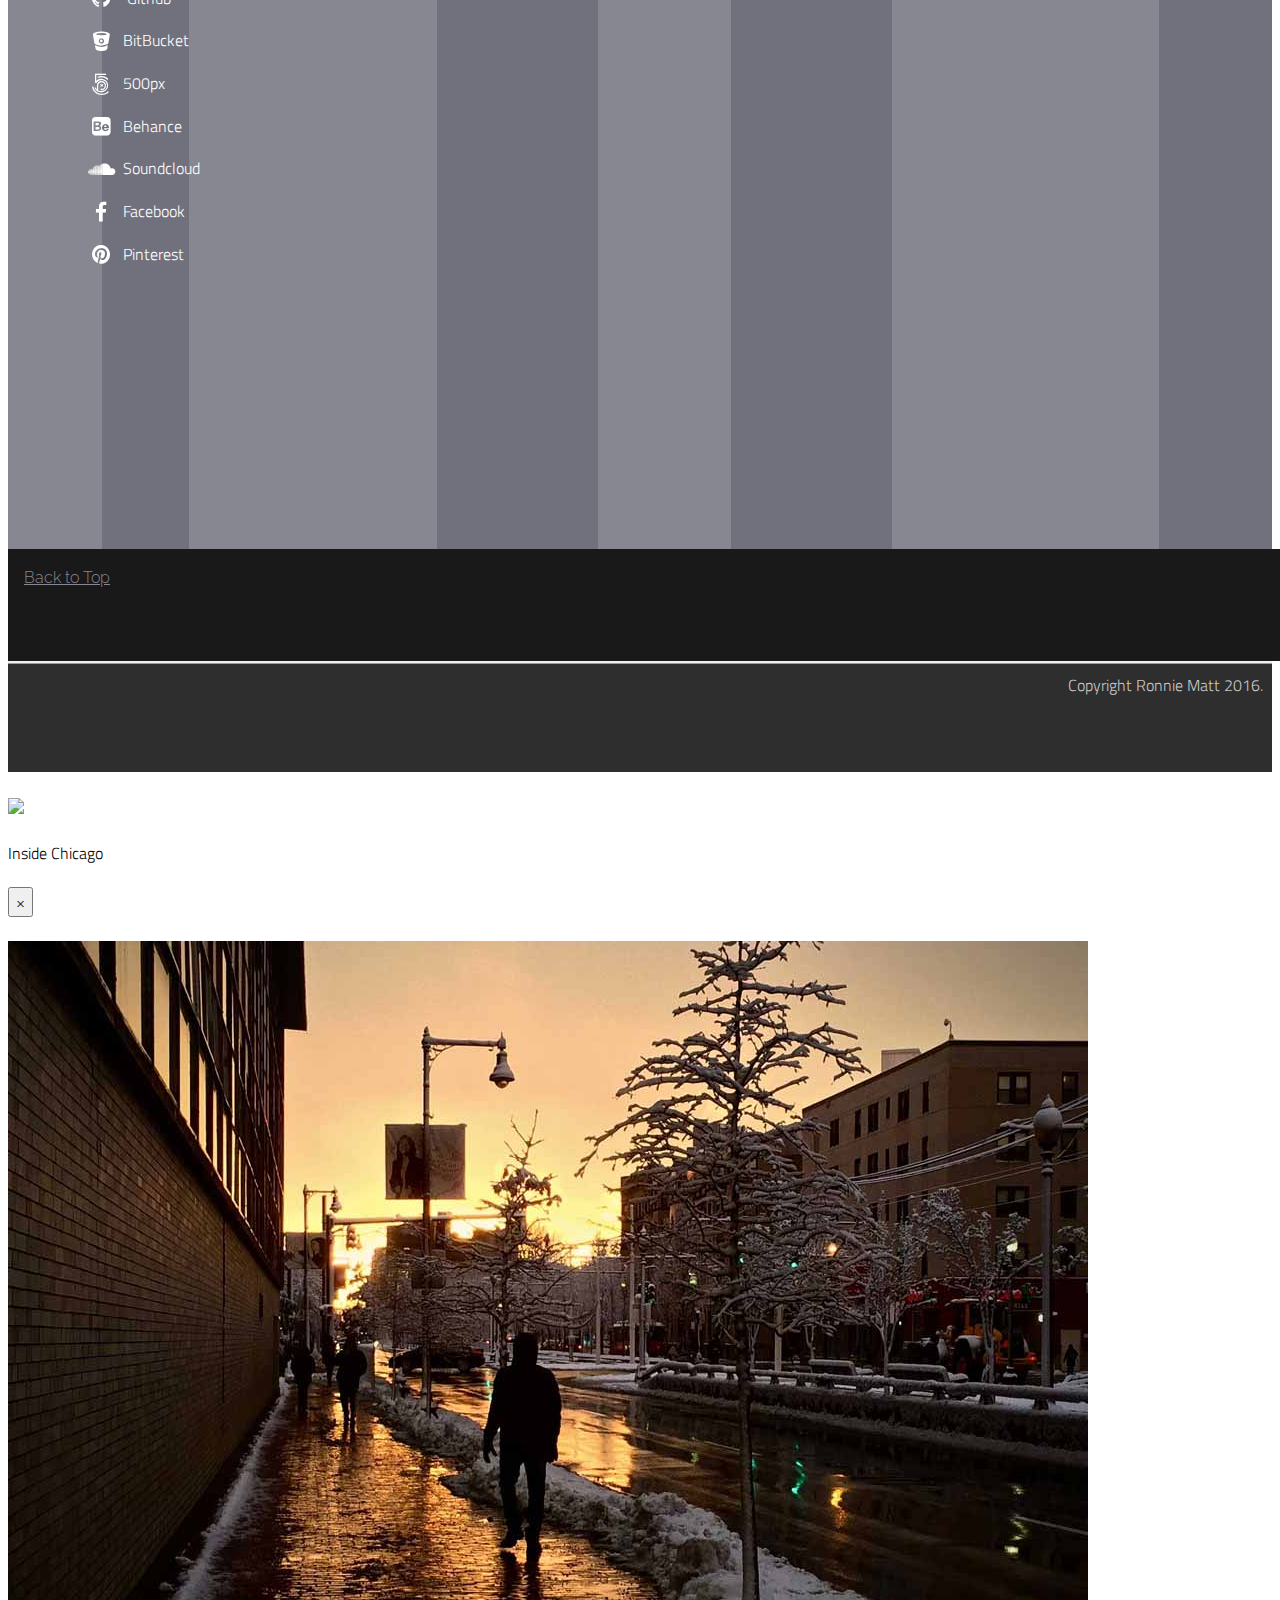
==== commit 8c20692e: "Update index.html" ====
--- a/index.html
+++ b/index.html
@@ -39,7 +39,6 @@
                 <li><a href="#skills">Technology</a></li>
                 <li><a href="#interests">Interests</a></li>
                 <li><a href="#links">Links</a></li>
-                <li><a href="#resume">Download Resume</a></li>
             </ul>
         </div>
         <!--</div>-->
@@ -73,8 +72,8 @@
 
                         <div class="align-bottom" id="about-me" style="width:100vw">
                             <h1>About Me</h1>
-                            <p class="text-justify">I'm a Machine Learning based Data Scientist currently working on some amazing innovative projects at Rue Gilt Groupe.
-                                <br>Key Areas of Expertise: Machine Learning and AI, Data Analytics (SQL & NoSQL), Full Stack Web Development and Software Engineering (Python, Scala, Java, C++).</p>
+                            <p class="text-justify">I'm an Applied AI/ML Leader currently working on some amazing things at Rue Gilt Groupe.
+                                <br>Key Areas of Expertise: Generative AI, Machine Learning and AI, Data & Analytics (SQL & NoSQL), Full Stack Web Development, and Software Engineering (Python, Scala, Java, C++).</p>
                         </div>
                     </div>
                 </div>
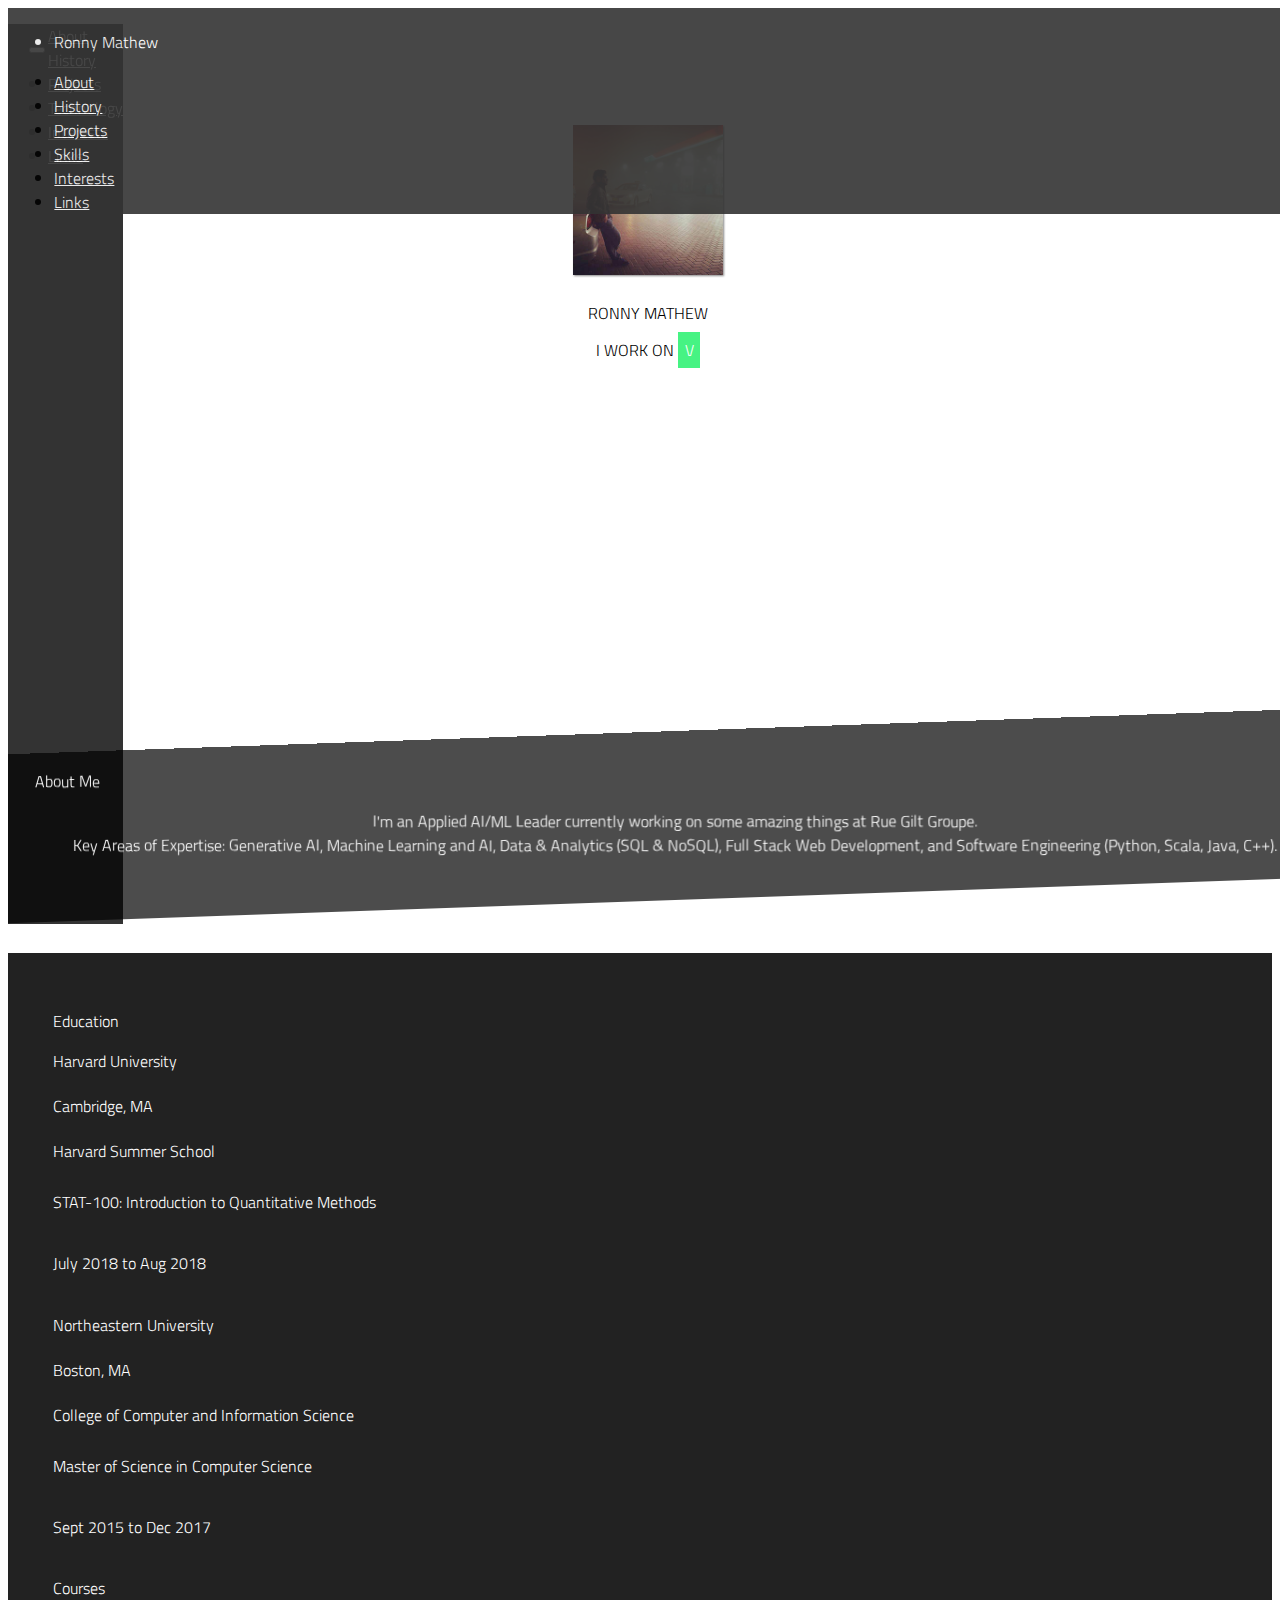
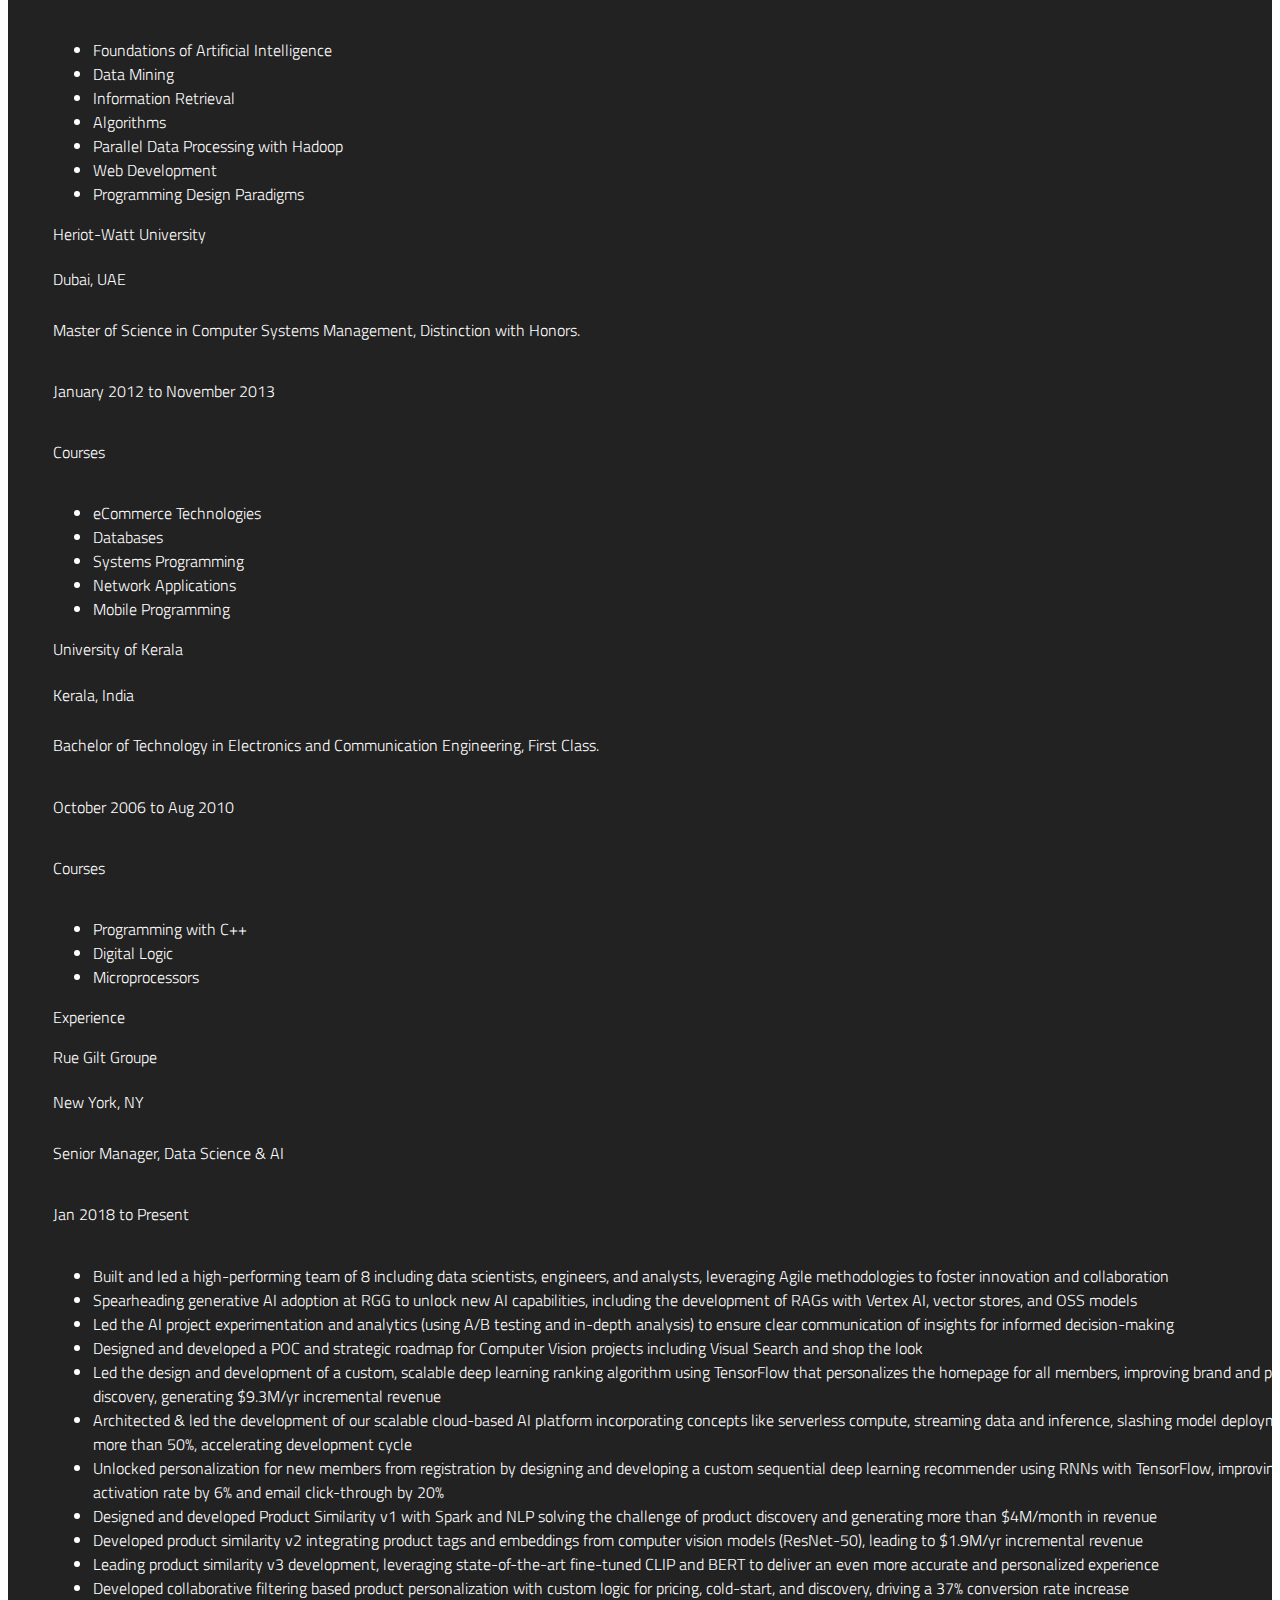
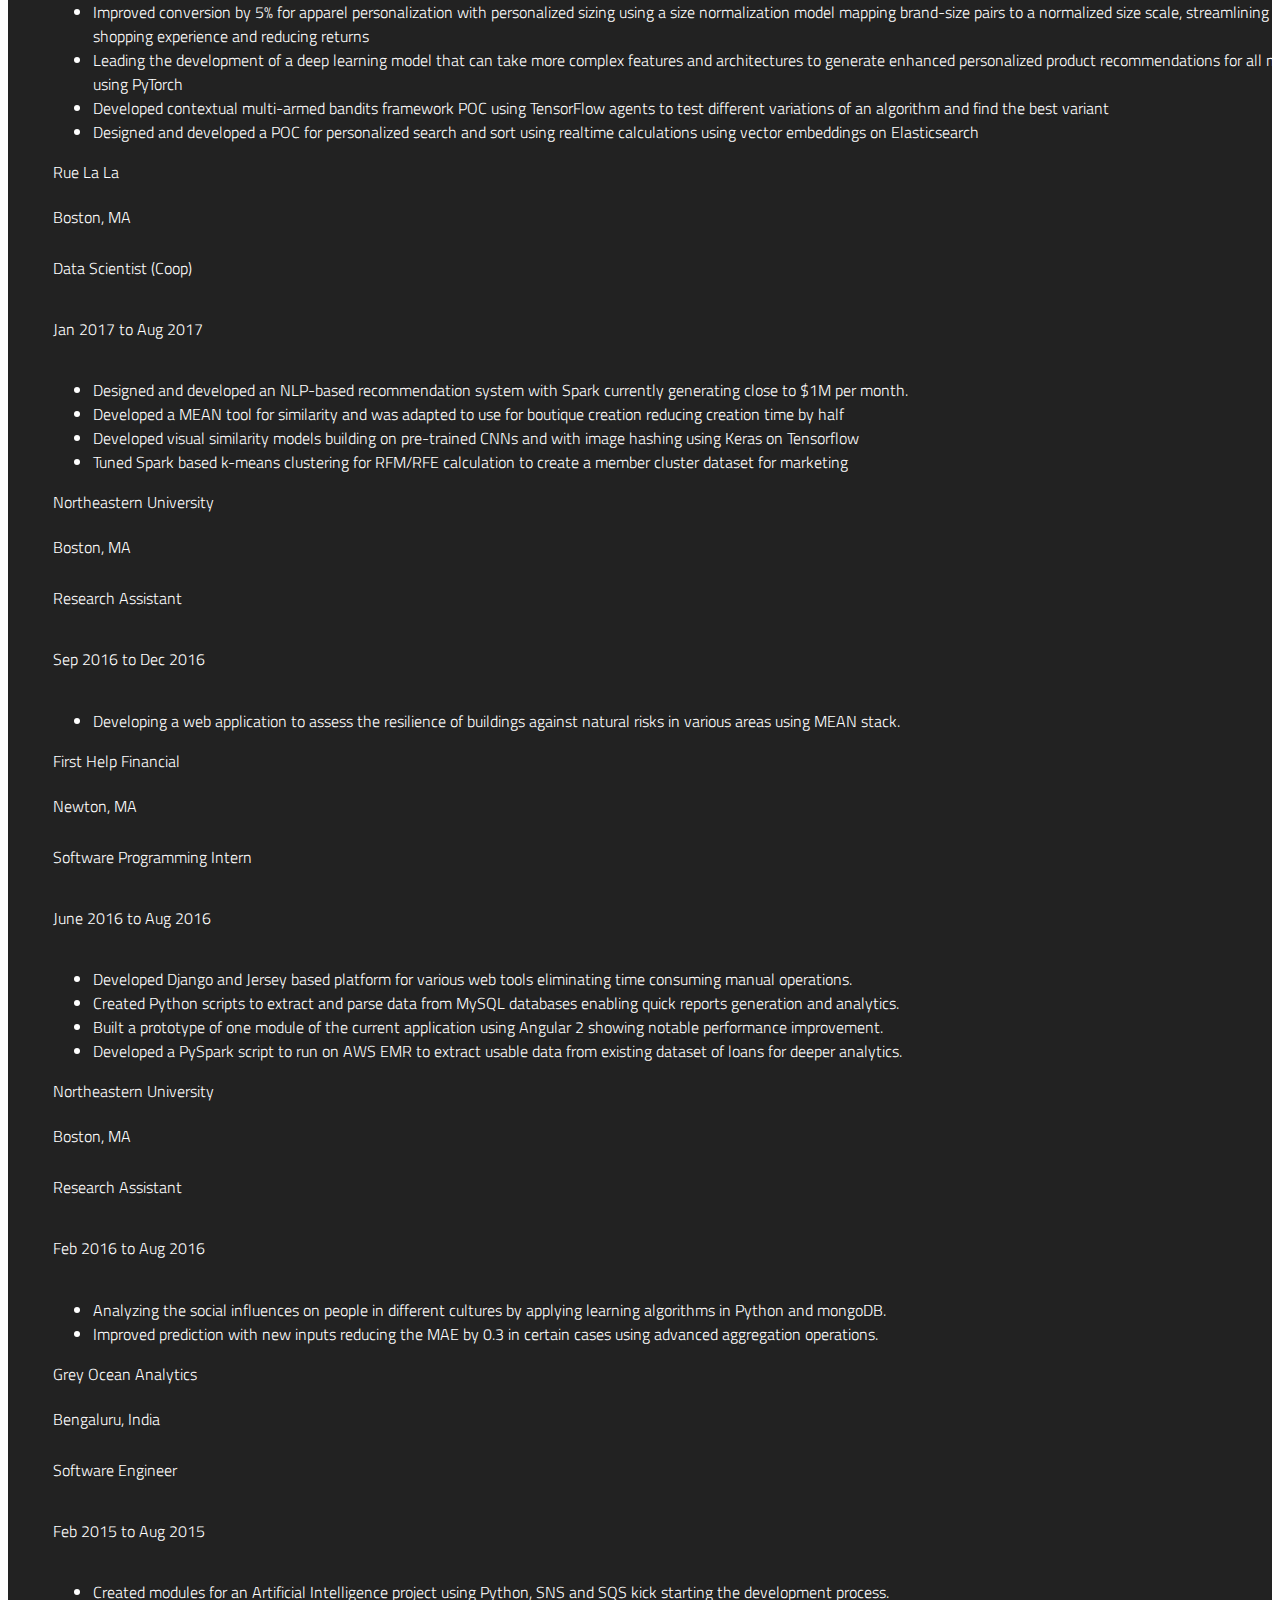
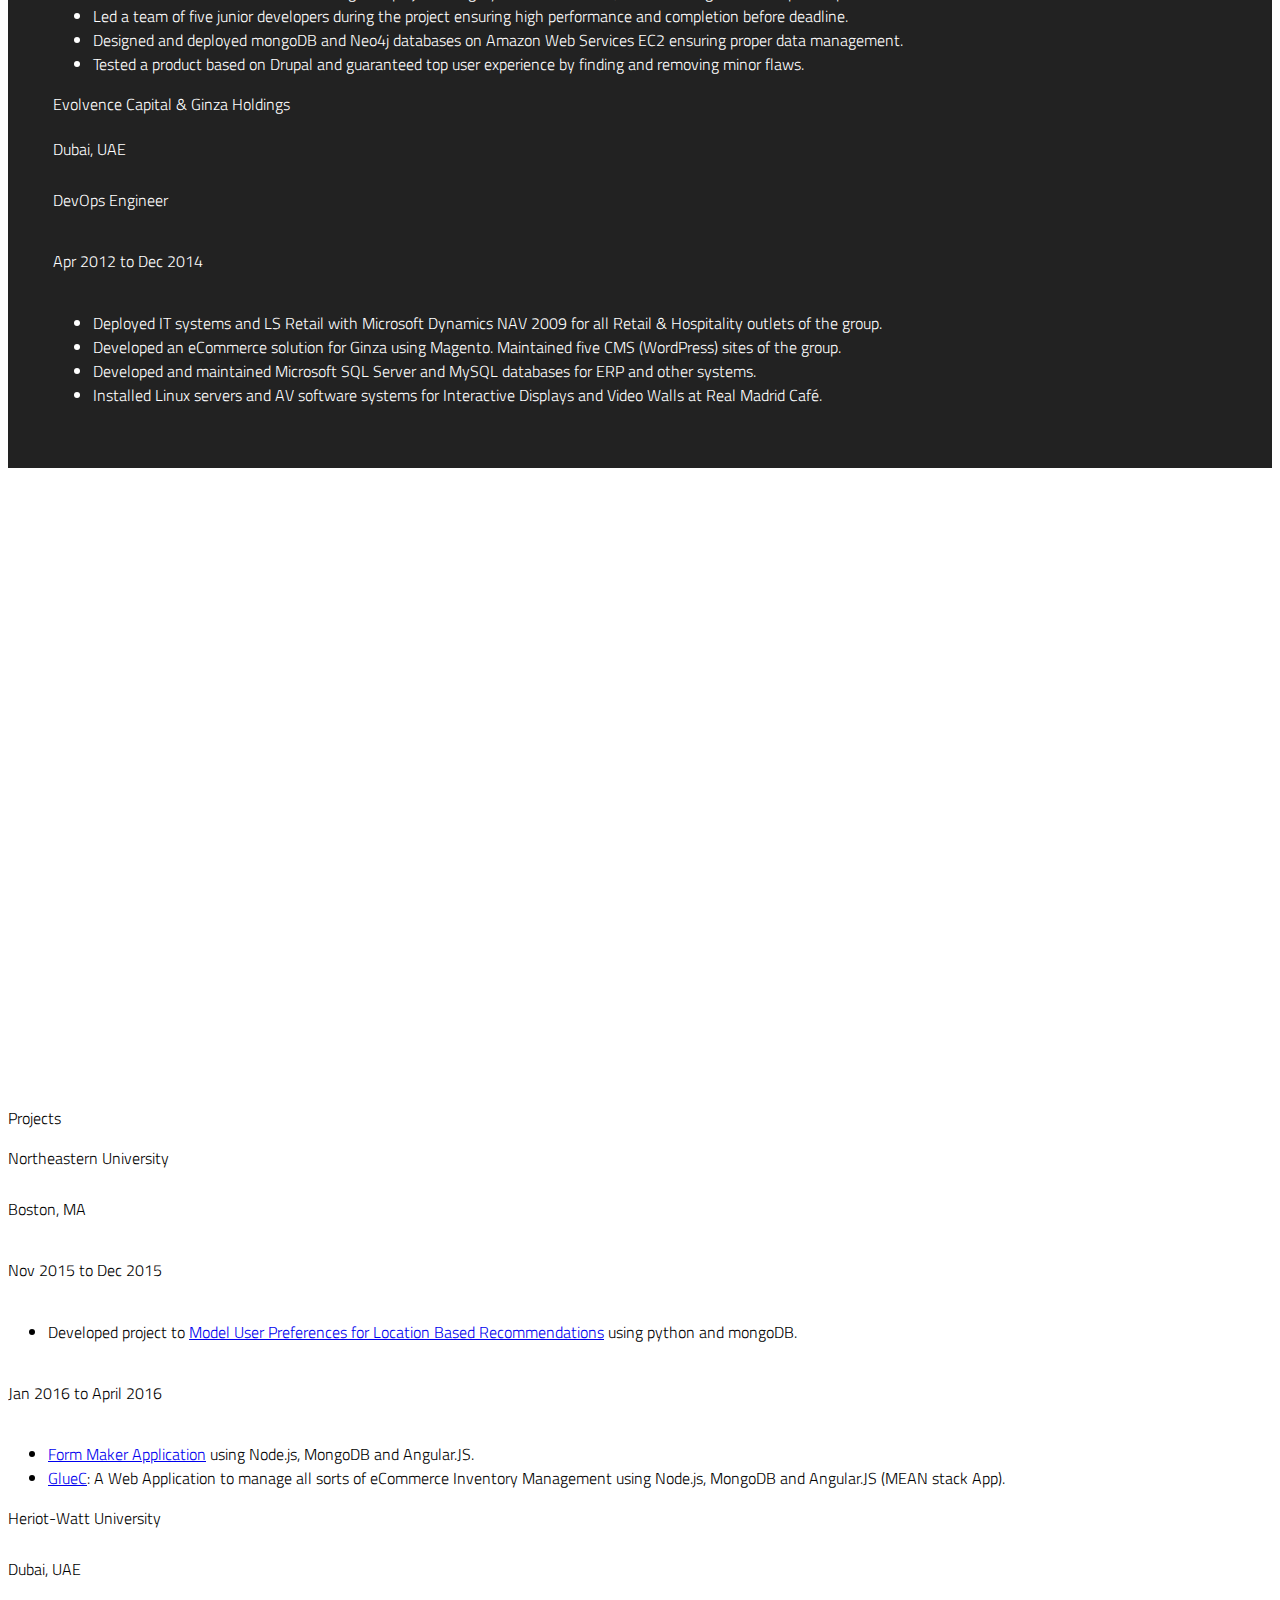
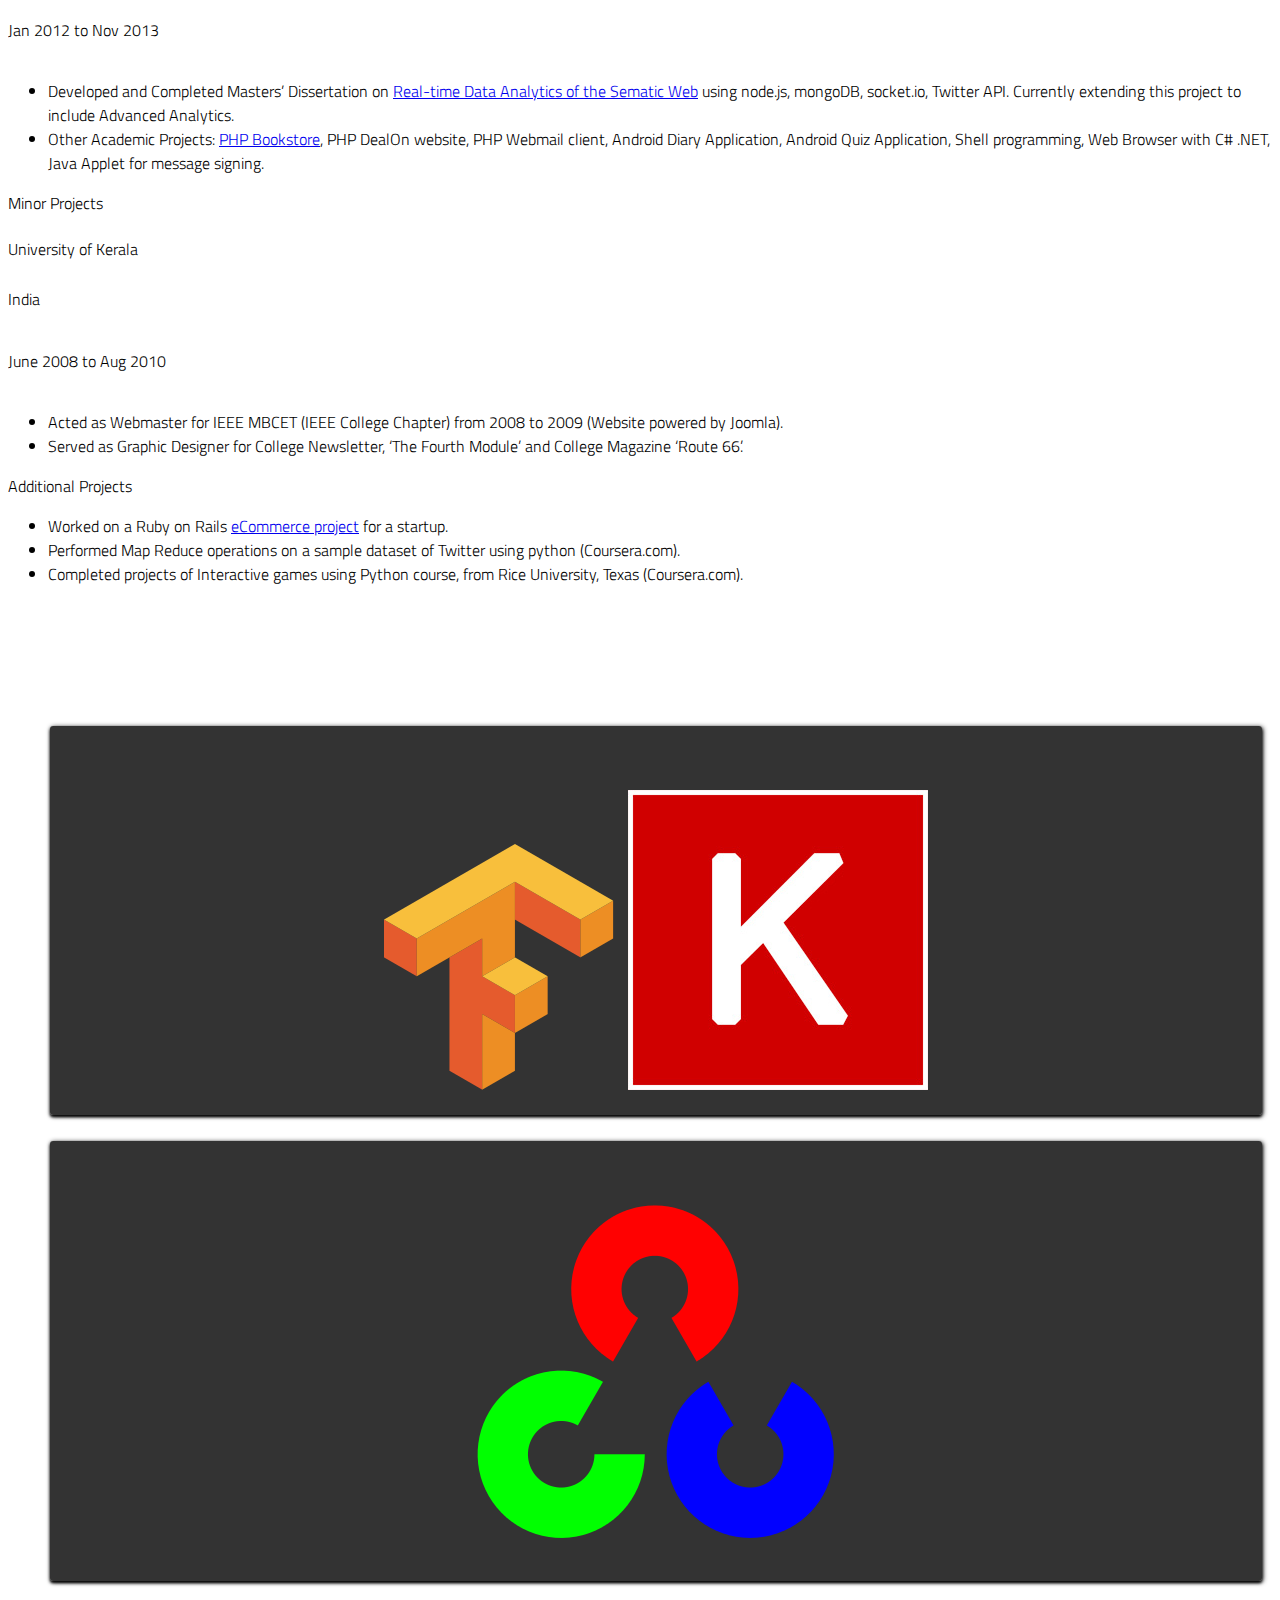
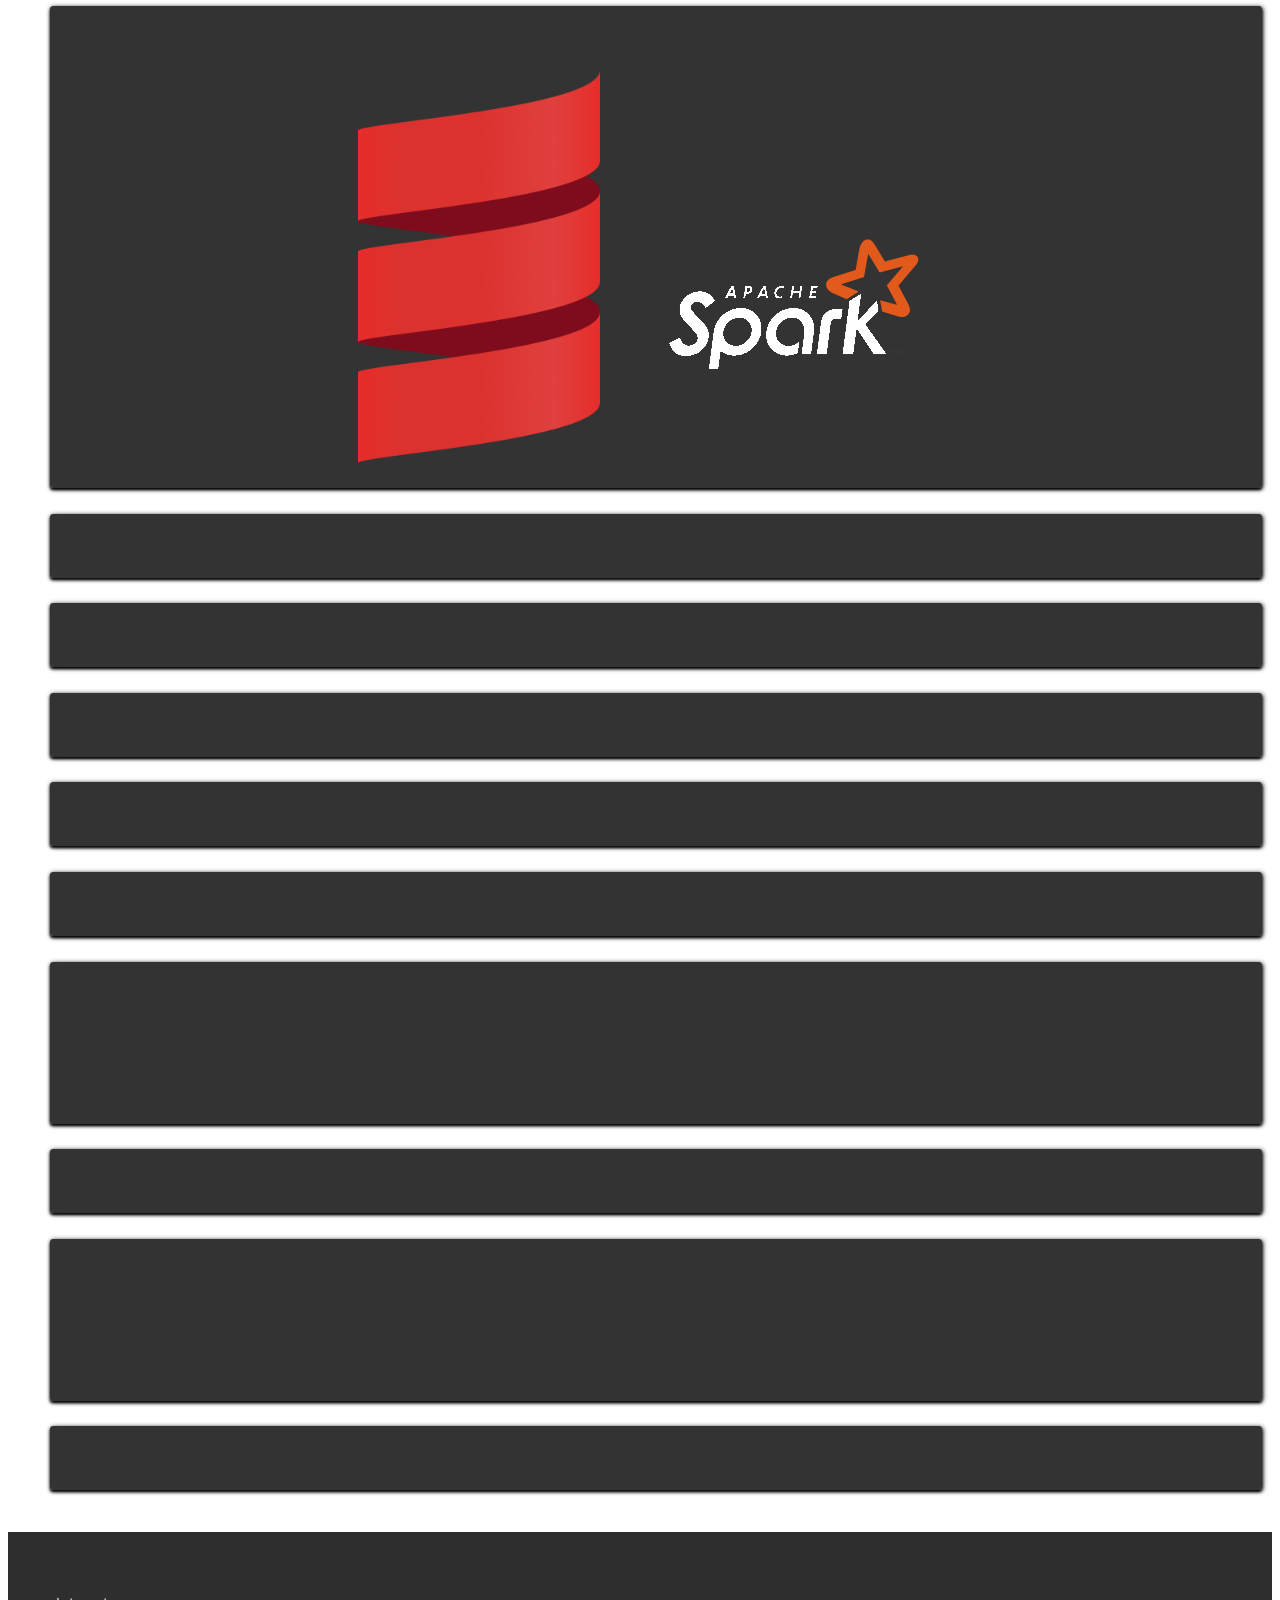
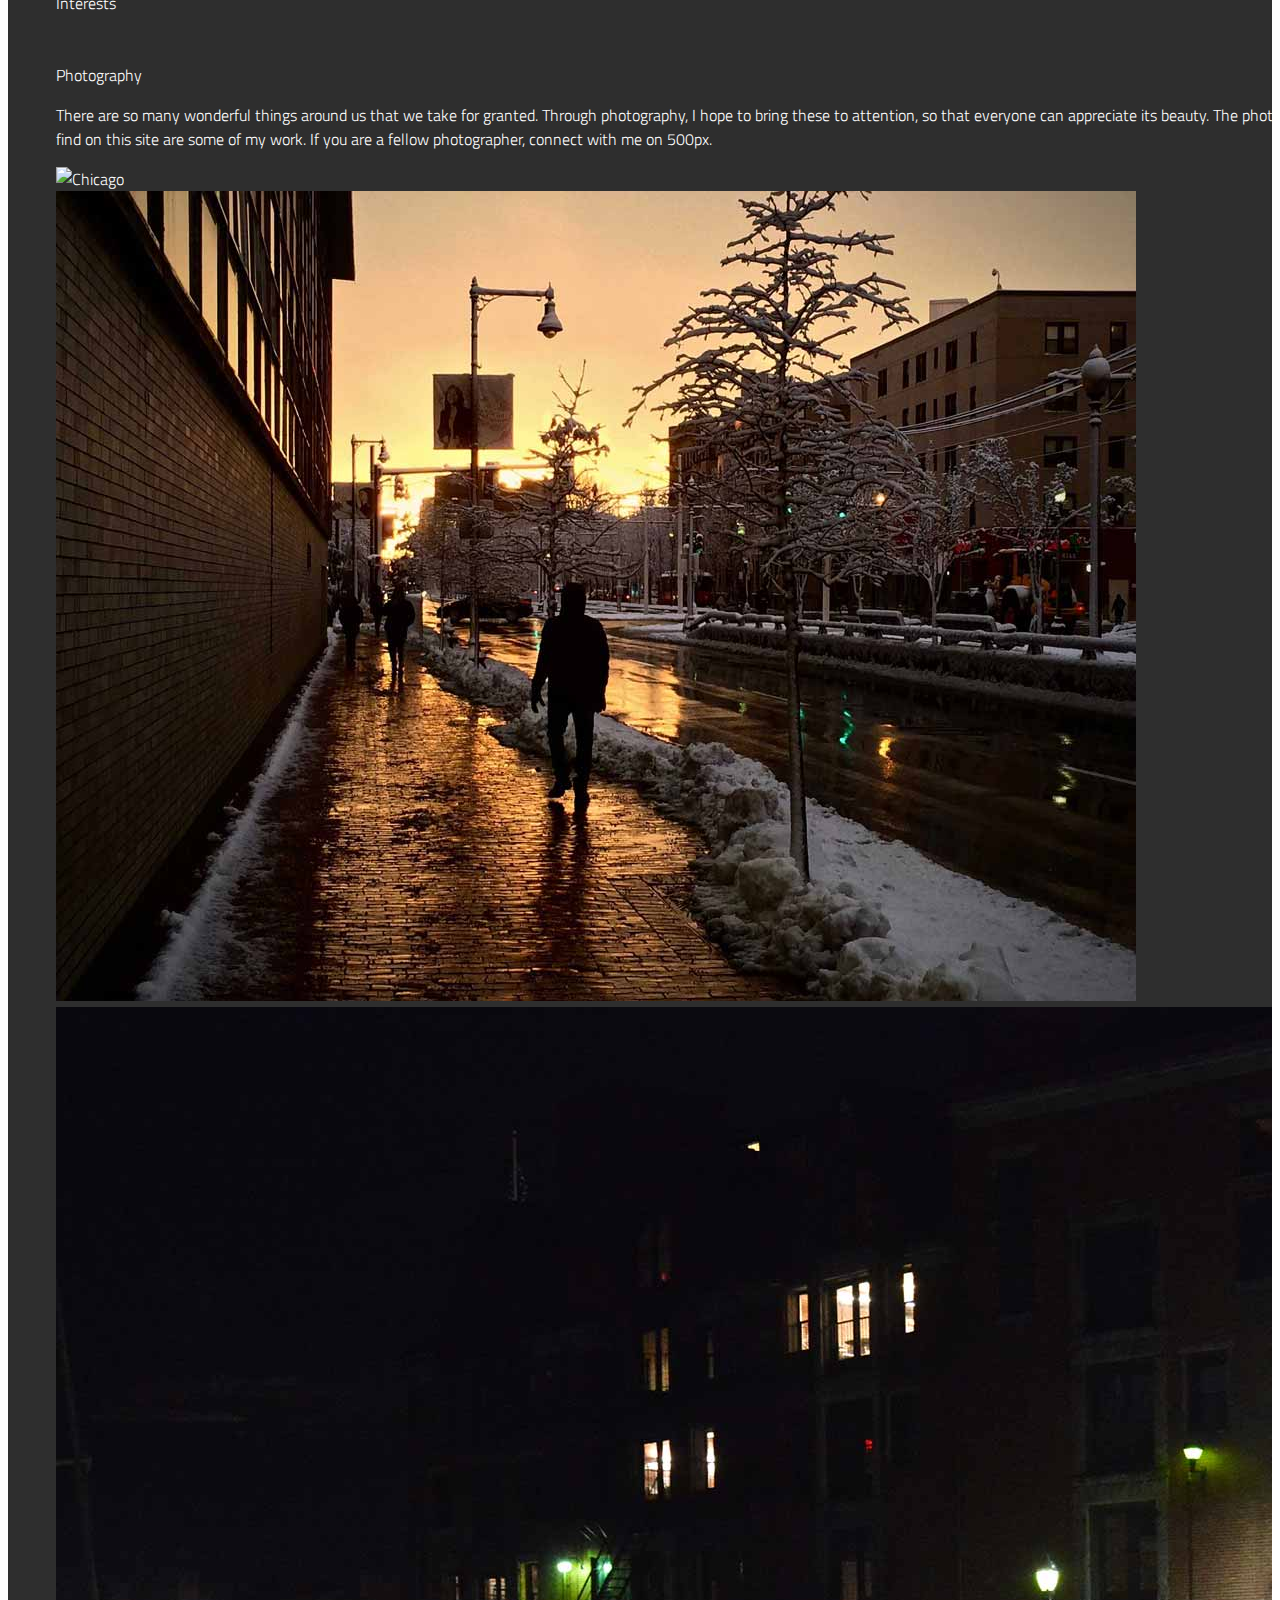
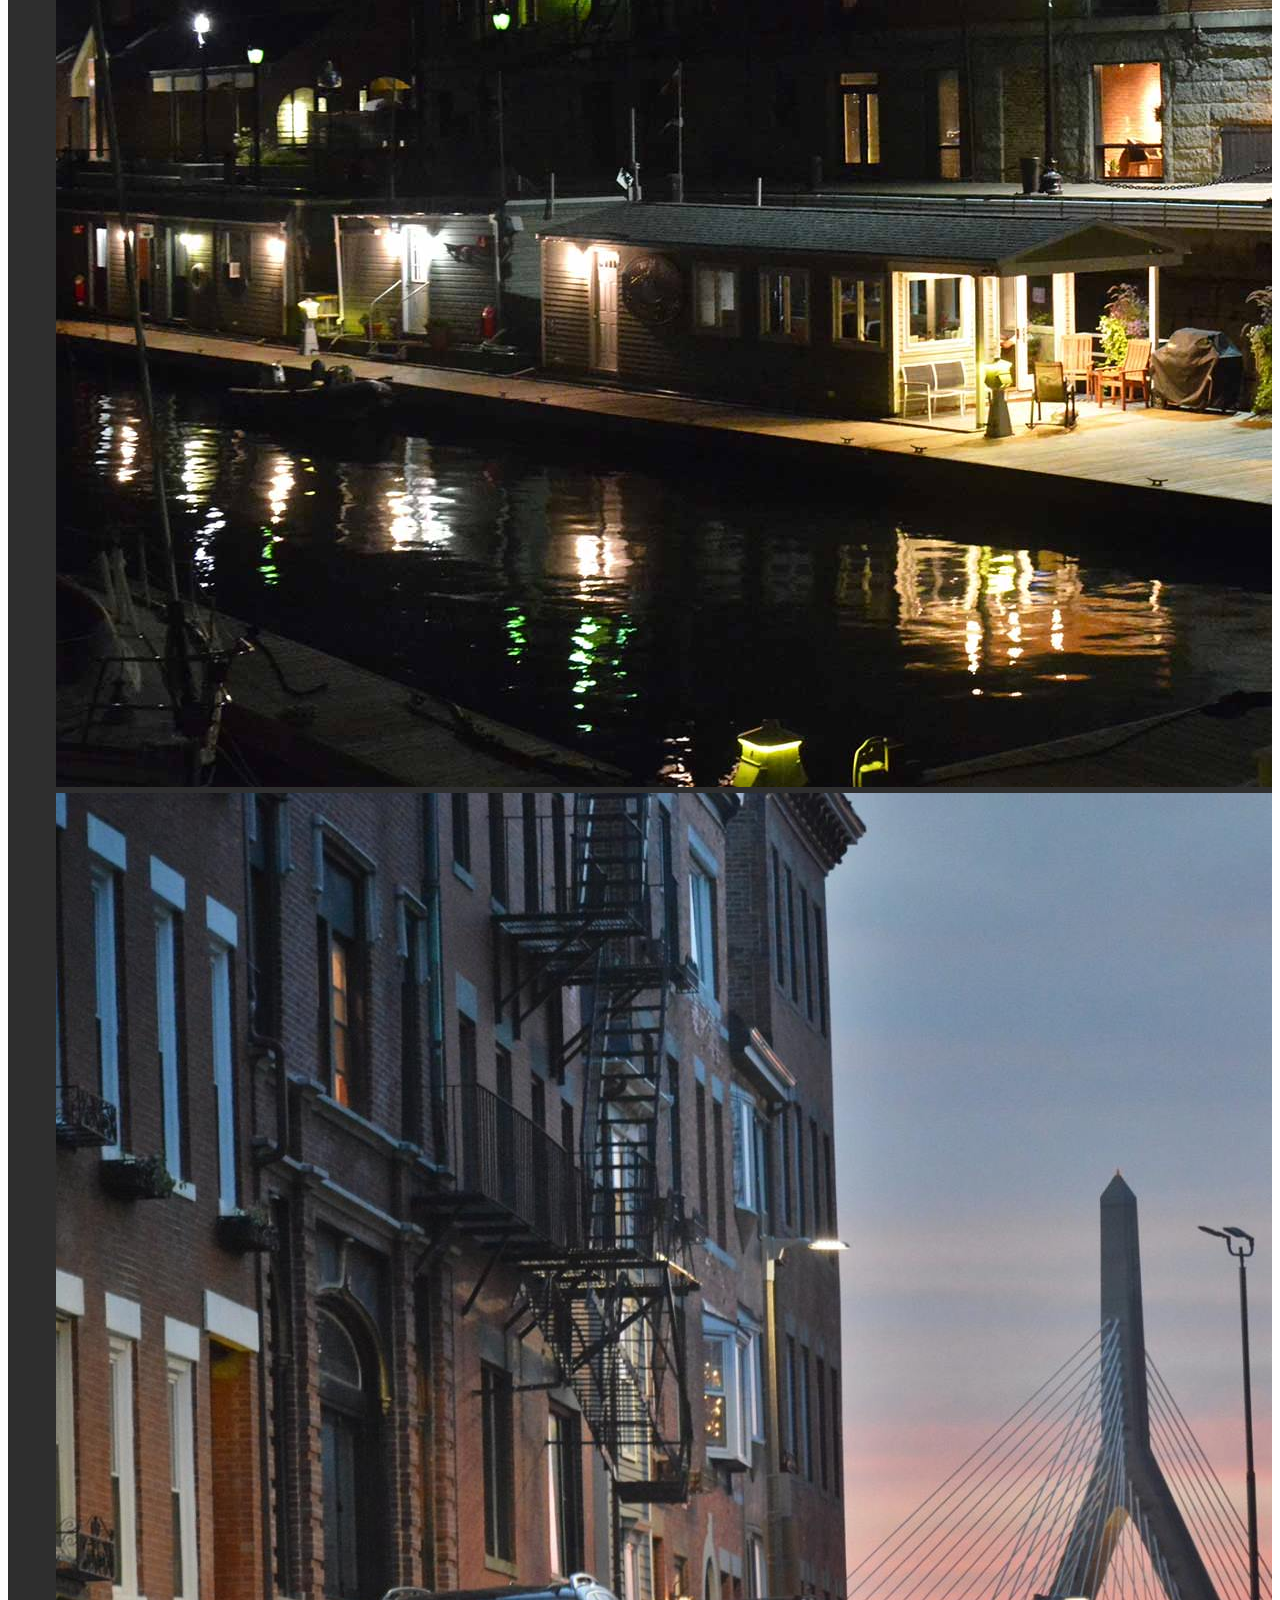
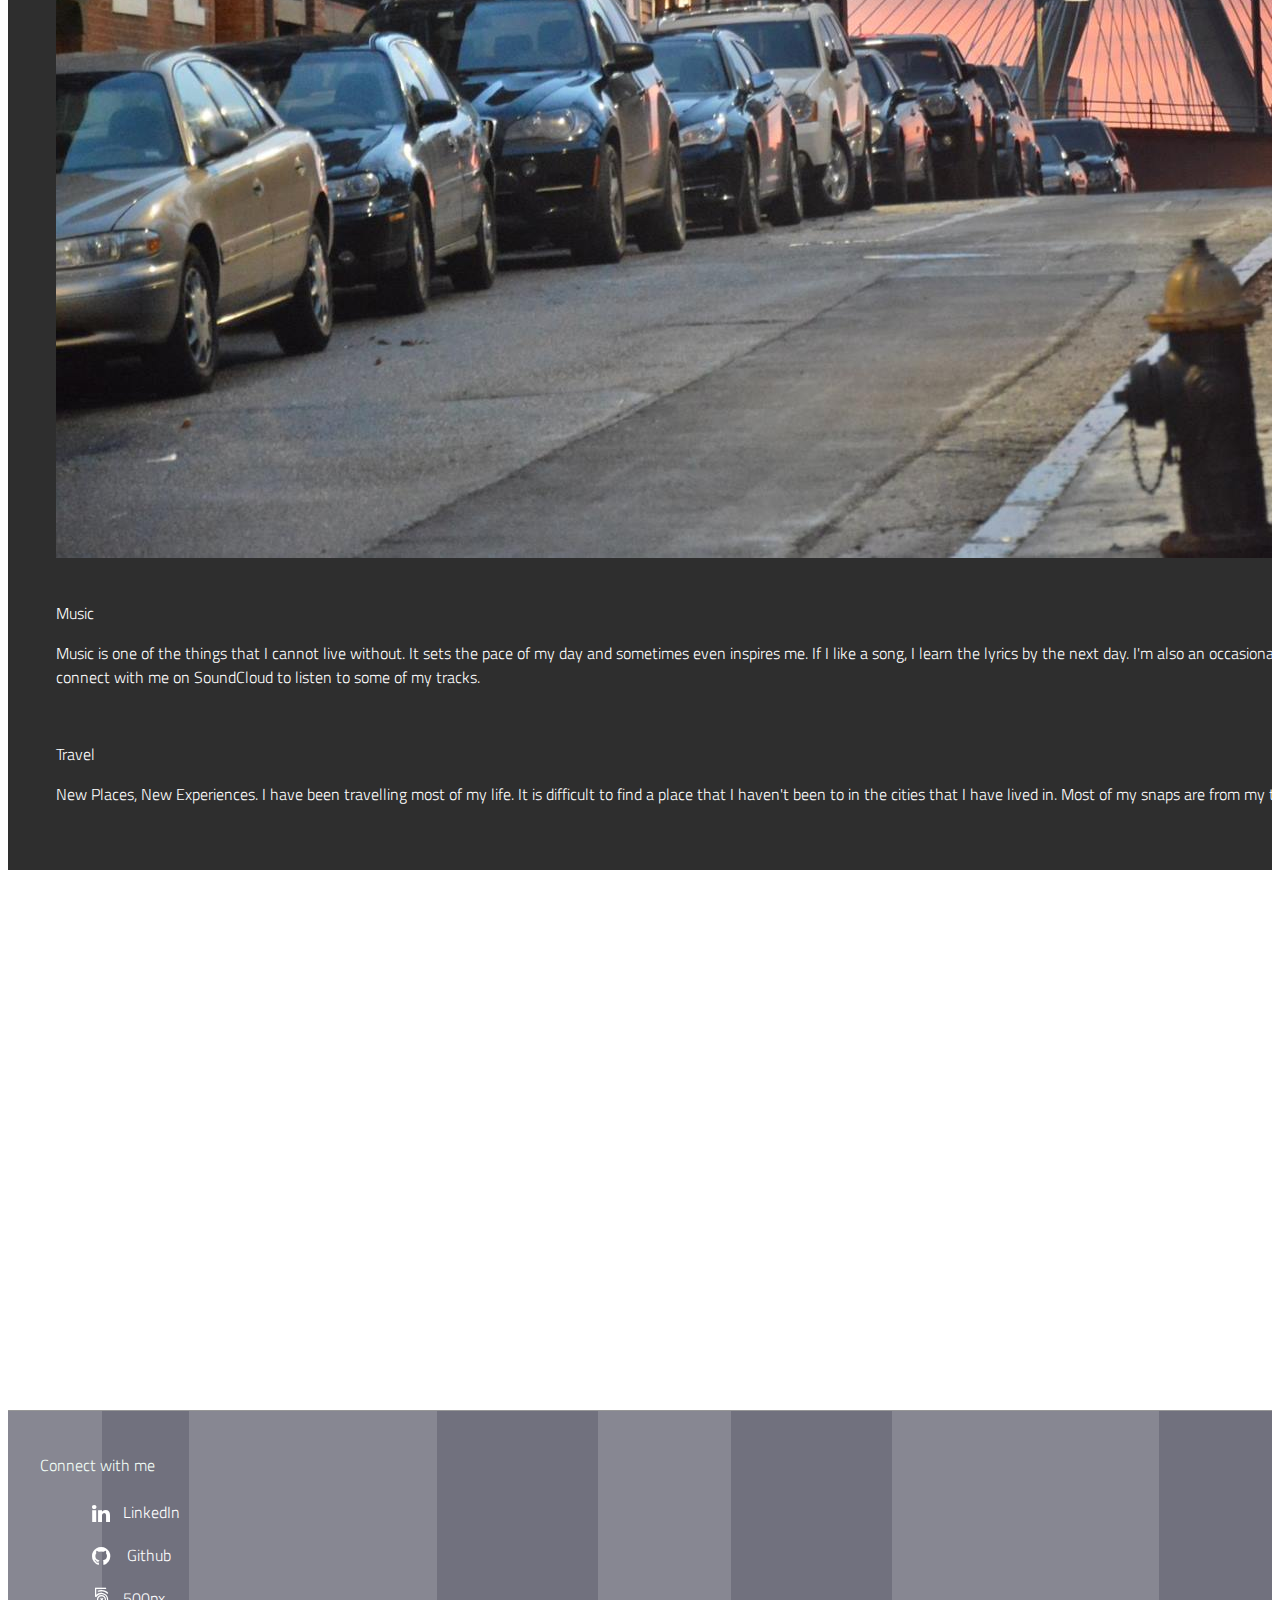
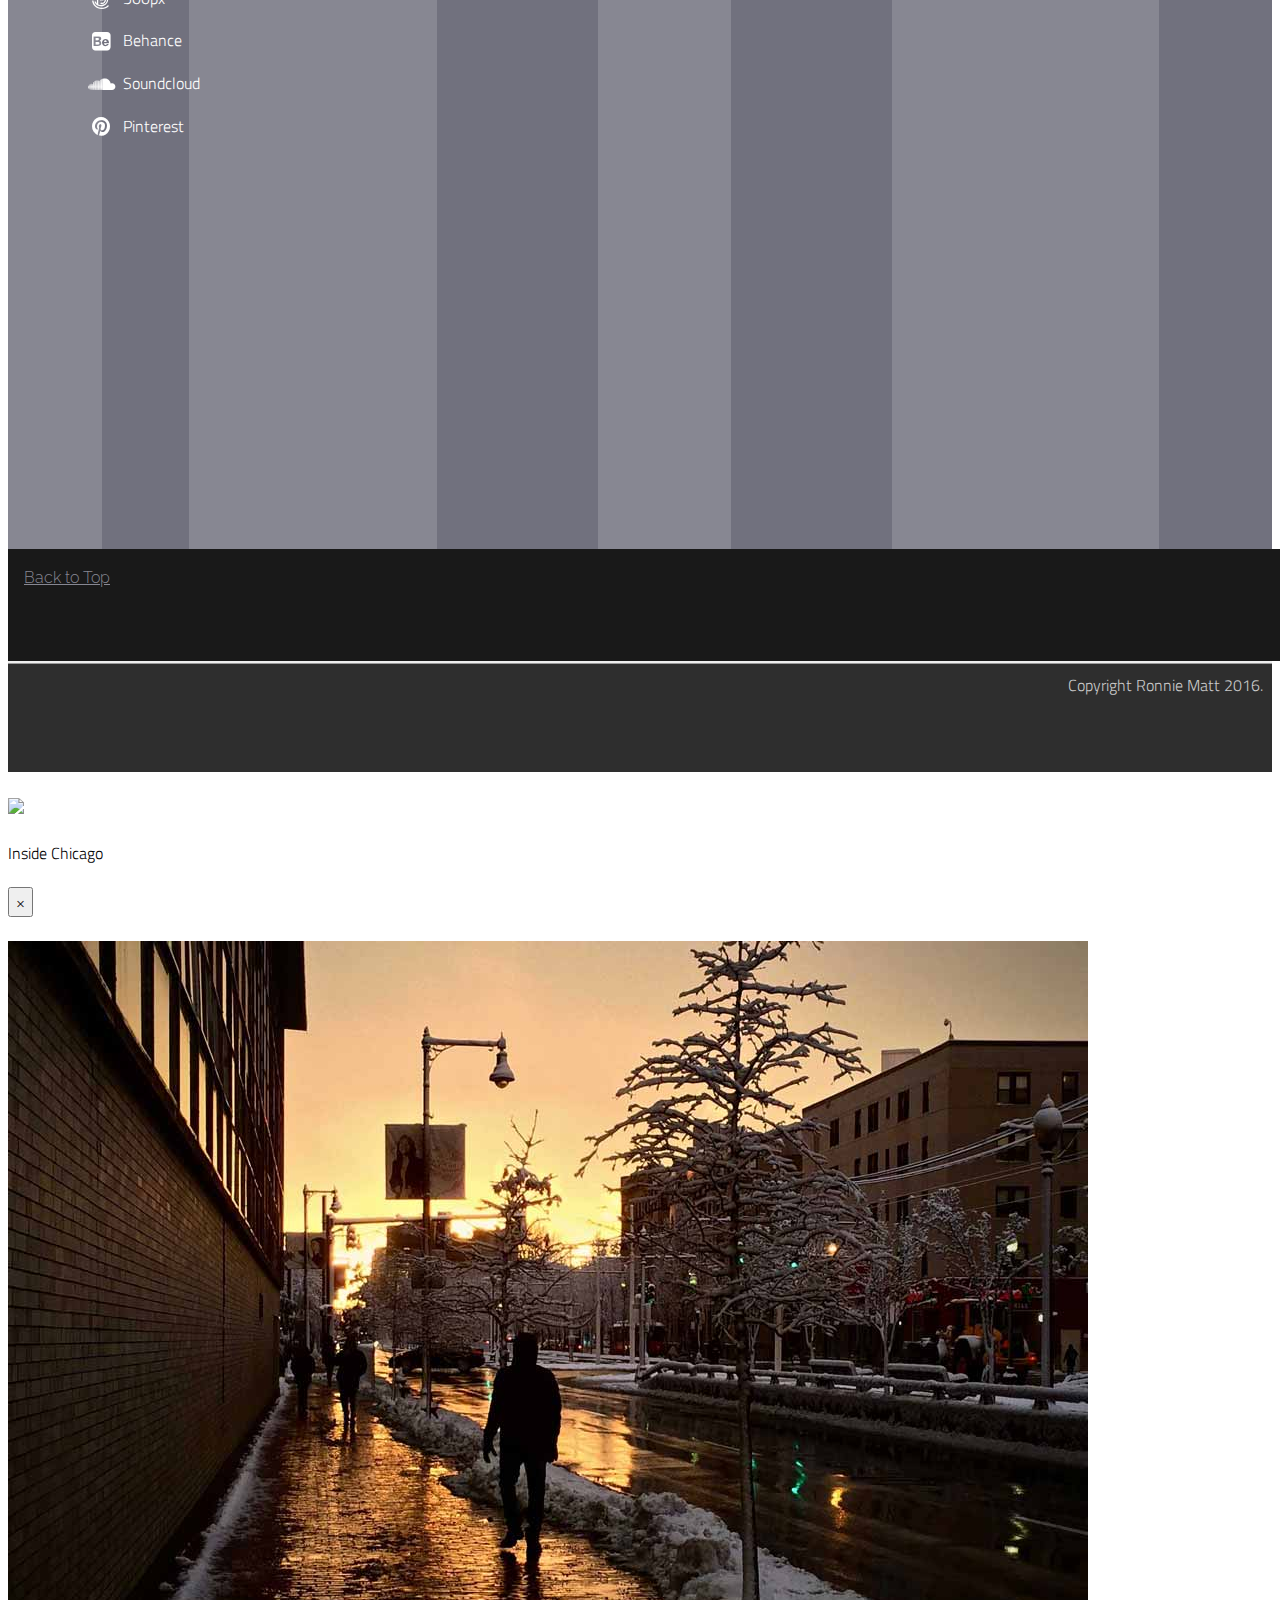
==== commit f82c82f5: "Update index.html" ====
--- a/index.html
+++ b/index.html
@@ -380,18 +380,11 @@
                         <li><a href="https://www.linkedin.com/in/ronnygeo" target="_blank"><span class="fa-stack fa-lg">
   <i class="fa fa-linkedin fa-stack-1x"></i>
 </span>LinkedIn</a></li>
-                        <li><a href="https://www.twitter.com/ronnygeo" target="_blank"><span class="fa-stack fa-lg">
-  <i class="fa fa-twitter fa-stack-1x"></i>
-</span>Twitter</a></li>
                         <li><a href="https://www.github.com/ronnygeo" target="_blank">
                 <span class="fa-stack fa-lg">
   <i class="fa fa-github fa-stack-1x"></i>
 </span>
                             Github<br></a></li>
-                        <li><a href="https://www.bitbucket.com/ronnygeo" target="_blank">
-                <span class="fa-stack fa-lg">
-  <i class="fa fa-bitbucket fa-stack-1x"></i>
-</span>BitBucket</a></li>
                         <li><a href="https://500px.com/ronnygeo" target="_blank"><span class="fa-stack fa-lg">
   <i class="fa fa-500px fa-stack-1x"></i>
 </span>500px</a></li>
@@ -401,9 +394,6 @@
                         <li><a href="https://soundcloud.com/ronnie-matt" target="_blank"><span class="fa-stack fa-lg">
   <i class="fa fa-soundcloud fa-stack-1x"></i>
 </span>Soundcloud</a></li>
-                        <li><a href="https://www.facebook.com/ronnygeo" target="_blank"><span class="fa-stack fa-lg">
-  <i class="fa fa-facebook fa-stack-1x"></i>
-</span>Facebook</a></li>
                         <li><a href="https://pinterest.com/ronniematt/" target="_blank"><span class="fa-stack fa-lg">
   <i class="fa fa-pinterest fa-stack-1x"></i>
 </span>Pinterest</a></li>
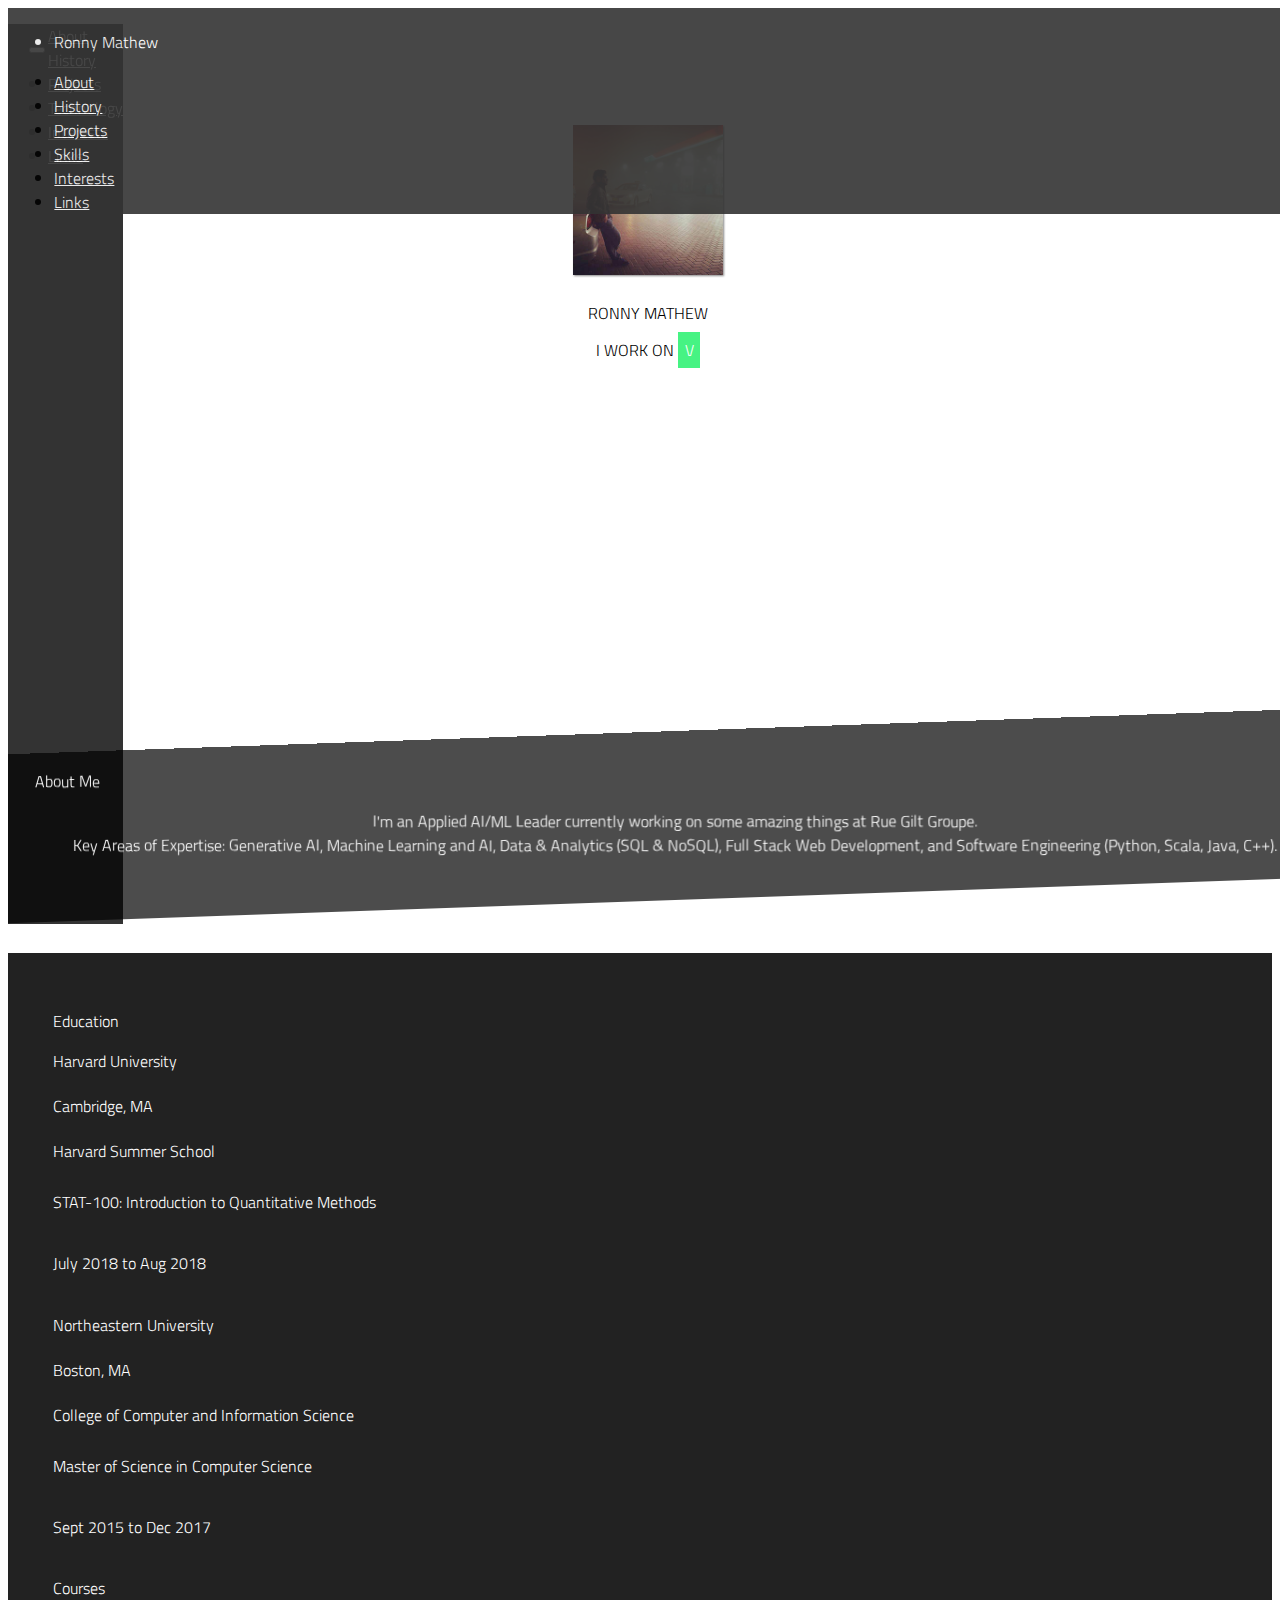
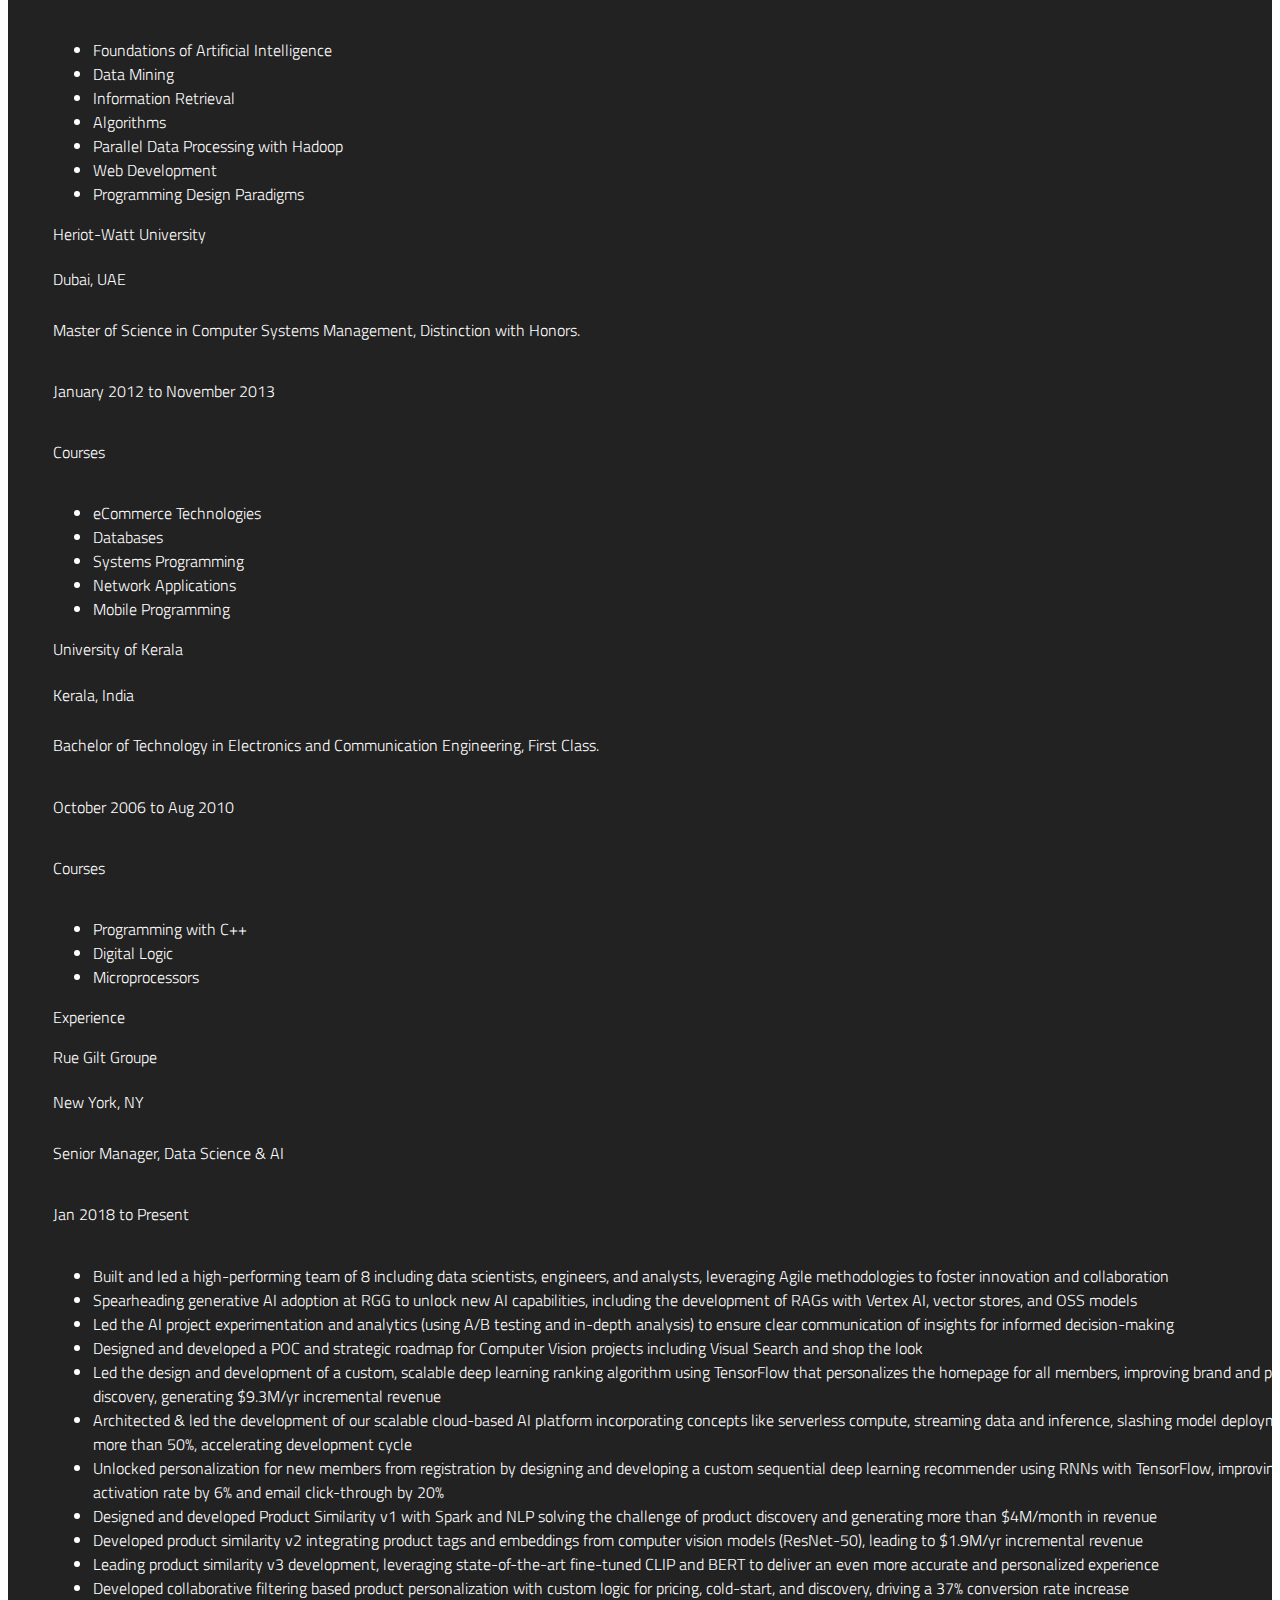
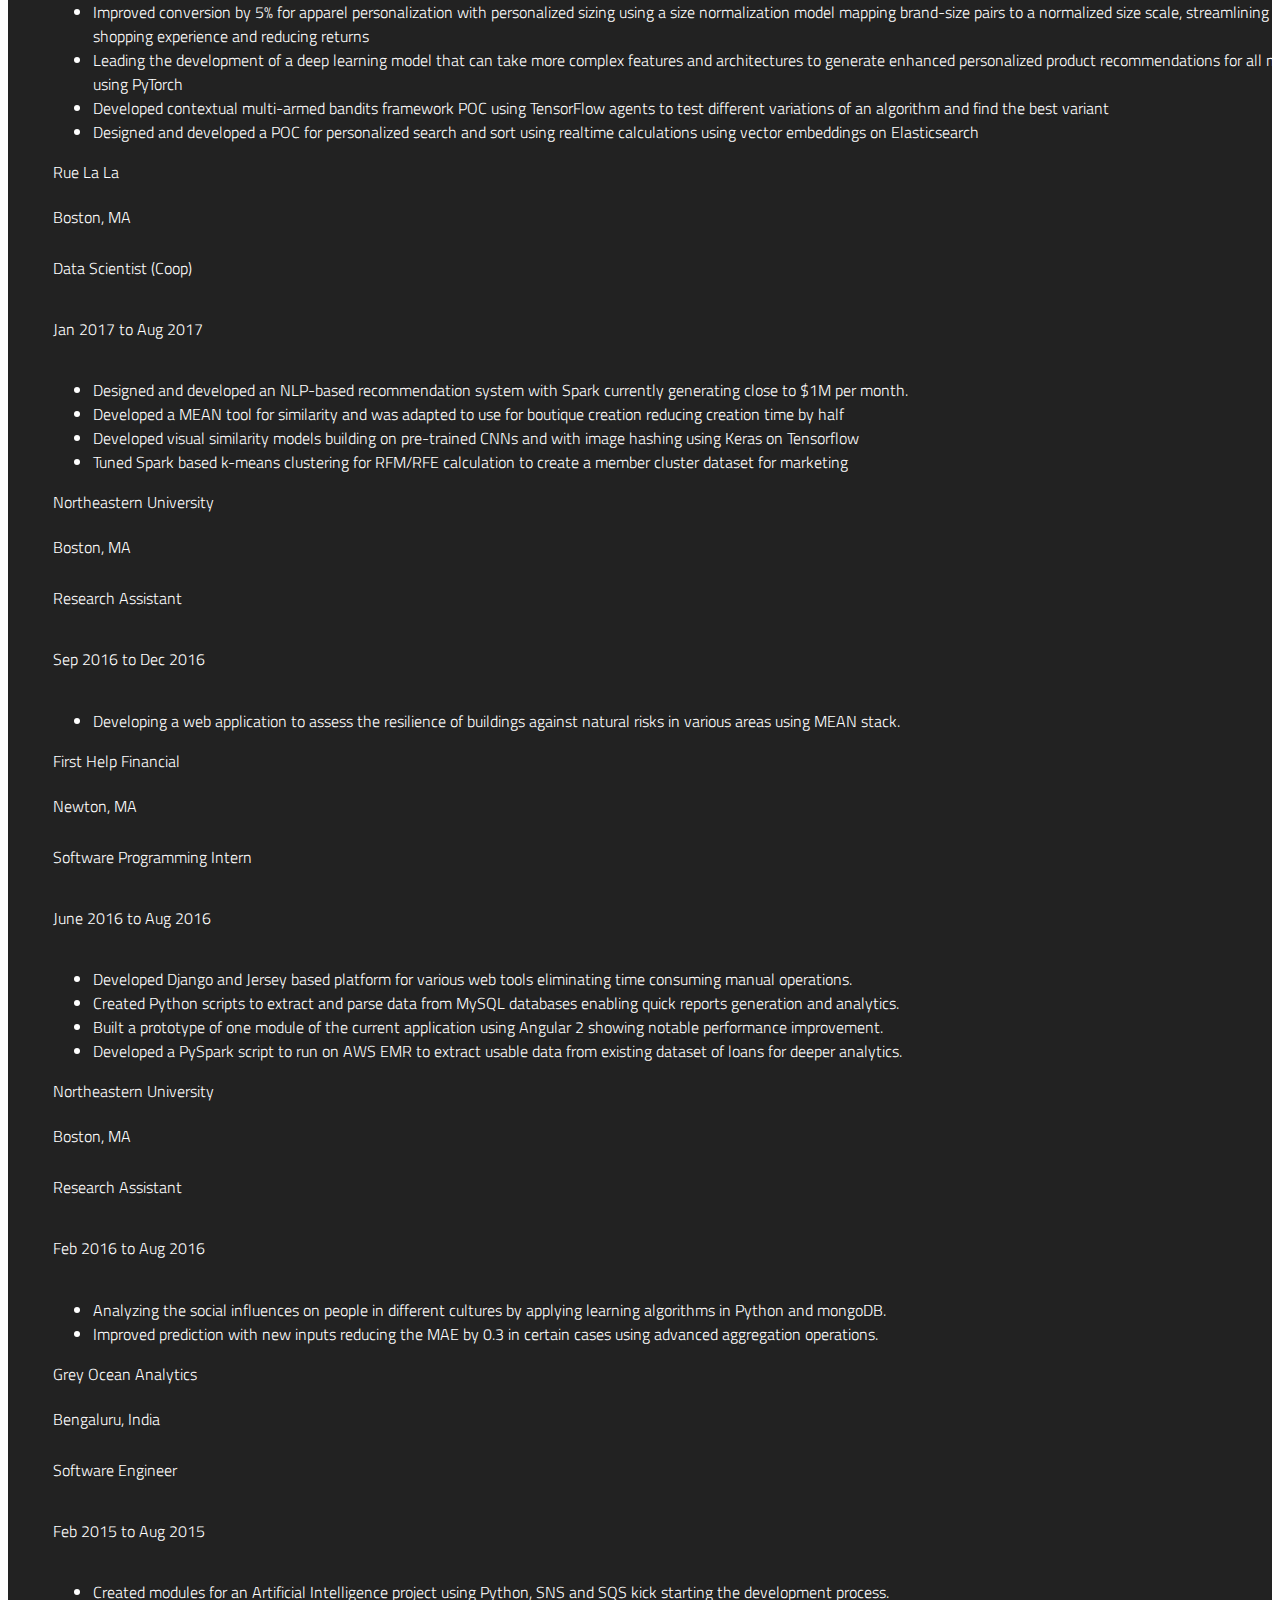
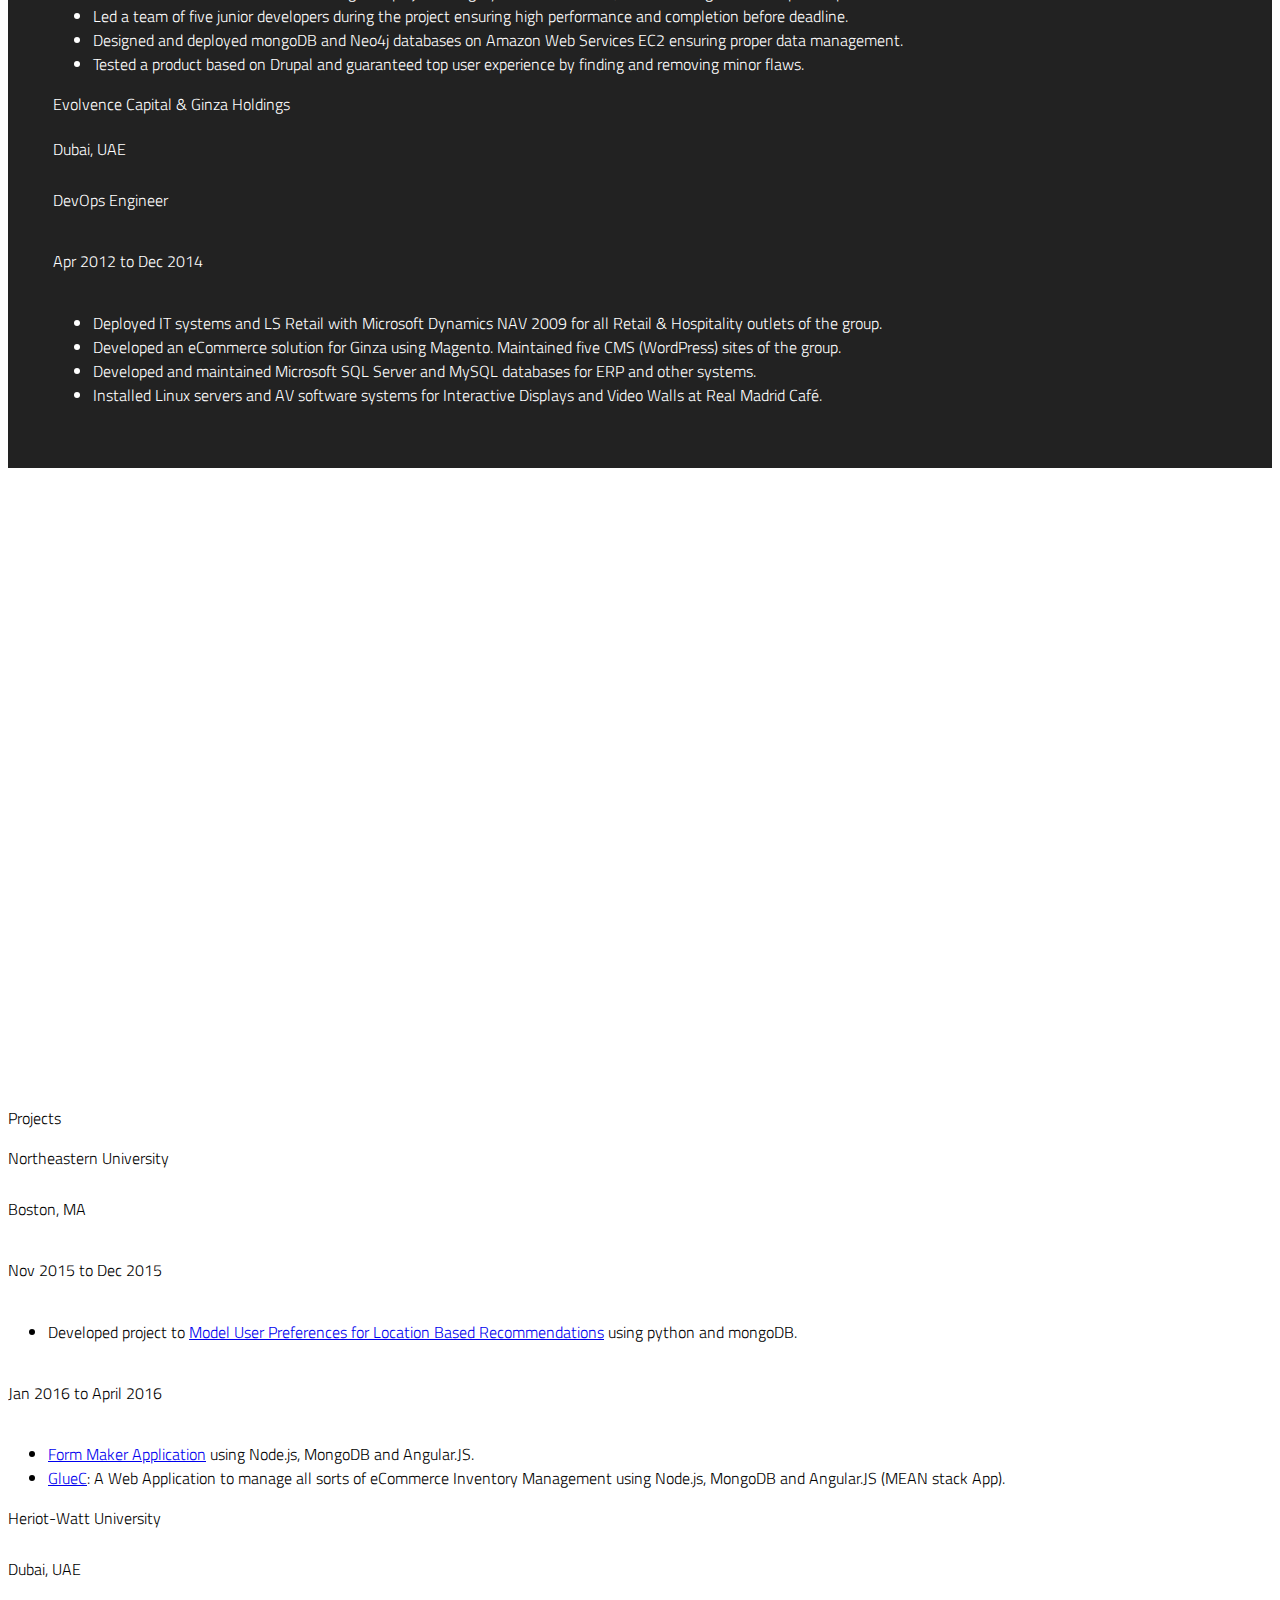
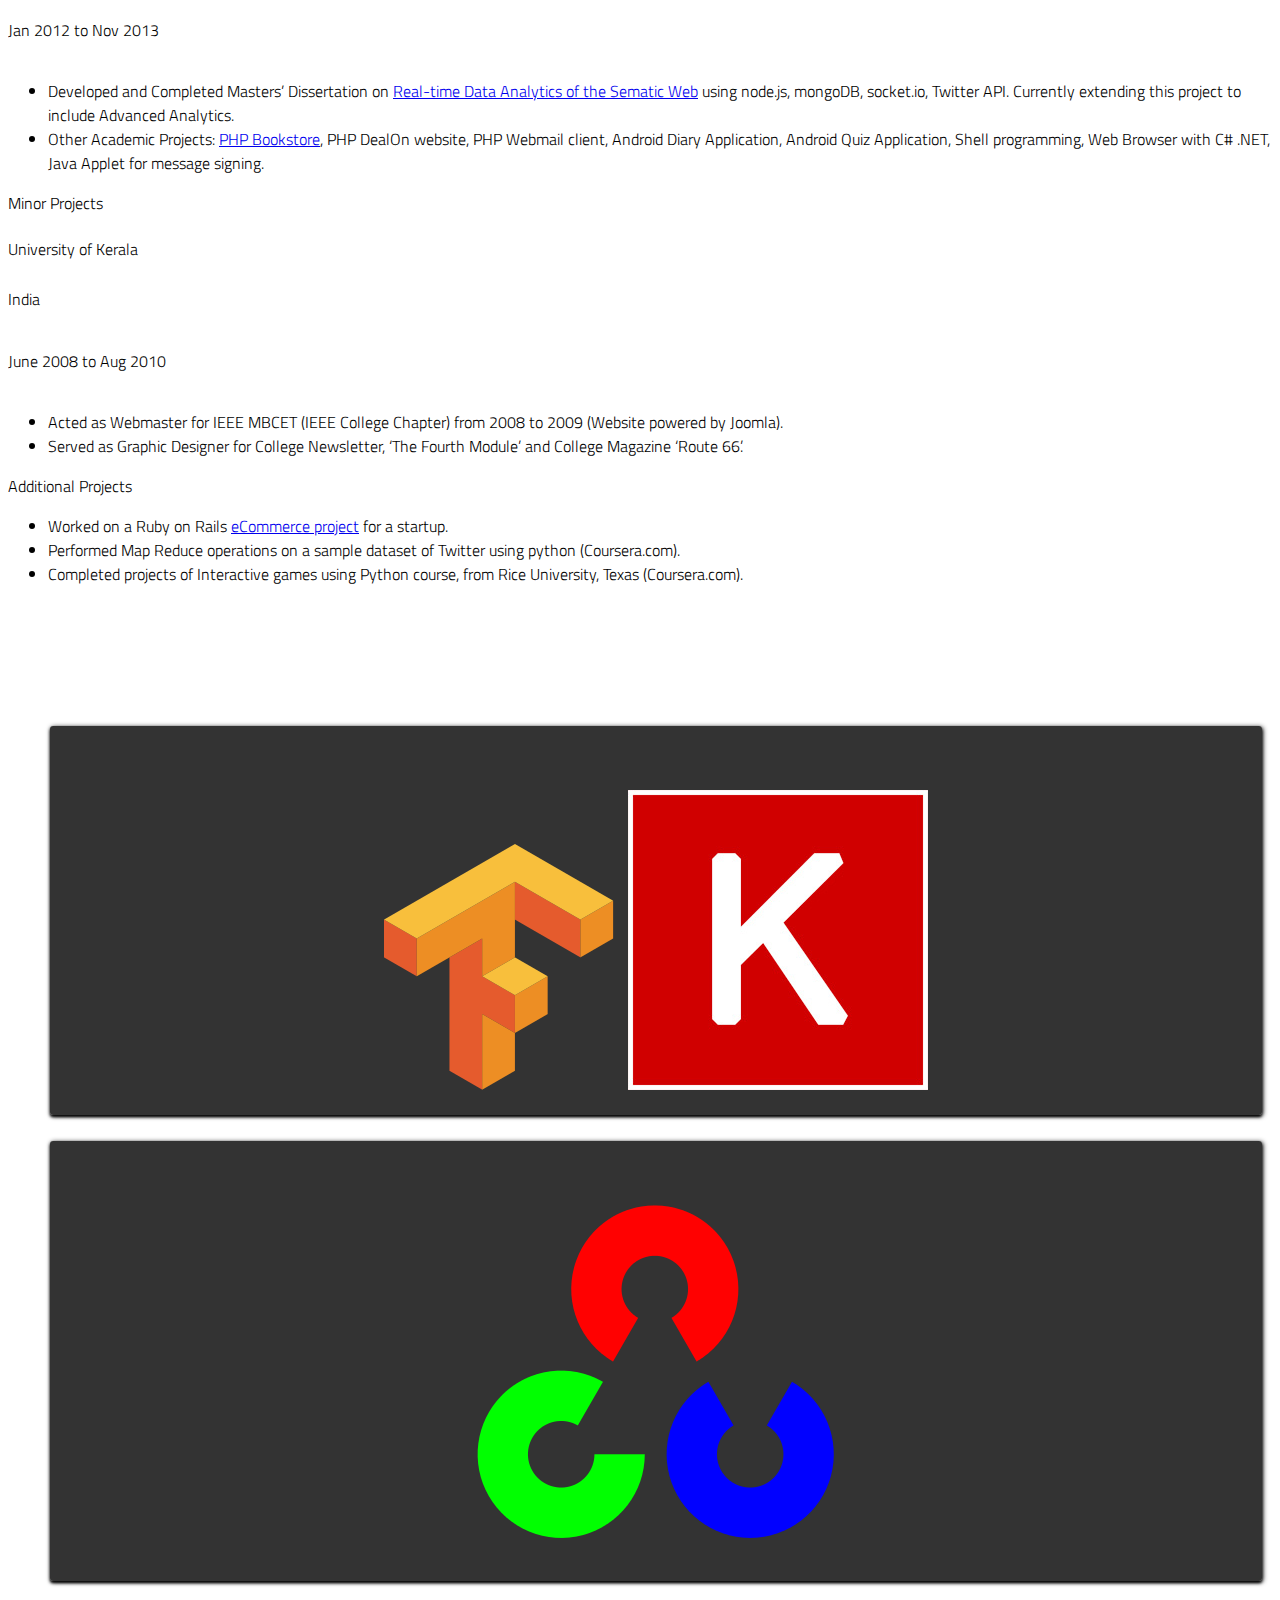
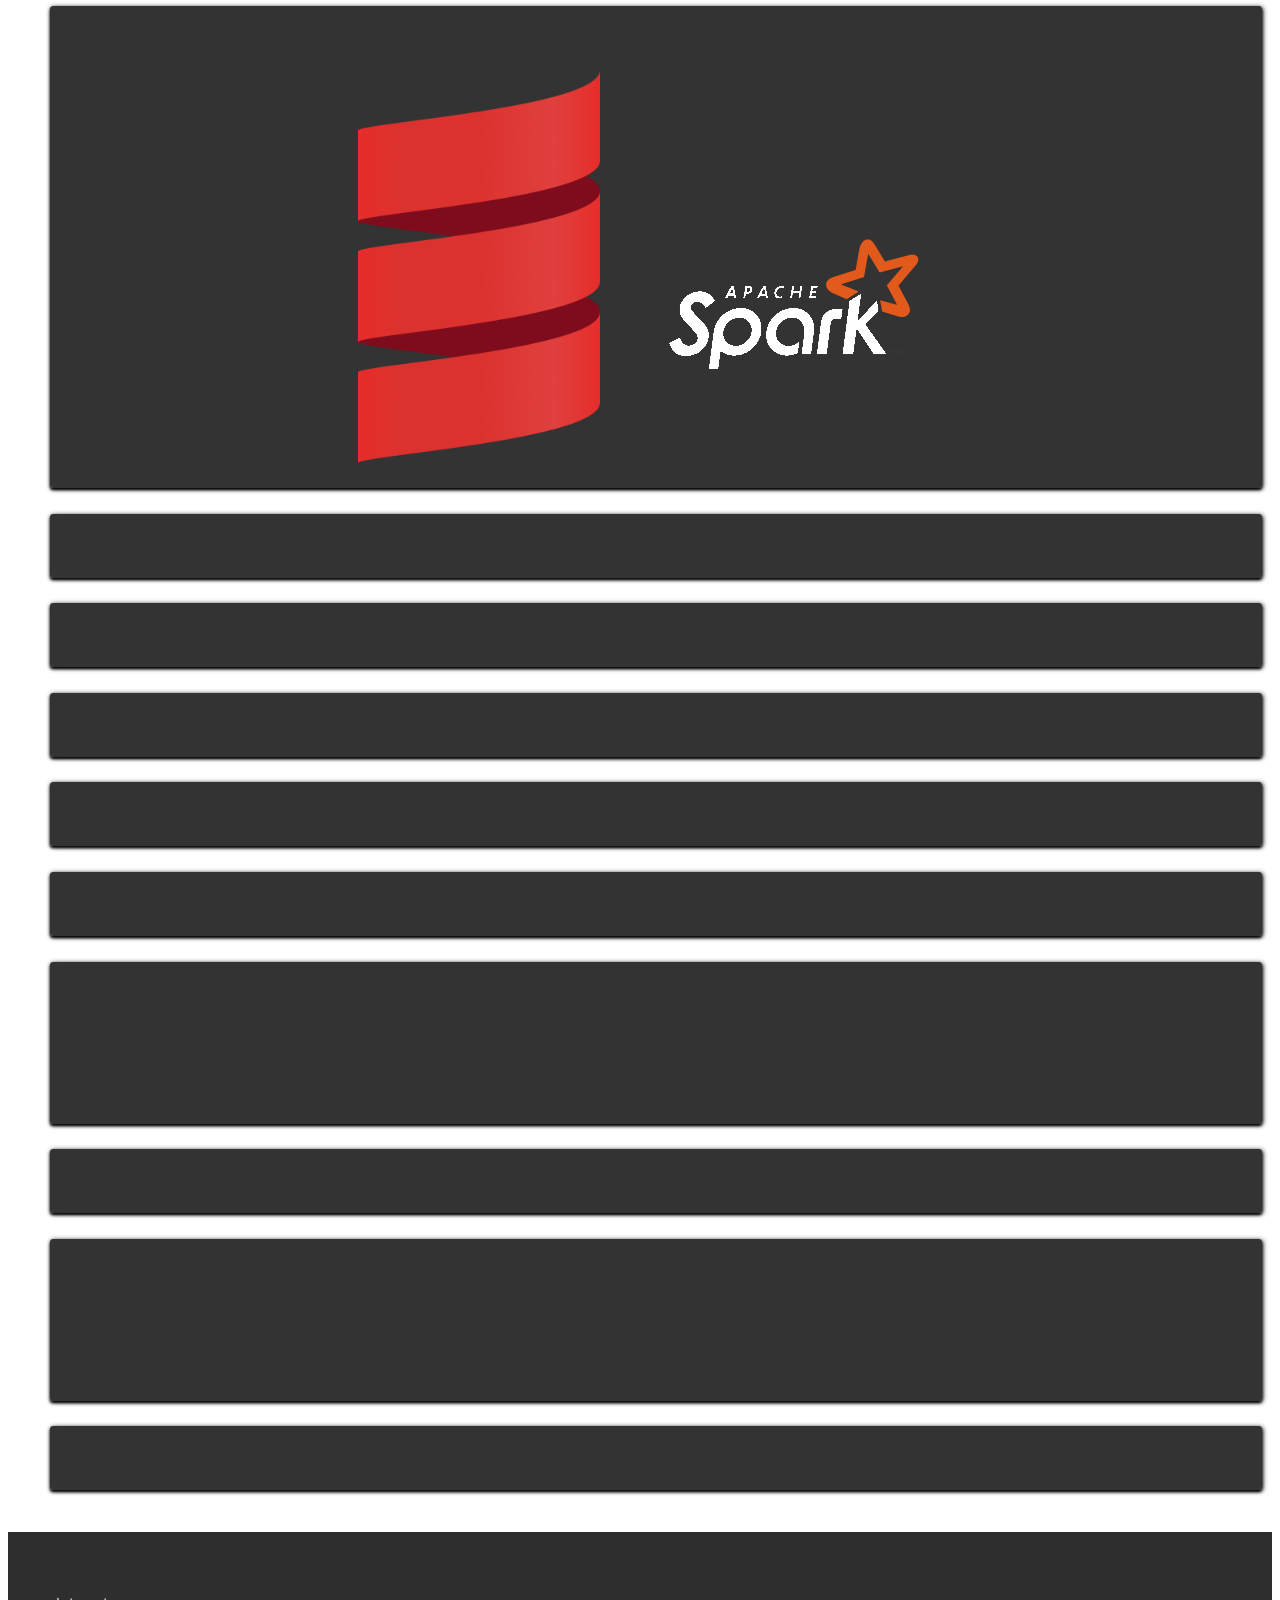
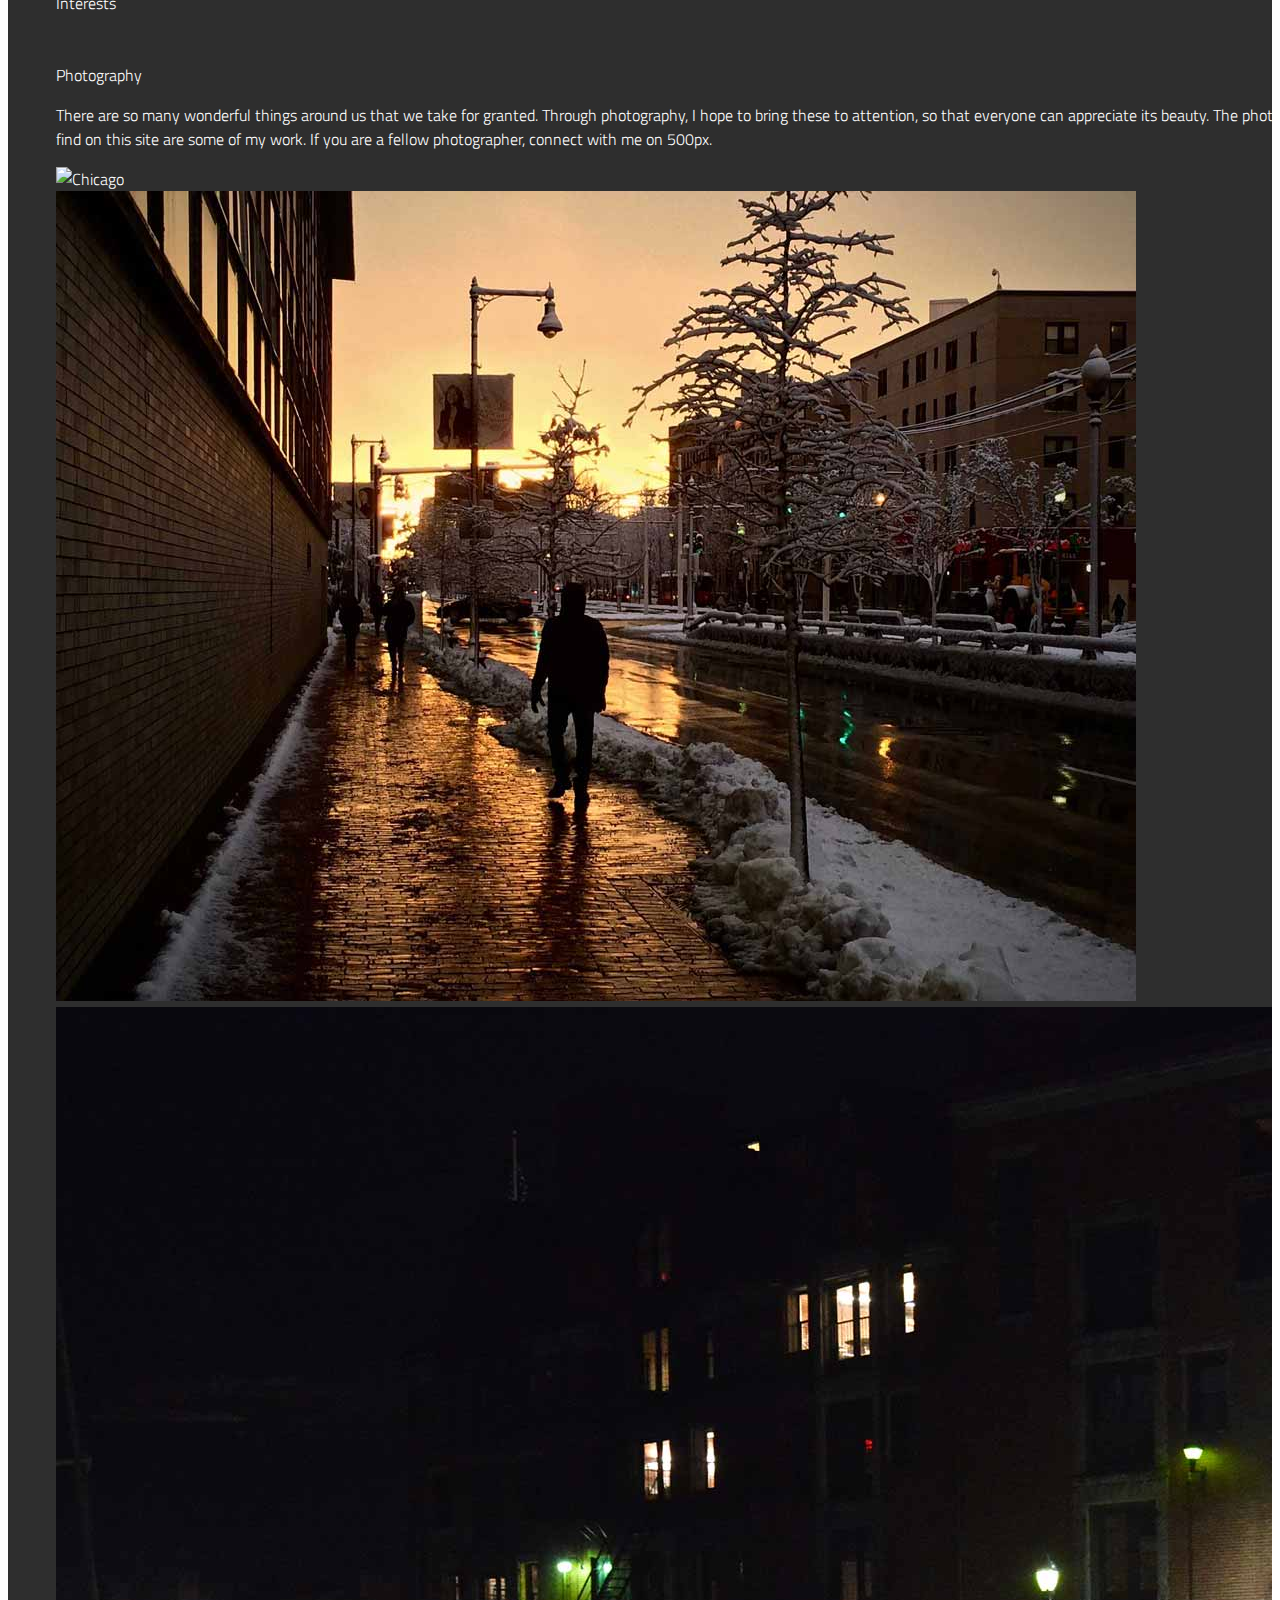
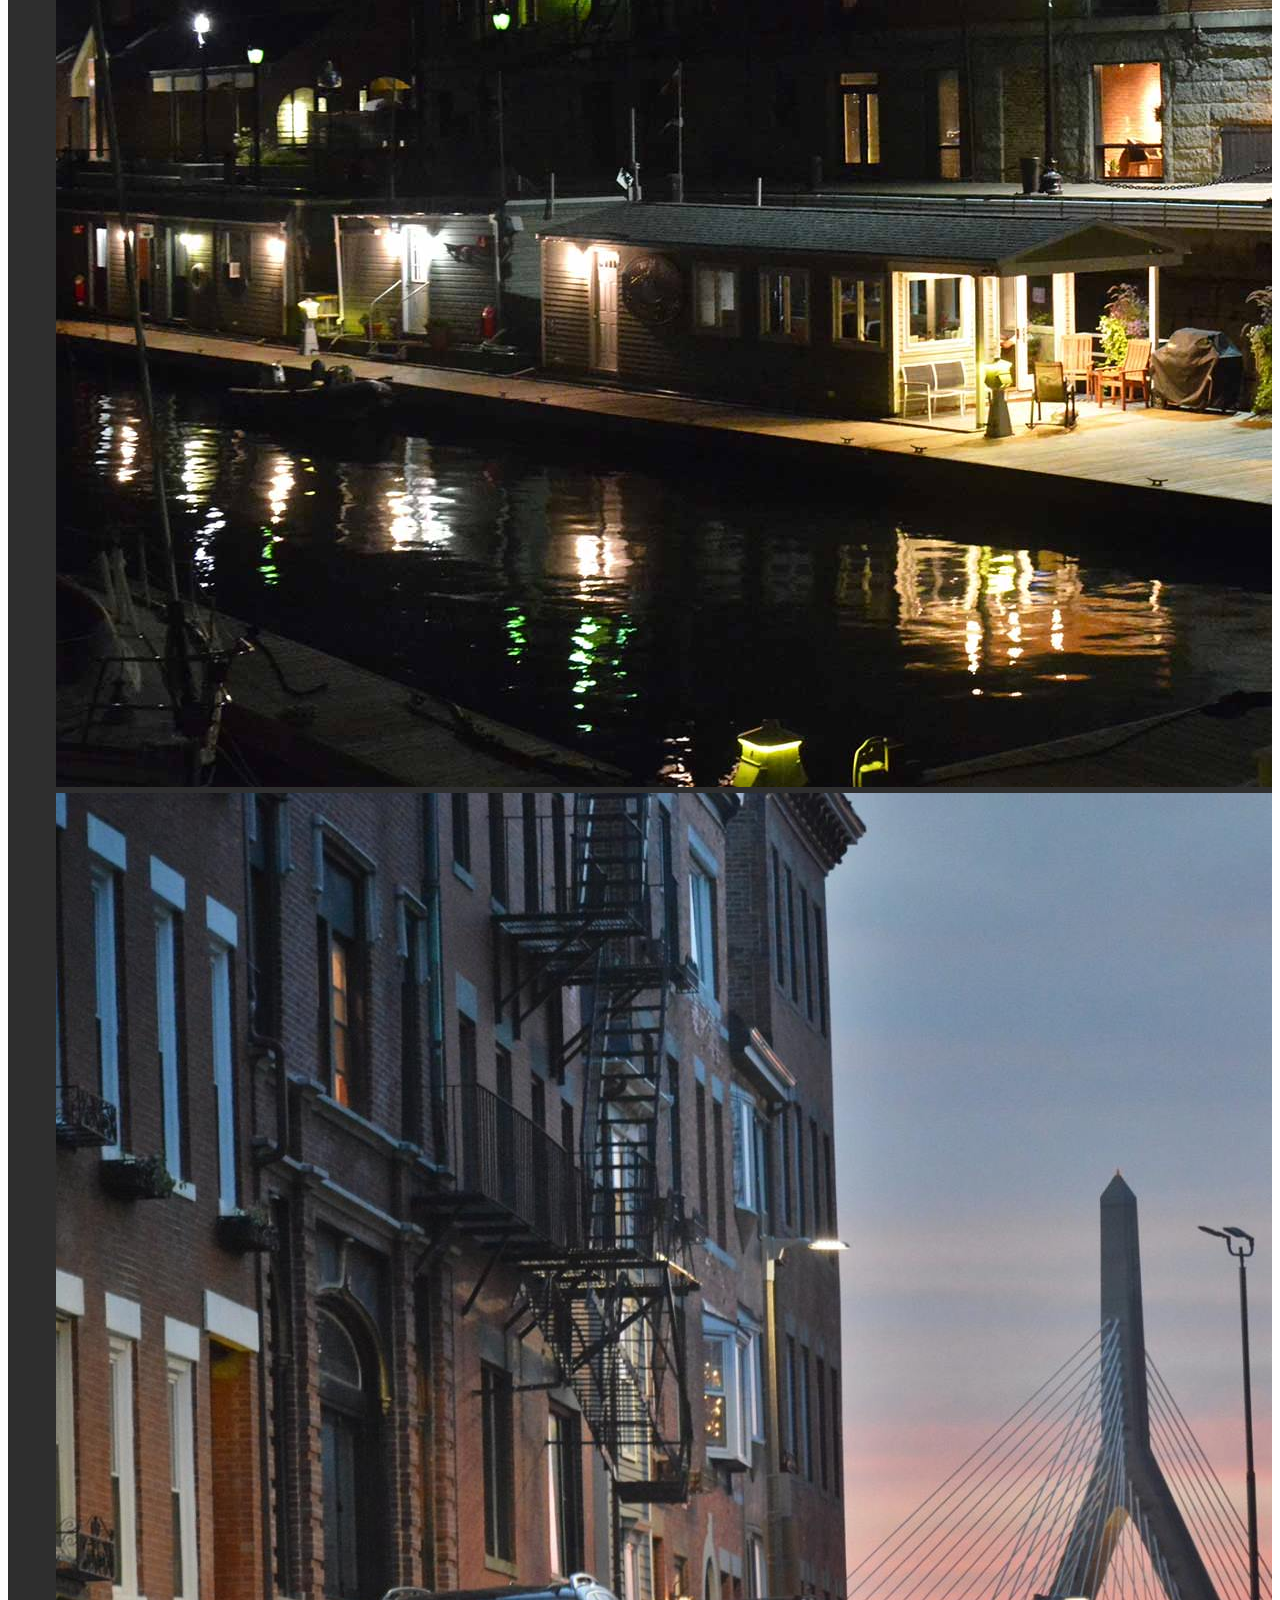
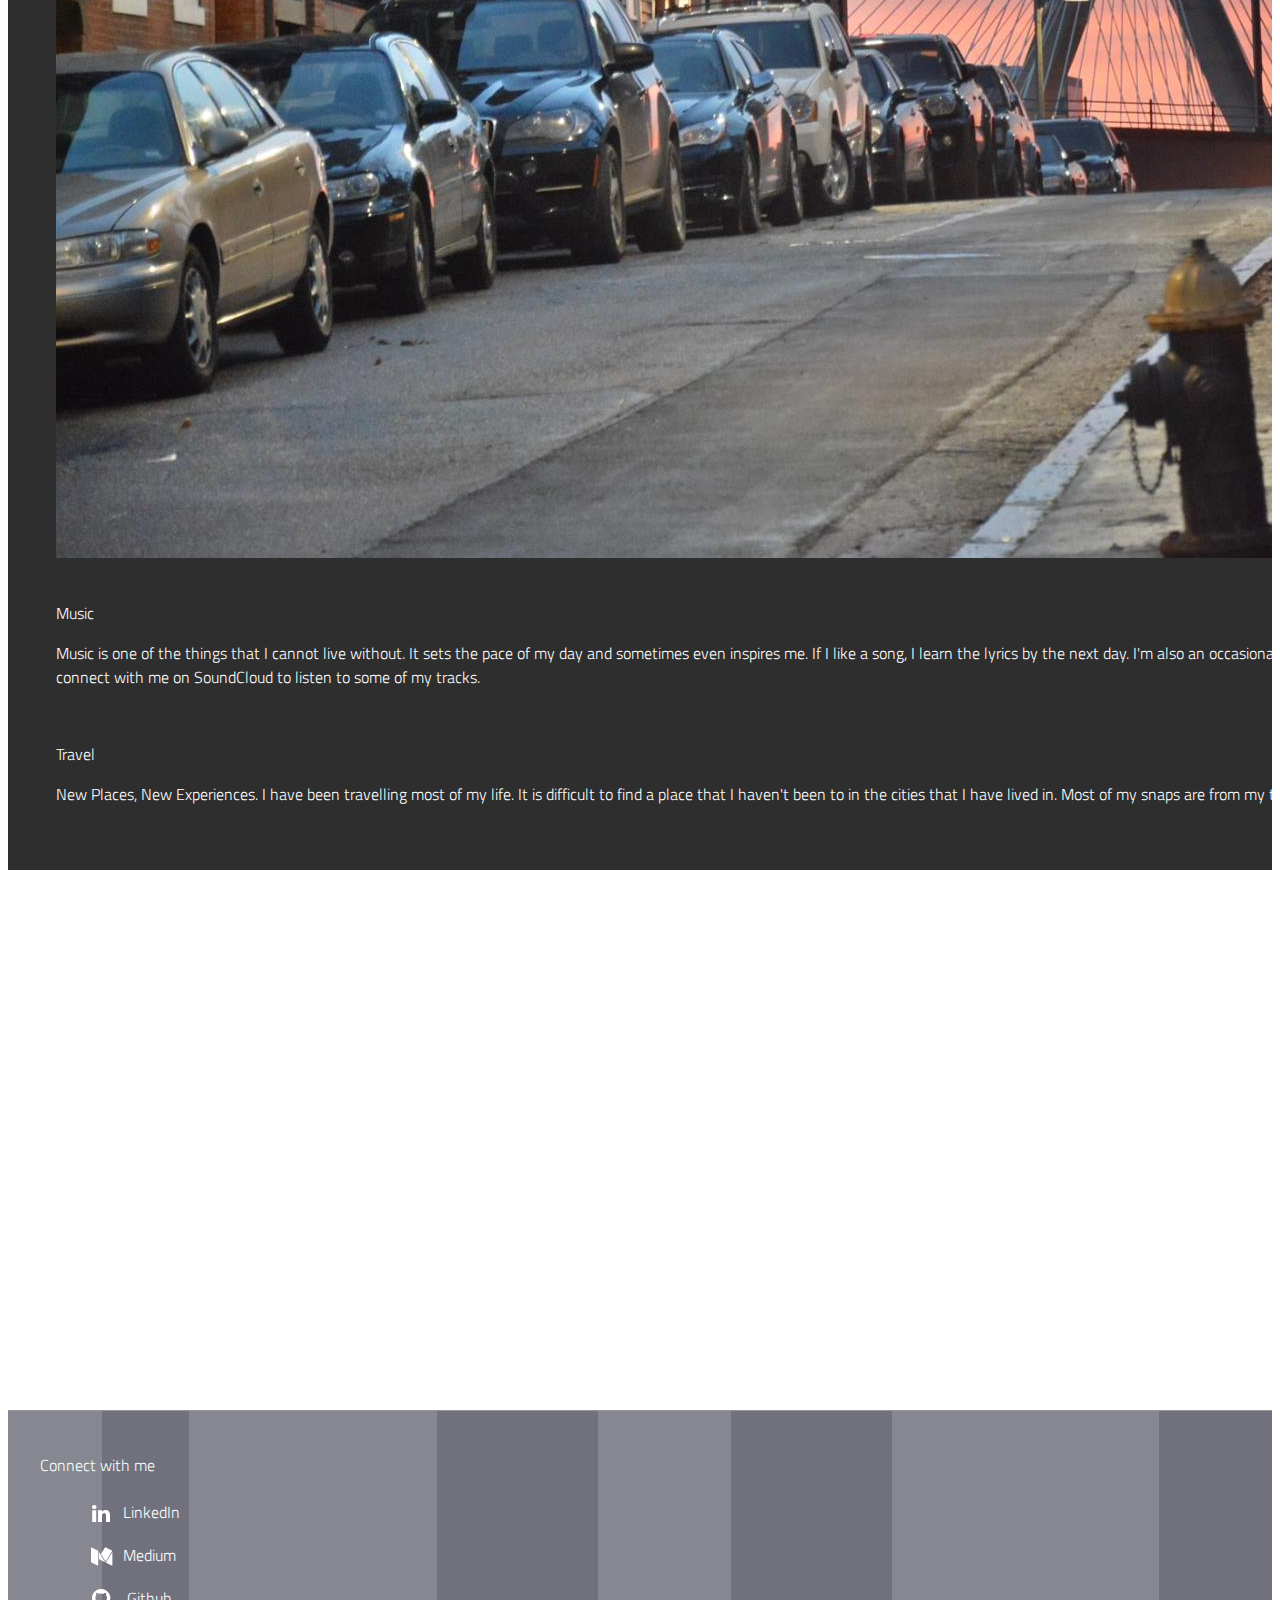
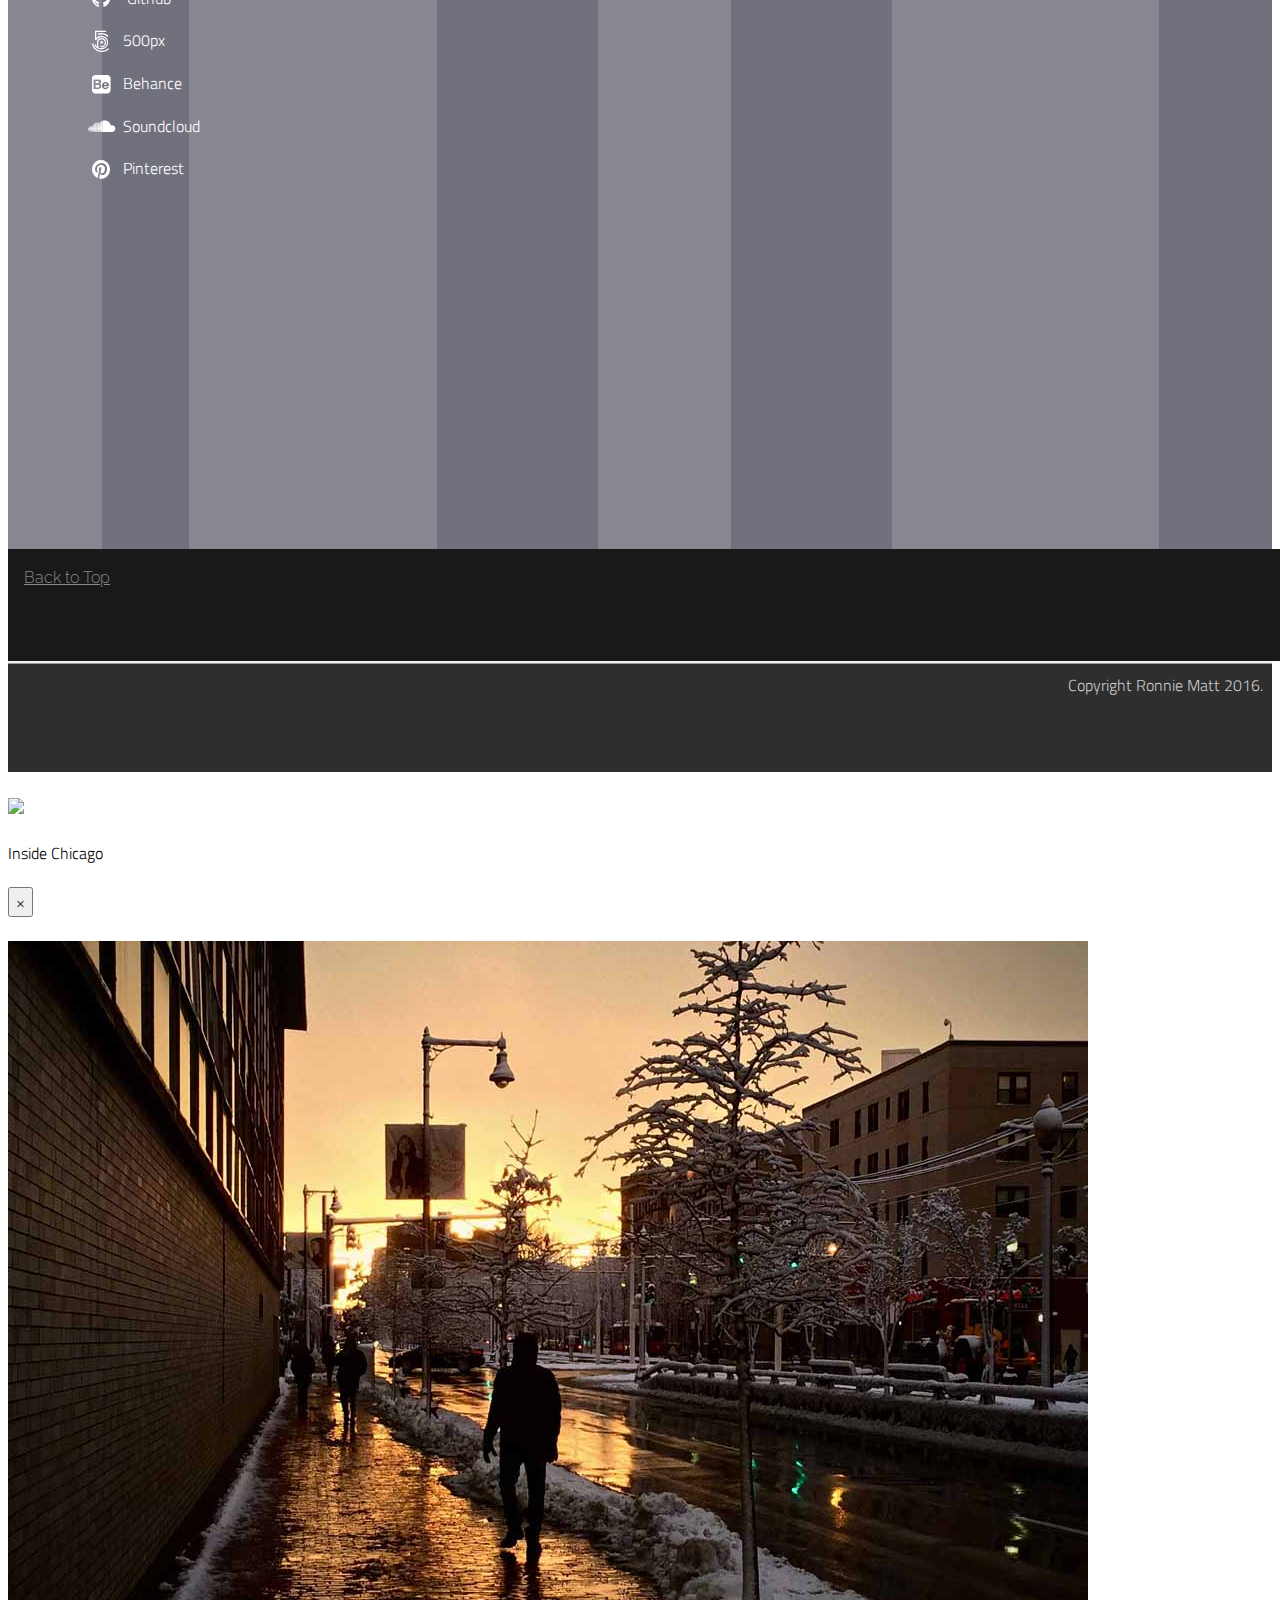
==== commit 93684419: "Update index.html" ====
--- a/index.html
+++ b/index.html
@@ -380,6 +380,10 @@
                         <li><a href="https://www.linkedin.com/in/ronnygeo" target="_blank"><span class="fa-stack fa-lg">
   <i class="fa fa-linkedin fa-stack-1x"></i>
 </span>LinkedIn</a></li>
+                        <li><a href="https://ronnygeo.medium.com" target="_blank"><span class="fa-stack fa-lg">
+  <i class="fa fa-brands fa-medium fa-stack-1x"></i>
+</span>Medium</a></li>
+                        
                         <li><a href="https://www.github.com/ronnygeo" target="_blank">
                 <span class="fa-stack fa-lg">
   <i class="fa fa-github fa-stack-1x"></i>
